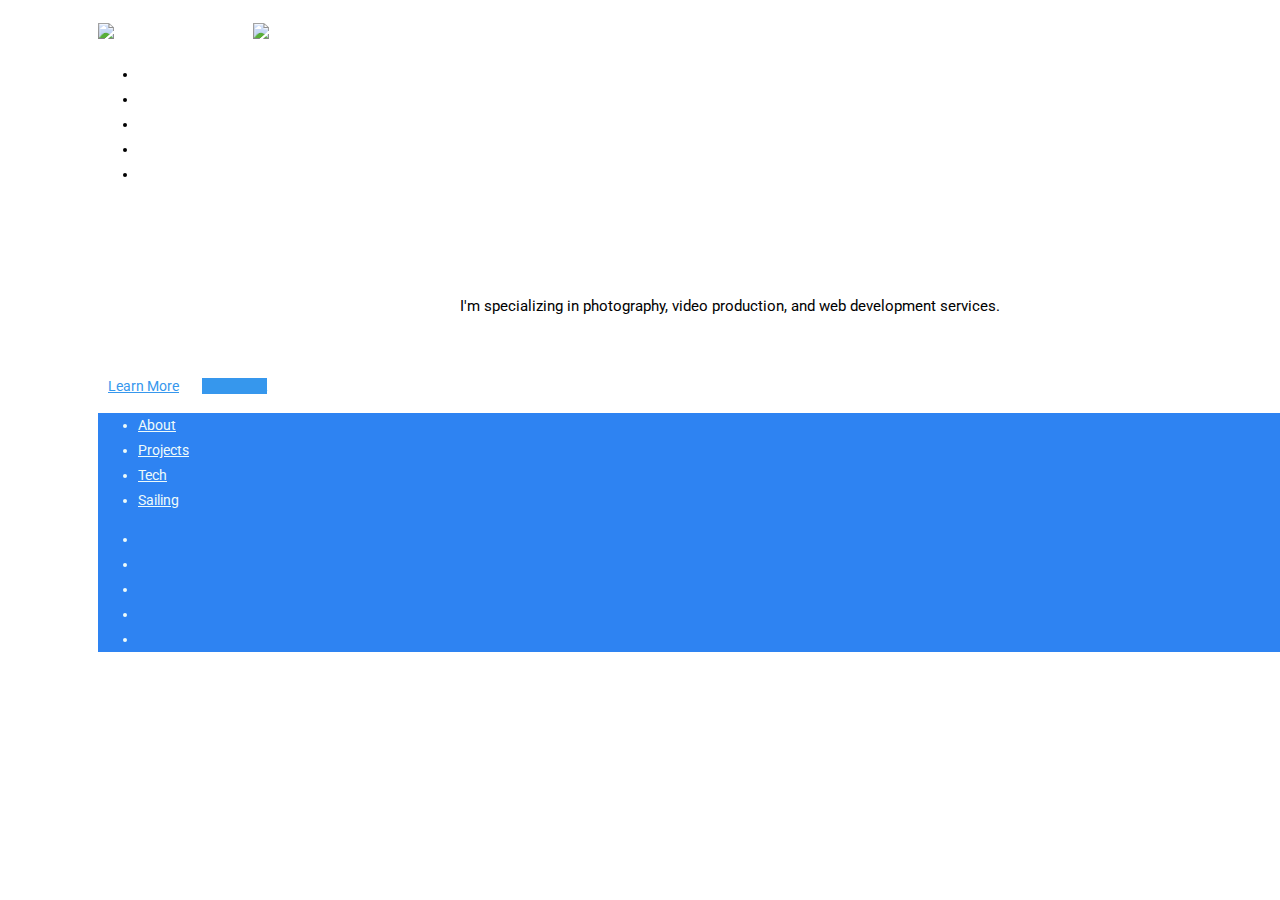
==== index.html @ b505fb8f "Add files via upload" ====
<!doctype html>


<html lang="en-US" prefix="og: http://ogp.me/ns#" class="no-js">

<!-- Mirrored from itstrev.com/ by HTTrack Website Copier/3.x [XR&CO'2014], Sat, 02 Sep 2017 08:37:05 GMT -->
<!-- Added by HTTrack -->
<meta http-equiv="content-type" content="text/html;charset=UTF-8" />
<!-- /Added by HTTrack -->

<head>

	<!-- Meta Tags -->
	<meta http-equiv="Content-Type" content="text/html; charset=UTF-8" />


	<meta name="viewport" content="width=device-width, initial-scale=1, maximum-scale=1, user-scalable=0" />



	<!--Shortcut icon-->
	<link rel="shortcut icon" href="wp-content/uploads/2017/05/favicon-16x16.png" />

	<title>Kiwiya Official Website</title>

	<!-- This site is optimized with the Yoast SEO plugin v5.3.3 - https://yoast.com/wordpress/plugins/seo/ -->
	<meta name="description" content="Trevor Bobyk is a Digital Content Producer - providing photography, video production, graphic design and website development services."
	/>
	<link rel="canonical" href="index.html" />
	<meta property="og:locale" content="en_US" />
	<meta property="og:type" content="website" />
	<meta property="og:title" content="ItstreV Official Website" />
	<meta property="og:description" content="itstreV Official Website." />
	<meta property="og:url" content="index.html" />
	<meta property="og:site_name" content="Kiwiya Official Website" />
	<meta property="og:image" content="wp-content/uploads/2016/09/Test-Sunset-Insta-8-of-11.jpg" />
	<meta name="twitter:card" content="summary" />
	<meta name="twitter:description" content="itstreV Official Website." />
	<meta name="twitter:title" content="ItstreV Official Website" />
	<meta name="twitter:site" content="@itstr3V" />
	<meta name="twitter:image" content="wp-content/uploads/2016/09/Test-Sunset-Insta-8-of-11.jpg" />
	<meta name="twitter:creator" content="@itstr3V" />
	<script type='application/ld+json'>
		{
			"@context": "http:\/\/schema.org",
			"@type": "WebSite",
			"@id": "#website",
			"url": "https:\/\/itstrev.com\/",
			"name": "Kiwiya Official Website",
			"alternateName": "itstreV Official Website",
			"potentialAction": {
				"@type": "SearchAction",
				"target": "https:\/\/itstrev.com\/?s={search_term_string}",
				"query-input": "required name=search_term_string"
			}
		}
	</script>
	<script type='application/ld+json'>
		{
			"@context": "http:\/\/schema.org",
			"@type": "Person",
			"url": "https:\/\/itstrev.com\/",
			"sameAs": ["https:\/\/www.facebook.com\/itstr3V", "index.html\/\/www.instagram.com\/itstrev\/",
				"index.html\/\/ca.linkedin.com\/in\/trevorbobyk", "index.html\/\/www.youtube.com\/c\/itstrev",
				"https:\/\/twitter.com\/itstr3V"
			],
			"@id": "#person",
			"name": "Trevor Bobyk"
		}
	</script>
	<!-- / Yoast SEO plugin. -->

	<link rel='dns-prefetch' href='http://fonts.googleapis.com/' />
	<link rel='dns-prefetch' href='http://s.w.org/' />
	<link rel="alternate" type="application/rss+xml" title="Kiwiya Official Website &raquo; Feed" href="feed/index.html" />
	<link rel="alternate" type="application/rss+xml" title="Kiwiya Official Website &raquo; Comments Feed" href="comments/feed/index.html"
	/>
	<script type="text/javascript">
		window._wpemojiSettings = {
			"baseUrl": "https:\/\/s.w.org\/images\/core\/emoji\/2.3\/72x72\/",
			"ext": ".png",
			"svgUrl": "https:\/\/s.w.org\/images\/core\/emoji\/2.3\/svg\/",
			"svgExt": ".svg",
			"source": {
				"concatemoji": "https:\/\/itstrev.com\/wp-includes\/js\/wp-emoji-release.min.js?ver=4.8.1"
			}
		};
		! function (a, b, c) {
			function d(a) {
				var b, c, d, e, f = String.fromCharCode;
				if (!k || !k.fillText) return !1;
				switch (k.clearRect(0, 0, j.width, j.height), k.textBaseline = "top", k.font = "600 32px Arial", a) {
					case "flag":
						return k.fillText(f(55356, 56826, 55356, 56819), 0, 0), b = j.toDataURL(), k.clearRect(0, 0, j.width, j.height),
							k.fillText(f(55356, 56826, 8203, 55356, 56819), 0, 0), c = j.toDataURL(), b === c && (k.clearRect(0, 0, j.width,
								j.height), k.fillText(f(55356, 57332, 56128, 56423, 56128, 56418, 56128, 56421, 56128, 56430, 56128, 56423,
								56128, 56447), 0, 0), b = j.toDataURL(), k.clearRect(0, 0, j.width, j.height), k.fillText(f(55356, 57332, 8203,
								56128, 56423, 8203, 56128, 56418, 8203, 56128, 56421, 8203, 56128, 56430, 8203, 56128, 56423, 8203, 56128,
								56447), 0, 0), c = j.toDataURL(), b !== c);
					case "emoji4":
						return k.fillText(f(55358, 56794, 8205, 9794, 65039), 0, 0), d = j.toDataURL(), k.clearRect(0, 0, j.width, j.height),
							k.fillText(f(55358, 56794, 8203, 9794, 65039), 0, 0), e = j.toDataURL(), d !== e
				}
				return !1
			}

			function e(a) {
				var c = b.createElement("script");
				c.src = a, c.defer = c.type = "text/javascript", b.getElementsByTagName("head")[0].appendChild(c)
			}
			var f, g, h, i, j = b.createElement("canvas"),
				k = j.getContext && j.getContext("2d");
			for (i = Array("flag", "emoji4"), c.supports = {
					everything: !0,
					everythingExceptFlag: !0
				}, h = 0; h < i.length; h++) c.supports[i[h]] = d(i[h]), c.supports.everything = c.supports.everything && c.supports[
				i[h]], "flag" !== i[h] && (c.supports.everythingExceptFlag = c.supports.everythingExceptFlag && c.supports[i[h]]);
			c.supports.everythingExceptFlag = c.supports.everythingExceptFlag && !c.supports.flag, c.DOMReady = !1, c.readyCallback =
				function () {
					c.DOMReady = !0
				}, c.supports.everything || (g = function () {
					c.readyCallback()
				}, b.addEventListener ? (b.addEventListener("DOMContentLoaded", g, !1), a.addEventListener("load", g, !1)) : (a.attachEvent(
					"onload", g), b.attachEvent("onreadystatechange", function () {
					"complete" === b.readyState && c.readyCallback()
				})), f = c.source || {}, f.concatemoji ? e(f.concatemoji) : f.wpemoji && f.twemoji && (e(f.twemoji), e(f.wpemoji)))
		}(window, document, window._wpemojiSettings);
	</script>
	<style type="text/css">
		img.wp-smiley,
		img.emoji {
			display: inline !important;
			border: none !important;
			box-shadow: none !important;
			height: 1em !important;
			width: 1em !important;
			margin: 0 .07em !important;
			vertical-align: -0.1em !important;
			background: none !important;
			padding: 0 !important;
		}
	</style>
	<link rel='stylesheet' id='contact-form-7-css' href='wp-content/plugins/contact-form-7/includes/css/styles33a6.css?ver=4.9'
	    type='text/css' media='all' />
	<link rel='stylesheet' id='fc-form-css-css' href='wp-content/plugins/formcraft3/assets/css/form.min3d36.css?ver=3.3.1' type='text/css'
	    media='all' />
	<link rel='stylesheet' id='sb_instagram_styles-css' href='wp-content/plugins/instagram-feed/css/sb-instagram.mine29d.css?ver=1.4.9'
	    type='text/css' media='all' />
	<link rel='stylesheet' id='woocommerce-layout-css' href='wp-content/plugins/woocommerce/assets/css/woocommerce-layout0226.css?ver=3.1.2'
	    type='text/css' media='all' />
	<link rel='stylesheet' id='woocommerce-smallscreen-css' href='wp-content/plugins/woocommerce/assets/css/woocommerce-smallscreen0226.css?ver=3.1.2'
	    type='text/css' media='only screen and (max-width: 768px)' />
	<link rel='stylesheet' id='woocommerce-general-css' href='wp-content/plugins/woocommerce/assets/css/woocommerce0226.css?ver=3.1.2'
	    type='text/css' media='all' />
	<link rel='stylesheet' id='rgs-css' href='wp-content/themes/salient/css/rgsbd20.css?ver=8.0' type='text/css' media='all'
	/>
	<link rel='stylesheet' id='font-awesome-css' href='wp-content/themes/salient/css/font-awesome.min4698.css?ver=4.6.3' type='text/css'
	    media='all' />
	<link rel='stylesheet' id='main-styles-css' href='wp-content/themes/salient/stylefd24.css?ver=8.0.1' type='text/css' media='all'
	/>
	<link rel='stylesheet' id='magnific-css' href='wp-content/themes/salient/css/magnificae48.css?ver=6.2' type='text/css' media='all'
	/>
	<!--[if lt IE 9]>
<link rel='stylesheet' id='nectar-ie8-css'  href='https://itstrev.com/wp-content/themes/salient/css/ie8.css?ver=4.8.1' type='text/css' media='all' />
<![endif]-->
	<link rel='stylesheet' id='responsive-css' href='wp-content/themes/salient/css/responsivefd24.css?ver=8.0.1' type='text/css'
	    media='all' />
	<link rel='stylesheet' id='woocommerce-css' href='wp-content/themes/salient/css/woocommercefd24.css?ver=8.0.1' type='text/css'
	    media='all' />
	<link rel='stylesheet' id='iconsmind-css' href='wp-content/themes/salient/css/iconsminde87d.css?ver=7.6' type='text/css'
	    media='all' />
	<link rel='stylesheet' id='select2-css' href='wp-content/plugins/woocommerce/assets/css/select20226.css?ver=3.1.2' type='text/css'
	    media='all' />
	<link rel='stylesheet' id='skin-ascend-css' href='wp-content/themes/salient/css/ascendbd20.css?ver=8.0' type='text/css' media='all'
	/>
	<link rel='stylesheet' id='js_composer_front-css' href='wp-content/plugins/js_composer_salient/assets/css/js_composer.min3a40.css?ver=5.0.11'
	    type='text/css' media='all' />
	<link rel='stylesheet' id='redux-google-fonts-salient_redux-css' href='https://fonts.googleapis.com/css?family=Raleway%3A800%7CRoboto%3A400%2C900%2C700%2C300&amp;ver=1504013017'
	    type='text/css' media='all' />
	<script type='text/javascript' src='wp-includes/js/jquery/jqueryb8ff.js?ver=1.12.4'></script>
	<script type='text/javascript' src='wp-includes/js/jquery/jquery-migrate.min330a.js?ver=1.4.1'></script>
	<script type='text/javascript'>
		/* <![CDATA[ */
		var wc_add_to_cart_params = {
			"ajax_url": "\/wp-admin\/admin-ajax.php",
			"wc_ajax_url": "\/?wc-ajax=%%endpoint%%",
			"i18n_view_cart": "View cart",
			"cart_url": "",
			"is_cart": "",
			"cart_redirect_after_add": "no"
		};
		/* ]]> */
	</script>
	<script type='text/javascript' src='wp-content/plugins/woocommerce/assets/js/frontend/add-to-cart.min0226.js?ver=3.1.2'></script>
	<script type='text/javascript' src='wp-content/plugins/js_composer_salient/assets/js/vendors/woocommerce-add-to-cart3a40.js?ver=5.0.11'></script>
	<script type='text/javascript' src='wp-content/themes/salient/js/modernizr61da.js?ver=2.6.2'></script>
	<link rel='https://api.w.org/' href='wp-json/index.html' />
	<link rel="EditURI" type="application/rsd+xml" title="RSD" href="xmlrpc0db0.php?rsd" />
	<link rel="wlwmanifest" type="application/wlwmanifest+xml" href="wp-includes/wlwmanifest.xml" />
	<meta name="generator" content="WordPress 4.8.1" />
	<meta name="generator" content="WooCommerce 3.1.2" />
	<link rel='shortlink' href='index.html' />
	<link rel="alternate" type="application/json+oembed" href="wp-json/oembed/1.0/embed92af.json?url=https%3A%2F%2Fitstrev.com%2F"
	/>
	<link rel="alternate" type="text/xml+oembed" href="wp-json/oembed/1.0/embed973b?url=https%3A%2F%2Fitstrev.com%2F&amp;format=xml"
	/>

	<!--BEGIN: TRACKING CODE MANAGER BY INTELLYWP.COM IN HEAD//-->
	<!-- Facebook Pixel Code -->
	<script>
		! function (f, b, e, v, n, t, s) {
			if (f.fbq) return;
			n = f.fbq = function () {
				n.callMethod ?
					n.callMethod.apply(n, arguments) : n.queue.push(arguments)
			};
			if (!f._fbq) f._fbq = n;
			n.push = n;
			n.loaded = !0;
			n.version = '2.0';
			n.queue = [];
			t = b.createElement(e);
			t.async = !0;
			t.src = v;
			s = b.getElementsByTagName(e)[0];
			s.parentNode.insertBefore(t, s)
		}(window,
			document, 'script', '../connect.facebook.net/en_US/fbevents.js');
		fbq('init', '1278517658923794'); // Insert your pixel ID here.
		fbq('track', 'PageView');
	</script>
	<noscript><img height="1" width="1" style="display:none" src="https://www.facebook.com/tr?id=1278517658923794&amp;ev=PageView&amp;noscript=1"
		/></noscript>
	<!-- DO NOT MODIFY -->
	<!-- End Facebook Pixel Code -->
	<!--END: https://wordpress.org/plugins/tracking-code-manager IN HEAD//-->
	<script type="text/javascript">
		(function (url) {
			if (/(?:Chrome\/26\.0\.1410\.63 Safari\/537\.31|WordfenceTestMonBot)/.test(navigator.userAgent)) {
				return;
			}
			var addEvent = function (evt, handler) {
				if (window.addEventListener) {
					document.addEventListener(evt, handler, false);
				} else if (window.attachEvent) {
					document.attachEvent('on' + evt, handler);
				}
			};
			var removeEvent = function (evt, handler) {
				if (window.removeEventListener) {
					document.removeEventListener(evt, handler, false);
				} else if (window.detachEvent) {
					document.detachEvent('on' + evt, handler);
				}
			};
			var evts =
				'contextmenu dblclick drag dragend dragenter dragleave dragover dragstart drop keydown keypress keyup mousedown mousemove mouseout mouseover mouseup mousewheel scroll'
				.split(' ');
			var logHuman = function () {
				var wfscr = document.createElement('script');
				wfscr.type = 'text/javascript';
				wfscr.async = true;
				wfscr.src = url + '&r=' + Math.random();
				(document.getElementsByTagName('head')[0] || document.getElementsByTagName('body')[0]).appendChild(wfscr);
				for (var i = 0; i < evts.length; i++) {
					removeEvent(evts[i], logHuman);
				}
			};
			for (var i = 0; i < evts.length; i++) {
				addEvent(evts[i], logHuman);
			}
		})('indexef16.html?wordfence_logHuman=1&amp;hid=9DB8D90A1E1ACE3BD94D50C7F885C36E');
	</script>
	<style type="text/css">
		body a {
			color: #3697ed;
		}

		#header-outer:not([data-lhe="animated_underline"]) header#top nav>ul>li>a:hover,
		#header-outer:not([data-lhe="animated_underline"]) header#top nav .sf-menu>li.sfHover>a,
		header#top nav>ul>li.button_bordered>a:hover,
		#header-outer:not([data-lhe="animated_underline"]) header#top nav .sf-menu li.current-menu-item>a,
		header#top nav .sf-menu li.current_page_item>a .sf-sub-indicator i,
		header#top nav .sf-menu li.current_page_ancestor>a .sf-sub-indicator i,
		#header-outer:not([data-lhe="animated_underline"]) header#top nav .sf-menu li.current_page_ancestor>a,
		#header-outer:not([data-lhe="animated_underline"]) header#top nav .sf-menu li.current-menu-ancestor>a,
		#header-outer:not([data-lhe="animated_underline"]) header#top nav .sf-menu li.current_page_item>a,
		body header#top nav .sf-menu li.current_page_item>a .sf-sub-indicator [class^="icon-"],
		header#top nav .sf-menu li.current_page_ancestor>a .sf-sub-indicator [class^="icon-"],
		.sf-menu li ul li.sfHover>a .sf-sub-indicator [class^="icon-"],
		#header-outer:not(.transparent) #social-in-menu a i:after,
		.testimonial_slider[data-rating-color="accent-color"] .star-rating .filled:before,
		ul.sf-menu>li>a:hover>.sf-sub-indicator i,
		ul.sf-menu>li>a:active>.sf-sub-indicator i,
		ul.sf-menu>li.sfHover>a>.sf-sub-indicator i,
		.sf-menu ul li.current_page_item>a,
		.sf-menu ul li.current-menu-ancestor>a,
		.sf-menu ul li.current_page_ancestor>a,
		.sf-menu ul a:focus,
		.sf-menu ul a:hover,
		.sf-menu ul a:active,
		.sf-menu ul li:hover>a,
		.sf-menu ul li.sfHover>a,
		.sf-menu li ul li a:hover,
		.sf-menu li ul li.sfHover>a,
		#footer-outer a:hover,
		.recent-posts .post-header a:hover,
		article.post .post-header a:hover,
		article.result a:hover,
		article.post .post-header h2 a,
		.single article.post .post-meta a:hover,
		.comment-list .comment-meta a:hover,
		label span,
		.wpcf7-form p span,
		.icon-3x[class^="icon-"],
		.icon-3x[class*=" icon-"],
		.icon-tiny[class^="icon-"],
		body .circle-border,
		article.result .title a,
		.home .blog-recent .col .post-header a:hover,
		.home .blog-recent .col .post-header h3 a,
		#single-below-header a:hover,
		header#top #logo:hover,
		.sf-menu>li.current_page_ancestor>a>.sf-sub-indicator [class^="icon-"],
		.sf-menu>li.current-menu-ancestor>a>.sf-sub-indicator [class^="icon-"],
		body #mobile-menu li.open>a [class^="icon-"],
		.pricing-column h3,
		.pricing-table[data-style="flat-alternative"] .pricing-column.accent-color h4,
		.pricing-table[data-style="flat-alternative"] .pricing-column.accent-color .interval,
		.comment-author a:hover,
		.project-attrs li i,
		#footer-outer #copyright li a i:hover,
		.col:hover>[class^="icon-"].icon-3x.accent-color.alt-style.hovered,
		.col:hover>[class*=" icon-"].icon-3x.accent-color.alt-style.hovered,
		#header-outer .widget_shopping_cart .cart_list a,
		.woocommerce .star-rating,
		.woocommerce-page table.cart a.remove,
		.woocommerce form .form-row .required,
		.woocommerce-page form .form-row .required,
		body #header-secondary-outer #social a:hover i,
		.woocommerce ul.products li.product .price,
		body .twitter-share:hover i,
		.twitter-share.hovered i,
		body .linkedin-share:hover i,
		.linkedin-share.hovered i,
		body .google-plus-share:hover i,
		.google-plus-share.hovered i,
		.pinterest-share:hover i,
		.pinterest-share.hovered i,
		.facebook-share:hover i,
		.facebook-share.hovered i,
		.woocommerce-page ul.products li.product .price,
		.nectar-milestone .number.accent-color,
		header#top nav>ul>li.megamenu>ul>li>a:hover,
		header#top nav>ul>li.megamenu>ul>li.sfHover>a,
		body #portfolio-nav a:hover i,
		span.accent-color,
		.nectar-love:hover i,
		.nectar-love.loved i,
		.portfolio-items .nectar-love:hover i,
		.portfolio-items .nectar-love.loved i,
		body .hovered .nectar-love i,
		header#top nav ul #search-btn a:hover span,
		header#top nav ul .slide-out-widget-area-toggle a:hover span,
		#search-outer #search #close a span:hover,
		.carousel-wrap[data-full-width="true"] .carousel-heading a:hover i,
		#search-outer .ui-widget-content li:hover a .title,
		#search-outer .ui-widget-content .ui-state-hover .title,
		#search-outer .ui-widget-content .ui-state-focus .title,
		.portfolio-filters-inline .container ul li a.active,
		body [class^="icon-"].icon-default-style,
		.single-post #single-below-header.fullscreen-header .icon-salient-heart-2,
		.svg-icon-holder[data-color="accent-color"],
		.team-member a.accent-color:hover,
		.ascend .comment-list .reply a,
		.wpcf7-form .wpcf7-not-valid-tip,
		.text_on_hover.product .add_to_cart_button,
		.blog-recent[data-style="minimal"] .col>span,
		.blog-recent[data-style="title_only"] .col:hover .post-header .title,
		.woocommerce-checkout-review-order-table .product-info .amount,
		.tabbed[data-style="minimal"]>ul li a.active-tab,
		.masonry.classic_enhanced article.post .post-meta a:hover i,
		.blog-recent[data-style*="classic_enhanced"] .post-meta a:hover i,
		.blog-recent[data-style*="classic_enhanced"] .post-meta .icon-salient-heart-2.loved,
		.masonry.classic_enhanced article.post .post-meta .icon-salient-heart-2.loved,
		.single #single-meta ul li:not(.meta-share-count):hover i,
		.single #single-meta ul li:not(.meta-share-count):hover a,
		.single #single-meta ul li:not(.meta-share-count):hover span,
		.single #single-meta ul li.meta-share-count .nectar-social a:hover i,
		#project-meta #single-meta ul li>a,
		#project-meta ul li.meta-share-count .nectar-social a:hover i,
		#project-meta ul li:not(.meta-share-count):hover i,
		#project-meta ul li:not(.meta-share-count):hover span,
		div[data-style="minimal"] .toggle:hover h3 a,
		div[data-style="minimal"] .toggle.open h3 a,
		.nectar-icon-list[data-icon-style="border"][data-icon-color="accent-color"] .list-icon-holder[data-icon_type="numerical"] span,
		.nectar-icon-list[data-icon-color="accent-color"][data-icon-style="border"] .content h4,
		body[data-dropdown-style="minimal"] #header-outer .woocommerce.widget_shopping_cart .cart_list li a.remove,
		body[data-dropdown-style="minimal"] #header-outer .woocommerce.widget_shopping_cart .cart_list li a.remove,
		#post-area.standard-minimal article.post .post-meta .date a,
		#post-area.standard-minimal article.post .post-header h2 a:hover,
		#post-area.standard-minimal article.post .more-link:hover span,
		#post-area.standard-minimal article.post .more-link span:after,
		#post-area.standard-minimal article.post .minimal-post-meta a:hover,
		body #pagination .page-numbers.prev:hover,
		body #pagination .page-numbers.next:hover,
		html body .woocommerce-pagination a.page-numbers:hover,
		body .woocommerce-pagination a.page-numbers:hover,
		body #pagination a.page-numbers:hover,
		.nectar-slide-in-cart .widget_shopping_cart .cart_list a,
		.sf-menu ul li.open-submenu>a,
		.woocommerce p.stars a:hover,
		.woocommerce .material.product .product-wrap .product-add-to-cart a:hover,
		.woocommerce .material.product .product-wrap .product-add-to-cart a:hover>span,
		.woocommerce-MyAccount-navigation ul li.is-active a:before,
		.woocommerce-MyAccount-navigation ul li:hover a:before,
		.woocommerce.ascend .price_slider_amount button.button[type="submit"],
		html .ascend.woocommerce #sidebar div ul li a:hover,
		html .ascend.woocommerce #sidebar div ul li.current-cat>a,
		.woocommerce .widget_layered_nav ul li.chosen a:after,
		.woocommerce-page .widget_layered_nav ul li.chosen a:after,
		body[data-form-submit="see-through"] input[type=submit],
		body[data-form-submit="see-through"] button[type=submit],
		#header-outer[data-format="left-header"] .sf-menu .sub-menu .current-menu-item>a,
		.nectar_icon_wrap[data-color="accent-color"] i,
		.nectar_team_member_close .inner:before,
		body[data-dropdown-style="minimal"]:not([data-header-format="left-header"]) header#top nav>ul>li.megamenu>ul>li>ul>li.has-ul>a:hover,
		body:not([data-header-format="left-header"]) header#top nav>ul>li.megamenu>ul>li>ul>li.has-ul>a:hover,
		body[data-dropdown-style="minimal"] #header-outer:not([data-format="left-header"]) header#top nav>ul>li.megamenu ul ul li.current-menu-item.has-ul>a,
		body[data-dropdown-style="minimal"] #header-outer:not([data-format="left-header"]) header#top nav>ul>li.megamenu ul ul li.current-menu-ancestor.has-ul>a,
		body .wpb_row .span_12 .portfolio-filters-inline[data-color-scheme="accent-color-underline"].full-width-section a.active,
		body .wpb_row .span_12 .portfolio-filters-inline[data-color-scheme="accent-color-underline"].full-width-section a:hover {
			color: #3697ed!important;
		}

		.col:not(#post-area):not(.span_12):not(#sidebar):hover [class^="icon-"].icon-3x.accent-color.alt-style.hovered,
		body .col:not(#post-area):not(.span_12):not(#sidebar):hover a [class*=" icon-"].icon-3x.accent-color.alt-style.hovered,
		.ascend #header-outer:not(.transparent) .cart-outer:hover .cart-menu-wrap:not(.has_products) .icon-salient-cart {
			color: #3697ed!important;
		}

		.orbit-wrapper div.slider-nav span.right,
		.orbit-wrapper div.slider-nav span.left,
		.flex-direction-nav a,
		.jp-play-bar,
		.jp-volume-bar-value,
		.jcarousel-prev:hover,
		.jcarousel-next:hover,
		.portfolio-items .col[data-default-color="true"] .work-item:not(.style-3) .work-info-bg,
		.portfolio-items .col[data-default-color="true"] .bottom-meta,
		.portfolio-filters a,
		.portfolio-filters #sort-portfolio,
		.project-attrs li span,
		.progress li span,
		.nectar-progress-bar span,
		#footer-outer #footer-widgets .col .tagcloud a:hover,
		#sidebar .widget .tagcloud a:hover,
		article.post .more-link span:hover,
		#fp-nav.tooltip ul li .fp-tooltip .tooltip-inner,
		article.post.quote .post-content .quote-inner,
		article.post.link .post-content .link-inner,
		#pagination .next a:hover,
		#pagination .prev a:hover,
		.comment-list .reply a:hover,
		input[type=submit]:hover,
		input[type="button"]:hover,
		#footer-outer #copyright li a.vimeo:hover,
		#footer-outer #copyright li a.behance:hover,
		.toggle.open h3 a,
		.tabbed>ul li a.active-tab,
		[class*=" icon-"],
		.icon-normal,
		.bar_graph li span,
		.nectar-button[data-color-override="false"].regular-button,
		.nectar-button.tilt.accent-color,
		body .swiper-slide .button.transparent_2 a.primary-color:hover,
		#footer-outer #footer-widgets .col input[type="submit"],
		.carousel-prev:hover,
		.carousel-next:hover,
		body .products-carousel .carousel-next:hover,
		body .products-carousel .carousel-prev:hover,
		.blog-recent .more-link span:hover,
		.post-tags a:hover,
		.pricing-column.highlight h3,
		.pricing-table[data-style="flat-alternative"] .pricing-column.highlight h3 .highlight-reason,
		.pricing-table[data-style="flat-alternative"] .pricing-column.accent-color:before,
		#to-top:hover,
		#to-top.dark:hover,
		body[data-button-style*="rounded"] #to-top:after,
		#pagination a.page-numbers:hover,
		#pagination span.page-numbers.current,
		.single-portfolio .facebook-share a:hover,
		.single-portfolio .twitter-share a:hover,
		.single-portfolio .pinterest-share a:hover,
		.single-post .facebook-share a:hover,
		.single-post .twitter-share a:hover,
		.single-post .pinterest-share a:hover,
		.mejs-controls .mejs-time-rail .mejs-time-current,
		.mejs-controls .mejs-volume-button .mejs-volume-slider .mejs-volume-current,
		.mejs-controls .mejs-horizontal-volume-slider .mejs-horizontal-volume-current,
		article.post.quote .post-content .quote-inner,
		article.post.link .post-content .link-inner,
		article.format-status .post-content .status-inner,
		article.post.format-aside .aside-inner,
		body #header-secondary-outer #social li a.behance:hover,
		body #header-secondary-outer #social li a.vimeo:hover,
		#sidebar .widget:hover [class^="icon-"].icon-3x,
		.woocommerce-page button.single_add_to_cart_button,
		article.post.quote .content-inner .quote-inner .whole-link,
		.masonry.classic_enhanced article.post.quote.wide_tall .post-content a:hover .quote-inner,
		.masonry.classic_enhanced article.post.link.wide_tall .post-content a:hover .link-inner,
		.iosSlider .prev_slide:hover,
		.iosSlider .next_slide:hover,
		body [class^="icon-"].icon-3x.alt-style.accent-color,
		body [class*=" icon-"].icon-3x.alt-style.accent-color,
		#slide-out-widget-area,
		#slide-out-widget-area-bg.fullscreen,
		#slide-out-widget-area-bg.fullscreen-alt .bg-inner,
		#header-outer .widget_shopping_cart a.button,
		body[data-button-style="rounded"] .wpb_wrapper .twitter-share:before,
		body[data-button-style="rounded"] .wpb_wrapper .twitter-share.hovered:before,
		body[data-button-style="rounded"] .wpb_wrapper .facebook-share:before,
		body[data-button-style="rounded"] .wpb_wrapper .facebook-share.hovered:before,
		body[data-button-style="rounded"] .wpb_wrapper .google-plus-share:before,
		body[data-button-style="rounded"] .wpb_wrapper .google-plus-share.hovered:before,
		body[data-button-style="rounded"] .wpb_wrapper .nectar-social:hover>*:before,
		body[data-button-style="rounded"] .wpb_wrapper .pinterest-share:before,
		body[data-button-style="rounded"] .wpb_wrapper .pinterest-share.hovered:before,
		body[data-button-style="rounded"] .wpb_wrapper .linkedin-share:before,
		body[data-button-style="rounded"] .wpb_wrapper .linkedin-share.hovered:before,
		#header-outer a.cart-contents .cart-wrap span,
		.swiper-slide .button.solid_color a,
		.swiper-slide .button.solid_color_2 a,
		.portfolio-filters,
		button[type=submit]:hover,
		#buddypress button:hover,
		#buddypress a.button:hover,
		#buddypress ul.button-nav li.current a,
		header#top nav ul .slide-out-widget-area-toggle a:hover i.lines,
		header#top nav ul .slide-out-widget-area-toggle a:hover i.lines:after,
		header#top nav ul .slide-out-widget-area-toggle a:hover i.lines:before,
		header#top nav ul .slide-out-widget-area-toggle[data-icon-animation="simple-transform"] a:hover i.lines-button:after,
		#buddypress a.button:focus,
		.text_on_hover.product a.added_to_cart,
		.woocommerce div.product .woocommerce-tabs .full-width-content ul.tabs li a:after,
		.woocommerce div[data-project-style="text_on_hover"] .cart .quantity input.minus,
		.woocommerce div[data-project-style="text_on_hover"] .cart .quantity input.plus,
		.woocommerce-cart .wc-proceed-to-checkout a.checkout-button,
		.woocommerce .span_4 input[type="submit"].checkout-button,
		.portfolio-filters-inline[data-color-scheme="accent-color"],
		body[data-fancy-form-rcs="1"] [type="radio"]:checked+label:after,
		.select2-container .select2-choice:hover,
		.select2-dropdown-open .select2-choice,
		header#top nav>ul>li.button_solid_color>a:before,
		#header-outer.transparent header#top nav>ul>li.button_solid_color>a:before,
		.tabbed[data-style*="minimal"]>ul li a:after,
		.twentytwenty-handle,
		.twentytwenty-horizontal .twentytwenty-handle:before,
		.twentytwenty-horizontal .twentytwenty-handle:after,
		.twentytwenty-vertical .twentytwenty-handle:before,
		.twentytwenty-vertical .twentytwenty-handle:after,
		.masonry.classic_enhanced .posts-container article .meta-category a:hover,
		.blog-recent[data-style*="classic_enhanced"] .meta-category a:hover,
		.masonry.classic_enhanced .posts-container article .video-play-button,
		.bottom_controls #portfolio-nav .controls li a i:after,
		.bottom_controls #portfolio-nav ul:first-child li#all-items a:hover i,
		.nectar_video_lightbox.nectar-button[data-color="default-accent-color"],
		.nectar_video_lightbox.nectar-button[data-color="transparent-accent-color"]:hover,
		.testimonial_slider[data-style="multiple_visible"][data-color*="accent-color"] .flickity-page-dots .dot.is-selected:before,
		.testimonial_slider[data-style="multiple_visible"][data-color*="accent-color"] blockquote.is-selected p,
		.nectar-recent-posts-slider .container .strong span:before,
		#page-header-bg[data-post-hs="default_minimal"] .inner-wrap>a:hover,
		.single .heading-title[data-header-style="default_minimal"] .meta-category a:hover,
		body.single-post .sharing-default-minimal .nectar-love.loved,
		.nectar-fancy-box:after,
		.divider-small-border[data-color="accent-color"],
		.divider-border[data-color="accent-color"],
		div[data-style="minimal"] .toggle.open i:after,
		div[data-style="minimal"] .toggle:hover i:after,
		div[data-style="minimal"] .toggle.open i:before,
		div[data-style="minimal"] .toggle:hover i:before,
		.nectar-animated-title[data-color="accent-color"] .nectar-animated-title-inner:after,
		#fp-nav:not(.light-controls).tooltip_alt ul li a span:after,
		#fp-nav.tooltip_alt ul li a span:after,
		.nectar-video-box[data-color="default-accent-color"] a.nectar_video_lightbox,
		body .nectar-video-box[data-color="default-accent-color"][data-hover="zoom_button"] a.nectar_video_lightbox:after,
		.span_12.dark .owl-theme .owl-dots .owl-dot.active span,
		.span_12.dark .owl-theme .owl-dots .owl-dot:hover span,
		.nectar_image_with_hotspots[data-stlye="color_pulse"][data-color="accent-color"] .nectar_hotspot,
		.nectar_image_with_hotspots .nectar_hotspot_wrap .nttip .tipclose span:before,
		.nectar_image_with_hotspots .nectar_hotspot_wrap .nttip .tipclose span:after,
		.portfolio-filters-inline[data-color-scheme="accent-color-underline"] a:after,
		body[data-dropdown-style="minimal"] #header-outer header#top nav>ul>li:not(.megamenu) ul a:hover,
		body[data-dropdown-style="minimal"] #header-outer header#top nav>ul>li:not(.megamenu) li.sfHover>a,
		body[data-dropdown-style="minimal"] #header-outer:not([data-format="left-header"]) header#top nav>ul>li:not(.megamenu) li.sfHover>a,
		body[data-dropdown-style="minimal"] header#top nav>ul>li.megamenu>ul ul li a:hover,
		body[data-dropdown-style="minimal"] header#top nav>ul>li.megamenu>ul ul li.sfHover>a,
		body[data-dropdown-style="minimal"]:not([data-header-format="left-header"]) header#top nav>ul>li.megamenu>ul ul li.current-menu-item>a,
		body[data-dropdown-style="minimal"] #header-outer .widget_shopping_cart a.button,
		body[data-dropdown-style="minimal"] #header-secondary-outer ul>li:not(.megamenu) li.sfHover>a,
		body[data-dropdown-style="minimal"] #header-secondary-outer ul>li:not(.megamenu) ul a:hover,
		#post-area.standard-minimal article.post .more-link span:before,
		.nectar-slide-in-cart .widget_shopping_cart a.button,
		body[data-header-format="left-header"] #header-outer[data-lhe="animated_underline"] header#top nav ul li:not([class*="button_"])>a span:after,
		.woocommerce .material.product .add_to_cart_button,
		body nav.woocommerce-pagination span.page-numbers.current,
		body[data-dropdown-style="minimal"] #header-outer:not([data-format="left-header"]) header#top nav>ul>li:not(.megamenu) ul a:hover,
		body[data-form-submit="regular"] input[type=submit],
		body[data-form-submit="regular"] button[type=submit],
		body[data-form-submit="see-through"] input[type=submit]:hover,
		body[data-form-submit="see-through"] button[type=submit]:hover,
		body[data-form-submit="see-through"] .container-wrap .span_12.light input[type=submit]:hover,
		body[data-form-submit="see-through"] .container-wrap .span_12.light button[type=submit]:hover,
		body[data-form-submit="regular"] .container-wrap .span_12.light input[type=submit]:hover,
		body[data-form-submit="regular"] .container-wrap .span_12.light button[type=submit]:hover,
		.nectar_icon_wrap[data-style="border-animation"][data-color="accent-color"]:not([data-draw="true"]) .nectar_icon:hover,
		body[data-dropdown-style="minimal"] #header-outer:not([data-format="left-header"]) header#top nav>ul>li:not(.megamenu) ul li.current-menu-item>a,
		body[data-dropdown-style="minimal"] #header-outer:not([data-format="left-header"]) header#top nav>ul>li:not(.megamenu) ul li.current-menu-ancestor>a,
		.nectar-social-sharing-fixed>a:before,
		.nectar-social-sharing-fixed .nectar-social a,
		.tabbed[data-style="minimal_alt"] .magic-line,
		.nectar-google-map[data-nectar-marker-color="accent-color"] .animated-dot .middle-dot,
		.nectar-google-map[data-nectar-marker-color="accent-color"] .animated-dot div[class*="signal"],
		.nectar_video_lightbox.play_button_with_text[data-color="default-accent-color"] span.play>.inner-wrap:before,
		.nectar-hor-list-item[data-color="accent-color"]:before,
		.woocommerce ul.products li.product .onsale,
		.woocommerce-page ul.products li.product .onsale,
		.woocommerce span.onsale,
		.woocommerce-page span.onsale,
		.woocommerce .product-wrap .add_to_cart_button.added,
		.single-product .facebook-share a:hover,
		.single-product .twitter-share a:hover,
		.single-product .pinterest-share a:hover,
		.woocommerce-message,
		.woocommerce-error,
		.woocommerce-info,
		.woocommerce-page table.cart a.remove:hover,
		.woocommerce .chzn-container .chzn-results .highlighted,
		.woocommerce .chosen-container .chosen-results .highlighted,
		.woocommerce a.button:hover,
		.woocommerce-page a.button:hover,
		.woocommerce button.button:hover,
		.woocommerce-page button.button:hover,
		.woocommerce input.button:hover,
		.woocommerce-page input.button:hover,
		.woocommerce #respond input#submit:hover,
		.woocommerce-page #respond input#submit:hover,
		.woocommerce #content input.button:hover,
		.woocommerce-page #content input.button:hover,
		.woocommerce div.product .woocommerce-tabs ul.tabs li.active,
		.woocommerce #content div.product .woocommerce-tabs ul.tabs li.active,
		.woocommerce-page div.product .woocommerce-tabs ul.tabs li.active,
		.woocommerce-page #content div.product .woocommerce-tabs ul.tabs li.active,
		.woocommerce .widget_price_filter .ui-slider .ui-slider-range,
		.woocommerce-page .widget_price_filter .ui-slider .ui-slider-range,
		.ascend.woocommerce .widget_price_filter .ui-slider .ui-slider-range,
		.ascend.woocommerce-page .widget_price_filter .ui-slider .ui-slider-range,
		html .woocommerce #sidebar div ul li a:hover~.count,
		html .woocommerce #sidebar div ul li.current-cat>.count,
		body[data-fancy-form-rcs="1"] .select2-container--default .select2-selection--single:hover,
		body[data-fancy-form-rcs="1"] .select2-container--default.select2-container--open .select2-selection--single {
			background-color: #3697ed!important;
		}

		.col:hover>[class^="icon-"].icon-3x:not(.alt-style).accent-color.hovered,
		.col:hover>[class*=" icon-"].icon-3x:not(.alt-style).accent-color.hovered,
		body .nectar-button.see-through-2[data-hover-color-override="false"]:hover,
		.col:not(#post-area):not(.span_12):not(#sidebar):hover [class^="icon-"].icon-3x:not(.alt-style).accent-color.hovered,
		.col:not(#post-area):not(.span_12):not(#sidebar):hover a [class*=" icon-"].icon-3x:not(.alt-style).accent-color.hovered {
			background-color: #3697ed!important;
		}

		.bottom_controls #portfolio-nav ul:first-child li#all-items a:hover i {
			box-shadow: -.6em 0 #3697ed, -.6em .6em #3697ed, .6em 0 #3697ed, .6em -.6em #3697ed, 0 -.6em #3697ed, -.6em -.6em #3697ed, 0 .6em #3697ed, .6em .6em #3697ed;
		}

		.tabbed>ul li a.active-tab,
		body[data-form-style="minimal"] label:after,
		body .recent_projects_widget a:hover img,
		.recent_projects_widget a:hover img,
		#sidebar #flickr a:hover img,
		body .nectar-button.see-through-2[data-hover-color-override="false"]:hover,
		#footer-outer #flickr a:hover img,
		body[data-button-style="rounded"] .wpb_wrapper .twitter-share:before,
		body[data-button-style="rounded"] .wpb_wrapper .twitter-share.hovered:before,
		body[data-button-style="rounded"] .wpb_wrapper .facebook-share:before,
		body[data-button-style="rounded"] .wpb_wrapper .facebook-share.hovered:before,
		body[data-button-style="rounded"] .wpb_wrapper .google-plus-share:before,
		body[data-button-style="rounded"] .wpb_wrapper .google-plus-share.hovered:before,
		body[data-button-style="rounded"] .wpb_wrapper .nectar-social:hover>*:before,
		body[data-button-style="rounded"] .wpb_wrapper .pinterest-share:before,
		body[data-button-style="rounded"] .wpb_wrapper .pinterest-share.hovered:before,
		body[data-button-style="rounded"] .wpb_wrapper .linkedin-share:before,
		body[data-button-style="rounded"] .wpb_wrapper .linkedin-share.hovered:before,
		#featured article .post-title a:hover,
		#header-outer[data-lhe="animated_underline"] header#top nav>ul>li>a:after,
		body #featured article .post-title a:hover,
		div.wpcf7-validation-errors,
		body[data-fancy-form-rcs="1"] [type="radio"]:checked+label:before,
		body[data-fancy-form-rcs="1"] [type="radio"]:checked+label:after,
		body[data-fancy-form-rcs="1"] input[type="checkbox"]:checked+label>span,
		.select2-container .select2-choice:hover,
		.select2-dropdown-open .select2-choice,
		#header-outer:not(.transparent) header#top nav>ul>li.button_bordered>a:hover:before,
		.single #single-meta ul li:not(.meta-share-count):hover a,
		.single #project-meta ul li:not(.meta-share-count):hover a,
		div[data-style="minimal"] .toggle.default.open i,
		div[data-style="minimal"] .toggle.default:hover i,
		div[data-style="minimal"] .toggle.accent-color.open i,
		div[data-style="minimal"] .toggle.accent-color:hover i,
		.nectar_image_with_hotspots .nectar_hotspot_wrap .nttip .tipclose,
		body[data-button-style="rounded"] #pagination>a:hover,
		body[data-form-submit="see-through"] input[type=submit],
		body[data-form-submit="see-through"] button[type=submit],
		.nectar_icon_wrap[data-style="border-basic"][data-color="accent-color"] .nectar_icon,
		.nectar_icon_wrap[data-style="border-animation"][data-color="accent-color"]:not([data-draw="true"]) .nectar_icon,
		.nectar_icon_wrap[data-style="border-animation"][data-color="accent-color"][data-draw="true"]:hover .nectar_icon,
		.span_12.dark .nectar_video_lightbox.play_button_with_text[data-color="default-accent-color"] span.play:before,
		.span_12.dark .nectar_video_lightbox.play_button_with_text[data-color="default-accent-color"] span.play:after {
			border-color: #3697ed!important;
		}

		#fp-nav:not(.light-controls).tooltip_alt ul li a.active span,
		#fp-nav.tooltip_alt ul li a.active span {
			box-shadow: inset 0 0 0 2px #3697ed;
			-webkit-box-shadow: inset 0 0 0 2px #3697ed;
		}

		.default-loading-icon:before {
			border-top-color: #3697ed!important;
		}

		#header-outer a.cart-contents span:before,
		#fp-nav.tooltip ul li .fp-tooltip .tooltip-inner:after {
			border-color: transparent #3697ed!important;
		}

		body .col:not(#post-area):not(.span_12):not(#sidebar):hover .hovered .circle-border,
		body #sidebar .widget:hover .circle-border,
		body .testimonial_slider[data-style="multiple_visible"][data-color*="accent-color"] blockquote .bottom-arrow:after,
		body .dark .testimonial_slider[data-style="multiple_visible"][data-color*="accent-color"] blockquote .bottom-arrow:after,
		.portfolio-items[data-ps="6"] .bg-overlay,
		.portfolio-items[data-ps="6"].no-masonry .bg-overlay,
		.nectar_team_member_close .inner {
			border-color: #3697ed;
		}

		.gallery a:hover img {
			border-color: #3697ed!important;
		}

		@media only screen and (min-width :1px) and (max-width :1000px) {
			body #featured article .post-title>a {
				background-color: #3697ed;
			}
			body #featured article .post-title>a {
				border-color: #3697ed;
			}
		}

		.nectar-button.regular-button.extra-color-1,
		.nectar-button.tilt.extra-color-1 {
			background-color: #282828!important;
		}

		.icon-3x[class^="icon-"].extra-color-1:not(.alt-style),
		.icon-tiny[class^="icon-"].extra-color-1,
		.icon-3x[class*=" icon-"].extra-color-1:not(.alt-style),
		body .icon-3x[class*=" icon-"].extra-color-1:not(.alt-style) .circle-border,
		.woocommerce-page table.cart a.remove,
		#header-outer .widget_shopping_cart .cart_list li a.remove,
		#header-outer .woocommerce.widget_shopping_cart .cart_list li a.remove,
		.nectar-milestone .number.extra-color-1,
		span.extra-color-1,
		.team-member ul.social.extra-color-1 li a,
		.stock.out-of-stock,
		body [class^="icon-"].icon-default-style.extra-color-1,
		body [class^="icon-"].icon-default-style[data-color="extra-color-1"],
		.team-member a.extra-color-1:hover,
		.pricing-table[data-style="flat-alternative"] .pricing-column.highlight.extra-color-1 h3,
		.pricing-table[data-style="flat-alternative"] .pricing-column.extra-color-1 h4,
		.pricing-table[data-style="flat-alternative"] .pricing-column.extra-color-1 .interval,
		.svg-icon-holder[data-color="extra-color-1"],
		div[data-style="minimal"] .toggle.extra-color-1:hover h3 a,
		div[data-style="minimal"] .toggle.extra-color-1.open h3 a,
		.nectar-icon-list[data-icon-style="border"][data-icon-color="extra-color-1"] .list-icon-holder[data-icon_type="numerical"] span,
		.nectar-icon-list[data-icon-color="extra-color-1"][data-icon-style="border"] .content h4,
		.nectar_icon_wrap[data-color="extra-color-1"] i,
		body .wpb_row .span_12 .portfolio-filters-inline[data-color-scheme="extra-color-1-underline"].full-width-section a.active,
		body .wpb_row .span_12 .portfolio-filters-inline[data-color-scheme="extra-color-1-underline"].full-width-section a:hover,
		.testimonial_slider[data-rating-color="extra-color-1"] .star-rating .filled:before,
		header#top nav>ul>li.button_bordered_2>a:hover {
			color: #282828!important;
		}

		.col:hover>[class^="icon-"].icon-3x.extra-color-1:not(.alt-style),
		.col:hover>[class*=" icon-"].icon-3x.extra-color-1:not(.alt-style).hovered,
		body .swiper-slide .button.transparent_2 a.extra-color-1:hover,
		body .col:not(#post-area):not(.span_12):not(#sidebar):hover [class^="icon-"].icon-3x.extra-color-1:not(.alt-style).hovered,
		body .col:not(#post-area):not(#sidebar):not(.span_12):hover a [class*=" icon-"].icon-3x.extra-color-1:not(.alt-style).hovered,
		#sidebar .widget:hover [class^="icon-"].icon-3x.extra-color-1:not(.alt-style),
		.portfolio-filters-inline[data-color-scheme="extra-color-1"],
		.pricing-table[data-style="flat-alternative"] .pricing-column.extra-color-1:before,
		.pricing-table[data-style="flat-alternative"] .pricing-column.highlight.extra-color-1 h3 .highlight-reason,
		.nectar-button.nectar_video_lightbox[data-color="default-extra-color-1"],
		.nectar_video_lightbox.nectar-button[data-color="transparent-extra-color-1"]:hover,
		.testimonial_slider[data-style="multiple_visible"][data-color*="extra-color-1"] .flickity-page-dots .dot.is-selected:before,
		.testimonial_slider[data-style="multiple_visible"][data-color*="extra-color-1"] blockquote.is-selected p,
		.nectar-fancy-box[data-color="extra-color-1"]:after,
		.divider-small-border[data-color="extra-color-1"],
		.divider-border[data-color="extra-color-1"],
		div[data-style="minimal"] .toggle.extra-color-1.open i:after,
		div[data-style="minimal"] .toggle.extra-color-1:hover i:after,
		div[data-style="minimal"] .toggle.open.extra-color-1 i:before,
		div[data-style="minimal"] .toggle.extra-color-1:hover i:before,
		.nectar-animated-title[data-color="extra-color-1"] .nectar-animated-title-inner:after,
		.nectar-video-box[data-color="extra-color-1"] a.nectar_video_lightbox,
		body .nectar-video-box[data-color="extra-color-1"][data-hover="zoom_button"] a.nectar_video_lightbox:after,
		.nectar_image_with_hotspots[data-stlye="color_pulse"][data-color="extra-color-1"] .nectar_hotspot,
		.portfolio-filters-inline[data-color-scheme="extra-color-1-underline"] a:after,
		.nectar_icon_wrap[data-style="border-animation"][data-color="extra-color-1"]:not([data-draw="true"]) .nectar_icon:hover,
		.nectar-google-map[data-nectar-marker-color="extra-color-1"] .animated-dot .middle-dot,
		.nectar-google-map[data-nectar-marker-color="extra-color-1"] .animated-dot div[class*="signal"],
		.nectar_video_lightbox.play_button_with_text[data-color="extra-color-1"] span.play>.inner-wrap:before,
		.nectar-hor-list-item[data-color="extra-color-1"]:before,
		header#top nav>ul>li.button_solid_color_2>a:before,
		#header-outer.transparent header#top nav>ul>li.button_solid_color_2>a:before {
			background-color: #282828!important;
		}

		body [class^="icon-"].icon-3x.alt-style.extra-color-1,
		body [class*=" icon-"].icon-3x.alt-style.extra-color-1,
		[class*=" icon-"].extra-color-1.icon-normal,
		.extra-color-1.icon-normal,
		.bar_graph li span.extra-color-1,
		.nectar-progress-bar span.extra-color-1,
		#header-outer .widget_shopping_cart a.button,
		.woocommerce ul.products li.product .onsale,
		.woocommerce-page ul.products li.product .onsale,
		.woocommerce span.onsale,
		.woocommerce-page span.onsale,
		.woocommerce-page table.cart a.remove:hover,
		.swiper-slide .button.solid_color a.extra-color-1,
		.swiper-slide .button.solid_color_2 a.extra-color-1,
		.toggle.open.extra-color-1 h3 a {
			background-color: #282828!important;
		}

		.col:hover>[class^="icon-"].icon-3x.extra-color-1.alt-style.hovered,
		.col:hover>[class*=" icon-"].icon-3x.extra-color-1.alt-style.hovered,
		.no-highlight.extra-color-1 h3,
		.col:not(#post-area):not(.span_12):not(#sidebar):hover [class^="icon-"].icon-3x.extra-color-1.alt-style.hovered,
		body .col:not(#post-area):not(.span_12):not(#sidebar):hover a [class*=" icon-"].icon-3x.extra-color-1.alt-style.hovered {
			color: #282828!important;
		}

		body .col:not(#post-area):not(.span_12):not(#sidebar):hover .extra-color-1.hovered .circle-border,
		.woocommerce-page table.cart a.remove,
		#header-outer .woocommerce.widget_shopping_cart .cart_list li a.remove,
		#header-outer .woocommerce.widget_shopping_cart .cart_list li a.remove,
		body #sidebar .widget:hover .extra-color-1 .circle-border,
		.woocommerce-page table.cart a.remove,
		body .testimonial_slider[data-style="multiple_visible"][data-color*="extra-color-1"] blockquote .bottom-arrow:after,
		body .dark .testimonial_slider[data-style="multiple_visible"][data-color*="extra-color-1"] blockquote .bottom-arrow:after,
		div[data-style="minimal"] .toggle.open.extra-color-1 i,
		div[data-style="minimal"] .toggle.extra-color-1:hover i,
		.nectar_icon_wrap[data-style="border-basic"][data-color="extra-color-1"] .nectar_icon,
		.nectar_icon_wrap[data-style="border-animation"][data-color="extra-color-1"]:not([data-draw="true"]) .nectar_icon,
		.nectar_icon_wrap[data-style="border-animation"][data-color="extra-color-1"][data-draw="true"]:hover .nectar_icon,
		.span_12.dark .nectar_video_lightbox.play_button_with_text[data-color="extra-color-1"] span.play:before,
		.span_12.dark .nectar_video_lightbox.play_button_with_text[data-color="extra-color-1"] span.play:after,
		#header-outer:not(.transparent) header#top nav>ul>li.button_bordered_2>a:hover:before {
			border-color: #282828;
		}

		.pricing-column.highlight.extra-color-1 h3 {
			background-color: #282828!important;
		}

		.nectar-button.regular-button.extra-color-2,
		.nectar-button.tilt.extra-color-2 {
			background-color: #2AC4EA!important;
		}

		.icon-3x[class^="icon-"].extra-color-2:not(.alt-style),
		.icon-3x[class*=" icon-"].extra-color-2:not(.alt-style),
		.icon-tiny[class^="icon-"].extra-color-2,
		body .icon-3x[class*=" icon-"].extra-color-2 .circle-border,
		.nectar-milestone .number.extra-color-2,
		span.extra-color-2,
		.team-member ul.social.extra-color-2 li a,
		body [class^="icon-"].icon-default-style.extra-color-2,
		body [class^="icon-"].icon-default-style[data-color="extra-color-2"],
		.team-member a.extra-color-2:hover,
		.pricing-table[data-style="flat-alternative"] .pricing-column.highlight.extra-color-2 h3,
		.pricing-table[data-style="flat-alternative"] .pricing-column.extra-color-2 h4,
		.pricing-table[data-style="flat-alternative"] .pricing-column.extra-color-2 .interval,
		.svg-icon-holder[data-color="extra-color-2"],
		div[data-style="minimal"] .toggle.extra-color-2:hover h3 a,
		div[data-style="minimal"] .toggle.extra-color-2.open h3 a,
		.nectar-icon-list[data-icon-style="border"][data-icon-color="extra-color-2"] .list-icon-holder[data-icon_type="numerical"] span,
		.nectar-icon-list[data-icon-color="extra-color-2"][data-icon-style="border"] .content h4,
		.nectar_icon_wrap[data-color="extra-color-2"] i,
		body .wpb_row .span_12 .portfolio-filters-inline[data-color-scheme="extra-color-2-underline"].full-width-section a.active,
		body .wpb_row .span_12 .portfolio-filters-inline[data-color-scheme="extra-color-2-underline"].full-width-section a:hover,
		.testimonial_slider[data-rating-color="extra-color-2"] .star-rating .filled:before {
			color: #2AC4EA!important;
		}

		.col:hover>[class^="icon-"].icon-3x.extra-color-2:not(.alt-style).hovered,
		.col:hover>[class*=" icon-"].icon-3x.extra-color-2:not(.alt-style).hovered,
		body .swiper-slide .button.transparent_2 a.extra-color-2:hover,
		.col:not(#post-area):not(.span_12):not(#sidebar):hover [class^="icon-"].icon-3x.extra-color-2:not(.alt-style).hovered,
		.col:not(#post-area):not(.span_12):not(#sidebar):hover a [class*=" icon-"].icon-3x.extra-color-2:not(.alt-style).hovered,
		#sidebar .widget:hover [class^="icon-"].icon-3x.extra-color-2:not(.alt-style),
		.pricing-table[data-style="flat-alternative"] .pricing-column.highlight.extra-color-2 h3 .highlight-reason,
		.nectar-button.nectar_video_lightbox[data-color="default-extra-color-2"],
		.nectar_video_lightbox.nectar-button[data-color="transparent-extra-color-2"]:hover,
		.testimonial_slider[data-style="multiple_visible"][data-color*="extra-color-2"] .flickity-page-dots .dot.is-selected:before,
		.testimonial_slider[data-style="multiple_visible"][data-color*="extra-color-2"] blockquote.is-selected p,
		.nectar-fancy-box[data-color="extra-color-2"]:after,
		.divider-small-border[data-color="extra-color-2"],
		.divider-border[data-color="extra-color-2"],
		div[data-style="minimal"] .toggle.extra-color-2.open i:after,
		div[data-style="minimal"] .toggle.extra-color-2:hover i:after,
		div[data-style="minimal"] .toggle.open.extra-color-2 i:before,
		div[data-style="minimal"] .toggle.extra-color-2:hover i:before,
		.nectar-animated-title[data-color="extra-color-2"] .nectar-animated-title-inner:after,
		.nectar-video-box[data-color="extra-color-2"] a.nectar_video_lightbox,
		body .nectar-video-box[data-color="extra-color-2"][data-hover="zoom_button"] a.nectar_video_lightbox:after,
		.nectar_image_with_hotspots[data-stlye="color_pulse"][data-color="extra-color-2"] .nectar_hotspot,
		.portfolio-filters-inline[data-color-scheme="extra-color-2-underline"] a:after,
		.nectar_icon_wrap[data-style="border-animation"][data-color="extra-color-2"]:not([data-draw="true"]) .nectar_icon:hover,
		.nectar-google-map[data-nectar-marker-color="extra-color-2"] .animated-dot .middle-dot,
		.nectar-google-map[data-nectar-marker-color="extra-color-2"] .animated-dot div[class*="signal"],
		.nectar_video_lightbox.play_button_with_text[data-color="extra-color-2"] span.play>.inner-wrap:before,
		.nectar-hor-list-item[data-color="extra-color-2"]:before {
			background-color: #2AC4EA!important;
		}

		body [class^="icon-"].icon-3x.alt-style.extra-color-2,
		body [class*=" icon-"].icon-3x.alt-style.extra-color-2,
		[class*=" icon-"].extra-color-2.icon-normal,
		.extra-color-2.icon-normal,
		.bar_graph li span.extra-color-2,
		.nectar-progress-bar span.extra-color-2,
		.woocommerce .product-wrap .add_to_cart_button.added,
		.woocommerce-message,
		.woocommerce-error,
		.woocommerce-info,
		.woocommerce .widget_price_filter .ui-slider .ui-slider-range,
		.woocommerce-page .widget_price_filter .ui-slider .ui-slider-range,
		.swiper-slide .button.solid_color a.extra-color-2,
		.swiper-slide .button.solid_color_2 a.extra-color-2,
		.toggle.open.extra-color-2 h3 a,
		.portfolio-filters-inline[data-color-scheme="extra-color-2"],
		.pricing-table[data-style="flat-alternative"] .pricing-column.extra-color-2:before {
			background-color: #2AC4EA!important;
		}

		.col:hover>[class^="icon-"].icon-3x.extra-color-2.alt-style.hovered,
		.col:hover>[class*=" icon-"].icon-3x.extra-color-2.alt-style.hovered,
		.no-highlight.extra-color-2 h3,
		.col:not(#post-area):not(.span_12):not(#sidebar):hover [class^="icon-"].icon-3x.extra-color-2.alt-style.hovered,
		body .col:not(#post-area):not(.span_12):not(#sidebar):hover a [class*=" icon-"].icon-3x.extra-color-2.alt-style.hovered {
			color: #2AC4EA!important;
		}

		body .col:not(#post-area):not(.span_12):not(#sidebar):hover .extra-color-2.hovered .circle-border,
		body #sidebar .widget:hover .extra-color-2 .circle-border,
		body .testimonial_slider[data-style="multiple_visible"][data-color*="extra-color-2"] blockquote .bottom-arrow:after,
		body .dark .testimonial_slider[data-style="multiple_visible"][data-color*="extra-color-2"] blockquote .bottom-arrow:after,
		div[data-style="minimal"] .toggle.open.extra-color-2 i,
		div[data-style="minimal"] .toggle.extra-color-2:hover i,
		.nectar_icon_wrap[data-style="border-basic"][data-color="extra-color-2"] .nectar_icon,
		.nectar_icon_wrap[data-style="border-animation"][data-color="extra-color-2"]:not([data-draw="true"]) .nectar_icon,
		.nectar_icon_wrap[data-style="border-animation"][data-color="extra-color-2"][data-draw="true"]:hover .nectar_icon,
		.span_12.dark .nectar_video_lightbox.play_button_with_text[data-color="extra-color-2"] span.play:before,
		.span_12.dark .nectar_video_lightbox.play_button_with_text[data-color="extra-color-2"] span.play:after {
			border-color: #2AC4EA;
		}

		.pricing-column.highlight.extra-color-2 h3 {
			background-color: #2AC4EA!important;
		}

		.nectar-button.regular-button.extra-color-3,
		.nectar-button.tilt.extra-color-3 {
			background-color: #ffff00!important;
		}

		.icon-3x[class^="icon-"].extra-color-3:not(.alt-style),
		.icon-3x[class*=" icon-"].extra-color-3:not(.alt-style),
		.icon-tiny[class^="icon-"].extra-color-3,
		body .icon-3x[class*=" icon-"].extra-color-3 .circle-border,
		.nectar-milestone .number.extra-color-3,
		span.extra-color-3,
		.team-member ul.social.extra-color-3 li a,
		body [class^="icon-"].icon-default-style.extra-color-3,
		body [class^="icon-"].icon-default-style[data-color="extra-color-3"],
		.team-member a.extra-color-3:hover,
		.pricing-table[data-style="flat-alternative"] .pricing-column.highlight.extra-color-3 h3,
		.pricing-table[data-style="flat-alternative"] .pricing-column.extra-color-3 h4,
		.pricing-table[data-style="flat-alternative"] .pricing-column.extra-color-3 .interval,
		.svg-icon-holder[data-color="extra-color-3"],
		div[data-style="minimal"] .toggle.extra-color-3:hover h3 a,
		div[data-style="minimal"] .toggle.extra-color-3.open h3 a,
		.nectar-icon-list[data-icon-style="border"][data-icon-color="extra-color-3"] .list-icon-holder[data-icon_type="numerical"] span,
		.nectar-icon-list[data-icon-color="extra-color-3"][data-icon-style="border"] .content h4,
		.nectar_icon_wrap[data-color="extra-color-3"] i,
		body .wpb_row .span_12 .portfolio-filters-inline[data-color-scheme="extra-color-3-underline"].full-width-section a.active,
		body .wpb_row .span_12 .portfolio-filters-inline[data-color-scheme="extra-color-3-underline"].full-width-section a:hover,
		.testimonial_slider[data-rating-color="extra-color-3"] .star-rating .filled:before {
			color: #ffff00!important;
		}

		.col:hover>[class^="icon-"].icon-3x.extra-color-3:not(.alt-style).hovered,
		.col:hover>[class*=" icon-"].icon-3x.extra-color-3:not(.alt-style).hovered,
		body .swiper-slide .button.transparent_2 a.extra-color-3:hover,
		.col:not(#post-area):not(.span_12):not(#sidebar):hover [class^="icon-"].icon-3x.extra-color-3:not(.alt-style).hovered,
		.col:not(#post-area):not(.span_12):not(#sidebar):hover a [class*=" icon-"].icon-3x.extra-color-3:not(.alt-style).hovered,
		#sidebar .widget:hover [class^="icon-"].icon-3x.extra-color-3:not(.alt-style),
		.portfolio-filters-inline[data-color-scheme="extra-color-3"],
		.pricing-table[data-style="flat-alternative"] .pricing-column.extra-color-3:before,
		.pricing-table[data-style="flat-alternative"] .pricing-column.highlight.extra-color-3 h3 .highlight-reason,
		.nectar-button.nectar_video_lightbox[data-color="default-extra-color-3"],
		.nectar_video_lightbox.nectar-button[data-color="transparent-extra-color-3"]:hover,
		.testimonial_slider[data-style="multiple_visible"][data-color*="extra-color-3"] .flickity-page-dots .dot.is-selected:before,
		.testimonial_slider[data-style="multiple_visible"][data-color*="extra-color-3"] blockquote.is-selected p,
		.nectar-fancy-box[data-color="extra-color-3"]:after,
		.divider-small-border[data-color="extra-color-3"],
		.divider-border[data-color="extra-color-3"],
		div[data-style="minimal"] .toggle.extra-color-3.open i:after,
		div[data-style="minimal"] .toggle.extra-color-3:hover i:after,
		div[data-style="minimal"] .toggle.open.extra-color-3 i:before,
		div[data-style="minimal"] .toggle.extra-color-3:hover i:before,
		.nectar-animated-title[data-color="extra-color-3"] .nectar-animated-title-inner:after,
		.nectar-video-box[data-color="extra-color-3"] a.nectar_video_lightbox,
		body .nectar-video-box[data-color="extra-color-3"][data-hover="zoom_button"] a.nectar_video_lightbox:after,
		.nectar_image_with_hotspots[data-stlye="color_pulse"][data-color="extra-color-3"] .nectar_hotspot,
		.portfolio-filters-inline[data-color-scheme="extra-color-3-underline"] a:after,
		.nectar_icon_wrap[data-style="border-animation"][data-color="extra-color-3"]:not([data-draw="true"]) .nectar_icon:hover,
		.nectar-google-map[data-nectar-marker-color="extra-color-3"] .animated-dot .middle-dot,
		.nectar-google-map[data-nectar-marker-color="extra-color-3"] .animated-dot div[class*="signal"],
		.nectar_video_lightbox.play_button_with_text[data-color="extra-color-3"] span.play>.inner-wrap:before,
		.nectar-hor-list-item[data-color="extra-color-3"]:before {
			background-color: #ffff00!important;
		}

		body [class^="icon-"].icon-3x.alt-style.extra-color-3,
		body [class*=" icon-"].icon-3x.alt-style.extra-color-3,
		.extra-color-3.icon-normal,
		[class*=" icon-"].extra-color-3.icon-normal,
		.bar_graph li span.extra-color-3,
		.nectar-progress-bar span.extra-color-3,
		.swiper-slide .button.solid_color a.extra-color-3,
		.swiper-slide .button.solid_color_2 a.extra-color-3,
		.toggle.open.extra-color-3 h3 a {
			background-color: #ffff00!important;
		}

		.col:hover>[class^="icon-"].icon-3x.extra-color-3.alt-style.hovered,
		.col:hover>[class*=" icon-"].icon-3x.extra-color-3.alt-style.hovered,
		.no-highlight.extra-color-3 h3,
		.col:not(#post-area):not(.span_12):not(#sidebar):hover [class^="icon-"].icon-3x.extra-color-3.alt-style.hovered,
		body .col:not(#post-area):not(.span_12):not(#sidebar):hover a [class*=" icon-"].icon-3x.extra-color-3.alt-style.hovered {
			color: #ffff00!important;
		}

		body .col:not(#post-area):not(.span_12):not(#sidebar):hover .extra-color-3.hovered .circle-border,
		body #sidebar .widget:hover .extra-color-3 .circle-border,
		body .testimonial_slider[data-style="multiple_visible"][data-color*="extra-color-3"] blockquote .bottom-arrow:after,
		body .dark .testimonial_slider[data-style="multiple_visible"][data-color*="extra-color-3"] blockquote .bottom-arrow:after,
		div[data-style="minimal"] .toggle.open.extra-color-3 i,
		div[data-style="minimal"] .toggle.extra-color-3:hover i,
		.nectar_icon_wrap[data-style="border-basic"][data-color="extra-color-3"] .nectar_icon,
		.nectar_icon_wrap[data-style="border-animation"][data-color="extra-color-3"]:not([data-draw="true"]) .nectar_icon,
		.nectar_icon_wrap[data-style="border-animation"][data-color="extra-color-3"][data-draw="true"]:hover .nectar_icon,
		.span_12.dark .nectar_video_lightbox.play_button_with_text[data-color="extra-color-3"] span.play:before,
		.span_12.dark .nectar_video_lightbox.play_button_with_text[data-color="extra-color-3"] span.play:after {
			border-color: #ffff00;
		}

		.pricing-column.highlight.extra-color-3 h3 {
			background-color: #ffff00!important;
		}

		.divider-small-border[data-color="extra-color-gradient-1"],
		.divider-border[data-color="extra-color-gradient-1"],
		.nectar-progress-bar span.extra-color-gradient-1 {
			background: #3697ed;
			background: linear-gradient(to right, #3697ed, #30a1f2);
		}

		.icon-normal.extra-color-gradient-1,
		body [class^="icon-"].icon-3x.alt-style.extra-color-gradient-1,
		.nectar-button.extra-color-gradient-1:after,
		.nectar-button.see-through-extra-color-gradient-1:after,
		.nectar_icon_wrap[data-color="extra-color-gradient-1"] i,
		.nectar_icon_wrap[data-style="border-animation"][data-color="extra-color-gradient-1"]:before {
			background: #3697ed;
			background: linear-gradient(to bottom right, #3697ed, #30a1f2);
		}

		.testimonial_slider[data-rating-color="extra-color-gradient-1"] .star-rating .filled:before {
			color: #3697ed;
			background: linear-gradient(to right, #3697ed, #30a1f2);
			-webkit-background-clip: text;
			-webkit-text-fill-color: transparent;
			background-clip: text;
			text-fill-color: transparent;
		}

		.nectar-button.extra-color-gradient-1,
		.nectar-button.see-through-extra-color-gradient-1 {
			border-width: 3px;
			border-style: solid;
			-moz-border-image: -moz-linear-gradient(top right, #3697ed 0, #30a1f2 100%);
			-webkit-border-image: -webkit-linear-gradient(top right, #3697ed 0, #30a1f2 100%);
			border-image: linear-gradient(to bottom right, #3697ed 0, #30a1f2 100%);
			border-image-slice: 1;
		}

		.nectar-gradient-text[data-color="extra-color-gradient-1"][data-direction="horizontal"] * {
			background-image: linear-gradient(to right, #3697ed, #30a1f2);
		}

		.nectar-gradient-text[data-color="extra-color-gradient-1"] *,
		.nectar-icon-list[data-icon-style="border"][data-icon-color="extra-color-gradient-1"] .list-icon-holder[data-icon_type="numerical"] span {
			color: #3697ed;
			background: linear-gradient(to bottom right, #3697ed, #30a1f2);
			-webkit-background-clip: text;
			-webkit-text-fill-color: transparent;
			background-clip: text;
			text-fill-color: transparent;
			display: inline-block;
		}

		[class^="icon-"][data-color="extra-color-gradient-1"]:before,
		[class*=" icon-"][data-color="extra-color-gradient-1"]:before,
		[class^="icon-"].extra-color-gradient-1:not(.icon-normal):before,
		[class*=" icon-"].extra-color-gradient-1:not(.icon-normal):before,
		.nectar_icon_wrap[data-color="extra-color-gradient-1"] i {
			color: #3697ed;
			background: linear-gradient(to bottom right, #3697ed, #30a1f2);
			-webkit-background-clip: text;
			-webkit-text-fill-color: transparent;
			background-clip: text;
			text-fill-color: transparent;
			display: initial;
		}

		.nectar-button.extra-color-gradient-1 .hover,
		.nectar-button.see-through-extra-color-gradient-1 .start {
			background: #3697ed;
			background: linear-gradient(to bottom right, #3697ed, #30a1f2);
			-webkit-background-clip: text;
			-webkit-text-fill-color: transparent;
			background-clip: text;
			text-fill-color: transparent;
			display: initial;
		}

		.nectar-button.extra-color-gradient-1.no-text-grad .hover,
		.nectar-button.see-through-extra-color-gradient-1.no-text-grad .start {
			background: transparent!important;
			color: #3697ed!important;
		}

		.divider-small-border[data-color="extra-color-gradient-2"],
		.divider-border[data-color="extra-color-gradient-2"],
		.nectar-progress-bar span.extra-color-gradient-2 {
			background: #2AC4EA;
			background: linear-gradient(to right, #2AC4EA, #32d6ff);
		}

		.icon-normal.extra-color-gradient-2,
		body [class^="icon-"].icon-3x.alt-style.extra-color-gradient-2,
		.nectar-button.extra-color-gradient-2:after,
		.nectar-button.see-through-extra-color-gradient-2:after,
		.nectar_icon_wrap[data-color="extra-color-gradient-2"] i,
		.nectar_icon_wrap[data-style="border-animation"][data-color="extra-color-gradient-2"]:before {
			background: #2AC4EA;
			background: linear-gradient(to bottom right, #2AC4EA, #32d6ff);
		}

		.testimonial_slider[data-rating-color="extra-color-gradient-2"] .star-rating .filled:before {
			color: #2AC4EA;
			background: linear-gradient(to right, #2AC4EA, #32d6ff);
			-webkit-background-clip: text;
			-webkit-text-fill-color: transparent;
			background-clip: text;
			text-fill-color: transparent;
		}

		.nectar-button.extra-color-gradient-2,
		.nectar-button.see-through-extra-color-gradient-2 {
			border-width: 3px;
			border-style: solid;
			-moz-border-image: -moz-linear-gradient(top right, #2AC4EA 0, #32d6ff 100%);
			-webkit-border-image: -webkit-linear-gradient(top right, #2AC4EA 0, #32d6ff 100%);
			border-image: linear-gradient(to bottom right, #2AC4EA 0, #32d6ff 100%);
			border-image-slice: 1;
		}

		.nectar-gradient-text[data-color="extra-color-gradient-2"][data-direction="horizontal"] * {
			background-image: linear-gradient(to right, #2AC4EA, #32d6ff);
		}

		.nectar-gradient-text[data-color="extra-color-gradient-2"] *,
		.nectar-icon-list[data-icon-style="border"][data-icon-color="extra-color-gradient-2"] .list-icon-holder[data-icon_type="numerical"] span {
			color: #2AC4EA;
			background: linear-gradient(to bottom right, #2AC4EA, #32d6ff);
			-webkit-background-clip: text;
			-webkit-text-fill-color: transparent;
			background-clip: text;
			text-fill-color: transparent;
			display: inline-block;
		}

		[class^="icon-"][data-color="extra-color-gradient-2"]:before,
		[class*=" icon-"][data-color="extra-color-gradient-2"]:before,
		[class^="icon-"].extra-color-gradient-2:not(.icon-normal):before,
		[class*=" icon-"].extra-color-gradient-2:not(.icon-normal):before,
		.nectar_icon_wrap[data-color="extra-color-gradient-2"] i {
			color: #2AC4EA;
			background: linear-gradient(to bottom right, #2AC4EA, #32d6ff);
			-webkit-background-clip: text;
			-webkit-text-fill-color: transparent;
			background-clip: text;
			text-fill-color: transparent;
			display: initial;
		}

		.nectar-button.extra-color-gradient-2 .hover,
		.nectar-button.see-through-extra-color-gradient-2 .start {
			background: #2AC4EA;
			background: linear-gradient(to bottom right, #2AC4EA, #32d6ff);
			-webkit-background-clip: text;
			-webkit-text-fill-color: transparent;
			background-clip: text;
			text-fill-color: transparent;
			display: initial;
		}

		.nectar-button.extra-color-gradient-2.no-text-grad .hover,
		.nectar-button.see-through-extra-color-gradient-2.no-text-grad .start {
			background: transparent!important;
			color: #2AC4EA!important;
		}

		html .container-wrap,
		.project-title,
		html .ascend .container-wrap,
		html .ascend .project-title,
		html body .vc_text_separator div,
		html .carousel-wrap[data-full-width="true"] .carousel-heading,
		html .carousel-wrap span.left-border,
		html .carousel-wrap span.right-border,
		.single-post.ascend #page-header-bg.fullscreen-header,
		.single-post #single-below-header.fullscreen-header,
		html #page-header-wrap,
		html .page-header-no-bg,
		html #full_width_portfolio .project-title.parallax-effect,
		html .portfolio-items .col,
		html .page-template-template-portfolio-php .portfolio-items .col.span_3,
		html .page-template-template-portfolio-php .portfolio-items .col.span_4 {
			background-color: #ffffff;
		}

		body #header-outer,
		body #search-outer {
			background-color: #ffffff;
		}

		body #header-outer,
		body[data-header-color="dark"] #header-outer {
			background-color: rgba(255, 255, 255, 100);
		}

		header#top nav>ul>li>a,
		header#top #logo,
		header#top .span_9>.slide-out-widget-area-toggle i,
		.sf-sub-indicator [class^="icon-"],
		body[data-header-color="custom"].ascend #boxed #header-outer .cart-menu .cart-icon-wrap i,
		body.ascend #boxed #header-outer .cart-menu .cart-icon-wrap i,
		.sf-sub-indicator [class*=" icon-"],
		header#top nav ul #search-btn a span,
		header#top #toggle-nav i,
		header#top #toggle-nav i,
		header#top #mobile-cart-link i,
		#header-outer .cart-menu .cart-icon-wrap .icon-salient-cart,
		#search-outer #search input[type="text"],
		#search-outer #search #close a span,
		body[data-header-format="left-header"] #social-in-menu a {
			color: #000000!important;
		}

		header#top nav ul .slide-out-widget-area-toggle a i.lines,
		header#top nav ul .slide-out-widget-area-toggle a i.lines:after,
		#header-outer .slide-out-widget-area-toggle[data-icon-animation="simple-transform"]:not(.mobile-icon) .lines-button:after,
		header#top nav ul .slide-out-widget-area-toggle a i.lines:before,
		header#top .slide-out-widget-area-toggle.mobile-icon .lines-button.x2 .lines:before,
		header#top .slide-out-widget-area-toggle.mobile-icon .lines-button.x2 .lines:after,
		header#top .slide-out-widget-area-toggle[data-icon-animation="simple-transform"].mobile-icon .lines-button:after,
		header#top .slide-out-widget-area-toggle[data-icon-animation="spin-and-transform"].mobile-icon .lines-button.x2 .lines {
			background-color: #000000!important;
		}

		header#top nav>ul>li.button_bordered>a:before {
			border-color: #000000;
		}

		#header-outer:not([data-lhe="animated_underline"]) header#top nav>ul>li>a:hover,
		body #header-outer:not(.transparent) #social-in-menu a i:after,
		#header-outer:not([data-lhe="animated_underline"]) header#top nav .sf-menu>li.sfHover>a,
		body #header-outer:not([data-lhe="animated_underline"]) header#top nav>ul>li>a:hover,
		header#top #logo:hover,
		.ascend #header-outer:not(.transparent) .cart-outer:hover .cart-menu-wrap:not(.has_products) .icon-salient-cart,
		body #header-outer:not([data-lhe="animated_underline"]) header#top nav .sf-menu>li.sfHover>a,
		body #header-outer:not([data-lhe="animated_underline"]) header#top nav .sf-menu>li.current-menu-item>a,
		body #header-outer:not([data-lhe="animated_underline"]) header#top nav .sf-menu>li.current_page_item>a .sf-sub-indicator i,
		body header#top nav .sf-menu>li.current_page_ancestor>a .sf-sub-indicator i,
		body #header-outer:not([data-lhe="animated_underline"]) header#top nav .sf-menu>li.sfHover>a,
		body #header-outer:not([data-lhe="animated_underline"]) header#top nav .sf-menu>li.current_page_ancestor>a,
		body #header-outer:not([data-lhe="animated_underline"]) header#top nav .sf-menu>li.current-menu-ancestor>a,
		body #header-outer:not([data-lhe="animated_underline"]) header#top nav .sf-menu>li.current-menu-ancestor>a i,
		body #header-outer:not([data-lhe="animated_underline"]) header#top nav .sf-menu>li.current_page_item>a,
		body header#top nav .sf-menu>li.current_page_item>a .sf-sub-indicator [class^="icon-"],
		body header#top nav .sf-menu>li.current_page_ancestor>a .sf-sub-indicator [class^="icon-"],
		body #header-outer:not([data-lhe="animated_underline"]) header#top nav .sf-menu>li.current-menu-ancestor>a,
		body .sf-menu>li.sfHover>a .sf-sub-indicator [class^="icon-"],
		body .sf-menu>li:hover>a .sf-sub-indicator [class^="icon-"],
		body .sf-menu>li:hover>a,
		header#top nav ul #search-btn a:hover span,
		header#top nav ul .slide-out-widget-area-toggle a:hover span,
		#search-outer #search #close a span:hover {
			color: #2b80e2!important;
		}

		header#top nav ul .slide-out-widget-area-toggle a:hover i.lines,
		header#top nav ul .slide-out-widget-area-toggle a:hover i.lines:after,
		body header#top nav ul .slide-out-widget-area-toggle[data-icon-animation="simple-transform"] a:hover .lines-button:after,
		header#top nav ul .slide-out-widget-area-toggle a:hover i.lines:before,
		body[data-header-format="left-header"] #header-outer[data-lhe="animated_underline"] header#top nav>ul>li:not([class*="button_"])>a>span:after {
			background-color: #2b80e2!important;
		}

		#header-outer[data-lhe="animated_underline"] header#top nav>ul>li>a:after {
			border-color: #2b80e2!important;
		}

		#search-outer .ui-widget-content,
		header#top .sf-menu li ul li a,
		body[data-dropdown-style="minimal"]:not([data-header-format="left-header"]) header#top .sf-menu li ul,
		header#top nav>ul>li.megamenu>ul.sub-menu,
		body header#top nav>ul>li.megamenu>ul.sub-menu>li>a,
		#header-outer .widget_shopping_cart .cart_list a,
		#header-secondary-outer ul ul li a,
		#header-outer .widget_shopping_cart .cart_list li,
		.woocommerce .cart-notification,
		#header-outer .widget_shopping_cart_content {
			background-color: #ffffff!important;
		}

		html body[data-header-format="left-header"] #header-outer .cart-outer .cart-notification:after {
			border-color: transparent transparent #ffffff transparent;
		}

		header#top .sf-menu li ul li a:hover,
		body header#top nav .sf-menu ul li.sfHover>a,
		header#top .sf-menu li ul li.current-menu-item>a,
		header#top .sf-menu li ul li.current-menu-ancestor>a,
		header#top nav>ul>li.megamenu>ul ul li a:hover,
		header#top nav>ul>li.megamenu>ul ul li.current-menu-item>a,
		#header-secondary-outer ul ul li a:hover,
		body #header-secondary-outer .sf-menu ul li.sfHover>a,
		#header-outer .widget_shopping_cart .cart_list li:hover,
		#header-outer .widget_shopping_cart .cart_list li:hover a,
		#search-outer .ui-widget-content li:hover,
		.ui-state-hover,
		.ui-widget-content .ui-state-hover,
		.ui-widget-header .ui-state-hover,
		.ui-state-focus,
		.ui-widget-content .ui-state-focus,
		.ui-widget-header .ui-state-focus,
		body[data-dropdown-style="minimal"] #header-outer header#top nav>ul>li:not(.megamenu) ul a:hover,
		body[data-dropdown-style="minimal"] #header-outer header#top nav>ul>li:not(.megamenu) li.sfHover>a,
		body[data-dropdown-style="minimal"] #header-outer:not([data-format="left-header"]) header#top nav>ul>li:not(.megamenu) li.sfHover>a,
		body[data-dropdown-style="minimal"] header#top nav>ul>li.megamenu>ul ul li a:hover,
		body[data-dropdown-style="minimal"] header#top nav>ul>li.megamenu>ul ul li.sfHover>a,
		body[data-dropdown-style="minimal"] #header-outer:not([data-format="left-header"]) header#top nav>ul>li:not(.megamenu) ul a:hover,
		body[data-dropdown-style="minimal"]:not([data-header-format="left-header"]) header#top nav>ul>li.megamenu>ul ul li.current-menu-item>a,
		body[data-dropdown-style="minimal"] #header-outer:not([data-format="left-header"]) header#top nav>ul>li:not(.megamenu) ul li.current-menu-item>a,
		body[data-dropdown-style="minimal"] #header-outer:not([data-format="left-header"]) header#top nav>ul>li:not(.megamenu) ul li.current-menu-ancestor>a {
			background-color: #ffffff!important;
		}

		#search-outer .ui-widget-content li a,
		#search-outer .ui-widget-content i,
		header#top .sf-menu li ul li a,
		body #header-outer .widget_shopping_cart .cart_list a,
		#header-secondary-outer ul ul li a,
		.woocommerce .cart-notification .item-name,
		.cart-outer .cart-notification,
		.sf-menu li ul .sf-sub-indicator [class^="icon-"],
		.sf-menu li ul .sf-sub-indicator [class*=" icon-"],
		#header-outer .widget_shopping_cart .quantity,
		body[data-dropdown-style="minimal"] #header-outer:not([data-format="left-header"]) header#top nav>ul>li:not(.megamenu) ul a {
			color: #0a0a0a!important;
		}

		#search-outer .ui-widget-content li:hover a .title,
		#search-outer .ui-widget-content .ui-state-hover .title,
		#search-outer .ui-widget-content .ui-state-focus .title,
		#search-outer .ui-widget-content li:hover a,
		#search-outer .ui-widget-content li:hover i,
		#search-outer .ui-widget-content .ui-state-hover a,
		#search-outer .ui-widget-content .ui-state-focus a,
		#search-outer .ui-widget-content .ui-state-hover i,
		#search-outer .ui-widget-content .ui-state-focus i,
		#search-outer .ui-widget-content .ui-state-hover span,
		#search-outer .ui-widget-content .ui-state-focus span,
		body header#top nav .sf-menu ul li.sfHover>a,
		header#top nav>ul>li.megamenu>ul ul li.current-menu-item>a,
		body #header-outer .widget_shopping_cart .cart_list li:hover a,
		#header-secondary-outer ul ul li:hover>a,
		body #header-secondary-outer ul ul li:hover>a i,
		body header#top nav .sf-menu ul li.sfHover>a .sf-sub-indicator i,
		#header-outer .widget_shopping_cart li:hover .quantity,
		body header#top nav .sf-menu ul li:hover>a .sf-sub-indicator i,
		body header#top nav .sf-menu ul li:hover>a,
		header#top nav>ul>li.megamenu>ul>li>a:hover,
		header#top nav>ul>li.megamenu>ul>li.sfHover>a,
		body header#top nav .sf-menu ul li.current-menu-item>a,
		body #header-outer:not([data-lhe="animated_underline"]) header#top nav .sf-menu ul li.current-menu-item>a,
		body header#top nav .sf-menu ul li.current_page_item>a .sf-sub-indicator i,
		body header#top nav .sf-menu ul li.current_page_ancestor>a .sf-sub-indicator i,
		body header#top nav .sf-menu ul li.sfHover>a,
		#header-secondary-outer ul li.sfHover>a,
		body header#top nav .sf-menu ul li.current_page_ancestor>a,
		body header#top nav .sf-menu ul li.current-menu-ancestor>a,
		body header#top nav .sf-menu ul li.current_page_item>a,
		body header#top nav .sf-menu ul li.current_page_item>a .sf-sub-indicator [class^="icon-"],
		body header#top nav .sf-menu ul li.current_page_ancestor>a .sf-sub-indicator [class^="icon-"],
		body header#top nav .sf-menu ul li.current-menu-ancestor>a,
		body header#top nav .sf-menu ul li.current_page_item>a,
		body .sf-menu ul li ul li.sfHover>a .sf-sub-indicator [class^="icon-"],
		body ul.sf-menu>li>a:active>.sf-sub-indicator i,
		body ul.sf-menu>li.sfHover>a>.sf-sub-indicator i,
		body .sf-menu ul li.current_page_item>a,
		body .sf-menu ul li.current-menu-ancestor>a,
		body .sf-menu ul li.current_page_ancestor>a,
		body .sf-menu ul a:focus,
		body .sf-menu ul a:hover,
		body .sf-menu ul a:active,
		body .sf-menu ul li:hover>a,
		body .sf-menu ul li.sfHover>a,
		.body sf-menu li ul li a:hover,
		body[data-dropdown-style="minimal"] #header-outer:not([data-format="left-header"]) header#top nav>ul>li:not(.megamenu) li.sfHover>a,
		body .sf-menu li ul li.sfHover>a,
		body header#top nav>ul>li.megamenu ul li:hover>a,
		body[data-dropdown-style="minimal"] #header-outer header#top nav>ul>li:not(.megamenu) ul a:hover,
		body[data-dropdown-style="minimal"] #header-outer header#top nav>ul>li:not(.megamenu) li.sfHover>a,
		body[data-dropdown-style="minimal"] #header-outer header#top nav ul li li.sfHover>a .sf-sub-indicator [class^="icon-"],
		body[data-dropdown-style="minimal"] header#top nav>ul>li.megamenu>ul ul li a:hover,
		body[data-dropdown-style="minimal"] header#top nav>ul>li.megamenu>ul ul li.sfHover>a,
		body[data-dropdown-style="minimal"] #header-outer header#top nav ul li li:hover>a .sf-sub-indicator [class^="icon-"],
		body[data-dropdown-style="minimal"] #header-outer:not([data-format="left-header"]) header#top nav>ul>li:not(.megamenu) ul a:hover,
		body[data-dropdown-style="minimal"]:not([data-header-format="left-header"]) header#top nav>ul>li.megamenu>ul ul li.current-menu-item>a,
		body[data-dropdown-style="minimal"] #header-outer:not([data-format="left-header"]) header#top nav>ul>li:not(.megamenu) li.current-menu-item>a,
		body[data-dropdown-style="minimal"] #header-outer:not([data-format="left-header"]) header#top nav>ul>li:not(.megamenu) ul li.current-menu-item>a,
		body[data-dropdown-style="minimal"] #header-outer:not([data-format="left-header"]) header#top nav>ul>li:not(.megamenu) ul li.current-menu-ancestor>a,
		body[data-dropdown-style="minimal"] #header-outer:not([data-format="left-header"]) header#top nav>ul>li:not(.megamenu) ul li.current-menu-ancestor>a .sf-sub-indicator [class^="icon-"],
		body[data-dropdown-style="minimal"] #header-outer:not([data-format="left-header"]) header#top nav>ul>li.megamenu ul ul li.current-menu-item>a,
		body[data-dropdown-style="minimal"]:not([data-header-format="left-header"]) header#top nav>ul>li.megamenu>ul>li>ul>li.has-ul>a:hover,
		body:not([data-header-format="left-header"]) header#top nav>ul>li.megamenu>ul>li:hover>a,
		body:not([data-header-format="left-header"]) header#top nav>ul>li.megamenu>ul>li>ul>li.has-ul:hover>a,
		body[data-dropdown-style="minimal"]:not([data-header-format="left-header"]) header#top nav>ul>li.megamenu>ul>li:hover>a,
		body[data-dropdown-style="minimal"]:not([data-header-format="left-header"]) header#top nav>ul>li.megamenu>ul>li>ul>li.has-ul:hover>a,
		body[data-dropdown-style="minimal"] #header-outer:not([data-format="left-header"]) header#top nav>ul>li.megamenu ul ul li.current-menu-item.has-ul>a,
		body[data-dropdown-style="minimal"] #header-outer:not([data-format="left-header"]) header#top nav>ul>li.megamenu ul ul li.current-menu-ancestor.has-ul>a {
			color: #2b80e2!important;
		}

		body:not([data-header-format="left-header"]) header#top nav>ul>li.megamenu>ul>li>a,
		body:not([data-header-format="left-header"]) header#top nav>ul>li.megamenu>ul>li>ul>li.has-ul>a,
		body[data-dropdown-style="minimal"]:not([data-header-format="left-header"]) header#top nav>ul>li.megamenu>ul>li>a,
		#header-outer:not([data-lhe="animated_underline"]) header#top nav .sf-menu li.megamenu ul li.current_page_ancestor>a,
		#header-outer:not([data-lhe="animated_underline"]) header#top nav .sf-menu li.megamenu ul li.current-menu-ancestor>a,
		body[data-dropdown-style="minimal"]:not([data-header-format="left-header"]) header#top nav>ul>li.megamenu>ul>li>ul>li.has-ul>a {
			color: #ffffff!important;
		}

		body[data-dropdown-style="minimal"]:not([data-header-format="left-header"]) header#top nav>ul>li.megamenu>ul>li:hover>a,
		body[data-dropdown-style="minimal"] #header-outer:not([data-format="left-header"]) header#top nav>ul>li.megamenu>ul>li.current-menu-ancestor.menu-item-has-children>a,
		header#top nav>ul>li.megamenu>ul ul li.current-menu-item>a,
		body[data-dropdown-style="minimal"]:not([data-header-format="left-header"]) header#top nav>ul>li.megamenu>ul>li>ul>li.has-ul:hover>a,
		body[data-dropdown-style="minimal"] #header-outer:not([data-format="left-header"]) header#top nav>ul>li.megamenu ul ul li.current-menu-item.has-ul>a,
		body[data-dropdown-style="minimal"] #header-outer:not([data-format="left-header"]) header#top nav>ul>li.megamenu ul ul li.current-menu-ancestor.has-ul>a {
			color: #ffffff!important;
		}

		body #header-outer[data-transparent-header="true"] header#top nav ul #search-btn>div,
		body[data-header-color="custom"] header#top nav ul #search-btn>div,
		.ascend #header-outer[data-transparent-header="true"][data-full-width="true"][data-remove-border="true"] header#top nav ul #search-btn a:after,
		.ascend #header-outer[data-transparent-header="true"][data-full-width="true"][data-remove-border="true"] header#top nav ul .slide-out-widget-area-toggle a:after,
		.ascend #header-outer[data-transparent-header="true"][data-full-width="true"][data-remove-border="true"] .cart-menu:after,
		html body[data-dropdown-style="minimal"] #header-outer:not(.transparent) .sf-menu>li ul {
			border-color: #eeeeee;
		}

		body[data-dropdown-style="minimal"] #header-outer:not(.transparent) .sf-menu>li ul {
			border-top-width: 1px;
			border-top-style: solid;
		}

		#header-secondary-outer {
			background-color: #F8F8F8!important;
		}

		#header-secondary-outer nav>ul>li>a,
		body #header-secondary-outer nav>ul>li>a span.sf-sub-indicator [class^="icon-"],
		#header-secondary-outer #social li a i {
			color: #ffffff!important;
		}

		#header-secondary-outer #social li a:hover i,
		#header-secondary-outer nav>ul>li:hover>a,
		#header-secondary-outer nav>ul>li.current-menu-item>a,
		#header-secondary-outer nav>ul>li.sfHover>a,
		#header-secondary-outer nav>ul>li.sfHover>a span.sf-sub-indicator [class^="icon-"],
		#header-secondary-outer nav>ul>li.current-menu-item>a span.sf-sub-indicator [class^="icon-"],
		#header-secondary-outer nav>ul>li.current-menu-ancestor>a,
		#header-secondary-outer nav>ul>li.current-menu-ancestor>a span.sf-sub-indicator [class^="icon-"],
		body #header-secondary-outer nav>ul>li:hover>a span.sf-sub-indicator [class^="icon-"] {
			color: #222222!important;
		}

		#search-outer .ui-widget-content,
		header#top .sf-menu li ul li a,
		body[data-dropdown-style="minimal"]:not([data-header-format="left-header"]) header#top .sf-menu li ul,
		header#top nav>ul>li.megamenu>ul.sub-menu,
		body header#top nav>ul>li.megamenu>ul.sub-menu>li>a,
		#header-outer .widget_shopping_cart .cart_list a,
		#header-secondary-outer ul ul li a,
		#header-outer .widget_shopping_cart .cart_list li,
		.woocommerce .cart-notification,
		#header-outer .widget_shopping_cart_content {
			background-color: rgba(255, 255, 255, 100)!important;
		}

		#slide-out-widget-area:not(.fullscreen-alt):not(.fullscreen),
		#slide-out-widget-area-bg.fullscreen,
		#slide-out-widget-area-bg.fullscreen-alt .bg-inner {
			background-color: #2e83f2!important;
		}

		#slide-out-widget-area,
		#slide-out-widget-area a,
		body #slide-out-widget-area a.slide_out_area_close .icon-default-style[class^="icon-"] {
			color: #eefbfa!important;
		}

		#slide-out-widget-area .tagcloud a {
			border-color: #eefbfa!important;
		}

		.slide-out-hover-icon-effect.slide-out-widget-area-toggle[data-icon-animation="simple-transform"] .lines:before,
		.slide-out-hover-icon-effect.slide-out-widget-area-toggle[data-icon-animation="simple-transform"] .lines:after,
		.slide-out-hover-icon-effect.slide-out-widget-area-toggle[data-icon-animation="simple-transform"] .lines-button:after {
			background-color: #eefbfa!important;
		}

		#slide-out-widget-area h1,
		#slide-out-widget-area h2,
		#slide-out-widget-area h3,
		#slide-out-widget-area h4,
		#slide-out-widget-area h5 {
			color: #ffffff!important;
		}

		body #slide-out-widget-area.fullscreen a:hover,
		body #slide-out-widget-area.slide-out-from-right a:hover,
		#slide-out-widget-area.fullscreen-alt .inner .off-canvas-menu-container li a .clip-wrap,
		#slide-out-widget-area.slide-out-from-right-hover .inner .off-canvas-menu-container li a .clip-wrap,
		#slide-out-widget-area.slide-out-from-right-hover.no-text-effect .inner .off-canvas-menu-container li a:hover,
		html body #slide-out-widget-area a.slide_out_area_close:hover .icon-default-style[class^="icon-"] {
			color: #ffffff!important;
		}

		#slide-out-widget-area .tagcloud a:hover {
			border-color: #ffffff!important;
		}

		#footer-outer,
		#nectar_fullscreen_rows>#footer-outer.wpb_row .full-page-inner-wrap {
			background-color: #ffffff!important;
		}

		#footer-outer #footer-widgets {
			border-bottom: none!important;
		}

		#footer-outer #footer-widgets .col ul li {
			border-bottom: 1px solid rgba(0, 0, 0, 0.1)!important;
		}

		#footer-outer #footer-widgets .col .widget_recent_comments ul li {
			background-color: rgba(0, 0, 0, 0.07)!important;
			border-bottom: 0!important;
		}

		#footer-outer,
		#footer-outer a:not(.nectar-button),
		body[data-form-style="minimal"] #footer-outer #footer-widgets .col input[type=text] {
			color: #191919!important;
		}

		#footer-outer .widget h4,
		#footer-outer .col .widget_recent_entries span,
		#footer-outer .col .recent_posts_extra_widget .post-widget-text span {
			color: #0a0a0a!important;
		}

		#footer-outer #copyright,
		body {
			border: none!important;
			background-color: #ffffff!important;
		}

		#footer-outer #copyright li a i,
		#footer-outer #copyright p {
			color: #0a0a0a!important;
		}

		#footer-outer #copyright li a:hover i,
		#footer-outer[data-cols="1"] #copyright li a:hover i {
			border-color: #2277d8!important;
			color: #2277d8!important;
		}

		#call-to-action {
			background-color: #ECEBE9!important;
		}

		#call-to-action span {
			color: #4B4F52!important;
		}

		body #slide-out-widget-area-bg {
			background-color: rgba(0, 0, 0, 0.8);
		}

		#nectar_fullscreen_rows {
			background-color: ;
		}
	</style>
	<style type="text/css">
		#header-outer,
		.ascend #header-outer[data-full-width="true"][data-using-pr-menu="true"] header#top nav ul.buttons li.menu-item,
		.ascend #header-outer[data-full-width="true"][data-format="centered-menu"] header#top nav ul.buttons li#social-in-menu {
			padding-top: 15px;
		}

		body #header-outer[data-format="centered-menu-under-logo"] .span_3 {
			padding-bottom: 15px;
		}

		#header-outer #logo img {
			height: 85px;
		}

		.ascend #header-outer[data-full-width="true"] header#top nav>ul.buttons {
			margin-top: -15px;
		}

		header#top nav>ul>li:not(#social-in-menu)>a {
			padding-bottom: 49px;
			padding-top: 34px;
		}

		header#top nav>ul>li#social-in-menu>a {
			margin-bottom: 49px;
			margin-top: 34px;
		}

		#header-outer .cart-menu {
			padding-bottom: 48px;
			padding-top: 48px;
		}

		header#top nav>ul li#search-btn,
		header#top nav>ul li.slide-out-widget-area-toggle {
			padding-bottom: 34px;
			padding-top: 35px;
		}

		header#top .sf-menu>li.sfHover>ul {
			top: 18px;
		}

		.sf-sub-indicator {
			height: 20px;
		}

		#header-outer[data-lhe="animated_underline"] header#top nav>ul>li>a,
		header#top nav>ul>li[class*="button_solid_color"]>a,
		body #header-outer:not([data-lhe="animated_underline"]) header#top nav ul li[class*="button_solid_color"] a:hover,
		#header-outer[data-lhe="animated_underline"] header#top nav>ul>li[class*="button_bordered"]>a,
		header#top nav>ul>li[class*="button_bordered"]>a,
		body #header-outer.transparent header#top nav>ul>li[class*="button_bordered"]>a,
		body #header-outer.transparent header#top nav>ul>li[class*="button_solid_color"]>a,
		#header-outer[data-lhe="animated_underline"] header#top nav>ul>li[class*="button_solid_color"]>a {
			margin-left: 20px;
			margin-right: 20px;
		}

		#header-outer[data-lhe="default"] header#top nav>ul>li>a {
			padding-left: 20px;
			padding-right: 20px;
		}

		#header-space {
			height: 115px;
		}

		body[data-smooth-scrolling="1"] #full_width_portfolio .project-title.parallax-effect {
			top: 115px;
		}

		body.single-product div.product .product_title {
			padding-right: 0;
		}

		#ajax-loading-screen .reveal-1 {
			background-color: #ffffff;
		}

		#ajax-loading-screen .reveal-2 {
			background-color: #ffffff;
		}

		@media only screen and (max-width:1000px) {
			body header#top #logo img,
			#header-outer[data-permanent-transparent="false"] #logo .dark-version {
				height: 24px!important;
			}
			header#top .col.span_9 {
				min-height: 48px;
				line-height: 28px;
			}
		}

		.nectar-slider-loading .loading-icon,
		.portfolio-loading,
		#ajax-loading-screen .loading-icon,
		.loading-icon,
		.pp_loaderIcon {
			background-image: url("");
		}

		@media only screen and (min-width:1000px) and (max-width:1300px) {
			.nectar-slider-wrap[data-full-width="true"] .swiper-slide .content h2,
			.nectar-slider-wrap[data-full-width="boxed-full-width"] .swiper-slide .content h2,
			.full-width-content .vc_span12 .swiper-slide .content h2 {
				font-size: 45px!important;
				line-height: 51px!important;
			}
			.nectar-slider-wrap[data-full-width="true"] .swiper-slide .content p,
			.nectar-slider-wrap[data-full-width="boxed-full-width"] .swiper-slide .content p,
			.full-width-content .vc_span12 .swiper-slide .content p {
				font-size: 18px!important;
				line-height: 31.2px!important;
			}
		}

		@media only screen and (min-width :690px) and (max-width :1000px) {
			.nectar-slider-wrap[data-full-width="true"] .swiper-slide .content h2,
			.nectar-slider-wrap[data-full-width="boxed-full-width"] .swiper-slide .content h2,
			.full-width-content .vc_span12 .swiper-slide .content h2 {
				font-size: 33px!important;
				line-height: 39px!important;
			}
			.nectar-slider-wrap[data-full-width="true"] .swiper-slide .content p,
			.nectar-slider-wrap[data-full-width="boxed-full-width"] .swiper-slide .content p,
			.full-width-content .vc_span12 .swiper-slide .content p {
				font-size: 13.2px!important;
				line-height: 24px!important;
			}
		}

		@media only screen and (max-width :690px) {
			.nectar-slider-wrap[data-full-width="true"][data-fullscreen="false"] .swiper-slide .content h2,
			.nectar-slider-wrap[data-full-width="boxed-full-width"][data-fullscreen="false"] .swiper-slide .content h2,
			.full-width-content .vc_span12 .nectar-slider-wrap[data-fullscreen="false"] .swiper-slide .content h2 {
				font-size: 15px!important;
				line-height: 21px!important;
			}
			.nectar-slider-wrap[data-full-width="true"][data-fullscreen="false"] .swiper-slide .content p,
			.nectar-slider-wrap[data-full-width="boxed-full-width"][data-fullscreen="false"] .swiper-slide .content p,
			.full-width-content .vc_span12 .nectar-slider-wrap[data-fullscreen="false"] .swiper-slide .content p {
				font-size: 10px!important;
				line-height: 17.52px!important;
			}
		}

		#header-outer.transparent header#top #logo,
		#header-outer.transparent header#top #logo:hover {
			color: #ffffff!important;
		}

		#header-outer.transparent header#top nav>ul>li>a,
		#header-outer.transparent header#top nav ul #search-btn a span.icon-salient-search,
		#header-outer.transparent nav>ul>li>a>.sf-sub-indicator [class^="icon-"],
		#header-outer.transparent nav>ul>li>a>.sf-sub-indicator [class*=" icon-"],
		#header-outer.transparent .cart-menu .cart-icon-wrap .icon-salient-cart,
		.ascend #boxed #header-outer.transparent .cart-menu .cart-icon-wrap .icon-salient-cart {
			color: #ffffff!important;
			opacity: 0.75!important;
			transition: opacity 0.2s linear, color 0.2s linear;
		}

		#header-outer.transparent:not([data-lhe="animated_underline"]) header#top nav>ul>li>a:hover,
		#header-outer.transparent:not([data-lhe="animated_underline"]) header#top nav .sf-menu>li.sfHover>a,
		#header-outer.transparent:not([data-lhe="animated_underline"]) header#top nav .sf-menu>li.current_page_ancestor>a,
		#header-outer.transparent header#top nav .sf-menu>li.current-menu-item>a,
		#header-outer.transparent:not([data-lhe="animated_underline"]) header#top nav .sf-menu>li.current-menu-ancestor>a,
		#header-outer.transparent:not([data-lhe="animated_underline"]) header#top nav .sf-menu>li.current-menu-item>a,
		#header-outer.transparent:not([data-lhe="animated_underline"]) header#top nav .sf-menu>li.current_page_item>a,
		#header-outer.transparent header#top nav>ul>li>a:hover>.sf-sub-indicator>i,
		#header-outer.transparent header#top nav>ul>li.sfHover>a>span>i,
		#header-outer.transparent header#top nav ul #search-btn a:hover span,
		#header-outer.transparent header#top nav ul .slide-out-widget-area-toggle a:hover span,
		#header-outer.transparent header#top nav .sf-menu>li.current-menu-item>a i,
		#header-outer.transparent header#top nav .sf-menu>li.current-menu-ancestor>a i,
		#header-outer.transparent .cart-outer:hover .icon-salient-cart,
		.ascend #boxed #header-outer.transparent .cart-outer:hover .cart-menu .cart-icon-wrap .icon-salient-cart {
			opacity: 1!important;
			color: #ffffff!important;
		}

		#header-outer.transparent[data-lhe="animated_underline"] header#top nav>ul>li>a:hover,
		#header-outer.transparent[data-lhe="animated_underline"] header#top nav .sf-menu>li.sfHover>a,
		#header-outer.transparent[data-lhe="animated_underline"] header#top nav .sf-menu>li.current-menu-ancestor>a,
		#header-outer.transparent[data-lhe="animated_underline"] header#top nav .sf-menu>li.current_page_item>a {
			opacity: 1!important;
		}

		#header-outer[data-lhe="animated_underline"].transparent header#top nav>ul>li>a:after,
		#header-outer.transparent header#top nav>ul>li[class*="button_bordered"]>a:before {
			border-color: #ffffff!important;
		}

		#header-outer.transparent:not(.directional-nav-effect)>header#top nav ul .slide-out-widget-area-toggle a i.lines,
		#header-outer.transparent:not(.directional-nav-effect)>header#top nav ul .slide-out-widget-area-toggle a i.lines:before,
		#header-outer.transparent:not(.directional-nav-effect)>header#top nav ul .slide-out-widget-area-toggle a i.lines:after,
		#header-outer.transparent:not(.directional-nav-effect)>header#top nav ul .slide-out-widget-area-toggle[data-icon-animation="simple-transform"] .lines-button:after,
		#header-outer.transparent.directional-nav-effect>header#top nav ul .slide-out-widget-area-toggle a span.light .lines-button i,
		#header-outer.transparent.directional-nav-effect>header#top nav ul .slide-out-widget-area-toggle a span.light .lines-button i:after,
		#header-outer.transparent.directional-nav-effect>header#top nav ul .slide-out-widget-area-toggle a span.light .lines-button i:before,
		#header-outer.transparent:not(.directional-nav-effect) .midnightHeader.nectar-slider header#top nav ul .slide-out-widget-area-toggle a i.lines,
		#header-outer.transparent:not(.directional-nav-effect) .midnightHeader.nectar-slider header#top nav ul .slide-out-widget-area-toggle a i.lines:before,
		#header-outer.transparent:not(.directional-nav-effect) .midnightHeader.nectar-slider header#top nav ul .slide-out-widget-area-toggle a i.lines:after,
		#header-outer.transparent.directional-nav-effect .midnightHeader.nectar-slider header#top nav ul .slide-out-widget-area-toggle a span.light .lines-button i,
		#header-outer.transparent.directional-nav-effect .midnightHeader.nectar-slider header#top nav ul .slide-out-widget-area-toggle a span.light .lines-button i:after,
		#header-outer.transparent.directional-nav-effect .midnightHeader.nectar-slider header#top nav ul .slide-out-widget-area-toggle a span.light .lines-button i:before {
			background-color: #ffffff!important;
		}

		#header-outer.transparent header#top nav ul .slide-out-widget-area-toggle a i.lines,
		#header-outer.transparent:not(.side-widget-open) header#top nav ul .slide-out-widget-area-toggle[data-icon-animation="simple-transform"] a i.lines-button:after {
			opacity: 0.75!important;
		}

		#header-outer.transparent.side-widget-open header#top nav ul .slide-out-widget-area-toggle a i.lines,
		#header-outer.transparent header#top nav ul .slide-out-widget-area-toggle[data-icon-animation="simple-transform"] a:hover i.lines-button:after,
		#header-outer.transparent header#top nav ul .slide-out-widget-area-toggle a:hover i.lines,
		#header-outer.transparent header#top nav ul .slide-out-widget-area-toggle a:hover i.lines:before,
		#header-outer.transparent header#top nav ul .slide-out-widget-area-toggle a:hover i.lines:after {
			opacity: 1!important;
		}

		#header-outer.transparent.dark-slide>header#top nav>ul>li>a,
		#header-outer.transparent.dark-row>header#top nav>ul>li>a,
		#header-outer.transparent.dark-slide:not(.directional-nav-effect)>header#top nav ul #search-btn a span,
		#header-outer.transparent.dark-row:not(.directional-nav-effect)>header#top nav ul #search-btn a span,
		#header-outer.transparent.dark-slide>header#top nav>ul>li>a>.sf-sub-indicator [class^="icon-"],
		#header-outer.transparent.dark-slide>header#top nav>ul>li>a>.sf-sub-indicator [class*=" icon-"],
		#header-outer.transparent.dark-row>header#top nav>ul>li>a>.sf-sub-indicator [class*=" icon-"],
		#header-outer.transparent.dark-slide:not(.directional-nav-effect) .cart-menu .cart-icon-wrap .icon-salient-cart,
		#header-outer.transparent.dark-row:not(.directional-nav-effect) .cart-menu .cart-icon-wrap .icon-salient-cart,
		body.ascend[data-header-color="custom"] #boxed #header-outer.transparent.dark-slide>header#top .cart-outer .cart-menu .cart-icon-wrap i,
		body.ascend #boxed #header-outer.transparent.dark-slide>header#top .cart-outer .cart-menu .cart-icon-wrap i,
		#header-outer.transparent.dark-slide .midnightHeader.nectar-slider header#top nav>ul>li>a,
		#header-outer.transparent.dark-slide:not(.directional-nav-effect) .midnightHeader.nectar-slider header#top nav ul #search-btn a span,
		#header-outer.transparent.dark-slide .midnightHeader.nectar-slider header#top nav>ul>li>a>.sf-sub-indicator [class^="icon-"],
		#header-outer.transparent.dark-slide .midnightHeader.nectar-slider header#top nav>ul>li>a>.sf-sub-indicator [class*=" icon-"],
		#header-outer.transparent.dark-slide:not(.directional-nav-effect) .midnightHeader.nectar-slider header#top .cart-menu .cart-icon-wrap .icon-salient-cart,
		body.ascend[data-header-color="custom"] #boxed #header-outer.transparent.dark-slide .midnightHeader.nectar-slider header#top .cart-outer .cart-menu .cart-icon-wrap i,
		body.ascend #boxed #header-outer.transparent.dark-slide .midnightHeader.nectar-slider header#top .cart-outer .cart-menu .cart-icon-wrap i {
			color: #ffffff!important;
		}

		#header-outer.transparent.dark-slide:not(.directional-nav-effect)>header#top nav ul .slide-out-widget-area-toggle a .lines-button i,
		#header-outer.transparent.dark-slide:not(.directional-nav-effect)>header#top nav ul .slide-out-widget-area-toggle a .lines-button i:after,
		#header-outer.transparent.dark-slide:not(.directional-nav-effect)>header#top nav ul .slide-out-widget-area-toggle a .lines-button i:before,
		#header-outer.transparent.dark-slide:not(.directional-nav-effect) .midnightHeader.nectar-slider header#top nav ul .slide-out-widget-area-toggle a .lines-button i,
		#header-outer.transparent.dark-slide:not(.directional-nav-effect) .midnightHeader.nectar-slider header#top nav ul .slide-out-widget-area-toggle a .lines-button i:after,
		#header-outer.transparent.dark-slide:not(.directional-nav-effect) .midnightHeader.nectar-slider header#top nav ul .slide-out-widget-area-toggle a .lines-button i:before,
		#header-outer.transparent.dark-slide:not(.directional-nav-effect)>header#top nav ul .slide-out-widget-area-toggle[data-icon-animation="simple-transform"] .lines-button:after,
		#header-outer.transparent.dark-slide:not(.directional-nav-effect) .midnightHeader.nectar-slider header#top nav ul .slide-out-widget-area-toggle[data-icon-animation="simple-transform"] .lines-button:after {
			background-color: #ffffff!important;
		}

		#header-outer.transparent.dark-slide>header#top nav>ul>li>a:hover,
		#header-outer.transparent.dark-slide>header#top nav .sf-menu>li.sfHover>a,
		#header-outer.transparent.dark-slide>header#top nav .sf-menu>li.current_page_ancestor>a,
		#header-outer.transparent.dark-slide>header#top nav .sf-menu>li.current-menu-item>a,
		#header-outer.transparent.dark-slide>header#top nav .sf-menu>li.current-menu-ancestor>a,
		#header-outer.transparent.dark-slide>header#top nav .sf-menu>li.current_page_item>a,
		#header-outer.transparent.dark-slide>header#top nav>ul>li>a:hover>.sf-sub-indicator>i,
		#header-outer.transparent.dark-slide>header#top nav>ul>li.sfHover>a>span>i,
		#header-outer.transparent.dark-slide>header#top nav ul #search-btn a:hover span,
		#header-outer.transparent.dark-slide>header#top nav .sf-menu>li.current-menu-item>a i,
		#header-outer.transparent.dark-slide>header#top nav .sf-menu>li.current-menu-ancestor>a i,
		#header-outer.transparent.dark-slide>header#top .cart-outer:hover .icon-salient-cart,
		body.ascend[data-header-color="custom"] #boxed #header-outer.transparent.dark-slide>header#top .cart-outer:hover .cart-menu .cart-icon-wrap i,
		#header-outer.transparent.dark-slide>header#top #logo,
		#header-outer[data-permanent-transparent="1"].transparent.dark-slide .midnightHeader.nectar-slider header#top .span_9>.slide-out-widget-area-toggle i,
		#header-outer.transparent:not([data-lhe="animated_underline"]).dark-slide header#top nav .sf-menu>li.current_page_item>a,
		#header-outer.transparent:not([data-lhe="animated_underline"]).dark-slide header#top nav .sf-menu>li.current-menu-ancestor>a,
		#header-outer.transparent:not([data-lhe="animated_underline"]).dark-slide header#top nav>ul>li>a:hover,
		#header-outer.transparent:not([data-lhe="animated_underline"]).dark-slide header#top nav .sf-menu>li.sfHover>a,
		#header-outer.transparent.dark-slide .midnightHeader.nectar-slider header#top nav>ul>li>a:hover,
		#header-outer.transparent.dark-slide .midnightHeader.nectar-slider header#top nav .sf-menu>li.sfHover>a,
		#header-outer.transparent.dark-slide .midnightHeader.nectar-slider header#top nav .sf-menu>li.current_page_ancestor>a,
		#header-outer.transparent.dark-slide .midnightHeader.nectar-slider header#top nav .sf-menu>li.current-menu-item>a,
		#header-outer.transparent.dark-slide .midnightHeader.nectar-slider header#top nav .sf-menu>li.current-menu-ancestor>a,
		#header-outer.transparent.dark-slide .midnightHeader.nectar-slider header#top nav .sf-menu>li.current_page_item>a,
		#header-outer.transparent.dark-slide .midnightHeader.nectar-slider header#top nav>ul>li>a:hover>.sf-sub-indicator>i,
		#header-outer.transparent.dark-slide header#top nav>ul>li.sfHover>a>span>i,
		#header-outer.transparent.dark-slide .midnightHeader.nectar-slider header#top nav ul #search-btn a:hover span,
		#header-outer.transparent.dark-slide .midnightHeader.nectar-slider header#top nav .sf-menu>li.current-menu-item>a i,
		#header-outer.transparent.dark-slide .midnightHeader.nectar-slider header#top nav .sf-menu>li.current-menu-ancestor>a i,
		#header-outer.transparent.dark-slide .midnightHeader.nectar-slider header#top .cart-outer:hover .icon-salient-cart,
		body.ascend[data-header-color="custom"] #boxed #header-outer.transparent.dark-slide>header#top .cart-outer:hover .cart-menu .cart-icon-wrap i,
		#header-outer.transparent.dark-slide .midnightHeader.nectar-slider header#top #logo,
		.swiper-wrapper .swiper-slide[data-color-scheme="dark"] .slider-down-arrow i.icon-default-style[class^="icon-"],
		.slider-prev.dark-cs i,
		.slider-next.dark-cs i,
		.swiper-container .dark-cs.slider-prev .slide-count span,
		.swiper-container .dark-cs.slider-next .slide-count span {
			color: #ffffff!important;
		}

		#header-outer[data-lhe="animated_underline"].transparent.dark-slide header#top nav>ul>li>a:after,
		#header-outer[data-lhe="animated_underline"].transparent:not(.side-widget-open) .midnightHeader.dark header#top nav>ul>li>a:after,
		#header-outer[data-lhe="animated_underline"].transparent:not(.side-widget-open) .midnightHeader.default header#top nav>ul>li>a:after,
		#header-outer.dark-slide.transparent:not(.side-widget-open) header#top nav>ul>li[class*="button_bordered"]>a:before {
			border-color: #ffffff!important;
		}

		.swiper-container[data-bullet_style="scale"] .slider-pagination.dark-cs .swiper-pagination-switch.swiper-active-switch i,
		.swiper-container[data-bullet_style="scale"] .slider-pagination.dark-cs .swiper-pagination-switch:hover i {
			background-color: #ffffff;
		}

		.slider-pagination.dark-cs .swiper-pagination-switch {
			border: 1px solid #ffffff;
			background-color: transparent;
		}

		.slider-pagination.dark-cs .swiper-pagination-switch:hover {
			background: none repeat scroll 0 0 #ffffff;
		}

		.slider-pagination.dark-cs .swiper-active-switch {
			background: none repeat scroll 0 0 #ffffff;
		}

		#fp-nav:not(.light-controls) ul li a span:after {
			background-color: #ffffff;
		}

		#fp-nav:not(.light-controls) ul li a span {
			box-shadow: inset 0 0 0 8px rgba(255, 255, 255, 0.3);
			-webkit-box-shadow: inset 0 0 0 8px rgba(255, 255, 255, 0.3);
		}

		body #fp-nav ul li a.active span {
			box-shadow: inset 0 0 0 2px rgba(255, 255, 255, 0.8);
			-webkit-box-shadow: inset 0 0 0 2px rgba(255, 255, 255, 0.8);
		}

		.no-rgba #header-space {
			display: none;
		}

		@media only screen and (min-width:1000px) {
			#header-space {
				display: none;
			}
			.nectar-slider-wrap.first-section,
			.parallax_slider_outer.first-section,
			.full-width-content.first-section,
			.parallax_slider_outer.first-section .swiper-slide .content,
			.nectar-slider-wrap.first-section .swiper-slide .content,
			#page-header-bg,
			.nder-page-header,
			#page-header-wrap,
			.full-width-section.first-section {
				margin-top: 0!important;
			}
			body #page-header-bg,
			body #page-header-wrap {
				height: 115px;
			}
			.swiper-container .slider-prev,
			.swiper-container .slider-next {
				top: 52%!important;
			}
			.first-section .nectar-slider-loading .loading-icon {
				opacity: 0
			}
			body #search-outer {
				z-index: 100000;
			}
		}

		.loading-icon .material-icon .bar:after {
			background-color: #000000;
		}

		.loading-icon .material-icon .bar {
			border-color: #000000;
		}

		.loading-icon .material-icon .color-2 .bar:after {
			background-color: #000000;
		}

		.loading-icon .material-icon .color-2 .bar {
			border-color: #000000;
		}

		.loading-icon .material-icon .spinner.color-2 {
			display: none!important;
		}

		.loading-icon .material-icon>div:first-child .right-side,
		.loading-icon .material-icon>div:first-child .left-side {
			-webkit-animation: none!important;
			animation: none!important;
		}

		@media only screen and (min-width:1000px) {
			.container,
			body[data-header-format="left-header"] .container,
			.woocommerce-tabs .full-width-content .tab-container,
			.nectar-recent-posts-slider .flickity-page-dots,
			#post-area.standard-minimal.full-width-content article.post .inner-wrap {
				max-width: 1425px;
				width: 100%;
				margin: 0 auto;
				padding: 0 90px;
			}
			body[data-header-format="left-header"] .container,
			body[data-header-format="left-header"] .woocommerce-tabs .full-width-content .tab-container,
			body[data-header-format="left-header"] .nectar-recent-posts-slider .flickity-page-dots,
			body[data-header-format="left-header"] #post-area.standard-minimal.full-width-content article.post .inner-wrap {
				padding: 0 60px;
			}
			body .container .page-submenu.stuck .container:not(.tab-container):not(.normal-container),
			.nectar-recent-posts-slider .flickity-page-dots,
			#nectar_fullscreen_rows[data-footer="default"] #footer-widgets .container,
			#nectar_fullscreen_rows[data-footer="default"] #copyright .container {
				padding: 0 90px!important;
			}
			.swiper-slide .content {
				padding: 0 90px;
			}
			body[data-header-format="left-header"] .container .page-submenu.stuck .container:not(.tab-container),
			body[data-header-format="left-header"] .nectar-recent-posts-slider .flickity-page-dots {
				padding: 0 60px!important;
			}
			body[data-header-format="left-header"] .swiper-slide .content {
				padding: 0 60px;
			}
			body .container .container:not(.tab-container):not(.recent-post-container):not(.normal-container) {
				width: 100%!important;
				padding: 0!important;
			}
			body .carousel-heading .container {
				padding: 0 10px!important;
			}
			body .carousel-heading .container .carousel-next {
				right: 10px;
			}
			body .carousel-heading .container .carousel-prev {
				right: 35px;
			}
			.carousel-wrap[data-full-width="true"] .carousel-heading a.portfolio-page-link {
				left: 90px;
			}
			.carousel-wrap[data-full-width="true"] .carousel-heading {
				margin-left: -20px;
				margin-right: -20px;
			}
			.carousel-wrap[data-full-width="true"] .carousel-next {
				right: 90px!important;
			}
			.carousel-wrap[data-full-width="true"] .carousel-prev {
				right: 115px!important;
			}
			.carousel-wrap[data-full-width="true"] {
				padding: 0!important;
			}
			.carousel-wrap[data-full-width="true"] .caroufredsel_wrapper {
				padding: 20px!important;
			}
			#search-outer #search #close a {
				right: 90px;
			}
			#boxed,
			#boxed #header-outer,
			#boxed #header-secondary-outer,
			#boxed #slide-out-widget-area-bg.fullscreen,
			#boxed #page-header-bg[data-parallax="1"],
			#boxed #featured,
			body[data-footer-reveal="1"] #boxed #footer-outer,
			#boxed .orbit>div,
			#boxed #featured article,
			.ascend #boxed #search-outer {
				max-width: 1400px!important;
				width: 90%!important;
				min-width: 980px;
			}
			body[data-hhun="1"] #boxed #header-outer:not(.detached),
			body[data-hhun="1"] #boxed #header-secondary-outer {
				width: 100%!important;
			}
			#boxed #search-outer #search #close a {
				right: 0!important;
			}
			#boxed .container {
				width: 92%;
				padding: 0;
			}
			#boxed #footer-outer #footer-widgets,
			#boxed #footer-outer #copyright {
				padding-left: 0;
				padding-right: 0;
			}
			#boxed .carousel-wrap[data-full-width="true"] .carousel-heading a.portfolio-page-link {
				left: 35px;
			}
			#boxed .carousel-wrap[data-full-width="true"] .carousel-next {
				right: 35px!important;
			}
			#boxed .carousel-wrap[data-full-width="true"] .carousel-prev {
				right: 60px!important;
			}
		}

		@media only screen and (min-width:1000px) {
			.container,
			body[data-header-format="left-header"] .container,
			.woocommerce-tabs .full-width-content .tab-container,
			.nectar-recent-posts-slider .flickity-page-dots,
			#post-area.standard-minimal.full-width-content article.post .inner-wrap {
				max-width: 1425px;
			}
		}

		.pagination-navigation {
			-webkit-filter: url("index.html#goo");
			filter: url("index.html#goo");
		}

		.post-type-archive-product.woocommerce .container-wrap,
		.tax-product_cat.woocommerce .container-wrap {
			background-color: #f6f6f6;
		}

		.woocommerce.single-product #single-meta {
			position: relative!important;
			top: 0!important;
			margin: 0;
			left: 8px;
			height: auto;
		}

		.woocommerce.single-product #single-meta:after {
			display: block;
			content: " ";
			clear: both;
			height: 1px;
		}

		.woocommerce-tabs {
			margin-top: 40px;
			clear: both;
		}

		@media only screen and (min-width:1000px) {
			.woocommerce #reviews #comments,
			.woocommerce #reviews #review_form_wrapper {
				float: left;
				width: 47%;
			}
			.woocommerce #reviews #comments {
				margin-right: 3%;
				width: 50%;
			}
			.woocommerce.ascend #respond {
				margin-top: 0!important;
			}
			.rtl.woocommerce #reviews #comments,
			.woocommerce #reviews #review_form_wrapper {
				float: right;
			}
			.rtl.woocommerce #reviews #comments {
				margin-left: 3%;
				margin-right: 0;
			}
			.woocommerce .woocommerce-tabs>div {
				margin-top: 15px!important;
			}
			.woocommerce #reviews #reply-title {
				margin-top: 5px!important;
			}
		}

		.woocommerce ul.products li.product.material,
		.woocommerce-page ul.products li.product.material {
			background-color: #ffffff;
		}
	</style>
	<style type="text/css">
		body,
		.toggle h3 a,
		body .ui-widget,
		table,
		.bar_graph li span strong,
		#slide-out-widget-area .tagcloud a,
		body .container .woocommerce-message a.button,
		#search-results .result .title span,
		.woocommerce ul.products li.product h3,
		.woocommerce-page ul.products li.product h3,
		.row .col.section-title .nectar-love span,
		body .nectar-love span,
		body .nectar-social .nectar-love .nectar-love-count,
		body .carousel-heading h2,
		.sharing-default-minimal .nectar-social .social-text,
		body .sharing-default-minimal .nectar-love {
			font-family: Roboto;
			font-size: 14px;
			line-height: 25px;
			font-weight: 400;
		}

		.bold,
		strong,
		b {
			font-family: Roboto;
			font-weight: 600;
		}

		.single #single-below-header span {
			font-family: Roboto;
		}

		.nectar-fancy-ul ul li .icon-default-style[class^="icon-"] {
			line-height: 25px!important;
		}

		header#top nav>ul>li>a {
			font-family: Raleway;
			text-transform: uppercase;
			letter-spacing: .1px;
			font-size: 13px;
			line-height: 18.2px;
			font-weight: 800;
		}

		header#top nav>ul>li[class*="button_solid_color"]>a:before,
		#header-outer.transparent header#top nav>ul>li[class*="button_solid_color"]>a:before {
			height: 23px;
		}

		header#top nav>ul>li[class*="button_bordered"]>a:before,
		#header-outer.transparent header#top nav>ul>li[class*="button_bordered"]>a:before {
			height: 33px;
		}

		header#top .sf-menu li ul li a,
		#header-secondary-outer nav>ul>li>a,
		#header-secondary-outer ul ul li a,
		#header-outer .widget_shopping_cart .cart_list a {
			font-family: Roboto;
			text-transform: none;
			font-size: 14px;
			line-height: 25px;
			font-weight: 400;
		}

		@media only screen and (min-width :1px) and (max-width :1000px) {
			header#top .sf-menu a {
				font-family: Roboto!important;
				font-size: 14px!important;
			}
		}

		#page-header-bg h1,
		body h1,
		body .row .col.section-title h1,
		.full-width-content .recent-post-container .inner-wrap h2 {
			font-family: Roboto;
			font-size: 45px;
			line-height: 70px;
			font-weight: 900;
		}

		@media only screen and (max-width:1300px) and (min-width:1000px) {
			body .row .col.section-title h1,
			body h1,
			.full-width-content .recent-post-container .inner-wrap h2 {
				font-size: 33.75px;
				line-height: 52.5px;
			}
		}

		@media only screen and (max-width:1000px) and (min-width:690px) {
			body .row .col.section-title h1,
			body h1 {
				font-size: 31.5px;
				line-height: 49px;
			}
			.full-width-content .recent-post-container .inner-wrap h2 {
				font-size: 31.5px;
				line-height: 49px;
			}
		}

		@media only screen and (max-width:690px) {
			body .row .col.section-title h1,
			body h1 {
				font-size: 29.25px;
				line-height: 45.5px;
			}
			.full-width-content .recent-post-container .inner-wrap h2 {
				font-size: 29.25px;
				line-height: 45.5px;
			}
		}

		#page-header-bg h2,
		body h2,
		article.post .post-header h2,
		article.post.quote .post-content h2,
		article.post.link .post-content h2,
		article.post.format-status .post-content h2,
		#call-to-action span,
		.woocommerce .full-width-tabs #reviews h3,
		.row .col.section-title h2 {
			font-family: Roboto;
			font-size: 50px;
			line-height: 50px;
			font-weight: 900;
		}

		@media only screen and (max-width:1300px) and (min-width:1000px) {
			body h2 {
				font-size: 42.5px;
				line-height: 42.5px;
			}
			.row .span_2 h2,
			.row .span_3 h2,
			.row .span_4 h2,
			.row .vc_col-sm-2 h2,
			.row .vc_col-sm-3 h2,
			.row .vc_col-sm-4 h2 {
				font-size: 35px;
				line-height: 35px;
			}
		}

		@media only screen and (max-width:1000px) and (min-width:690px) {
			.col h2,
			h2 {
				font-size: 40px;
				line-height: 40px;
			}
		}

		@media only screen and (max-width:690px) {
			.col h2,
			h2 {
				font-size: 37.5px;
				line-height: 37.5px;
			}
		}

		body h3,
		.row .col h3,
		.toggle h3 a,
		.ascend #respond h3,
		.ascend h3#comments,
		.woocommerce ul.products li.product.text_on_hover h3,
		.masonry.classic_enhanced .masonry-blog-item h3.title,
		.woocommerce ul.products li.product.material h3,
		.woocommerce-page ul.products li.product.material h3,
		.portfolio-items[data-ps="8"] .col h3,
		.nectar-hor-list-item[data-font-family="h3"],
		.woocommerce ul.products li.product h2 {
			font-family: Roboto;
			text-transform: none;
			letter-spacing: 0;
			font-size: 30px;
			line-height: 34px;
			font-weight: 700;
		}

		@media only screen and (min-width:1000px) {
			.ascend .comments-section .comment-wrap.full-width-section>h3,
			.blog_next_prev_buttons[data-post-header-style="default_minimal"] .col h3 {
				font-size: 51px!important;
				line-height: 59px!important;
			}
			.masonry.classic_enhanced .masonry-blog-item.large_featured h3.title {
				font-size: 45px!important;
				line-height: 51px!important;
			}
		}

		@media only screen and (min-width:1300px) and (max-width:1500px) {
			body .portfolio-items.constrain-max-cols.masonry-items .col.elastic-portfolio-item h3 {
				font-size: 25.5px!important;
				line-height: 28.9px;
			}
		}

		@media only screen and (max-width:1300px) and (min-width:1000px) {
			.row .span_2 h3,
			.row .span_3 h3,
			.row .span_4 h3,
			.row .vc_col-sm-2 h3,
			.row .vc_col-sm-3 h3,
			.row .vc_col-sm-4 h3,
			.row .col h3,
			body h3 {
				font-size: 25.5px;
				line-height: 28.9px;
			}
		}

		@media only screen and (max-width:1000px) and (min-width:690px) {
			.row .span_2 h3,
			.row .span_3 h3,
			.row .span_4 h3,
			.row .vc_col-sm-2 h3,
			.row .vc_col-sm-3 h3,
			.row .vc_col-sm-4 h3,
			.row .col h3,
			body h3 {
				font-size: 24px;
				line-height: 27.2px;
			}
		}

		@media only screen and (max-width:690px) {
			.row .span_2 h3,
			.row .span_3 h3,
			.row .span_4 h3,
			.row .vc_col-sm-2 h3,
			.row .vc_col-sm-3 h3,
			.row .vc_col-sm-4 h3,
			.row .col h3,
			body h3 {
				font-size: 24px;
				line-height: 27.2px;
			}
		}

		body h4,
		.row .col h4,
		.portfolio-items .work-meta h4,
		.list-icon-holder[data-icon_type="numerical"] span,
		.portfolio-items .col.span_3 .work-meta h4,
		#respond h3,
		h3#comments,
		.portfolio-items[data-ps="6"] .work-meta h4,
		.nectar-hor-list-item[data-font-family="h4"] {}

		@media only screen and (min-width:690px) {
			.portfolio-items[data-ps="6"] .wide_tall .work-meta h4 {
				font-size: ;
				line-height: ;
			}
			.nectar-slide-in-cart .widget_shopping_cart .cart_list .mini_cart_item>a:not(.remove) {}
		}

		@media only screen and (max-width:1300px) and (min-width:1000px) {
			.row .col h4,
			body h4 {
				font-size: 18px;
				line-height: 28px;
			}
		}

		@media only screen and (max-width:1000px) and (min-width:690px) {
			.row .col h4,
			body h4 {
				font-size: 18px;
				line-height: 28px;
			}
		}

		@media only screen and (max-width:690px) {
			.row .col h4,
			body h4 {
				font-size: 16.2px;
				line-height: 25.2px;
			}
		}

		body h5,
		.row .col h5,
		.portfolio-items .work-item.style-3-alt p,
		.nectar-hor-list-item[data-font-family="h5"] {
			font-family: Roboto;
			text-transform: capitalize;
			font-size: 15px;
			line-height: 20px;
			font-weight: 700;
		}

		body .wpb_column>.wpb_wrapper>.morphing-outline .inner>h5 {
			font-size: 21px!important;
		}

		@media only screen and (max-width:1300px) and (min-width:1000px) {
			.row .col h5,
			body h5 {
				font-size: 15px;
				line-height: 20px;
			}
		}

		@media only screen and (max-width:1000px) and (min-width:690px) {
			.row .col h5,
			body h5 {
				font-size: 15px;
				line-height: 20px;
			}
		}

		@media only screen and (max-width:690px) {
			.row .col h5,
			body h5 {
				font-size: 15px;
				line-height: 20px;
			}
		}

		body h6,
		.row .col h6,
		.nectar-hor-list-item[data-font-family="h6"] {
			font-family: Roboto;
			text-transform: none;
			font-size: 15px;
			line-height: 25px;
			font-weight: 400;
		}

		@media only screen and (max-width:1300px) and (min-width:1000px) {
			.row .col h6,
			body h6 {
				font-size: 15px;
				line-height: 25px;
			}
		}

		@media only screen and (max-width:1000px) and (min-width:690px) {
			.row .col h6,
			body h6 {
				font-size: 15px;
				line-height: 25px;
			}
		}

		@media only screen and (max-width:690px) {
			.row .col h6,
			body h6 {
				font-size: 15px;
				line-height: 25px;
			}
		}

		body i,
		body em,
		.masonry.meta_overlaid article.post .post-header .meta-author>span,
		#post-area.masonry.meta_overlaid article.post .post-meta .date,
		#post-area.masonry.meta_overlaid article.post.quote .quote-inner .author,
		#post-area.masonry.meta_overlaid article.post.link .post-content .destination,
		body .testimonial_slider[data-style="minimal"] blockquote span.title {}

		form label,
		.woocommerce-checkout-review-order-table .product-info .amount,
		.woocommerce-checkout-review-order-table .product-info .product-quantity,
		.nectar-progress-bar p,
		.nectar-progress-bar span strong i,
		.nectar-progress-bar span strong,
		.testimonial_slider:not([data-style="minimal"]) blockquote span,
		.woocommerce-ordering .select2-container--default .select2-selection--single .select2-selection__rendered,
		.woocommerce-ordering .select2-container .select2-choice>.select2-chosen,
		.tabbed[data-style="minimal_alt"]>ul li a {
			font-family: Roboto;
			font-weight: 700!important;
		}

		.portfolio-filters-inline .container>ul a,
		.portfolio-filters>ul a,
		.portfolio-filters>a span {}

		.portfolio-items .col p,
		.container-wrap[data-nav-pos="after_project_2"] .bottom_controls li span:not(.text) {}

		.nectar-dropcap {}

		body #page-header-bg h1,
		html body .row .col.section-title h1,
		.nectar-box-roll .overlaid-content h1 {}

		@media only screen and (min-width:690px) and (max-width:1000px) {
			#page-header-bg .span_6 h1,
			.overlaid-content h1 {
				font-size: ;
				line-height: ;
			}
		}

		@media only screen and (min-width:1000px) and (max-width:1300px) {
			#page-header-bg .span_6 h1,
			.nectar-box-roll .overlaid-content h1 {
				font-size: ;
				line-height: ;
			}
		}

		@media only screen and (min-width:1300px) and (max-width:1500px) {
			#page-header-bg .span_6 h1,
			.nectar-box-roll .overlaid-content h1 {
				font-size: ;
				line-height: ;
			}
		}

		@media only screen and (max-width:690px) {
			#page-header-bg.fullscreen-header .span_6 h1,
			.overlaid-content h1 {
				font-size: ;
				line-height: ;
			}
		}

		body #page-header-bg .span_6 span.subheader,
		body .row .col.section-title>span,
		.nectar-box-roll .overlaid-content .subheader {}

		@media only screen and (min-width:1000px) and (max-width:1300px) {
			body #page-header-bg:not(.fullscreen-header) .span_6 span.subheader,
			body .row .col.section-title>span {
				font-size: ;
				line-height: ;
			}
		}

		@media only screen and (min-width:690px) and (max-width:1000px) {
			body #page-header-bg.fullscreen-header .span_6 span.subheader,
			.overlaid-content .subheader {
				font-size: ;
				line-height: ;
			}
			#page-header-bg .span_6 span.subheader {
				font-size: 22px!important;
			}
		}

		@media only screen and (max-width:690px) {
			body #page-header-bg.fullscreen-header .span_6 span.subheader,
			.overlaid-content .subheader {
				font-size: ;
				line-height: ;
			}
			#page-header-bg .span_6 span.subheader {
				font-size: 15px!important;
			}
		}

		body #slide-out-widget-area .inner .off-canvas-menu-container li a,
		body #slide-out-widget-area.fullscreen .inner .off-canvas-menu-container li a,
		body #slide-out-widget-area.fullscreen-alt .inner .off-canvas-menu-container li a,
		body #slide-out-widget-area.slide-out-from-right-hover .inner .off-canvas-menu-container li a,
		body #nectar-ocm-ht-line-check {}

		@media only screen and (min-width:690px) and (max-width:1000px) {
			body #slide-out-widget-area.fullscreen .inner .off-canvas-menu-container li a,
			body #slide-out-widget-area.fullscreen-alt .inner .off-canvas-menu-container li a {
				font-size: ;
				line-height: ;
			}
		}

		@media only screen and (max-width:690px) {
			body #slide-out-widget-area.fullscreen .inner .off-canvas-menu-container li a,
			body #slide-out-widget-area.fullscreen-alt .inner .off-canvas-menu-container li a {
				font-size: ;
				line-height: ;
			}
		}

		#slide-out-widget-area .menuwrapper li small {}

		@media only screen and (min-width:690px) and (max-width:1000px) {
			#slide-out-widget-area .menuwrapper li small {
				font-size: ;
				line-height: ;
			}
		}

		@media only screen and (max-width:690px) {
			#slide-out-widget-area .menuwrapper li small {
				font-size: ;
				line-height: ;
			}
		}

		.swiper-slide .content h2 {
			font-family: Raleway;
			text-transform: uppercase;
			font-size: 35px;
			line-height: 35px;
			font-weight: 800;
		}

		@media only screen and (min-width:1000px) and (max-width:1300px) {
			body .nectar-slider-wrap[data-full-width="true"] .swiper-slide .content h2,
			body .nectar-slider-wrap[data-full-width="boxed-full-width"] .swiper-slide .content h2,
			body .full-width-content .vc_span12 .swiper-slide .content h2 {
				font-size: 28px!important;
				line-height: 28px!important;
			}
		}

		@media only screen and (min-width:690px) and (max-width:1000px) {
			body .nectar-slider-wrap[data-full-width="true"] .swiper-slide .content h2,
			body .nectar-slider-wrap[data-full-width="boxed-full-width"] .swiper-slide .content h2,
			body .full-width-content .vc_span12 .swiper-slide .content h2 {
				font-size: 21px!important;
				line-height: 21px!important;
			}
		}

		@media only screen and (max-width:690px) {
			body .nectar-slider-wrap[data-full-width="true"] .swiper-slide .content h2,
			body .nectar-slider-wrap[data-full-width="boxed-full-width"] .swiper-slide .content h2,
			body .full-width-content .vc_span12 .swiper-slide .content h2 {
				font-size: 17.5px!important;
				line-height: 17.5px!important;
			}
		}

		#featured article .post-title h2 span,
		.swiper-slide .content p,
		#portfolio-filters-inline #current-category,
		body .vc_text_separator div {
			font-family: Roboto;
			font-size: 15px;
			line-height: 15px;
		}

		#portfolio-filters-inline ul {
			line-height: 34px!important;
		}

		.swiper-slide .content p.transparent-bg span {
			line-height: 40px;
		}

		@media only screen and (min-width:1000px) and (max-width:1300px) {
			.nectar-slider-wrap[data-full-width="true"] .swiper-slide .content p,
			.nectar-slider-wrap[data-full-width="boxed-full-width"] .swiper-slide .content p,
			.full-width-content .vc_span12 .swiper-slide .content p {
				font-size: 12px!important;
				line-height: 12px!important;
			}
		}

		@media only screen and (min-width:690px) and (max-width:1000px) {
			.nectar-slider-wrap[data-full-width="true"] .swiper-slide .content p,
			.nectar-slider-wrap[data-full-width="boxed-full-width"] .swiper-slide .content p,
			.full-width-content .vc_span12 .swiper-slide .content p {
				font-size: 10.5px!important;
				line-height: 10.5px!important;
			}
		}

		@media only screen and (max-width:690px) {
			body .nectar-slider-wrap[data-full-width="true"] .swiper-slide .content p,
			body .nectar-slider-wrap[data-full-width="boxed-full-width"] .swiper-slide .content p,
			body .full-width-content .vc_span12 .swiper-slide .content p {
				font-size: 10.5px!important;
				line-height: 10.5px!important;
			}
		}

		.testimonial_slider blockquote,
		.testimonial_slider blockquote span,
		.testimonial_slider[data-style="minimal"] blockquote span:not(.title),
		.testimonial_slider[data-style="minimal"] blockquote,
		blockquote,
		.testimonial_slider[data-style="minimal"] .controls {
			font-family: Roboto;
			font-size: 16px;
			line-height: 25px;
			font-weight: 300;
		}

		#footer-outer .widget h4,
		#sidebar h4,
		#call-to-action .container a,
		.uppercase,
		.nectar-button,
		.nectar-button.medium,
		.nectar-button.small,
		.nectar-3d-transparent-button,
		body .widget_calendar table th,
		body #footer-outer #footer-widgets .col .widget_calendar table th,
		.swiper-slide .button a,
		body:not([data-header-format="left-header"]) header#top nav>ul>li.megamenu>ul>li>a,
		.carousel-heading h2,
		body .gform_wrapper .top_label .gfield_label,
		body .vc_pie_chart .wpb_pie_chart_heading,
		#infscr-loading div,
		#page-header-bg .author-section a,
		.woocommerce-cart .wc-proceed-to-checkout a.checkout-button,
		.ascend input[type="submit"],
		.ascend button[type="submit"],
		.widget h4,
		.text-on-hover-wrap .categories a,
		.text_on_hover.product .add_to_cart_button,
		.woocommerce-page .single_add_to_cart_button,
		.woocommerce div[data-project-style="text_on_hover"] .cart .quantity input.qty,
		.woocommerce-page #respond input#submit,
		.meta_overlaid article.post .post-header h2,
		.meta_overlaid article.post.quote .post-content h2,
		.meta_overlaid article.post.link .post-content h2,
		.meta_overlaid article.post.format-status .post-content h2,
		.meta_overlaid article .meta-author a,
		.pricing-column.highlight h3 .highlight-reason,
		.blog-recent[data-style="minimal"] .col>span,
		body .masonry.classic_enhanced .posts-container article .meta-category a,
		body .masonry.classic_enhanced .posts-container article.wide_tall .meta-category a,
		.blog-recent[data-style*="classic_enhanced"] .meta-category a,
		.nectar-recent-posts-slider .container .strong,
		#page-header-bg[data-post-hs="default_minimal"] .inner-wrap>a,
		.single .heading-title[data-header-style="default_minimal"] .meta-category a,
		.nectar-fancy-box .link-text,
		#post-area.standard-minimal article.post .post-meta .date a,
		#post-area.standard-minimal article.post .more-link span,
		.nectar-slide-in-cart .widget_shopping_cart .buttons a,
		.material.product .product-wrap .product-add-to-cart a .price .amount,
		.material.product .product-wrap .product-add-to-cart a span,
		ul.products li.material.product span.onsale,
		body[data-button-style="rounded"] #pagination>a,
		html body #pagination>span,
		.woocommerce nav.woocommerce-pagination ul li a,
		html body nav.woocommerce-pagination ul li a,
		html body nav.woocommerce-pagination ul li span,
		.woocommerce .material.product .product-wrap .product-add-to-cart a.added_to_cart,
		.woocommerce-page ul.products li.product.material .price,
		.woocommerce-page ul.products li.product.material .price ins span,
		body[data-form-submit="see-through-2"] input[type=submit],
		body[data-form-submit="see-through-2"] button[type=submit],
		body[data-form-submit="see-through"] input[type=submit],
		body[data-form-submit="see-through"] button[type=submit],
		body[data-form-submit="regular"] input[type=submit] body[data-form-submit="regular"] button[type=submit],
		.nectar_team_member_overlay .team_member_details .title,
		body:not([data-header-format="left-header"]) header#top nav>ul>li.megamenu>ul>li>ul>li.has-ul>a,
		.nectar_fullscreen_zoom_recent_projects .project-slide .project-info .normal-container>a,
		.nectar-hor-list-item .nectar-list-item-btn {
			font-family: Roboto;
			text-transform: capitalize!important;
			letter-spacing: 0;
			font-size: 14px;
			font-weight: 400;
		}

		.team-member h4,
		.row .col.section-title p,
		.row .col.section-title span,
		#page-header-bg .subheader,
		.nectar-milestone .subject,
		.testimonial_slider blockquote span {}

		article.post .post-meta .month {
			line-height: -6px!important;
		}
	</style>
	<noscript>
		<style>
			.woocommerce-product-gallery {
				opacity: 1 !important;
			}
		</style>
	</noscript>
	<meta name="generator" content="Powered by Visual Composer - drag and drop page builder for WordPress." />
	<!--[if lte IE 9]><link rel="stylesheet" type="text/css" href="https://itstrev.com/wp-content/plugins/js_composer_salient/assets/css/vc_lte_ie9.min.css" media="screen"><![endif]-->
	<link rel="icon" href="wp-content/uploads/2015/11/cropped-logo-50x50.png" sizes="32x32" />
	<link rel="icon" href="wp-content/uploads/2015/11/cropped-logo-300x300.png" sizes="192x192" />
	<link rel="apple-touch-icon-precomposed" href="wp-content/uploads/2015/11/cropped-logo-300x300.png" />
	<meta name="msapplication-TileImage" content="https://itstrev.com/wp-content/uploads/2015/11/cropped-logo-300x300.png" />
	<style type="text/css" data-type="vc_shortcodes-custom-css">
		.vc_custom_1491794530559 {
			margin-top: -20px !important;
		}

		.vc_custom_1503521856861 {
			padding-bottom: 20px !important;
		}

		.vc_custom_1503492402000 {
			padding-top: 10px !important;
			padding-right: 50px !important;
			padding-bottom: 10px !important;
			padding-left: 50px !important;
		}

		.vc_custom_1503713825854 {
			padding-bottom: 20px !important;
		}

		.vc_custom_1503838220454 {
			padding-top: 10px !important;
			padding-bottom: 30px !important;
		}
	</style>
	<noscript>
		<style type="text/css">
			.wpb_animate_when_almost_visible {
				opacity: 1;
			}
		</style>
	</noscript>
	<script>
		(function (i, s, o, g, r, a, m) {
			i['GoogleAnalyticsObject'] = r;
			i[r] = i[r] || function () {
				(i[r].q = i[r].q || []).push(arguments)
			}, i[r].l = 1 * new Date();
			a = s.createElement(o),
				m = s.getElementsByTagName(o)[0];
			a.async = 1;
			a.src = g;
			m.parentNode.insertBefore(a, m)
		})(window, document, 'script', '../www.google-analytics.com/analytics.js', 'ga');

		ga('create', 'UA-76057934-2', 'auto');
		ga('send', 'pageview');
	</script>

</head>


<body class="home page-template-default page page-id-5 ascend wpb-js-composer js-comp-ver-5.0.11 vc_responsive" data-footer-reveal="false"
    data-header-format="centered-logo-between-menu" data-header-breakpoint="1000" data-footer-reveal-shadow="none" data-dropdown-style="minimal"
    data-cae="easeOutCubic" data-megamenu-width="full-width" data-cad="800" data-aie="none" data-ls="magnific" data-apte="standard"
    data-hhun="1" data-fancy-form-rcs="1" data-form-style="default" data-form-submit="regular" data-is="minimal" data-button-style="default"
    data-header-inherit-rc="false" data-header-search="true" data-animated-anchors="true" data-ajax-transitions="false" data-full-width-header="true"
    data-slide-out-widget-area="true" data-slide-out-widget-area-style="slide-out-from-right-hover" data-user-set-ocm="off" data-loading-animation="none"
    data-bg-header="true" data-ext-responsive="true" data-header-resize="0" data-header-color="custom" data-cart="false" data-smooth-scrolling="0"
    data-permanent-transparent="false" data-responsive="1">


	<div id="header-space" data-header-mobile-fixed='1'></div>
	<div id="header-outer" data-has-menu="true" data-transparent-header="true" data-remove-border="true" class="transparent"
	    data-using-pr-menu="false" data-mobile-fixed="1" data-ptnm="false" data-lhe="animated_underline" data-user-set-bg="#ffffff"
	    data-format="centered-logo-between-menu" data-permanent-transparent="false" data-megamenu-rt="0" data-remove-fixed="1" data-cart="false"
	    data-transparency-option="1" data-box-shadow="small" data-shrink-num="6" data-full-width="true" data-using-secondary="0"
	    data-using-logo="1" data-logo-height="85" data-m-logo-height="24" data-padding="15" data-header-resize="0">


		<header id="top">

			<div class="container">

				<div class="row">

					<div class="col span_3">

						<a id="logo" href="index.html">

						<img class="stnd  dark-version" alt="Kiwiya Official Website" src="wp-content/uploads/2017/08/Logo-Aug-2017-dark.png"  /><img class="starting-logo "  alt="Kiwiya Official Website" src="wp-content/uploads/2017/08/Logo-Aug-2017.png"  /> 

					</a>

					</div>
					<!--/span_3-->

					<div class="col span_9 col_last">

						<div class="slide-out-widget-area-toggle mobile-icon slide-out-from-right-hover" data-icon-animation="simple-transform">
							<div> <a href="#sidewidgetarea" class="closed"> <span> <i class="lines-button x2"> <i class="lines"></i> </i> </span> </a>								</div>
						</div>


						<nav>

							<ul class="sf-menu">
								<li id="menu-item-9501" class="menu-item menu-item-type-post_type menu-item-object-page menu-item-9501"><a href="about/index.html">About</a></li>
								<li id="menu-item-10534" class="menu-item menu-item-type-post_type menu-item-object-page menu-item-10534"><a href="projects/index.html">Projects</a></li>
								<li id="menu-item-10619" class="menu-item menu-item-type-post_type menu-item-object-page menu-item-10619"><a href="tech/index.html">Tech</a></li>
								<li id="menu-item-10337" class="menu-item menu-item-type-post_type menu-item-object-page menu-item-10337"><a href="sailing/index.html">Sailing</a></li>
								<li id="social-in-menu" class="button_social_group"><a target="_blank" href="https://twitter.com/itstr3V"><i class="fa fa-twitter"></i> </a><a target="_blank" href="https://www.facebook.com/TrevorBobykProductions/"><i class="fa fa-facebook"></i> </a>
									<a target="_blank" href="https://vimeo.com/itstrev"><i class="fa fa-vimeo"></i> </a><a target="_blank" href="https://www.youtube.com/channel/UCmfIBHlqCvQ4kG2PaCbJI-g"><i class="fa fa-youtube-play"></i> </a>
									<a target="_blank" href="https://www.instagram.com/trevorbobyk/"><i class="fa fa-instagram"></i> </a>
								</li>
							</ul>

						</nav>


					</div>
					<!--/span_9-->


				</div>
				<!--/row-->

			</div>
			<!--/container-->

		</header>


		<div class="ns-loading-cover"></div>


	</div>
	<!--/header-outer-->

	<div id="ajax-loading-screen" data-disable-fade-on-click="1" data-effect="standard" data-method="standard">

		<div class="loading-icon none">
			<div class="material-icon">
				<div class="spinner">
					<div class="right-side">
						<div class="bar"></div>
					</div>
					<div class="left-side">
						<div class="bar"></div>
					</div>
				</div>
				<div class="spinner color-2">
					<div class="right-side">
						<div class="bar"></div>
					</div>
					<div class="left-side">
						<div class="bar"></div>
					</div>
				</div>
			</div>
		</div>
	</div>

	<div id="ajax-content-wrap">



		<div class="container-wrap">

			<div class="container main-content">

				<div class="row">


					<div id="intro" data-midnight="light" data-bg-mobile-hidden="" class="wpb_row vc_row-fluid vc_row full-width-content vc_row-o-full-height vc_row-o-columns-middle vc_row-o-equal-height vc_row-flex standard_section   "
					    style="padding-top: 0px; padding-bottom: 0px; ">
						<div class="row-bg-wrap">
							<div class="inner-wrap">
								<div class="row-bg using-image   " style="background-image: url(wp-content/uploads/2016/11/Max-8-2.jpg); background-position: center center; background-repeat: no-repeat; "
								    data-color_overlay="#0a0a0a" data-color_overlay_2="" data-gradient_direction="top_to_bottom" data-overlay_strength="0.8"
								    data-enable_gradient="true"></div>
							</div>
						</div>
						<div class="col span_12 light left">
							<div class="vc_col-sm-12 wpb_column column_container vc_column_container col centered-text padding-3-percent" data-shadow="none"
							    data-border-animation="" data-border-animation-delay="" data-border-width="none" data-border-style="solid" data-border-color=""
							    data-bg-cover="" data-padding-pos="all" data-has-bg-color="false" data-bg-color="" data-bg-opacity="1" data-hover-bg=""
							    data-hover-bg-opacity="1" data-animation="" data-delay="0">
								<div class="vc_column-inner">
									<div class="wpb_wrapper">
										<h2 style="font-size: 62px;color: #ffffff;line-height: 62px;text-align: center" class="vc_custom_heading vc_custom_1491794530559">Welcome to the World of Color</h2>
										<div class="wpb_text_column wpb_content_element  vc_custom_1503521856861">
											<div class="wpb_wrapper">
												<h6 class="p1" style="text-align: center;">I'm specializing in photography, video production, and web development
													services.
												</h6>

											</div>
										</div>

										<div id="fws_59aa6db06b302" data-midnight="" data-column-margin="default" data-bg-mobile-hidden="" class="wpb_row vc_row-fluid vc_row standard_section    "
										    style="padding-top: 0px; padding-bottom: 0px; ">
											<div class="row-bg-wrap">
												<div class="row-bg   " style=""></div>
											</div>
											<div class="col span_12  left">
												<div class="vc_col-sm-12 wpb_column column_container vc_column_container col no-extra-padding" data-border-animation="" data-border-animation-delay=""
												    data-border-width="none" data-border-style="solid" data-border-color="" data-bg-cover="" data-padding-pos="all"
												    data-has-bg-color="false" data-bg-color="" data-bg-opacity="1" data-hover-bg="" data-hover-bg-opacity="1" data-animation=""
												    data-delay="0">
													<div class="vc_column-inner">
														<div class="wpb_wrapper">
															<a class="nectar-button large see-through accent-color has-icon" style="margin-top: 10px; margin-right: 10px; margin-left: 10px;"
															    href="about/index.html" data-color-override="false" data-hover-color-override="false" data-hover-text-color-override="#fff"><span>Learn More</span><i class="iconsmind-Triangle-ArrowRight"></i></a>
															<a class="nectar-button large regular accent-color has-icon  regular-button" style="margin-top: 10px; margin-right: 10px; margin-left: 10px;"
															    href="projects/index.html" data-color-override="false" data-hover-color-override="false" data-hover-text-color-override="#fff"><span>View Work</span><i class="iconsmind-Triangle-ArrowRight"></i></a>
														</div>
													</div>
												</div>
											</div>
										</div>
									</div>
								</div>
							</div>
						</div>
					</div>

					<!-- <div id="fws_59aa6db06cee3" data-midnight="dark" data-bg-mobile-hidden="" class="wpb_row vc_row-fluid vc_row full-width-section standard_section   "
					    style="padding-top: 0px; padding-bottom: 0px; ">
						<div class="row-bg-wrap">
							<div class="inner-wrap">
								<div class="row-bg    " style="" data-color_overlay="" data-color_overlay_2="" data-gradient_direction="" data-overlay_strength="0.3"
								    data-enable_gradient="false"></div>
							</div>
						</div> -->
					<!-- This is the simple reviews  -->

					<!-- <div class="col span_12 dark left">
							<div class="vc_col-sm-1 wpb_column column_container vc_column_container col no-extra-padding" data-shadow="none" data-border-animation=""
							    data-border-animation-delay="" data-border-width="none" data-border-style="solid" data-border-color="" data-bg-cover=""
							    data-padding-pos="all" data-has-bg-color="false" data-bg-color="" data-bg-opacity="1" data-hover-bg="" data-hover-bg-opacity="1"
							    data-animation="" data-delay="0">
								<div class="vc_column-inner">
									<div class="wpb_wrapper">

									</div>
								</div>
							</div>

							 <div class="vc_col-sm-10 wpb_column column_container vc_column_container col centered-text padding-5-percent" data-shadow="none"
							    data-border-animation="" data-border-animation-delay="" data-border-width="none" data-border-style="solid" data-border-color=""
							    data-bg-cover="" data-padding-pos="all" data-has-bg-color="false" data-bg-color="" data-bg-opacity="1" data-hover-bg=""
							    data-hover-bg-opacity="1" data-animation="" data-delay="0">
								<div class="vc_column-inner">
									<div class="wpb_wrapper">
										<h2 style="font-size: 35px;color: #0a0a0a;text-align: center" class="vc_custom_heading">Behind The Lens</h2>
										<p style="font-size: 17px;color: #3a3a3a;line-height: 2;text-align: center;font-family:Roboto;font-weight:300;font-style:normal"
										    class="vc_custom_heading vc_custom_1503492402000">With a passion for s	port and lifestyle media, Trevor created his brand itstreV in 2016. Located in Toronto, Canada,
											Trevor creates content for clients both locally and internationally. With clientele ranging from the world's largest
											real estate firm CBRE to the prestigious Royal Canadain Yacht Club, Tourism Hamilton, National One Design Sailing,
											Sail Swag Bracelets and more. Trevor thrives to create innovative material for well-respected companies and individuals.
											He specializes in providing video production, photography and web development services. Whilst growing a network
											of over 10k followers on YouTube, itstreV is on track to have its most successful and creative year yet.</p>
										<div
										    class="divider-wrap">
											<div style="margin-top: 15px; width: 120px; height: 2px; margin-bottom: 15px;" data-width="120" data-animate="yes"
											    data-animation-delay="100" data-color="default" class="divider-small-border"></div>
									</div>
								</div>
							</div>
						</div>

						<div class="vc_col-sm-1 wpb_column column_container vc_column_container col no-extra-padding" data-shadow="none" data-border-animation=""
						    data-border-animation-delay="" data-border-width="none" data-border-style="solid" data-border-color="" data-bg-cover=""
						    data-padding-pos="all" data-has-bg-color="false" data-bg-color="" data-bg-opacity="1" data-hover-bg="" data-hover-bg-opacity="1"
						    data-animation="" data-delay="0">
							<div class="vc_column-inner">
								<div class="wpb_wrapper">

								</div>
							</div>
						</div>
					</div>
				</div> -->

					<!-- This is the reviews  -->
					<!-- 
				<div id="fws_59aa6db06f997" data-midnight="light" data-bg-mobile-hidden="" class="wpb_row vc_row-fluid vc_row full-width-section  vc_row-o-equal-height vc_row-flex  vc_row-o-content-middle standard_section   "
				    style="padding-top: 8%; padding-bottom: 8%; ">
					<div class="row-bg-wrap">
						<div class="inner-wrap">
							<div class="row-bg using-image   " style="background-image: url(wp-content/uploads/2016/11/Innocent_Bystander_Surfing_Downwind.jpg); background-position: center center; background-repeat: no-repeat; "
							    data-color_overlay="rgba(10,10,10,0.63)" data-color_overlay_2="" data-gradient_direction="" data-overlay_strength="0.5"
							    data-enable_gradient="false"></div>
						</div>
					</div>
					<div class="col span_12 light left">
						<div class="vc_col-sm-12 wpb_column column_container vc_column_container col no-extra-padding" data-shadow="none" data-border-animation=""
						    data-border-animation-delay="" data-border-width="none" data-border-style="solid" data-border-color="" data-bg-cover=""
						    data-padding-pos="all" data-has-bg-color="false" data-bg-color="" data-bg-opacity="1" data-hover-bg="" data-hover-bg-opacity="1"
						    data-animation="" data-delay="0">
							<div class="vc_column-inner">
								<div class="wpb_wrapper">

									<div id="fws_59aa6db070531" data-midnight="" data-column-margin="default" data-bg-mobile-hidden="" class="wpb_row vc_row-fluid vc_row standard_section    "
									    style="padding-top: 0px; padding-bottom: 0px; ">
										<div class="row-bg-wrap">
											<div class="row-bg   " style=""></div>
										</div>
										<div class="col span_12  left">
											<div class="vc_col-sm-2 wpb_column column_container vc_column_container col no-extra-padding" data-border-animation="" data-border-animation-delay=""
											    data-border-width="none" data-border-style="solid" data-border-color="" data-bg-cover="" data-padding-pos="all"
											    data-has-bg-color="false" data-bg-color="" data-bg-opacity="1" data-hover-bg="" data-hover-bg-opacity="1" data-animation=""
											    data-delay="0">
												<div class="vc_column-inner">
													<div class="wpb_wrapper">

													</div>
												</div>
											</div>

											<div class="vc_col-sm-8 wpb_column column_container vc_column_container col centered-text padding-2-percent" data-border-animation=""
											    data-border-animation-delay="" data-border-width="none" data-border-style="solid" data-border-color="" data-bg-cover=""
											    data-padding-pos="left-right" data-has-bg-color="false" data-bg-color="" data-bg-opacity="1" data-hover-bg=""
											    data-hover-bg-opacity="1" data-animation="" data-delay="0">
												<div class="vc_column-inner">
													<div class="wpb_wrapper">
														<h2 style="font-size: 52px;line-height: 52px;text-align: center" class="vc_custom_heading">Sailing Photography </h2>
														<div class="wpb_text_column wpb_content_element  vc_custom_1503713825854">
															<div class="wpb_wrapper">
																<h6 class="p1" style="text-align: center;">A collection of photos taken at events &amp; regattas on Lake Ontario.</h6>

															</div>
														</div>
														<div class="divider-wrap">
															<div style="height: 30px;" class="divider"></div>
														</div><a class="nectar-button large regular accent-color has-icon  regular-button" style="" href="sailing.html" data-color-override="false"
														    data-hover-color-override="false" data-hover-text-color-override="#fff"><span>See now</span><i class="icon-button-arrow"></i></a>
													</div>
												</div>
											</div>

											<div class="vc_col-sm-2 wpb_column column_container vc_column_container col no-extra-padding" data-border-animation="" data-border-animation-delay=""
											    data-border-width="none" data-border-style="solid" data-border-color="" data-bg-cover="" data-padding-pos="all"
											    data-has-bg-color="false" data-bg-color="" data-bg-opacity="1" data-hover-bg="" data-hover-bg-opacity="1" data-animation=""
											    data-delay="0">
												<div class="vc_column-inner">
													<div class="wpb_wrapper">

													</div>
												</div>
											</div>
										</div>
									</div>
								</div>
							</div>
						</div>
					</div>
				</div> -->

					<!--
				<div id="fws_59aa6db072e2a" data-midnight="dark" data-bg-mobile-hidden="" class="wpb_row vc_row-fluid vc_row standard_section   "
				    style="padding-top: 3%; padding-bottom: 3%; ">
					<div class="row-bg-wrap">
						<div class="inner-wrap">
							<div class="row-bg    " style="" data-color_overlay="" data-color_overlay_2="" data-gradient_direction="" data-overlay_strength="0.3"
							    data-enable_gradient="false"></div>
						</div>
					</div>
					<div class="col span_12 dark left">
						<div class="vc_col-sm-12 wpb_column column_container vc_column_container col no-extra-padding" data-shadow="none" data-border-animation=""
						    data-border-animation-delay="" data-border-width="none" data-border-style="solid" data-border-color="" data-bg-cover=""
						    data-padding-pos="all" data-has-bg-color="false" data-bg-color="" data-bg-opacity="1" data-hover-bg="" data-hover-bg-opacity="1"
						    data-animation="" data-delay="0">
							<div class="vc_column-inner">
								<div class="wpb_wrapper">
									<h2 style="font-size: 35px;color: #0a0a0a;text-align: center" class="vc_custom_heading vc_custom_1503838220454">Reviews </h2>
									<div class="col span_12 testimonial_slider " data-color="" data-rating-color="accent-color" data-add-border=""
									    data-autorotate=" 5000" data-style="minimal">
										<div class="slides">
											<blockquote>
												<p>&#8220;I am always attracted to Trevor's new work. The moments he captures shows a true understanding of great
													moments for the subjects. Knowing this makes you look for nuances in the shots that are most always lurking,
													inviting you to find the next one, and so on. Then I would go back to his older work and start the process over
													again.&#8221;<span class="star-rating-wrap"> <span class="star-rating"><span style="width: 100%;" class="filled"></span></span>
													</span>
													<span class="bottom-arrow"></span></p><span>Andre Beese</span><span class="title">Bero Motors Ltd</span></blockquote>
											<blockquote>
												<p>&#8220;Trevor has been phenomenal to work with. Professional, enthusiastic, invested in creating great work and
													provides incredible customer service. He will remain a go-to-guy for us as we build out our platform.&#8221;
													<span
													    class="star-rating-wrap"> <span class="star-rating"><span style="width: 100%;" class="filled"></span></span>
														</span> <span class="bottom-arrow"></span></p><span>Landon Gardner</span><span class="title">Canadian Extreme Sailing</span></blockquote>
											<blockquote>
												<p>&#8220;Boathouse Productions has collaborated with Trevor Bobyk on a number of projects and the end result is
													always beyond our expectations. Trevor approaches every project with professionalism, creativity, and dedication.
													I would highly recommend Trevor’s services or products to anyone in the industry.&#8221;<span class="star-rating-wrap"> <span class="star-rating"><span style="width: 100%;" class="filled"></span></span>
													</span>
													<span class="bottom-arrow"></span></p><span>Colin Crawford </span><span class="title">Boathouse Productions </span></blockquote>
										</div>
									</div>
								</div>
							</div>
						</div>
					</div>
				</div>

			</div>
		

		</div>


	</div>
	
-->
					<!-- 
	<div id="footer-outer" data-midnight="light" data-cols="3" data-disable-copyright="false" data-using-bg-img="false" data-bg-img-overlay="0.0"
	    data-full-width="false" data-using-widget-area="false">




		<div class="row" id="copyright">

			<div class="container">

				<div class="col span_5">

					<p>© 2017 Kiwiya Official Website </p>

				</div>
		

				<div class="col span_7 col_last">
					<ul id="social">
						<li><a target="_blank" href="https://twitter.com/itstr3V"><i class="fa fa-twitter"></i> </a></li>
						<li><a target="_blank" href="https://www.facebook.com/TrevorBobykProductions/"><i class="fa fa-facebook"></i> </a></li>
						<li><a target="_blank" href="https://vimeo.com/itstrev"> <i class="fa fa-vimeo"></i> </a></li>
						<li><a target="_blank" href="https://www.youtube.com/channel/UCmfIBHlqCvQ4kG2PaCbJI-g"><i class="fa fa-youtube-play"></i> </a></li>
						<li><a target="_blank" href="https://www.instagram.com/trevorbobyk/"><i class="fa fa-instagram"></i></a></li>
					</ul>
				</div>
				


			</div>
		

		</div>


				</div>
				-->



				<div id="slide-out-widget-area-bg" class="slide-out-from-right-hover dark"></div>
				<div id="slide-out-widget-area" class="slide-out-from-right-hover" data-back-txt="Back">


					<div class="inner" data-prepend-menu-mobile="false">

						<a class="slide_out_area_close" href="#"><span class="icon-salient-x icon-default-style"></span></a>


						<div class="off-canvas-menu-container mobile-only">
							<ul class="menu">
								<li class="menu-item menu-item-type-post_type menu-item-object-page menu-item-9501"><a href="about/index.html">About</a></li>
								<li class="menu-item menu-item-type-post_type menu-item-object-page menu-item-10534"><a href="projects/index.html">Projects</a></li>
								<li class="menu-item menu-item-type-post_type menu-item-object-page menu-item-10619"><a href="tech/index.html">Tech</a></li>
								<li class="menu-item menu-item-type-post_type menu-item-object-page menu-item-10337"><a href="sailing/index.html">Sailing</a></li>

							</ul>
						</div>

					</div>

					<div class="bottom-meta-wrap">
						<ul class="off-canvas-social-links">
							<li><a target="_blank" href="https://twitter.com/itstr3V"><i class="fa fa-twitter"></i></a></li>
							<li><a target="_blank" href="https://www.facebook.com/TrevorBobykProductions/"><i class="fa fa-facebook"></i></a></li>
							<li><a target="_blank" href="https://vimeo.com/itstrev"><i class="fa fa-vimeo"></i></a></li>
							<li><a target="_blank" href="https://www.youtube.com/channel/UCmfIBHlqCvQ4kG2PaCbJI-g"><i class="fa fa-youtube"></i></a></li>
							<li><a target="_blank" href="https://www.instagram.com/trevorbobyk/"><i class="fa fa-instagram"></i></a></li>
						</ul>
					</div>
					<!--/bottom-meta-wrap-->
				</div>


			</div>
			<!--/ajax-content-wrap-->


			<link rel='stylesheet' id='vc_google_fonts_roboto100100italic300300italicregularitalic500500italic700700italic900900italic-css'
			    href='http://fonts.googleapis.com/css?family=Roboto%3A100%2C100italic%2C300%2C300italic%2Cregular%2Citalic%2C500%2C500italic%2C700%2C700italic%2C900%2C900italic&amp;ver=4.8.1'
			    type='text/css' media='all' />
			<script type='text/javascript' src='wp-includes/js/jquery/ui/core.mine899.js?ver=1.11.4'></script>
			<script type='text/javascript' src='wp-includes/js/jquery/ui/widget.mine899.js?ver=1.11.4'></script>
			<script type='text/javascript' src='wp-includes/js/jquery/ui/position.mine899.js?ver=1.11.4'></script>
			<script type='text/javascript' src='wp-includes/js/jquery/ui/menu.mine899.js?ver=1.11.4'></script>
			<script type='text/javascript' src='wp-includes/js/wp-a11y.mina288.js?ver=4.8.1'></script>
			<script type='text/javascript'>
				/* <![CDATA[ */
				var uiAutocompleteL10n = {
					"noResults": "No results found.",
					"oneResult": "1 result found. Use up and down arrow keys to navigate.",
					"manyResults": "%d results found. Use up and down arrow keys to navigate.",
					"itemSelected": "Item selected."
				};
				/* ]]> */
			</script>
			<script type='text/javascript' src='wp-includes/js/jquery/ui/autocomplete.mine899.js?ver=1.11.4'></script>
			<script type='text/javascript'>
				/* <![CDATA[ */
				var MyAcSearch = {
					"url": "https:\/\/itstrev.com\/wp-admin\/admin-ajax.php"
				};
				/* ]]> */
			</script>
			<script type='text/javascript' src='wp-content/themes/salient/nectar/assets/functions/ajax-search/wpss-search-suggest.js'></script>
			<script type='text/javascript'>
				/* <![CDATA[ */
				var wpcf7 = {
					"apiSettings": {
						"root": "https:\/\/itstrev.com\/wp-json\/contact-form-7\/v1",
						"namespace": "contact-form-7\/v1"
					},
					"recaptcha": {
						"messages": {
							"empty": "Please verify that you are not a robot."
						}
					}
				};
				/* ]]> */
			</script>
			<script type='text/javascript' src='wp-content/plugins/contact-form-7/includes/js/scripts33a6.js?ver=4.9'></script>
			<script type='text/javascript'>
				/* <![CDATA[ */
				var sb_instagram_js_options = {
					"sb_instagram_at": ""
				};
				/* ]]> */
			</script>
			<script type='text/javascript' src='wp-content/plugins/instagram-feed/js/sb-instagram.mine29d.js?ver=1.4.9'></script>
			<script type='text/javascript' src='wp-content/plugins/woocommerce/assets/js/jquery-blockui/jquery.blockUI.min44fd.js?ver=2.70'></script>
			<script type='text/javascript' src='wp-content/plugins/woocommerce/assets/js/js-cookie/js.cookie.min6b25.js?ver=2.1.4'></script>
			<script type='text/javascript'>
				/* <![CDATA[ */
				var woocommerce_params = {
					"ajax_url": "\/wp-admin\/admin-ajax.php",
					"wc_ajax_url": "\/?wc-ajax=%%endpoint%%"
				};
				/* ]]> */
			</script>
			<script type='text/javascript' src='wp-content/plugins/woocommerce/assets/js/frontend/woocommerce.min0226.js?ver=3.1.2'></script>
			<script type='text/javascript'>
				/* <![CDATA[ */
				var wc_cart_fragments_params = {
					"ajax_url": "\/wp-admin\/admin-ajax.php",
					"wc_ajax_url": "\/?wc-ajax=%%endpoint%%",
					"fragment_name": "wc_fragments_5d187bf7452149140f4e2c44812ffc55"
				};
				/* ]]> */
			</script>
			<script type='text/javascript' src='wp-content/plugins/woocommerce/assets/js/frontend/cart-fragments.min0226.js?ver=3.1.2'></script>
			<script type='text/javascript' src='wp-content/themes/salient/js/magnificf0a0.js?ver=7.0.1'></script>
			<script type='text/javascript' src='wp-content/themes/salient/js/superfishb493.js?ver=1.4.8'></script>
			<script type='text/javascript'>
				/* <![CDATA[ */
				var nectarLove = {
					"ajaxurl": "https:\/\/itstrev.com\/wp-admin\/admin-ajax.php",
					"postID": "5",
					"rooturl": "https:\/\/itstrev.com",
					"pluginPages": [false, "?sidebar=true"],
					"disqusComments": "false",
					"loveNonce": "df39ade550",
					"mapApiKey": ""
				};
				/* ]]> */
			</script>
			<script type='text/javascript' src='wp-content/themes/salient/js/initfd24.js?ver=8.0.1'></script>
			<script type='text/javascript' src='wp-content/themes/salient/js/touchswipe.min5152.js?ver=1.0'></script>
			<script type='text/javascript' src='wp-content/plugins/woocommerce/assets/js/select2/select2.full.minfa0c.js?ver=4.0.3'></script>
			<script type='text/javascript' src='wp-includes/js/wp-embed.mina288.js?ver=4.8.1'></script>
			<script type='text/javascript' src='wp-content/plugins/js_composer_salient/assets/js/dist/js_composer_front.min3a40.js?ver=5.0.11'></script>
			<script>
				jQuery(document).ready(function () {

				});
			</script>


</body>

<!-- Mirrored from itstrev.com/ by HTTrack Website Copier/3.x [XR&CO'2014], Sat, 02 Sep 2017 08:38:06 GMT -->

</html>
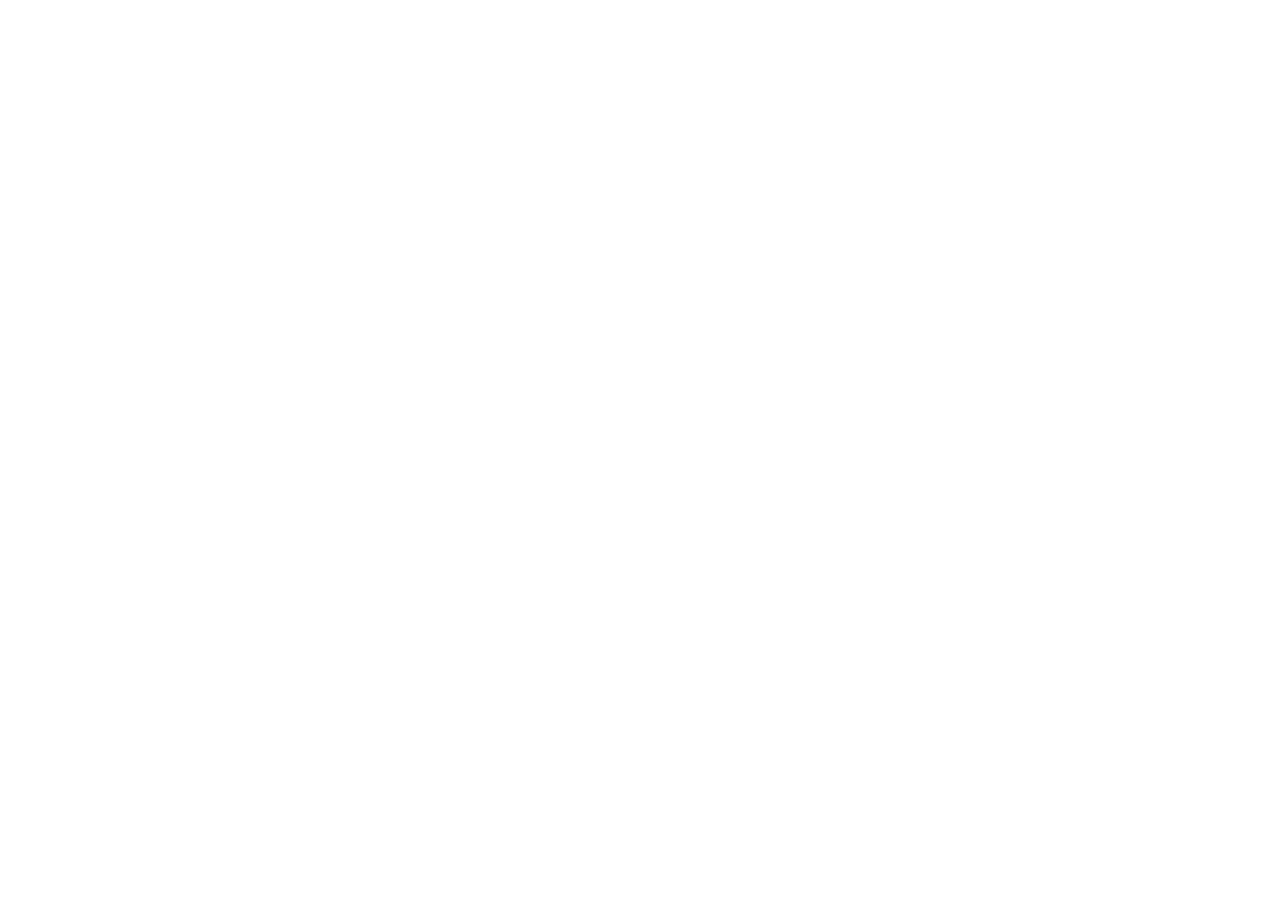
==== commit 52d4f86b: "Update index.html" ====
--- a/index.html
+++ b/index.html
@@ -21,36 +21,40 @@
 	<!--Shortcut icon-->
 	<link rel="shortcut icon" href="wp-content/uploads/2017/05/favicon-16x16.png" />
 
-	<title>Kiwiya Official Website</title>
+	<title>Kiwiyaaa</title>
 
 	<!-- This site is optimized with the Yoast SEO plugin v5.3.3 - https://yoast.com/wordpress/plugins/seo/ -->
-	<meta name="description" content="Trevor Bobyk is a Digital Content Producer - providing photography, video production, graphic design and website development services."
+	<meta name="description" content=Kiwiyaaa is a Digital Content Producer - providing photography, video production, graphic design and website development services."
 	/>
 	<link rel="canonical" href="index.html" />
 	<meta property="og:locale" content="en_US" />
 	<meta property="og:type" content="website" />
-	<meta property="og:title" content="ItstreV Official Website" />
-	<meta property="og:description" content="itstreV Official Website." />
+	<meta property="og:title" content="Kiwiyaaa" />
+	<meta property="og:description" content="Kiwiyaaa" />
 	<meta property="og:url" content="index.html" />
-	<meta property="og:site_name" content="Kiwiya Official Website" />
+	<meta property="og:site_name" content="Kiwiyaaa" />
 	<meta property="og:image" content="wp-content/uploads/2016/09/Test-Sunset-Insta-8-of-11.jpg" />
 	<meta name="twitter:card" content="summary" />
-	<meta name="twitter:description" content="itstreV Official Website." />
-	<meta name="twitter:title" content="ItstreV Official Website" />
-	<meta name="twitter:site" content="@itstr3V" />
+	<meta name="twitter:description" content="Kiwiyaaa" />
+	<meta name="twitter:title" content="Kiwiyaaa" />
+	<meta name="twitter:site" content="@kiwiyaa" />
 	<meta name="twitter:image" content="wp-content/uploads/2016/09/Test-Sunset-Insta-8-of-11.jpg" />
-	<meta name="twitter:creator" content="@itstr3V" />
+	<meta name="twitter:creator" content="@kiwiyaa" />
+	<script> 
+	var loc = window.location.href+'';
+	if (loc.indexOf('http://')==0){window.location.href = loc.replace('http://','https://');}
+	</script>
 	<script type='application/ld+json'>
 		{
 			"@context": "http:\/\/schema.org",
 			"@type": "WebSite",
 			"@id": "#website",
-			"url": "https:\/\/itstrev.com\/",
-			"name": "Kiwiya Official Website",
-			"alternateName": "itstreV Official Website",
+			"url": "https:\/\/kiwiyaaa.me\/",
+			"name": "Kiwiyaaa",
+			"alternateName": "Kiwiyaaa Lives Here",
 			"potentialAction": {
 				"@type": "SearchAction",
-				"target": "https:\/\/itstrev.com\/?s={search_term_string}",
+				"target": "https:\/\/kiwiyaaa.me\/?s={search_term_string}",
 				"query-input": "required name=search_term_string"
 			}
 		}
@@ -60,12 +64,12 @@
 			"@context": "http:\/\/schema.org",
 			"@type": "Person",
 			"url": "https:\/\/itstrev.com\/",
-			"sameAs": ["https:\/\/www.facebook.com\/itstr3V", "index.html\/\/www.instagram.com\/itstrev\/",
-				"index.html\/\/ca.linkedin.com\/in\/trevorbobyk", "index.html\/\/www.youtube.com\/c\/itstrev",
-				"https:\/\/twitter.com\/itstr3V"
+			"sameAs": ["https:\/\/www.facebook.com\/kiwiyaaaa", "index.html\/\/www.instagram.com\/kiwiyaaaa\/",
+				"index.html\/\/ca.linkedin.com\/in\/", "index.html\/\/www.youtube.com\/c\/itstrev",
+				"https:\/\/twitter.com\/kiwiyaa"
 			],
 			"@id": "#person",
-			"name": "Trevor Bobyk"
+			"name": "Kiwiyaaa"
 		}
 	</script>
 	<!-- / Yoast SEO plugin. -->
@@ -3510,4 +3514,4 @@
 
 <!-- Mirrored from itstrev.com/ by HTTrack Website Copier/3.x [XR&CO'2014], Sat, 02 Sep 2017 08:38:06 GMT -->
 
-</html>+</html>
--- a/wp-content/themes/salient/css/rgsbd20.css
+++ b/wp-content/themes/salient/css/rgsbd20.css
@@ -0,0 +1,111 @@
+* { -webkit-box-sizing: border-box;
+	-moz-box-sizing: border-box;
+	box-sizing: border-box; }
+
+/* MAIN CONTAINER */
+.container, #post-area.standard-minimal.full-width-content article.post .inner-wrap	{ margin: 0 auto;  position: relative; }
+
+.container, #post-area.standard-minimal.full-width-content article.post .inner-wrap {
+    max-width: 880px; 
+} 
+
+@media only screen and (min-width: 1300px) and (max-width: 1500px) {
+
+	html body[data-header-format="left-header"][data-ext-responsive="false"] .container, html body[data-header-format="left-header"][data-ext-responsive="false"] #post-area.standard-minimal.full-width-content article.post .inner-wrap,
+	body[data-header-format="left-header"][data-ext-responsive="false"] .nectar-recent-posts-slider .flickity-page-dots {
+	    max-width: 900px; 
+	} 
+}
+@media only screen and (min-width: 1150px) and (max-width: 1300px) {
+
+	html body[data-header-format="left-header"][data-ext-responsive="false"] .container, html body[data-header-format="left-header"][data-ext-responsive="false"] #post-area.standard-minimal.full-width-content article.post .inner-wrap,
+	body[data-header-format="left-header"][data-ext-responsive="false"] .nectar-recent-posts-slider .flickity-page-dots {
+	    max-width: 800px; 
+	} 
+}
+@media only screen and (min-width: 1000px) and (max-width: 1150px) {
+
+	html body[data-header-format="left-header"][data-ext-responsive="false"] .container, html body[data-header-format="left-header"][data-ext-responsive="false"] #post-area.standard-minimal.full-width-content article.post .inner-wrap,
+	body[data-header-format="left-header"][data-ext-responsive="false"] .nectar-recent-posts-slider .flickity-page-dots {
+	    max-width: 650px; 
+	} 
+}
+
+.row {
+	position: relative;
+}
+
+/* SELF CLEARING FLOATS - CLEARFIX METHOD */
+.row:after, .col:after, .clr:after, .group:after { 
+	content: ""; 
+	display: block; 
+	height: 0; 
+	clear: both; 
+	visibility: hidden; }
+
+
+/* DEFAULT ROW STYLES */
+.row, div.clear { padding-bottom: 24px; } /* set according to preference*/
+			
+								  
+/* DEFAULT COLUMN STYLES */
+.col {
+  position: relative;
+  z-index: 10;
+  display: block;
+  float: left;
+  width: 100%; 
+}
+
+@media (min-width: 690px) {
+    .col {
+      margin-right: 2%; 
+     } 
+     
+     .wpb_column {
+     	margin-right: 0px;
+     }
+}
+
+/* RESET MARGINS */
+.col.col_last { margin-right: 0; } 
+.col:last-child { margin-right: 0; } 
+
+
+/* COLUMN WIDTH ON DISPLAYS +690px */
+@media (min-width: 690px) {
+	.span_1 { width: 6.5%; }
+	.span_2 { width: 15.0%; }
+	.span_3 { width: 23.5%; }
+	.span_4 { width: 32.0%; }
+	.span_5 { width: 40.5%; }
+	.span_6 { width: 49.0%; }
+	.span_7 { width: 57.5%; }
+	.span_8 { width: 66.0%; }
+	.span_9 { width: 74.5%; }
+	.span_10 { width: 83.0%; }
+	.span_11 { width: 91.5%; }
+	.span_12 { width: 100%; }
+	
+	/* full width content/no margin columns */
+	.full-width-content.vc_row-fluid .vc_span1, .full-width-content.vc_row-fluid .vc_col-sm-1, .vc_row-fluid[data-column-margin="none"] .vc_span1, .vc_row-fluid[data-column-margin="none"] .vc_col-sm-1 { width: 8.33%; }
+	.full-width-content.vc_row-fluid .vc_span2, .full-width-content.vc_row-fluid .vc_col-sm-2, .vc_row-fluid[data-column-margin="none"] .vc_span2, .vc_row-fluid[data-column-margin="none"] .vc_col-sm-2 { width: 16.66%; }
+	.full-width-content.vc_row-fluid .vc_span3, .full-width-content.vc_row-fluid .vc_col-sm-3, .vc_row-fluid[data-column-margin="none"] .vc_span3, .vc_row-fluid[data-column-margin="none"] .vc_col-sm-3 { width: 25%; }
+	.full-width-content.vc_row-fluid .vc_span4, .full-width-content.vc_row-fluid .vc_col-sm-4, .vc_row-fluid[data-column-margin="none"] .vc_span4, .vc_row-fluid[data-column-margin="none"] .vc_col-sm-4 { width: 33.33%; }
+	.full-width-content.vc_row-fluid .vc_span5, .full-width-content.vc_row-fluid .vc_col-sm-5, .vc_row-fluid[data-column-margin="none"] .vc_span5, .vc_row-fluid[data-column-margin="none"] .vc_col-sm-5 { width: 41.5%; }
+	.full-width-content.vc_row-fluid .vc_span6, .full-width-content.vc_row-fluid .vc_col-sm-6, .vc_row-fluid[data-column-margin="none"] .vc_span6, .vc_row-fluid[data-column-margin="none"] .vc_col-sm-6 { width: 50%; }
+	.full-width-content.vc_row-fluid .vc_span7, .full-width-content.vc_row-fluid .vc_col-sm-7, .vc_row-fluid[data-column-margin="none"] .vc_span7, .vc_row-fluid[data-column-margin="none"] .vc_col-sm-7 { width: 58.3%; }
+	.full-width-content.vc_row-fluid .vc_span8, .full-width-content.vc_row-fluid .vc_col-sm-8, .vc_row-fluid[data-column-margin="none"] .vc_span8, .vc_row-fluid[data-column-margin="none"] .vc_col-sm-8 { width: 66.66%; }
+	.full-width-content.vc_row-fluid .vc_span9, .full-width-content.vc_row-fluid .vc_col-sm-9, .vc_row-fluid[data-column-margin="none"] .vc_span9, .vc_row-fluid[data-column-margin="none"] .vc_col-sm-9 { width: 75%; }
+	.full-width-content.vc_row-fluid .vc_span10, .full-width-content.vc_row-fluid .vc_col-sm-10, .vc_row-fluid[data-column-margin="none"] .vc_span10, .vc_row-fluid[data-column-margin="none"] .vc_col-sm-10 { width: 83.0%; }
+	.full-width-content.vc_row-fluid .vc_span11, .full-width-content.vc_row-fluid .vc_col-sm-11, .vc_row-fluid[data-column-margin="none"] .vc_span11, .vc_row-fluid[data-column-margin="none"] .vc_col-sm-11 { width: 91.5%; }
+	.full-width-content.vc_row-fluid .vc_span12, .full-width-content.vc_row-fluid .vc_col-sm-12, .vc_row-fluid[data-column-margin="none"] .vc_span12, .vc_row-fluid[data-column-margin="none"] .vc_col-sm-12 { width: 100%; }
+
+	.full-width-content.vc_row-fluid .wpb_column, .vc_row-fluid[data-column-margin="none"] .wpb_column { margin-left: 0!important; }
+	.full-width-content.vc_row-fluid .wpb_column .wpb_row, .full-width-content.vc_row-fluid .wpb_column .wpb_wrapper { margin: 0; }
+	
+}
+
+.vc_row-fluid[data-column-margin="none"] {
+	margin-bottom: 0;
+}--- a/wp-content/themes/salient/stylefd24.css
+++ b/wp-content/themes/salient/stylefd24.css
@@ -0,0 +1,8361 @@
+/*
+	Theme Name: Salient
+	Theme URI: http://www.themenectar.com
+	Author: ThemeNectar
+	Author URI: http://themenectar.com
+	Description: An Ultra Responsive Multi-Purpose Theme.
+	Version: 8.0.16
+	License: GNU General Public License version 3.0
+	License URI: http://www.gnu.org/licenses/gpl-3.0.html
+
+-------------------------------------------------------------------------
+
+	1.	Browser Reset + Font Face
+	2.	Globally Applied Styles
+	3.	Header + Search Bar Styles
+	4.	Plugin Related Styles
+	5.	Page + Custom Page Layout Styles
+	6.	Nectar Shortcode Styles
+	7.  Footer Styles
+	8.	Sidebar Styles
+	9.  Blog + Pagination Styles
+	10.	Comment Styles
+	11.	General Form Styles
+
+-------------------------------------------------------------------------*/
+
+
+/*-------------------------------------------------------------------------*/
+/*	1.	Browser Reset + Font Face
+/*-------------------------------------------------------------------------*/
+html, body, div, span, applet, object, iframe, table, caption, tbody, tfoot, thead, tr, th, td, 
+del, dfn, em, font, img, ins, kbd, q, s, samp, small, strike, strong, sub, sup, tt, var, 
+h1, h2, h3, h4, h5, h6, p, blockquote, pre, a, abbr, acronym, address, big, cite, code, 
+dl, dt, dd, ol, ul, li, fieldset, form, label, legend{vertical-align:baseline; font-family:inherit; font-weight:inherit; font-style:inherit; font-size:100%; outline:0; padding:0; margin:0; border:0}
+
+
+:focus{outline:0}
+
+input[type=submit]{   -webkit-appearance:none}
+
+html{overflow-x:hidden; overflow-y:scroll; max-width:  100%}
+
+body{max-width:  100%; overflow-x:hidden; background:white; font-family:'Open Sans',sans-serif; color:#676767; position:relative}
+
+ol, ul{list-style:none}
+
+input[type=text]::-ms-clear{    display:none}
+
+sup{font-size:10px; vertical-align:super}
+
+sub{font-size:10px; vertical-align:sub}
+
+p:empty{display:none}
+
+article, aside, details, figcaption, figure, 
+footer, header, hgroup, menu, nav, section{    display:block}
+
+@font-face{    font-family:'Open Sans';     src:url('css/fonts/OpenSans-Light-webfont.eot');     src:url('css/fonts/OpenSans-Light-webfontd41d.eot?#iefix') format('embedded-opentype'),         url('css/fonts/OpenSans-Light-webfont.woff') format('woff'),         url('css/fonts/OpenSans-Light-webfont.ttf') format('truetype'),         url('css/fonts/OpenSans-Light-webfont.svg#OpenSansLight') format('svg');     font-weight:300;     font-style:normal}
+
+@font-face{    font-family:'Open Sans';     src:url('css/fonts/OpenSans-Regular-webfont.eot');     src:url('css/fonts/OpenSans-Regular-webfontd41d.eot?#iefix') format('embedded-opentype'),         url('css/fonts/OpenSans-Regular-webfont.woff') format('woff'),         url('css/fonts/OpenSans-Regular-webfont.ttf') format('truetype'),         url('css/fonts/OpenSans-Regular-webfont.svg#OpenSansRegular') format('svg');     font-weight:400;     font-style:normal}
+
+@font-face{    font-family:'Open Sans';     src:url('css/fonts/OpenSans-Semibold-webfont.eot');     src:url('css/fonts/OpenSans-Semibold-webfontd41d.eot?#iefix') format('embedded-opentype'),         url('css/fonts/OpenSans-Semibold-webfont.woff') format('woff'),         url('css/fonts/OpenSans-Semibold-webfont.ttf') format('truetype'),         url('css/fonts/OpenSans-Semibold-webfont.svg#OpenSansSemibold') format('svg');     font-weight:600;     font-style:normal}
+
+@font-face{    font-family:'Open Sans';     src:url('css/fonts/OpenSansBold-webfont.eot');     src:url('css/fonts/OpenSansBold-webfontd41d.eot?#iefix') format('embedded-opentype'),         url('css/fonts/OpenSansBold-webfont.woff') format('woff'),         url('css/fonts/OpenSansBold-webfont.ttf') format('truetype'),         url('css/fonts/OpenSansBold-webfont.svg#OpenSansBold') format('svg');  font-weight:700;  font-style:normal}
+
+
+
+/*-------------------------------------------------------------------------*/
+/*	2. Globally Applied Styles
+/*-------------------------------------------------------------------------*/
+
+
+body{font-size:14px; -webkit-font-smoothing:antialiased; font-family:'Open Sans'; font-weight:400; background-color:#1C1C1C; line-height:26px}
+
+p{ -webkit-font-smoothing:subpixel-antialiased}
+
+body .ui-widget{font-family:'Open Sans'; font-weight:400}
+
+.overflow-x-hidden{overflow-x:hidden}
+
+.alignleft{  float:left;   margin-right:15px}
+
+.alignright{  float:right;   margin-left:15px}
+
+.aligncenter{display:block; margin:15px auto}
+
+.no-bottom-padding{padding-bottom:0px}
+
+.col.center{text-align:center}
+
+.col.right{text-align:right}
+
+.wp-smiley{margin-bottom:0px!important}
+
+dt{font-family:'Open Sans'; font-weight:600; color:#333}
+dd{padding-left:20px}
+
+.gallery-caption{    margin-left:0;     margin-bottom:10px;     padding:0px 10px}
+
+.bypostauthor{}
+
+#wpstats{ display:none}
+
+.sticky{margin-bottom:50px}
+
+.sticky .content-inner{margin-bottom:0px!important; padding-bottom:0px!important; border-bottom:0px!important; -o-box-shadow:0 1px 2px rgba(0,0,0,0.2); -moz-box-shadow:0 1px 2px rgba(0,0,0,0.2); -webkit-box-shadow:0 1px 2px rgba(0,0,0,0.2);     box-shadow:0 1px 2px rgba(0,0,0,0.2); background-color:#fff; padding:25px!important; position:relative}
+
+.side-box{  padding:10px 0;   margin-bottom:10px;   border:1px solid #CCC;   background-color:#E6E6E6;   text-align:center}
+
+.side-box a:link, 
+.side-box a:visited{  font-weight:normal;   color:#06c55b;   font-size:12px}
+
+#wpadminbar{z-index:1000000!important}
+
+table{  font-size:12px;   margin-bottom:20px}
+
+.wp-caption{max-width:100%; border:1px solid #ccc; background:#eee; padding:5px}
+.wp-caption .wp-caption-text{text-align:center; margin-top:5px; margin-bottom:5px}
+.wp-caption img{margin-bottom:10px!important; display:block}
+
+em{font-style:italic}
+
+caption, th, td{font-weight:normal; text-align:left}
+
+.container-wrap, .project-title{background-color:#f8f8f8; position:relative; z-index:10; margin-top:-55px; padding-top:93px; padding-bottom:40px}
+
+body[data-header-resize="0"] .container-wrap, body[data-header-resize="0"] .project-title {margin-top:0px; padding-top:40px}
+
+body.page-template-template-no-header .container-wrap, body.page-template-template-no-header-footer .container-wrap { padding-top: 0; }
+
+body[data-smooth-scrolling="0"]{overflow:hidden}
+
+#ajax-loading-screen{background-color:#fff; width:100%; height:100%; position:fixed; top:0; left:0; display:none; z-index:1000000000}
+
+#ajax-loading-screen .reveal-1, #ajax-loading-screen .reveal-2{position:absolute; left:100%; top:0; width:100%; height:100%}
+
+#ajax-loading-screen[data-effect="horizontal_swipe"]{background-color:transparent!important; left:-100%}
+
+body[data-ajax-transitions="true"] #ajax-loading-screen[data-method="standard"][data-effect="horizontal_swipe"]{display:block}
+
+#ajax-loading-screen.in-from-right{left:0%}
+
+.no-cssanimations #ajax-loading-screen.loaded .reveal-1, .no-cssanimations #ajax-loading-screen.loaded .reveal-2{display:none}
+
+#ajax-loading-screen.loaded .reveal-1{backface-visibility: hidden; -webkit-animation:anim-effect-2-2 1.85s cubic-bezier(0.67,0,0.3,1) forwards; animation:anim-effect-2-2 1.85s cubic-bezier(0.67,0,0.3,1) forwards}
+
+ #ajax-loading-screen.loaded .reveal-2{backface-visibility: hidden; -webkit-animation:anim-effect-2-1 1.85s cubic-bezier(0.67,0,0.3,1) forwards; animation:anim-effect-2-1 1.85s cubic-bezier(0.67,0,0.3,1) forwards}
+
+#ajax-loading-screen.loaded.in-from-right .reveal-1{-webkit-animation:anim-effect-2-1 1.85s cubic-bezier(0.67,0,0.3,1) forwards; animation:anim-effect-2-1 1.85s cubic-bezier(0.67,0,0.3,1) forwards}
+
+ #ajax-loading-screen.loaded.in-from-right .reveal-2{-webkit-animation:anim-effect-2-2 1.85s cubic-bezier(0.67,0,0.3,1) forwards; animation:anim-effect-2-2 1.85s cubic-bezier(0.67,0,0.3,1) forwards}
+
+body[data-ajax-transitions="true"] #ajax-loading-screen[data-effect="horizontal_swipe"].hidden{display:none}
+body[data-ajax-transitions="true"] #ajax-loading-screen[data-effect="horizontal_swipe"].hidden.loaded.in-from-right { display: block;}
+
+@-webkit-keyframes anim-effect-2-1{0%{-ms-transform:translateX(0); -webkit-transform:translate3d(0,0,0); transform:translate3d(0,0,0)}
+30%, 
+100%{-ms-transform:translateX(-100%); -webkit-transform:translate3d(-100%,0,0); transform:translate3d(-100%,0,0); -webkit-animation-timing-function:cubic-bezier(0.67,0,0.3,1); animation-timing-function:cubic-bezier(0.67,0,0.3,1)}
+}
+
+@keyframes anim-effect-2-1{0%{-ms-transform:translateX(0); -webkit-transform:translate3d(0,0,0); transform:translate3d(0,0,0)}
+30%, 
+100%{-ms-transform:translateX(-100%); -webkit-transform:translate3d(-100%,0,0); transform:translate3d(-100%,0,0); -webkit-animation-timing-function:cubic-bezier(0.67,0,0.3,1); animation-timing-function:cubic-bezier(0.67,0,0.3,1)}
+}
+
+@-webkit-keyframes anim-effect-2-2{0%,14.5%{-ms-transform:translateX(0); -webkit-transform:translate3d(0,0,0); transform:translate3d(0,0,0)}
+34.5%, 
+100%{-ms-transform:translateX(-100%); -webkit-transform:translate3d(-100%,0,0); transform:translate3d(-100%,0,0); -webkit-animation-timing-function:cubic-bezier(0.67,0,0.3,1); animation-timing-function:cubic-bezier(0.67,0,0.3,1)}
+}
+
+@keyframes anim-effect-2-2{0%,14.5%{-ms-transform:translate3d(0,0,0); -webkit-transform:translate3d(0,0,0); transform:translate3d(0,0,0)}
+34.5%, 
+100%{-ms-transform:translate3d(-100%,0,0); -webkit-transform:translate3d(-100%,0,0); transform:translate3d(-100%,0,0); -webkit-animation-timing-function:cubic-bezier(0.67,0,0.3,1); animation-timing-function:cubic-bezier(0.67,0,0.3,1)}
+}
+
+body[data-ajax-transitions="true"] #ajax-loading-screen[data-method="standard"], 
+body[data-ajax-transitions="true"] #ajax-loading-screen[data-effect="horizontal_swipe"][data-method="ajax"],
+body[data-ajax-transitions="true"] #ajax-loading-screen[data-method="standard"] .loading-icon{display:block; opacity:1}
+
+#ajax-loading-screen .loading-icon{background-repeat:no-repeat; background-position:center center; display:block; position:absolute; opacity:0; top:0; left:0; width:100%; height:100%}
+
+.default-loading-icon{    top:50%;     border-radius:100%;     height:40px;     width:40px;     margin:0 auto;     display:block;     position:relative;      border:3px solid #e5e5e5;     margin-top:-20px}
+
+.loading-icon .material-icon .spinner{  width:60px;   height:60px;   position:absolute;   top:0;   left:0;   right:0;   bottom:0;   margin:auto}
+.loading-icon .material-icon .spinner{-webkit-animation:material-rotate-all 1s linear infinite; animation:material-rotate-all 1s linear infinite}
+
+.loading-icon .material-icon .spinner .right-side, 
+.loading-icon .material-icon .spinner .left-side{-webkit-animation:material-fade-in-first 1.2s linear infinite alternate; animation:material-fade-in-first 1.2s linear infinite alternate}
+.loading-icon .material-icon .spinner.color-2 .right-side, 
+.loading-icon .material-icon .spinner.color-2 .left-side{-webkit-animation:material-fade-in-second 1.2s linear infinite alternate; animation:material-fade-in-second 1.2s linear infinite alternate}
+
+.loading-icon .material-icon .right-side, .loading-icon .material-icon .left-side{  width:50%;   height:100%;   position:absolute;   top:0;   overflow:hidden}
+
+.loading-icon .material-icon .left-side{left:0}
+.loading-icon .material-icon .right-side{right:0}
+
+.loading-icon .material-icon .bar{  width:100%;   height:100%;   -moz-border-radius:200px 0 0 200px;   -webkit-border-radius:200px;   border-radius:200px 0 0 200px;   border:6px solid #666;   position:relative}
+.loading-icon .material-icon .bar:after{  content:"";   width:6px;   height:6px;   display:block;   background:#666;   position:absolute;   -moz-border-radius:6px;   -webkit-border-radius:6px;   border-radius:6px}
+.loading-icon .material-icon .right-side .bar{  -moz-border-radius:0 200px 200px 0;   -webkit-border-radius:0;   border-radius:0 200px 200px 0;   border-left:none;   -webkit-transform:rotate(-10deg);   -webkit-transform-origin:left center;   transform:rotate(-10deg);   transform-origin:left center;   -webkit-animation:material-rotate-right 0.75s linear infinite alternate;   animation:material-rotate-right 0.75s linear infinite alternate}
+.loading-icon .material-icon .right-side .bar:after{  bottom:-6px;   left:-3px}
+.loading-icon .material-icon .left-side .bar{  border-right:none;   -webkit-transform:rotate(10deg);   transform:rotate(10deg);   -webkit-transform-origin:right center;   transform-origin:right center;   -webkit-animation:material-rotate-left 0.75s linear infinite alternate;   animation:material-rotate-left 0.75s linear infinite alternate}
+.loading-icon .material-icon .left-side .bar:after{  bottom:-6px;   right:-3px}
+
+@keyframes material-rotate-left{  to{    transform:rotate(30deg)}
+  from{    transform:rotate(175deg)}
+}
+@keyframes material-rotate-right{  from{    transform:rotate(-175deg)}
+  to{    transform:rotate(-30deg)}
+}
+@keyframes material-rotate-all{  from{    transform:rotate(0deg)}
+  to{    transform:rotate(-360deg)}
+}
+@keyframes material-fade-in-first{  from{  opacity:1}
+  to{  opacity:0}
+}
+@keyframes material-fade-in-second{  from{  opacity:0}
+  to{  opacity:1}
+}
+.loading-icon .material-icon{top:50%; height:65px;     width:65px;     position:relative;     margin:-32px auto 0 auto;     display:block}
+
+.default-loading-icon:before{position:absolute; content:""; border-color:rgba(0,0,0,1) transparent transparent;     border-radius:100%;     border-style:solid;     border-width:3px;     display:block;     height:100%;     width:100%;     top:-3px;     left:-3px}
+
+.loading-icon.spin, .portfolio-loading.spin, .pp_loaderIcon.spin, .default-loading-icon.spin{animation:2s cubic-bezier(0.63,0.045,0.34,1) 0s normal none infinite spinning_animation; -webkit-animation:2s cubic-bezier(0.63,0.045,0.34,1) 0s normal none infinite spinning_animation}
+
+.default-skin-loading-icon{width:100%; height:100%; background-position:center; display:block; background-repeat:no-repeat; background-image:url("img/icons/loading-white-bg.gif")}
+
+@keyframes spinning_animation{0%{ transform:scale(1) rotate(0deg);  -o-transform:scale(1) rotate(0deg)}
+50%{ transform:scale(0.8) rotate(360deg);  -o-transform:scale(0.8) rotate(360deg)}
+100%{ transform:scale(1) rotate(720deg);  -o-transform:scale(1) rotate(720deg)}
+}
+
+@-webkit-keyframes spinning_animation{0%{ -webkit-transform:scale(1) rotate(0deg)}
+50%{ -webkit-transform:scale(0.8) rotate(360deg)}
+100%{ -webkit-transform:scale(1) rotate(720deg)}
+
+}
+
+@keyframes bounce_in_animation{0%{ transform:scale(0,0);  -o-transform:scale(0,0)}
+20%{ transform:scale(1.4,1.4);  -o-transform:scale(1.4,1.4)}
+50%{ transform:scale(0.8,0.8);  -o-transform:scale(0.8,0.8)}
+85%{ transform:scale(1.1,1.1);  -o-transform:scale(1.1,1.1)}
+100%{ transform:scale(1,1);  -o-transform:scale(1,1)}
+}
+
+@-webkit-keyframes bounce_in_animation{0%{ -webkit-transform:scale(0,0)}
+20%{ -webkit-transform:scale(1.4,1.4)}
+50%{ -webkit-transform:scale(0.8,0.8)}
+85%{ -webkit-transform:scale(1.1,1.1)}
+100%{ -webkit-transform:scale(1,1)}
+}
+
+@keyframes grow_in_animation{0%{ transform:scale(0,0);  -o-transform:scale(0,0)}
+100%{ transform:scale(1,1);  -o-transform:scale(1,1)}
+}
+
+@-webkit-keyframes grow_in_animation{0%{ -webkit-transform:scale(0,0)}
+100%{ -webkit-transform:scale(1,1)}
+}
+
+#ajax-loading-screen[data-effect="center_mask_reveal"]{background-color:transparent!important}
+
+body[data-ajax-transitions="true"] #ajax-loading-screen[data-effect="center_mask_reveal"].hidden{display:none}
+
+#ajax-loading-screen[data-effect="center_mask_reveal"] span{ position:absolute;  background:#fff;  z-index:100;  -webkit-transition:0.8s cubic-bezier(0.12,0.75,0.4,1) !important;  transition:0.8s cubic-bezier(0.12,0.75,0.4,1) !important}
+
+#ajax-loading-screen[data-effect="center_mask_reveal"].set-to-fade span{width:100%; height:100%; top:0; left:0; transform:none!important; -webkit-transform:none!important}
+
+#ajax-loading-screen .mask-top{ top:0%;  left:0;  height:50%;  width:100%}
+
+#ajax-loading-screen.loaded .mask-top{ -webkit-transform:translateY(-100%) translateZ(0);  -ms-transform:translateY(-100%) translateZ(0);  transform:translateY(-100%) translateZ(0)}
+
+#ajax-loading-screen .mask-right{ top:0;  right:0;  height:100%;  width:50%}
+
+#ajax-loading-screen.loaded .mask-right{ -webkit-transform:translateX(100%) translateZ(0);  -ms-transform:translateX(100%) translateZ(0);  transform:translateX(100%) translateZ(0)}
+
+#ajax-loading-screen .mask-bottom{ bottom:0%;  right:0;  height:50%;  width:100%}
+
+#ajax-loading-screen.loaded .mask-bottom{ -webkit-transform:translateY(100%) translateZ(0);  -ms-transform:translateY(100%) translateZ(0);  transform:translateY(100%) translateZ(0)}
+
+#ajax-loading-screen .mask-left{ top:0;  left:0;  height:100%;  width:50%}
+
+#ajax-loading-screen.loaded .mask-left{ -webkit-transform:translateX(-100%) translateZ(0);  -ms-transform:translateX(-100%) translateZ(0);  transform:translateX(-100%) translateZ(0)}
+
+body[data-bg-header="true"] .container-wrap, html.fp-enabled .container-wrap{margin-top:0!important; padding-top:0!important}
+
+body.page-template-page-sidebar-php .main-content >.row >#post-area, 
+body.page-template-page-sidebar-php .main-content >.row >#sidebar, 
+body.page-template-page-left-sidebar-php .main-content >.row >#post-area, 
+body.page-template-page-left-sidebar-php .main-content >.row >#sidebar{ margin-top:30px}
+
+.project-title{padding-top:85px; padding-bottom:36px}
+
+.single-portfolio .row .col.section-title{padding-bottom:30px; border:none!important}
+
+.single-portfolio .row.project-title .container .title-wrap{border-bottom:1px solid #DDD; position:relative; padding-bottom:30px}
+
+.single-portfolio .row.project-title .title-wrap:after{ visibility:hidden;  display:block;  font-size:0;  content:"";  clear:both;  height:0}
+
+.container-wrap .row >.wpb_row:last-child, .home-wrap .row >.wpb_row:last-child,  #portfolio-extra >.wpb_row:last-child{margin-bottom:0px!important}
+
+body[data-bg-header="true"] .container-wrap, body.single-portfolio .container-wrap, body.page-template-template-portfolio-php .container-wrap, 
+body.tax-project-type .container-wrap{padding-top:25px; margin-top:0px!important; padding-bottom:40px}
+
+body.single-portfolio .container-wrap{padding-top:0px!important}
+
+body.single-post[data-bg-header="true"] .container-wrap{padding-top:40px!important}
+
+body.single-portfolio div[data-project-header-bg="true"] .container-wrap{padding-top:40px!important}
+
+body.single-portfolio #full-width-portfolio div[data-project-header-bg="true"] .container-wrap{padding-top:0!important}
+
+body.search-results .container-wrap{margin-top:-55px!important; padding-top:80px!important}
+
+.clear{clear:both}
+
+.subheader{ color:#6F6F6F;  margin-bottom:15px}
+
+a{color:#27CFC3; text-decoration:none; transition:color 0.2s; -moz-transition:color 0.2s; -webkit-transition:color 0.2s}
+
+a:hover{color:inherit}
+
+h1{font-size:54px; line-height:62px; margin-bottom:7px}
+
+h2{font-size:34px; line-height:44px; margin-bottom:7px}
+
+h3{font-size:22px; line-height:34px; margin-bottom:7px}
+
+h4{font-size:18px; line-height:32px; margin-bottom:7px}
+
+h5{font-size:16px; line-height:26px; margin-bottom:7px}
+
+h6{font-size:14px; line-height:24px; margin-bottom:7px}
+
+h1, h2, h3, h4, h5, h6{color:#444; letter-spacing:0px; font-weight:normal; -webkit-font-smoothing:antialiased; font-family:'Open Sans'; font-weight:600}
+
+.bold, strong, b{font-family:'Open Sans'; font-weight:600}
+
+.uppercase{-webkit-font-smoothing:antialiased;  font-family:'Open Sans'; font-weight:700;  text-transform:uppercase}
+
+.tiny{font-size:14px!important; line-height:22px!important}
+
+body h1.light, body h2.light, body h3.light, body h4.light, body h5.light, body h6.light, p.light{text-transform:none; -webkit-font-smoothing:antialiased; font-family:'Open Sans'; font-weight:300}
+
+body h1.jumbo, body h2.jumbo, body h3.jumbo, body h4.jumbo, body h5.jumbo, body h6.jumbo, p.jumbo{ font-size:100px!important;  line-height:110px!important}
+
+h1.light{font-size:34px; margin-bottom:30px}
+
+h2.light{font-size:28px; margin-bottom:30px; letter-spacing:0.5px}
+
+h3.light{font-size:24px; margin-bottom:15px; letter-spacing:0.5px}
+
+h4.light{font-size:18px; margin-bottom:7px; letter-spacing:0.5px}
+
+h5.light{font-size:16px; margin-bottom:7px; letter-spacing:0.5px}
+
+h6.light{font-size:14px; margin-bottom:7px;  letter-spacing:0.5px}
+
+body h1 em, body h2 em, body h3 em, body h4 em{font-size:inherit}
+
+h1.uppercase{letter-spacing:3px}
+
+h2.uppercase{letter-spacing:2.5px}
+
+h3.uppercase{letter-spacing:2px}
+
+h4.uppercase{letter-spacing:2px}
+
+h5.uppercase{letter-spacing:1.3px}
+
+h6.uppercase{letter-spacing:1.3px}
+
+h1 .nectar-button, h2 .nectar-button, h3 .nectar-button, h4 .nectar-button{margin-left:13px}
+
+.text-align-center{text-align:center}
+
+p{padding-bottom:27px}
+ 
+.row .col p:last-child{padding-bottom:0px}
+
+.container .row:last-child, .wpb_wrapper .clear{padding-bottom:0px}
+
+.wpb_wrapper >div{margin-bottom:24px}
+
+.wpb_wrapper >div:last-child, .row .wpb_wrapper >img:last-child, .row .wpb_wrapper >.img-with-aniamtion-wrap:last-child img{margin-bottom:0px}
+
+blockquote{font-family:'Open Sans'; font-weight:300; line-height:40px; font-size:22px; padding-left:0px; letter-spacing:0.5px; margin-bottom:30px}
+
+.main-content ul, .main-content ol{margin-left:30px; margin-bottom:30px}
+
+.main-content ul li{list-style:disc; list-style-position:outside}
+
+.main-content ol li{list-style:decimal; list-style-position:outside}
+
+.main-content img{max-width:100%; height:auto}
+
+.main-content .col.span_4 .col.span_2 img, .main-content .col.span_3 .col.span_2 img, .main-content .col.span_2 .col.span_2 img, .main-content .col.span_6 .col.span_2 img, 
+.main-content .col.span_4 .col.span_2 i, .main-content .col.span_3 .col.span_2 i, .main-content .col.span_2 .col.span_2 i, .main-content .col.span_6 .col.span_2 i{top:-4px}
+
+code{display:block; clear:both;  overflow:auto;  padding:10px 20px 20px 20px;  white-space:pre;  background-color:#f0f0f0;  font:12px "Andale Mono",Courier,"Courier New",monospace}
+
+#error-404{text-align:center; margin-bottom:45px}
+
+body #error-404 h1{font-size:250px!important; line-height:250px!important; font-family:'Open Sans'; font-weight:700}
+
+body #error-404 h2{text-transform:uppercase; font-size:70px; font-family:'Open Sans'; font-weight:700}
+
+#boxed{margin:0 auto; width:1200px; position:relative; padding:0px; z-index:1040; background-color:#f8f8f8; box-shadow:0px 0px 15px rgba(0,0,0,0.15)}
+
+#boxed .home-wrap, #boxed .container-wrap{overflow:hidden}
+
+#boxed .page-header-no-bg+div{margin-top:0; padding-top:40px}
+
+body[data-footer-reveal="1"][data-footer-reveal-shadow="large_2"] #boxed .container-wrap{box-shadow:none!important}
+
+#boxed #header-outer{box-shadow:none!important; -webkit-box-shadow:none!important; -o-box-shadow:none!important; -moz-box-shadow:none!important; padding-right:0px!important}
+
+#boxed #footer-outer #footer-widgets, #boxed #footer-outer #copyright{padding-left:50px; padding-right:50px}
+
+#boxed #header-outer, #boxed #header-secondary-outer, #boxed #page-header-bg, #boxed #slide-out-widget-area-bg.fullscreen{width:auto!important; min-width:1200px; left:auto!important; right:auto!important}
+#boxed #page-header-bg{ background-color:#000;  overflow:hidden!important}
+#boxed #header-secondary-outer{padding-right:0px!important}
+
+#boxed #header-secondary-outer ul#social >li:first-child a{border-left:0px!important; padding-left:0px!important}
+
+#boxed #header-secondary-outer ul.sf-menu >li:last-child a, #boxed #header-secondary-outer ul.sf-menu >li:last-child{border-right:0px!important; padding-right:0px!important}
+
+#boxed #header-outer .cart-menu-wrap{position:fixed}
+#header-outer[data-format="centered-logo-between-menu"] .cart-menu-wrap{z-index:10000}
+
+@media only screen and (min-width:1000px){#header-outer[data-format="centered-logo-between-menu"] nav{visibility:hidden}
+}
+
+body:not(.ascend) #boxed #header-outer .widget_shopping_cart, body:not(.ascend).woocommerce #boxed .cart-notification{position:fixed!important; right:0px!important; top:77px!important}
+
+body:not(.ascend).admin-bar #boxed #header-outer .widget_shopping_cart, body:not(.ascend).woocommerce.admin-bar #boxed .cart-notification{top:103px!important}
+
+#boxed #featured, #boxed .orbit >div, #boxed #featured article{width:auto!important; left:auto!important; min-width:1200px}
+@media only screen and (max-width:1300px) and (min-width:1000px){ body[data-ext-responsive="false"] #boxed #featured, body[data-ext-responsive="false"] #boxed .orbit >div, body[data-ext-responsive="false"] #boxed #featured article{min-width:980px}
+}
+
+#boxed #featured article .post-title >a{left:0px}
+
+#boxed #featured article .post-title h2{left:0px}
+
+#boxed #featured .orbit-slide.has-video .post-title >a{left:22px}
+
+.admin-bar #boxed .cart-menu-wrap{top:38px!important}
+
+#boxed .cart-menu-wrap{top:11px!important}
+#boxed .cart-menu{border-radius:2px 0px 0px 2px!important;  box-shadow:0px 0px 6px rgba(0,0,0,0.15)}
+
+body:not(.ascend) #boxed .cart-menu{padding-bottom:22px!important;  padding-top:22px!important;  padding-left:11px!important;  padding-right:10px!important}
+
+.span_10.iwt h2{line-height:20px}
+.span_10.iwt h3{line-height:18px}
+
+.body-border-bottom{height:20px; width:100%; bottom:0; left:0; position:fixed; z-index:10000; background-color:#fff}
+.body-border-top{height:20px; width:100%; top:0; left:0; z-index:10000; position:fixed; background-color:#fff}
+.admin-bar .body-border-top{top:32px}
+.body-border-right{height:100%; width:20px; top:0; right:0; z-index:10000; position:fixed; background-color:#fff}
+.body-border-left{height:100%; width:20px; top:0; left:0; z-index:10000; position:fixed; background-color:#fff}
+
+
+/*-------------------------------------------------------------------------*/
+/*	3.	Header + Search Bar Styles
+/*-------------------------------------------------------------------------*/
+#header-space{height:90px}
+
+#header-outer{width:100%; top:0px; left:0px; position:fixed; padding:28px 0px 0px 0px; background-color:#fff; z-index:9999}
+
+#header-outer[data-box-shadow="small"]{box-shadow:0 0 3px 0 rgba(0,0,0,0.22); -moz-box-shadow:0 0 3px 0 rgba(0,0,0,0.22); -webkit-box-shadow:0 0 3px 0 rgba(0,0,0,0.22)}
+
+#header-outer[data-box-shadow="large"]{box-shadow:0 3px 45px rgba(0,0,0,0.15); -moz-box-shadow:0 3px 45px rgba(0,0,0,0.15); -webkit-box-shadow:0 3px 45px rgba(0,0,0,0.15)}
+
+body[data-slide-out-widget-area-style="slide-out-from-right-hover"] #header-outer{z-index:9995}
+
+#header-outer[data-permanent-transparent="false"]{overflow:visible!important}
+
+body.page-template-template-no-header #header-outer, body.page-template-template-no-header-footer #header-outer { visibility: hidden; }
+
+body[data-transparent-nav="1"][data-header-color="light"] #header-outer{background-color:rgba(255,255,255,0.965)}
+
+body[data-header-color="dark"] #header-outer, body[data-header-color="dark"] #search-outer{background-color:#1F1F1F; box-shadow:none!important; -moz-box-shadow:none!important; -webkit-box-shadow:none!important; -o-box-shadow:none!important}
+
+html body[data-header-color="dark"] header#top nav ul #search-btn >div, 
+html body[data-header-color="dark"].ascend #header-outer[data-full-width="true"][data-remove-border="true"] header#top nav ul #search-btn a:after, 
+html body[data-header-color="dark"].ascend #header-outer[data-full-width="true"][data-remove-border="true"] header#top nav ul .slide-out-widget-area-toggle a:after, 
+html body[data-header-color="dark"].ascend #header-outer[data-remove-border="true"] .cart-menu:after, 
+html body[data-header-color="dark"].ascend #header-outer[data-transparent-header="true"][data-full-width="true"][data-remove-border="true"] .cart-menu:after{border-left:1px solid rgba(255,255,255,0.15)}
+
+.ascend[data-header-search="false"] #header-outer[data-full-width="true"][data-format="centered-logo-between-menu"][data-cart="false"] header#top nav ul .slide-out-widget-area-toggle a{border:none}
+
+body[data-header-color="dark"] #header-secondary-outer{background-color:#111; border-bottom:1px solid #444}
+
+body[data-header-color="dark"] #header-outer .cart-menu{background-color:#111}
+
+body[data-header-color="dark"] #header-secondary-outer nav >ul >li >a{border-left:1px solid #222}
+
+body[data-header-color="dark"] #header-secondary-outer nav >ul >li:last-child{border-right:1px solid #272727}
+
+body[data-header-color="dark"] header#top nav ul li a, body[data-header-color="dark"] #search-outer input, body[data-header-color="dark"] #header-secondary-outer nav >ul >li >a, 
+body[data-header-color="dark"] #header-secondary-outer nav >ul >li >a span.sf-sub-indicator i, body[data-header-color="dark"] header#top #logo, 
+body[data-header-color="dark"] header#top nav ul #search-btn a span, .ascend[data-header-color="dark"] #header-outer .cart-menu .cart-icon-wrap .icon-salient-cart{color:#A0A0A0}
+
+body[data-header-color="dark"] header#top nav ul .slide-out-widget-area-toggle a i.lines, body[data-header-color="dark"] header#top nav ul .slide-out-widget-area-toggle a i.lines:after, 
+body[data-header-color="dark"] header#top nav ul .slide-out-widget-area-toggle a i.lines:before, 
+body[data-header-color="dark"] header#top nav ul .slide-out-widget-area-toggle[data-icon-animation="simple-transform"] .lines-button:after{background-color:#A0A0A0}
+
+body[data-header-color="dark"] #header-secondary-outer nav >ul >li >a span.sf-sub-indicator i, .ascend[data-header-color="dark"] #boxed #header-outer .cart-menu .cart-icon-wrap i{color:#A0A0A0!important}
+
+body[data-header-color="dark"] #header-secondary-outer nav >ul >li a:hover, 
+body[data-header-color="dark"] #header-secondary-outer nav >ul >li a:hover span.sf-sub-indicator i{color:#fff!important}
+
+#header-secondary-outer ul ul li a{font-size:11px; transition:none!important; -moz-transition:none!important; -webkit-transition:none!important; -o-transition:none!important}
+
+body[data-header-color="dark"] #header-secondary-outer ul ul li a{background-color:#111; font-size:11px; color:#A0A0A0}
+
+body[data-header-color="dark"] #header-secondary-outer #social .vimeo, body[data-header-color="dark"]  #header-secondary-outer #social .vimeo span{ background-image:url("img/icons/social/vimeo-header-black.html")!important}
+
+body[data-header-color="dark"] #header-secondary-outer #social .behance, body[data-header-color="dark"]  #header-secondary-outer #social .behance span{ background-image:url("img/icons/social/behance-header-black.html")!important}
+
+body[data-header-color="dark"] #header-secondary-outer li.current-menu-ancestor >a, body[data-header-color="dark"] #header-secondary-outer li.current-menu-item >a, 
+body[data-header-color="dark"] #header-secondary-outer li.sfHover >a, body[data-header-color="dark"] #header-secondary-outer li.sfHover >a i{color:#fff!important}
+
+.admin-bar #header-outer, .logged-in.buddypress #header-outer{top:32px}
+
+.admin-bar #header-outer[data-permanent-transparent="1"], .logged-in.buddypress #header-outer[data-permanent-transparent="1"]{top:32px}
+
+#header-outer[data-using-secondary="1"]{top:33px}
+body #header-outer[data-using-secondary="1"][data-permanent-transparent="1"]{top:33px}
+
+.admin-bar #header-outer[data-using-secondary="1"], .logged-in.buddypress #header-outer[data-using-secondary="1"]{top:64px}
+
+html .admin-bar #header-outer[data-using-secondary="1"][data-permanent-transparent="1"], .logged-in.buddypress #header-outer[data-using-secondary="1"][data-permanent-transparent="1"]{top:64px}
+
+header#top #logo{width:auto; max-width:none; display:block; line-height:22px; font-size:22px; letter-spacing:-1.5px; color:#444; font-family:'Open Sans'; font-weight:600}
+
+header#top #logo.no-image{margin-top:4px}
+
+header#top #logo .retina-logo{display:none!important}
+
+header#top #logo .starting-logo{position:absolute; top:0; opacity:0; left:0}
+
+/* retina logo */
+/* removed in 8.0 */
+
+header#top #logo:hover{color:#27CFC3}
+
+header#top #logo img{/*max-height:30px; */text-indent:-9999px; max-width:none; width:auto; margin-bottom:0px; display:block; transition:opacity 0.4s ease}
+
+#header-outer[data-transparent-header="true"] header#top #logo img.stnd { position: relative;}
+
+header#top{position:relative; z-index:9998; width:100%}
+
+header#top .container .row{padding-bottom:0px}
+
+header#top nav >ul{float:right; overflow:visible!important; transition:padding 0.8s ease,margin 0.25s ease; min-height:1px; line-height:1px}
+
+header#top nav .no-menu-assigned{visibility:hidden}
+
+body:not(.ascend) header#top nav >ul.buttons, 
+body.ascend #header-outer[data-full-width="false"] header#top nav >ul.buttons, 
+#header-outer[data-format="centered-menu-under-logo"] header#top nav >ul.buttons{margin-left:15px}
+
+body.ascend #header-outer[data-full-width="true"] header#top nav >ul.buttons{margin-left:0px}
+
+body:not(.ascend) #header-outer[data-full-width="true"][data-remove-border="true"] header#top nav ul #search-btn{margin-left:22px}
+
+header#top nav >ul.buttons{transition:padding 0.8s ease}
+
+header#top nav >ul .slide-out-widget-area-toggle{transition:margin 0.25s ease}
+
+.side-widget-open header#top nav >ul .slide-out-widget-area-toggle{transition:margin 0.75s ease}
+
+#header-outer[data-transparency-option="1"][data-full-width="true"].side-widget-open{box-shadow:none}
+
+#header-outer[data-format="centered-menu"] header#top nav >ul.sf-menu li, 
+#header-outer.side-widget-open.hidden-menu header#top nav >ul.sf-menu li, 
+#header-outer.hidden-menu-items header#top nav >ul.sf-menu li:not(#social-in-menu){transition:opacity 0.75s ease}
+
+#header-outer[data-format="centered-menu"].side-widget-open header#top nav >ul.sf-menu li, 
+#header-outer.side-widget-open.hidden-menu header#top nav >ul.sf-menu li, 
+#header-outer.side-widget-open.hidden-menu-items header#top nav >ul.sf-menu li:not(#social-in-menu){opacity:0}
+
+.side-widget-open.no-bg-color{border-color:transparent!important}
+
+/*centered menu */
+#header-outer[data-format="centered-menu"] header#top .span_9, #header-outer[data-format="centered-menu"] header#top .span_9 .sf-menu{ left:0;  position:relative;  text-align:center!important;  width:100%;  z-index:1}
+
+#header-outer[data-format="centered-menu"][data-full-width="false"] header#top .span_9 #search-btn >div, 
+body:not(.ascend) #header-outer[data-format="centered-menu"] header#top .span_9 #search-btn >div{border:none}
+
+#header-outer[data-format="centered-menu"] header#top nav >ul.sf-menu >li{float:none; display:inline-block}
+
+#header-outer[data-format="centered-menu"] header#top nav >ul.sf-menu >li.megamenu{position:static!important}
+
+#header-outer[data-format="centered-menu"] header#top nav >ul.sf-menu >li ul{text-align:left}
+
+#header-outer[data-format="centered-menu"] header#top nav >ul.buttons, #header-outer[data-format="centered-menu"] header#top .span_3{z-index:10; position:absolute}
+
+#header-outer header#top nav >ul.buttons{right:0; height:100%; overflow:hidden!important}
+
+/*
+body[data-header-search="false"] #header-outer[data-full-width="false"][data-cart="false"] header#top nav >ul.buttons[data-user-set-ocm="off"]{display:none}*/
+
+body #header-outer[data-using-pr-menu="true"] header#top nav >ul.buttons{display:block!important; overflow:visible!important}
+
+#header-outer[data-format="centered-menu"] header#top .span_3{left:0}
+
+/*left aligned menu*/
+#header-outer[data-format="menu-left-aligned"] .row .col.span_3{margin-right:25px}
+#header-outer[data-format="menu-left-aligned"] .row .col.span_9{float:left}
+#header-outer[data-format="menu-left-aligned"] .row .right-aligned-menu-items{float:right}
+
+/*left header*/
+@media only screen and (min-width:1001px){#header-outer[data-format="left-header"]{width:275px; left:0; height:100%; box-shadow:none; -webkit-box-shadow:none; border-right:1px solid rgba(0,0,0,0.07)}
+
+#header-outer[data-format="left-header"] .sf-menu li{float:none; display:block!important; padding:0!important; width:100%!important}
+
+#header-outer[data-format="left-header"] header#top .span_9{width:100%}
+
+#header-outer[data-format="left-header"] header#top nav >ul{float:none; width:100%}
+
+body[data-header-format="left-header"] #header-space{display:none}
+
+body[data-footer-reveal="1"][data-header-format="left-header"] #footer-outer{left:0; padding-left:275px}
+
+body[data-footer-reveal="1"][data-header-format="left-header"] #nectar_fullscreen_rows #footer-outer{padding-left:0}
+
+body[data-header-format="left-header"] #ajax-content-wrap{margin-left:275px}
+body[data-header-format="left-header"] .page-submenu.stuck{left:275px}
+body[data-header-format="left-header"] #search-outer{padding-left:275px!important}
+body[data-header-format="left-header"].ascend #search-outer{height:100%!important}
+
+body[data-header-format="left-header"] .parallax_slider_outer.first-section .nectar-slider-wrap{right:0!important; left:auto!important}
+#header-outer[data-full-width="true"] header#top nav >ul.buttons{margin-left:0!important}
+body[data-header-format="left-header"] #header-outer .cart-menu{padding-top:25px; padding-bottom:25px}
+body[data-header-format="left-header"] #header-outer .cart-menu-wrap, 
+html body[data-header-format="left-header"].ascend[data-slide-out-widget-area="true"] #header-outer[data-full-width="true"] .cart-menu-wrap, 
+html body[data-header-format="left-header"].ascend #header-outer .cart-menu-wrap{right:0!important}
+html body[data-header-format="left-header"].ascend #header-outer .cart-outer, html body[data-header-format="left-header"] #header-outer .cart-outer{position:fixed; right:0!important; top:0; width:90px; height:75px}
+html body[data-header-format="left-header"].ascend.admin-bar #header-outer .cart-outer, html body[data-header-format="left-header"].admin-bar #header-outer .cart-outer{height:107px}
+html body[data-header-format="left-header"] #header-outer .cart-menu, 
+html body[data-header-format="left-header"].ascend #header-outer .cart-menu{top:0px; border-bottom:1px solid rgba(0,0,0,0.07); background-color:#fff!important}
+
+html body[data-header-format="left-header"].admin-bar #header-outer .cart-menu, 
+html body[data-header-format="left-header"].admin-bar.ascend #header-outer .cart-menu{top:32px}
+
+body[data-is="minimal"][data-header-format="left-header"].ascend[data-header-color="light"] #header-outer .cart-menu .cart-icon-wrap .icon-salient-cart, 
+body[data-is="minimal"][data-header-format="left-header"][data-header-color="light"] #header-outer .cart-menu .cart-icon-wrap .icon-salient-cart, 
+body[data-header-format="left-header"] #header-outer .cart-menu .cart-icon-wrap .icon-salient-cart{font-size:20px!important}
+html body[data-header-format="left-header"] #header-outer .cart-menu-wrap{overflow:visible}
+body[data-header-format="left-header"][data-is="minimal"].ascend #header-outer .cart-wrap, 
+body[data-header-format="left-header"] #header-outer .cart-wrap{ top:-14px!important;  margin-right:15px!important}
+body[data-header-format="left-header"]:not(.ascend):not([data-is="minimal"]) #header-outer .cart-menu .cart-icon-wrap i{ top:1px;  width:24px}
+body[data-header-format="left-header"]:not(.ascend) #header-outer .cart-menu .cart-wrap{margin-right:25px!important}
+body[data-header-format="left-header"]:not(.ascend) #header-outer .cart-menu .cart-wrap span{border-radius:100px; height:20px; width:20px; text-align:center; line-height:20px}
+body[data-header-format="left-header"]:not(.ascend) #header-outer .cart-menu .cart-wrap span:before{display:none!important}
+html body[data-header-format="left-header"] #header-outer .cart-menu-wrap .cart-menu{border-radius:100px; height:50px!important; width:50px!important; right:25px; margin-top:25px; padding-top:15px; padding-left:14px!important; box-shadow:0 4px 9px 0 rgba(43,43,49,.06),0 7px 14px 0 rgba(43,43,49,.08)}
+
+html body[data-header-format="left-header"] #header-outer .cart-outer .cart-notification{margin-top:25px!important; margin-right:25px!important; border-radius:6px; background-color:#fff; color:#999; box-shadow:0 1px 5px rgba(0,0,0,0.09);  -webkit-box-shadow:0 1px 5px rgba(0,0,0,0.09)}
+html body[data-header-format="left-header"].woocommerce #header-outer .cart-notification .item-name, 
+html body[data-header-format="left-header"] #header-outer .woocommerce-page .cart-notification .item-name, 
+html body[data-dropdown-style="minimal"].woocommerce #header-outer .cart-notification .item-name, 
+html body[data-dropdown-style="minimal"] #header-outer .woocommerce-page .cart-notification .item-name{color:#999}
+html body[data-header-format="left-header"] #header-outer .cart-outer .cart-notification:after{ content:"";  position:absolute;  width:0;  height:0;  border-width:10px;  border-style:solid;  border-color:transparent transparent #FFF transparent;  top:-17px;  right:15px}
+
+body[data-header-format="left-header"] #header-outer .widget_shopping_cart_content{margin-top:25px}
+body[data-header-format="left-header"] #header-outer .widget_shopping_cart, body[data-header-format="left-header"].woocommerce .cart-notification, body[data-header-format="left-header"] #header-outer .cart-notification{top:75px}
+body[data-header-format="left-header"].admin-bar #header-outer .widget_shopping_cart, body[data-header-format="left-header"].woocommerce.admin-bar .cart-notification, body[data-header-format="left-header"].admin-bar #header-outer .cart-notification{top:107px}
+
+body[data-header-format="left-header"] header#top .sf-menu li ul li a{color:#999}
+body[data-header-color="dark"][data-header-format="left-header"] header#top .sf-menu li ul li a{color:#A0A0A0}
+body[data-header-format="left-header"] #header-outer nav #search-btn{visibility:visible!important}
+body[data-header-format="left-header"] #header-outer nav{padding:30px}
+body[data-header-format="left-header"] #header-outer nav ul li a{padding:7px 0px!important; display:inline-block}
+body[data-header-format="left-header"] #header-outer nav ul li[class*="button_solid_color"] a, body[data-header-format="left-header"] #header-outer nav ul li[class*="button_bordered"] a{padding:5px 15px!important}
+
+body[data-header-format="left-header"] #header-outer nav ul li ul li a{padding:3px 0px!important}
+body[data-header-format="left-header"] .cart-menu-wrap:not(.has_products){opacity:0; pointer-events:none}
+html body[data-header-format="left-header"]:not(.ascend) #header-outer .cart-menu{border-bottom:0}
+body[data-header-format="left-header"] #header-outer .button_social_group{position:absolute; bottom:45px; left:30px; max-width:240px}
+
+body[data-header-format="left-header"] #header-outer .row .col.span_9{position:absolute!important; top:80px; bottom:110px; overflow:auto; left:0}
+body[data-header-format="left-header"] #header-outer .span_3{margin-top:30px}
+body[data-header-format="left-header"] #header-outer{padding-top:0}
+
+body[data-header-format="left-header"] #header-outer nav ul #search-btn a, 
+body[data-header-format="left-header"].ascend #header-outer[data-full-width="true"] header#top nav ul #search-btn a, 
+body[data-header-format="left-header"] header#top nav ul #search-btn >div{padding-left:0!important; border-left:0!important; margin-left:0!important}
+body[data-header-format="left-header"] header#top{height:100%}
+body[data-header-format="left-header"] header#top .container .row, body[data-header-format="left-header"] header#top .container{position:static}
+body[data-header-format="left-header"] header#top .container{padding:0px 30px}
+body[data-header-format="left-header"] #header-outer .nav-outer{display:table; height:100%}
+body[data-header-format="left-header"] #header-outer nav{ display:table-cell; vertical-align:middle}
+
+body[data-header-format="left-header"] #header-outer nav .buttons{height:auto!important}
+
+body[data-header-format="left-header"] header#top nav >ul >li >a{margin:0!important}
+body[data-header-format="left-header"] #header-outer[data-lhe="animated_underline"] header#top nav >ul >li:not([class*="button_"]) >a{-ms-transition:color .2s cubic-bezier(0.12,0.75,0.4,1); -webkit-transition:color .2s cubic-bezier(0.12,0.75,0.4,1);  transition:color .2s cubic-bezier(0.12,0.75,0.4,1)}
+body[data-header-format="left-header"] #header-outer[data-lhe="animated_underline"] header#top nav >ul >li:not([class*="button_"]) >a >span{position:relative; display:block; padding:4px 10px}
+body[data-header-format="left-header"] #header-outer[data-lhe="animated_underline"] header#top nav >ul >li:not([class*="button_"]) >a >span:after{height:100%; border:none; background-color:#000; left:0; position:absolute; top:0; content:' '; z-index:-1; width:100%; display:block; -ms-transition:transform .35s cubic-bezier(0.12,0.75,0.4,1)!important; -webkit-transition:-webkit-transform .35s cubic-bezier(0.12,0.75,0.4,1)!important;  transition:transform .35s cubic-bezier(0.12,0.75,0.4,1)!important;  -ms-transform:scale(0,1); transform:scale(0,1); -webkit-transform:scale(0,1); -webkit-transform-origin:left; transform-origin:left}
+body[data-header-format="left-header"] header#top nav >ul >li[class*="button_"]{margin:10px 0}
+body[data-header-format="left-header"][data-dropdown-style="minimal"] #header-outer header#top nav >ul >li:not(.megamenu) ul a:hover, 
+body[data-header-format="left-header"] #header-outer header#top nav >ul >li:not(.megamenu) ul a:hover, 
+body[data-header-format="left-header"][data-dropdown-style="minimal"] #header-outer header#top nav >ul >li:not(.megamenu) li.sfHover >a, 
+body[data-header-format="left-header"][data-dropdown-style="minimal"] header#top nav >ul >li.megamenu >ul ul li a:hover{background-color:transparent!important}
+
+body[data-header-format="left-header"][data-header-resize="0"] .container-wrap{padding-top:80px; padding-bottom:60px}
+
+body[data-header-format="left-header"].woocommerce .container-wrap{padding-top:80px!important}
+
+body[data-header-format="left-header"] #header-outer[data-lhe="animated_underline"] header#top nav >ul >li:not([class*="button_"]) >a:hover >span:after, 
+body[data-header-format="left-header"] #header-outer[data-lhe="animated_underline"] header#top nav >ul >li:not([class*="button_"]).open-submenu >a >span:after, 
+body[data-header-format="left-header"] #header-outer[data-lhe="animated_underline"] header#top nav >ul >li:not([class*="button_"]).current_page_item >a >span:after, 
+body[data-header-format="left-header"] #header-outer[data-lhe="animated_underline"] header#top nav >ul >li:not([class*="button_"]).current-menu-item >a >span:after, 
+body[data-header-format="left-header"] #header-outer[data-lhe="animated_underline"] header#top nav >ul >li:not([class*="button_"]).current-menu-ancestor >a >span:after{-ms-transform:scale(1,1); -webkit-transform:scale(1,1); transform:scale(1,1)}
+
+body[data-header-format="left-header"] #header-outer[data-lhe="animated_underline"] header#top nav ul li:not([class*="button_"]) >a:after{display:none}
+
+body[data-header-format="left-header"] #header-outer[data-lhe="animated_underline"] header#top nav >ul >li:not([class*="button_"]) >a:hover, 
+body[data-header-format="left-header"] #header-outer[data-lhe="animated_underline"] header#top nav >ul >li:not([class*="button_"]).open-submenu >a, 
+body[data-header-format="left-header"] #header-outer[data-lhe="animated_underline"] header#top nav >ul >li:not([class*="button_"]).current_page_item >a, 
+body[data-header-format="left-header"] #header-outer[data-lhe="animated_underline"] header#top nav >ul >li:not([class*="button_"]).current-menu-item >a, 
+body[data-header-format="left-header"] #header-outer[data-lhe="animated_underline"] header#top nav >ul >li:not([class*="button_"]).current-menu-ancestor >a{color:#fff!important}
+
+body[data-header-format="left-header"][data-dropdown-style="minimal"] .sf-menu >li >ul, 
+body[data-header-format="left-header"] .sf-menu li >ul, 
+body[data-header-format="left-header"][data-dropdown-style="minimal"] .sf-menu >li.sfHover >ul, 
+body[data-header-format="left-header"] .sf-menu li.sfHover >ul, 
+body[data-header-format="left-header"][data-dropdown-style="minimal"] .sf-menu li li ul{position:relative!important; max-height:0; top:0!important; box-sizing:content-box; margin-left:25px; padding-top:0!important; padding-bottom:0!important; left:0!important; pointer-events:auto!important; width:auto!important; -webkit-box-shadow:none!important; box-shadow:none!important; -webkit-transition:max-height 0.5s cubic-bezier(0.215,0.61,0.355,1),padding 0.25s cubic-bezier(0.215,0.61,0.355,1)!important; transition:max-height 0.5s cubic-bezier(0.215,0.61,0.355,1),padding 0.25s cubic-bezier(0.215,0.61,0.355,1)!important; -ms-transform:none!important; -webkit-transform:none!important; transform:none!important; border:none!important; overflow:hidden; opacity:1!important}
+
+body[data-header-format="left-header"][data-dropdown-style="minimal"] .sf-menu >li >ul, 
+body[data-header-format="left-header"] .sf-menu li >ul{position:relative}
+
+body[data-header-format="left-header"][data-dropdown-style="minimal"] .sf-menu >li.sfHover >ul, 
+body[data-header-format="left-header"] .sf-menu li.sfHover >ul, 
+body[data-header-format="left-header"][data-dropdown-style="minimal"] .sf-menu li li ul{position:relative!important}
+
+body[data-header-format="left-header"][data-dropdown-style="minimal"] .sf-menu >li.current-menu-ancestor >ul, 
+body[data-header-format="left-header"] .sf-menu li.current-menu-ancestor >ul, 
+body[data-header-format="left-header"] .sf-menu li.current-menu-ancestor >ul li.current-menu-ancestor >ul, 
+body[data-header-format="left-header"][data-dropdown-style="minimal"] .sf-menu >li.current-menu-ancestor.sfHover >ul, 
+body[data-header-format="left-header"] .sf-menu li.sfHover.current-menu-ancestor >ul, 
+body[data-header-format="left-header"][data-dropdown-style="minimal"] .sf-menu li.current-menu-ancestor >li li.current-menu-ancestor >ul{max-height:none}
+
+body[data-header-format="left-header"] header#top .sf-menu li ul li a{-webkit-transition:color .25s cubic-bezier(0.12,0.75,0.4,1);  transition:color .25s cubic-bezier(0.12,0.75,0.4,1)}
+
+body[data-header-format="left-header"] .sf-menu li >ul.no-trans{transition:none!important; -webkit-transition:none!important}
+
+body[data-header-format="left-header"][data-dropdown-style="minimal"] .sf-menu li.open-submenu >ul{padding:5px 0px}
+
+body[data-header-format="left-header"] .sf-menu li.open-submenu >ul, 
+body[data-header-format="left-header"][data-dropdown-style="minimal"] .sf-menu li.open-submenu >ul, 
+body[data-header-format="left-header"] .sf-menu li.open-submenu.sfHover >ul, 
+body[data-header-format="left-header"][data-dropdown-style="minimal"] .sf-menu li.open-submenu.sfHover >ul{opacity:1!important}
+
+body[data-header-format="left-header"] #social-in-menu a{color:#888}
+
+body[data-header-format="left-header"][data-dropdown-style="minimal"] header#top .sf-menu li ul li a, 
+body[data-header-format="left-header"][data-dropdown-style="minimal"] header#top nav >ul >li.megamenu >ul.sub-menu, 
+body[data-header-format="left-header"] header#top .sf-menu li ul li a, 
+body[data-header-format="left-header"] header#top nav >ul >li.megamenu >ul.sub-menu{background-color:transparent!important}
+
+body[data-header-format="left-header"] #header-outer #social-in-menu i{height:26px; font-size:18px!important; margin-right:10px; width:30px; line-height:28px}
+body[data-header-format="left-header"] #header-outer #social-in-menu i.icon-facebook{width:20px}
+
+
+}
+
+@media only screen and (min-width:1001px) and (max-width:1300px){body[data-header-format="left-header"] #post-area.span_9.col_last{padding-left:35px}
+body[data-header-format="left-header"] #post-area.span_9:not(.col_last){padding-right:35px}
+}
+
+@media only screen and (max-width:1450px) and (min-width:1001px){body[data-header-format="left-header"].single .blog-title .meta-comment-count{display:none!important}
+}
+@media only screen and (max-width:1150px) and (min-width:1001px){body[data-header-format="left-header"].single .section-title h1{ max-width:400px!important}
+}
+
+@media only screen and (max-width:1001px){body[data-header-format="left-header"] #header-outer #social-in-menu{display:none}
+}
+
+body[data-header-format="left-header"] #search-outer{background-color:rgba(255,255,255,0.96)!important; height:100%!important; position:fixed; transform:rotateX(90deg); padding:0; z-index:1010!important}
+
+body[data-header-format="left-header"] #search-outer .container{height:auto!important; float:none!important; width:100%!important; padding:0 40px; position:static}
+
+body[data-header-format="left-header"] #header-outer #search{position:static!important}
+
+body[data-header-format="left-header"] #search-outer #search input[type="text"]{color:#000!important; height:auto!important; font-size:80px!important; text-align:center!important}
+
+body[data-header-format="left-header"] #search-outer >#search form{width:100%!important; float:none!important}
+
+body[data-header-format="left-header"] #search-outer >#search form, body[data-header-format="left-header"] #search-outer #search .span_12 span{opacity:0; position:relative}
+
+body[data-header-format="left-header"] #search-outer #search #close{position:absolute; top:25px; right:25px}
+
+body[data-header-format="left-header"] #search-outer #search #close a{right:0!important; top:0!important; transition:all 0.47s cubic-bezier(0.3,1,0.3,0.95) 0s;  -webkit-transition:all 0.47s cubic-bezier(0.3,1,0.3,0.95) 0s}
+body[data-header-format="left-header"] #search-outer #search #close a:hover{transform:rotate(90deg) translateZ(0); -webkit-transform:rotate(90deg) translateZ(0)}
+
+body[data-header-format="left-header"] #search-outer #search .span_12 span{text-align:center; display:block; color:rgba(0,0,0,0.4); margin-top:15px}
+
+body[data-header-format="left-header"] #search-outer #search #close a span{color:#000}
+body[data-header-format="left-header"] #search-outer .ui-widget-content{top:90px!important}
+
+/*centered menu under logo */
+#header-outer[data-format="centered-menu-under-logo"] header#top nav{ display:inline-block}
+
+#header-outer[data-format="centered-menu-under-logo"] .span_9{text-align:center; line-height:1px}
+
+#header-outer[data-format="centered-menu-under-logo"] .span_9, body #header-outer[data-format="centered-menu-under-logo"] .span_3{ display:block!important;  float:none!important;  width:100%!important}
+body #header-outer[data-format="centered-menu-under-logo"] .span_3{ text-align:center}
+
+#header-outer[data-format="centered-menu-under-logo"] header#top nav >ul.sf-menu >li ul{text-align:left}
+
+#header-outer[data-format="centered-menu-under-logo"] header#top .span_9{ position:relative !important}
+
+#header-outer[data-format="centered-menu-under-logo"] .cart-menu{-ms-transform:translateY(-50%); -webkit-transform:translateY(-50%); transform:translateY(-50%); top:50%}
+
+#header-outer[data-format="centered-menu-under-logo"] header#top .span_9 nav >ul >li:not(#social-in-menu):not(#search-btn):not(.slide-out-widget-area-toggle) >a{padding-top:0px!important; padding-bottom:20px!important}
+#header-outer[data-format="centered-menu-under-logo"] header#top .span_9 ul li#search-btn, 
+#header-outer[data-format="centered-menu-under-logo"] header#top nav >ul li.slide-out-widget-area-toggle{padding-top:0!important; padding-bottom:0!important}
+#header-outer[data-format="centered-menu-under-logo"] header#top .span_9 ul li#social-in-menu a{margin-top:0px!important; margin-bottom:20px!important}
+
+#header-outer[data-format="centered-menu-under-logo"] header#top #logo img{ margin:0 auto 0px auto}
+
+#header-outer[data-format="centered-menu-under-logo"] header#top #logo{text-align:center; position:relative}
+
+#header-outer[data-format="centered-menu-under-logo"] header#top #logo .starting-logo{position:absolute; margin-bottom:0; top:0; left:50%; transform:translateX(-50%); -webkit-transform:translateX(-50%); -moz-transform:translateX(-50%)}
+
+/* centered logo between menu */
+#header-outer[data-format="centered-logo-between-menu"] .span_3{position:absolute; left:50%; margin-right:0}
+
+#header-outer[data-format="centered-logo-between-menu"] .span_3 #logo.no-image{-ms-transform:translateX(-50%); transform:translateX(-50%); -webkit-transform:translateX(-50%)}
+
+#header-outer[data-format="centered-logo-between-menu"] .span_3 #logo:not(.no-image) img{-ms-transform:translateX(-50%); transform:translateX(-50%); -webkit-transform:translateX(-50%)}
+
+#header-outer[data-format="centered-logo-between-menu"] .row .col.span_9, #header-outer[data-format="centered-logo-between-menu"] .row .col.span_9 .sf-menu{ left:0;  position:relative;  text-align:center!important;  width:100%;  z-index:1}
+
+body #header-outer[data-format="centered-logo-between-menu"] .row .col.span_9 .sf-menu{position:static}
+
+#header-outer[data-format="centered-logo-between-menu"] header#top nav >ul.buttons, #header-outer[data-format="centered-logo-between-menu"] header#top .span_3{z-index:10; position:absolute}
+#header-outer[data-format="centered-logo-between-menu"] header#top nav >ul.sf-menu >li ul{text-align:left}
+
+#header-outer[data-format="centered-logo-between-menu"] nav >ul.sf-menu >li{float:none; display:inline-block}
+
+#header-outer[data-format="centered-logo-between-menu"] header#top nav >ul.sf-menu >li.megamenu{position:static!important}
+
+#header-outer[data-format="centered-logo-between-menu"] nav #social-in-menu{position:absolute; left:0}
+
+header#top nav ul li{float:right}
+
+header#top nav >ul >li{float:left}
+
+header#top nav >ul >li >a{padding:0px 10px 0px 10px; display:block; color:#676767; font-size:12px; line-height:20px; -webkit-transition:color 0.1s linear;  -moz-transition:color 0.1s linear;  -o-transition:color 0.1s linear;  transition:color 0.1s linear}
+
+#header-outer[data-lhe="animated_underline"] header#top nav >ul >li >a{-webkit-transition:color 0.2s linear;  -moz-transition:color 0.2s linear;  -o-transition:color 0.2s linear;  transition:color 0.2s linear}
+
+header#top nav >ul >li[class*="button_solid_color"] >a:before, 
+#header-outer.transparent header#top nav >ul >li[class*="button_solid_color"] >a:before{background-color:#27CFC3; display:block; position:absolute; left:0; padding-bottom:10px; transform:translateY(-7px); -webkit-transform:translateY(-7px); -ms-transform:translateY(-7px); width:100%; height:24px; content:' '; z-index:-1; -webkit-transition:opacity 0.2s linear;  -moz-transition:opacity 0.2s linear;  -o-transition:opacity 0.2s linear;  transition:opacity 0.2s linear}
+
+header#top nav >ul >li[class*="button_solid_color"] >a:hover:before, 
+#header-outer.transparent header#top nav >ul >li[class*="button_solid_color"] >a:hover:before{opacity:0.85!important}
+
+header#top nav >ul >li[class*="button_bordered"] >a:before, #header-outer.transparent header#top nav >ul >li[class*="button_bordered"] >a:before{border:2px solid #fff; display:block; position:absolute; left:0; padding-bottom:10px; transform:translateY(-7px); -webkit-transform:translateY(-7px); -ms-transform:translateY(-7px); width:100%; height:34px; content:' '; z-index:-1; box-sizing:border-box; -moz-box-sizing:border-box; -webkit-box-sizing:border-box; transition:border-color 0.2s linear; -webkit-transition:border-color 0.2s linear; -moz-transition:border-color 0.2s linear}
+
+header#top nav >ul >li[class*="button_bordered"] >a:before{border-color:rgba(0,0,0,0.4)}
+
+.light-text header#top nav >ul >li[class*="button_bordered"] >a:before{border-color:#fff}
+
+.dark-slide.transparent header#top nav >ul >li[class*="button_bordered"] >a:before{border-color:#000!important}
+
+header#top nav >ul >li[class*="button_solid_color"] >a, 
+body #header-outer.transparent header#top nav >ul >li[class*="button_solid_color"] >a, 
+#header-outer[data-lhe="animated_underline"] header#top nav >ul >li[class*="button_solid_color"] >a, 
+#header-outer[data-lhe="animated_underline"].transparent.dark-slide header#top nav >ul >li[class*="button_solid_color"] >a:hover, 
+#header-outer:not([data-lhe="animated_underline"]).transparent.dark-slide header#top nav >ul >li[class*="button_solid_color"] >a:hover, 
+#header-outer:not([data-lhe="animated_underline"]) header#top nav ul li[class*="button_solid_color"] a:hover, 
+#header-outer.dark-text header#top nav >ul >li[class*="button_solid_color"] >a, 
+#header-outer:not([data-lhe="animated_underline"]) header#top nav .sf-menu li.current_page_item[class*="button_solid_color"] >a, 
+#header-outer.transparent.dark-slide >header#top nav >ul >li[class*="button_solid_color"] >a:hover{color:#fff!important; opacity:1!important; padding-left:20px;  padding-right:20px;  margin-right:10px;  margin-left:10px}
+#header-outer:not([data-lhe="animated_underline"]) header#top nav ul li[class*="button_solid_color"] a, 
+#header-outer:not([data-lhe="animated_underline"]) header#top nav ul li[class*="button_bordered"] a {padding-left:20px;  padding-right:20px}
+
+header#top nav >ul >li[class*="button_bordered"] >a, 
+body #header-outer.transparent header#top nav >ul >li[class*="button_bordered"] >a, 
+#header-outer[data-lhe="animated_underline"] header#top nav >ul >li[class*="button_bordered"] >a, 
+#header-outer:not([data-lhe="animated_underline"]) header#top nav ul li[class*="button_bordered"] a:hover{padding-left:20px;  padding-right:20px;  margin-right:10px;  margin-left:10px}
+
+body[data-header-search="false"][data-full-width-header="false"] #header-outer[data-lhe="animated_underline"][data-format="default"][data-cart="false"] header#top nav >ul >li:last-child >a, 
+body[data-header-search="false"][data-user-set-ocm="off"] #header-outer[data-lhe="animated_underline"][data-format="centered-menu"][data-cart="false"] header#top nav >ul.buttons >li:last-child >a, 
+body[data-header-search="false"][data-user-set-ocm="off"] #header-outer[data-lhe="animated_underline"][data-format="menu-left-aligned"][data-cart="false"] header#top nav >ul.buttons >li:last-child >a{margin-right:0!important}
+
+#header-outer:not([data-lhe="animated_underline"]) header#top nav ul li a:hover, #header-outer:not([data-lhe="animated_underline"]) header#top nav .sf-menu li.sfHover >a, #header-outer:not([data-lhe="animated_underline"]) header#top nav .sf-menu li.current_page_ancestor >a, #header-outer:not([data-lhe="animated_underline"]) header#top nav .sf-menu li.current-menu-item >a, #header-outer:not([data-lhe="animated_underline"]) header#top nav .sf-menu li.current-menu-ancestor >a, #header-outer:not([data-lhe="animated_underline"]) header#top nav .sf-menu li.current_page_item >a{color:#27CFC3}
+
+#header-outer[data-lhe="animated_underline"] header#top nav >ul >li:not([class*="button_"]) >a:after{-ms-transition:-webkit-transform .3s ease-out,border-color .3s ease-out;  -webkit-transition:-webkit-transform .3s ease-out,border-color .3s ease-out;  transition:transform .3s ease-out,border-color .3s ease-out;  position:absolute;  display:block;  bottom:-6px;  left:0;  width:100%;  -ms-transform:scaleX(0);  -webkit-transform:scaleX(0);  transform:scaleX(0);  border-top:2px solid #000;  content:'';  padding-bottom:inherit}
+
+#header-outer[data-lhe="animated_underline"] header#top nav >ul >li >a:hover:after, 
+#header-outer[data-lhe="animated_underline"] header#top nav >ul >li.sfHover >a:after, 
+#header-outer[data-lhe="animated_underline"] header#top nav .sf-menu li.current_page_ancestor >a:after, 
+#header-outer[data-lhe="animated_underline"] header#top nav .sf-menu li.current-menu-item >a:after, 
+#header-outer[data-lhe="animated_underline"] header#top nav .sf-menu li.current-menu-ancestor >a:after, 
+#header-outer[data-lhe="animated_underline"] header#top nav .sf-menu li.current_page_item >a:after{ -ms-transform:scaleX(1);  -webkit-transform:scaleX(1);  transform:scaleX(1)}
+
+#header-outer[data-lhe="animated_underline"] header#top nav >ul >li >a{padding-left:0; padding-right:0; margin-right:10px; margin-left:10px}
+
+header#top nav .sf-menu li.current_page_item >a .sf-sub-indicator [class^="icon-"], header#top nav .sf-menu li.current_page_ancestor >a .sf-sub-indicator [class^="icon-"]{ color:#27CFC3}
+
+header#top nav ul li a{color:#888}
+
+.sf-menu >li.current_page_ancestor >a >.sf-sub-indicator [class^="icon-"], .sf-menu >li.current-menu-ancestor >a >.sf-sub-indicator [class^="icon-"], .sf-menu >li.current_page_item >a >.sf-sub-indicator [class^="icon-"]{ color:#27CFC3}
+
+.sf-menu ul li.current_page_item >a, .sf-menu ul li.current-menu-ancestor >a, .sf-menu ul li.current_page_ancestor >a{color:#27CFC3}
+
+body header#top nav >ul >li >ul.temp-hidden-display, body #header-secondary-outer nav >ul >li >ul.temp-hidden-display{display:block!important; opacity:0; left:0!important; right:auto!important}
+
+body header#top nav >ul >li.edge >ul, body #header-secondary-outer nav >ul >li.edge >ul{left:auto; right:0}
+
+body header#top nav >ul >li li.edge >ul, body #header-secondary-outer nav >ul >li li.edge >ul{left:auto; right:0}
+
+header#top .span_9{position:static!important}
+
+header#top nav >ul >li.megamenu{position:inherit!important}
+
+header#top nav >ul >li.megamenu >ul.sub-menu{width:100%; left:0px; padding:15px 0px; display:table; background-color:#1C1C1C}
+
+body[data-dropdown-style="minimal"] #header-outer[data-megamenu-rt="1"].no-transition, 
+body[data-dropdown-style="minimal"] #header-outer[data-megamenu-rt="1"].no-transition a, 
+body[data-dropdown-style="minimal"] #header-outer[data-megamenu-rt="1"].no-transition img, 
+body[data-dropdown-style="minimal"] #header-outer[data-megamenu-rt="1"].no-transition .icon-salient-search, 
+body[data-dropdown-style="minimal"] #header-outer[data-megamenu-rt="1"].no-transition .icon-salient-cart, 
+body[data-dropdown-style="minimal"].ascend #header-outer[data-megamenu-rt="1"].no-transition .has_products .cart-menu .cart-icon-wrap .icon-salient-cart, 
+body[data-dropdown-style="minimal"] #header-outer[data-megamenu-rt="1"].no-transition header#top nav ul .slide-out-widget-area-toggle a i.lines, 
+body[data-dropdown-style="minimal"] #header-outer[data-megamenu-rt="1"].no-transition header#top nav ul .slide-out-widget-area-toggle a i.lines:before, 
+body[data-dropdown-style="minimal"] #header-outer[data-megamenu-rt="1"].no-transition header#top nav ul .slide-out-widget-area-toggle a i.lines:after, 
+body[data-dropdown-style="minimal"] #header-outer[data-megamenu-rt="1"].no-transition .lines-button:after, 
+body[data-dropdown-style="minimal"] #header-outer[data-megamenu-rt="1"].no-transition header#top nav ul #search-btn a:after, 
+body[data-dropdown-style="minimal"] #header-outer[data-megamenu-rt="1"].no-transition header#top nav ul .slide-out-widget-area-toggle a:after, 
+body[data-dropdown-style="minimal"] #header-outer[data-megamenu-rt="1"].no-transition .cart-menu:after, 
+body[data-dropdown-style="minimal"] #header-outer[data-megamenu-rt="1"].no-transition header#top nav >ul >li[class*="button_bordered"] >a:not(:hover):before, 
+body[data-dropdown-style="minimal"] #header-outer[data-megamenu-rt="1"].no-transition.transparent header#top nav >ul >li[class*="button_bordered"] >a:not(:hover):before{-ms-transition:none!important; -webkit-transition:none!important; transition:none!important}
+
+body[data-dropdown-style="minimal"] #header-outer[data-megamenu-rt="1"].no-transition li[class*="button_"] a:hover{-webkit-transition:opacity 0.2s linear,color 0.2s linear!important; transition:opacity 0.2s linear,color 0.2s linear!important}
+
+body[data-dropdown-style="minimal"] #header-outer[data-lhe="animated_underline"][data-megamenu-rt="1"].no-transition header#top nav >ul >li:not([class*="button_"]) >a:after{ -webkit-transition:-webkit-transform .3s ease-out;  transition:transform .3s ease-out}
+
+body[data-dropdown-style="minimal"] header#top nav >ul >li.megamenu >ul.sub-menu{display:table!important}
+
+body[data-dropdown-style="minimal"] header#top nav >ul >li.megamenu >ul.sub-menu{padding:30px 0}
+body[data-dropdown-style="minimal"] header#top nav >ul >li.megamenu >ul >li{padding:0 0 0 30px; border:none}
+
+body[data-dropdown-style="minimal"] header#top nav >ul >li >ul >li, 
+body[data-dropdown-style="minimal"] #header-outer[data-format="centered-menu"] header#top nav >ul >li >ul >li, 
+body[data-dropdown-style="minimal"] #header-outer .widget_shopping_cart .cart_list, 
+body[data-dropdown-style="minimal"] #header-outer .widget_shopping_cart .total, 
+body[data-dropdown-style="minimal"] #header-outer .widget_shopping_cart .buttons{opacity:0; -ms-transform:translateY(13px); -webkit-transform:translateY(13px); transform:translateY(13px); -ms-transition:transform 0.65s cubic-bezier(0.2,.8,.25,1),opacity 0.65s cubic-bezier(0.2,.8,.25,1); transition:transform 0.65s cubic-bezier(0.2,.8,.25,1),opacity 0.65s cubic-bezier(0.2,.8,.25,1); -webkit-transition:transform 0.65s cubic-bezier(0.2,.8,.25,1),opacity 0.65s cubic-bezier(0.2,.8,.25,1)}
+
+body[data-dropdown-style="minimal"] header#top nav >ul >li.sfHover >ul >li, 
+body[data-dropdown-style="minimal"] #header-outer[data-format="centered-menu"] header#top nav >ul >li.sfHover >ul >li, 
+body[data-dropdown-style="minimal"] #header-outer .widget_shopping_cart.open .cart_list, 
+body[data-dropdown-style="minimal"] #header-outer .widget_shopping_cart.open .total, 
+body[data-dropdown-style="minimal"] #header-outer .widget_shopping_cart.open .buttons{opacity:1; -ms-transform:translateY(0px); -webkit-transform:translateY(0px); transform:translateY(0px)}
+
+body[data-dropdown-style="minimal"] #header-outer .widget_shopping_cart .cart_list{display:block!important}
+
+body[data-dropdown-style="minimal"] header#top nav >ul >li.megamenu >ul >li:last-child{padding-right:30px}
+
+body[data-dropdown-style="minimal"][data-megamenu-width="full-width"] header#top nav >ul >li.megamenu >ul >li{padding:0 30px 0 0}
+
+body[data-dropdown-style="minimal"][data-megamenu-width="full-width"] header#top nav >ul >li.megamenu >ul >li:last-child{padding:0}
+
+body[data-dropdown-style="classic"][data-megamenu-width="full-width"] header#top nav >ul >li.megamenu >ul >li:first-child{padding-left:0}
+
+body[data-dropdown-style="classic"][data-megamenu-width="full-width"] header#top nav >ul >li.megamenu >ul >li:last-child{padding-right:0}
+
+body[data-dropdown-style="minimal"] header#top nav >ul >li.megamenu >ul >li >ul{margin:0; padding:0}
+
+header#top nav >ul >li.megamenu >ul >li{display:table-cell!important;  float:none!important; padding:0px 15px; width:33.33%}
+
+header#top nav >ul >li.megamenu >ul >li:last-child{border-right:none!important}
+
+header#top nav >ul >li.megamenu.columns-3 >ul >li{width:33.33%}
+header#top nav >ul >li.megamenu.columns-4 >ul >li{width:25%}
+header#top nav >ul >li.megamenu.columns-5 >ul >li{width:20%}
+header#top nav >ul >li.megamenu.columns-6 >ul >li{width:16.66%}
+
+header#top nav >ul >li.megamenu >ul >li ul{display:block!important; top:0px!important; width:100%; opacity:1!Important; left:0px!important; box-shadow:none; position:relative!important}
+
+header#top nav >ul >li.megamenu >ul >li >ul >li.has-ul >ul{margin-left:0; padding-right:0; padding-left:0}
+
+header#top nav >ul >li.megamenu >ul >li{border-right:1px solid rgba(255,255,255,0.08)}
+
+body[data-dropdown-style="minimal"] .sf-menu >li.no-trans >ul{transition:none!important; -webkit-transition:none!important}
+
+header#top nav >ul >li.megamenu ul li{float:none}
+
+header#top nav >ul >li.megamenu ul li a{border-bottom:none!important; padding:9px 15px}
+
+body:not([data-header-format="left-header"]) header#top nav >ul >li.megamenu >ul >li >a, 
+body:not([data-header-format="left-header"]) header#top nav >ul >li.megamenu >ul >li >ul >li.has-ul >a{font-family:'Open Sans'; font-weight:700;  font-size:12px;  text-transform:uppercase;  margin-bottom:7px;  letter-spacing:2px;  background-color:transparent!important}
+
+body[data-dropdown-style="minimal"]:not([data-header-format="left-header"]) header#top nav >ul >li.megamenu >ul >li >a, 
+body[data-dropdown-style="minimal"]:not([data-header-format="left-header"]) header#top nav >ul >li.megamenu >ul >li >ul >li.has-ul >a{color:#444}
+body:not([data-header-format="left-header"]) header#top nav >ul >li.megamenu >ul >li >a, 
+body:not([data-header-format="left-header"]) header#top nav >ul >li.megamenu >ul >li >ul >li.has-ul >a{color:#fff}
+
+body:not([data-header-format="left-header"]) header#top nav >ul >li.megamenu >ul >li >ul >li.has-ul >ul{padding-bottom:15px}
+body[data-dropdown-style="minimal"]:not([data-header-format="left-header"]) header#top nav >ul >li.megamenu >ul >li >ul >li.has-ul >ul{padding-bottom:20px}
+body:not([data-header-format="left-header"]) header#top nav >ul >li.megamenu >ul >li >ul >li.has-ul:last-child >ul{padding-bottom:0px}
+
+body[data-dropdown-style="minimal"] header#top nav >ul >li.megamenu >ul.sub-menu >li a, 
+body header#top nav >ul >li.megamenu >ul.sub-menu >li a, 
+body #header-outer header#top nav >ul >li.megamenu >ul.sub-menu >li >a, 
+body[data-dropdown-style="minimal"] header#top .sf-menu li ul li a, 
+body:not([data-header-format="left-header"]) header#top nav >ul >li.megamenu >ul >li >ul >li.has-ul.current-menu-item >a{background-color:transparent!important}
+
+body:not([data-header-format="left-header"]) header#top nav >ul >li.megamenu >ul ul li a:hover, 
+body:not([data-header-format="left-header"]) header#top nav >ul >li.megamenu >ul ul li.current-menu-item a{color:#CCC!important; background-color:#272727!important}
+
+header#top nav >ul >li.megamenu >ul >li >a:hover, header#top nav >ul >li.megamenu >ul >li.sfHover >a{background-color:transparent!important}
+
+header#top .menu-item-language .iclflag, #header-secondary-outer .menu-item-language .iclflag{top:1px; position:relative; margin-right:4px}
+
+#header-secondary-outer .menu-item-language .iclflag{top:2px}
+
+body[data-dropdown-style="minimal"] .sf-menu >li >ul{opacity:0!important; pointer-events:none; -ms-transition:none; -webkit-transition:none; transition:none; display:block!important; width:20em; box-shadow:0px 19px 35px rgba(0,0,0,0.11); -webkit-box-shadow:0px 19px 35px rgba(0,0,0,0.11)}
+
+body[data-dropdown-style="minimal"] .sf-menu >li ul{padding:20px; width:20em}
+body[data-dropdown-style="minimal"] .sf-menu >li ul a, body[data-dropdown-style="minimal"] header#top nav >ul >li.megamenu ul li a{padding:6px 6px}
+body[data-dropdown-style="minimal"] .sf-menu li ul li .sf-sub-indicator{top:6px; right:6px}
+body[data-dropdown-style="minimal"][data-header-color="light"] #header-outer:not(.transparent) .sf-menu >li ul{border-top:1px solid #e9e9e9}
+
+body[data-dropdown-style="minimal"] #header-outer[data-box-shadow="none"]:not(.transparent) .sf-menu >li:not(.megamenu) ul{border-top:none}
+
+body[data-dropdown-style="minimal"] #header-outer .open.widget_shopping_cart{-ms-transform:translateY(0px); -webkit-transform:translateY(0px); transform:translateY(0px); opacity:1!important; pointer-events:auto}
+body[data-dropdown-style="minimal"] #header-outer .widget_shopping_cart{-ms-transition:none; -webkit-transition:none!important; transition:none!important; display:block!important; opacity:0!important; pointer-events:none}
+body[data-dropdown-style="minimal"] .sf-men{z-index:auto}
+body[data-dropdown-style="minimal"] .sf-menu >li.sfHover{z-index:500}
+
+body[data-dropdown-style="minimal"] header#top .sf-menu li ul li a, body[data-dropdown-style="minimal"]:not([data-header-format="left-header"]) header#top .sf-menu li ul, body[data-dropdown-style="minimal"] header#top nav >ul >li.megamenu >ul.sub-menu, 
+body[data-dropdown-style="minimal"] #header-outer .widget_shopping_cart .cart_list li, body[data-dropdown-style="minimal"] #header-outer .cart-notification, 
+body[data-dropdown-style="minimal"] #header-outer .widget_shopping_cart_content, 
+body[data-dropdown-style="minimal"] #header-secondary-outer ul ul li a{background-color:#fff}
+
+body[data-dropdown-style="minimal"] #header-outer header#top nav ul li li.sfHover >a .sf-sub-indicator [class^="icon-"], 
+body[data-dropdown-style="minimal"] #header-outer header#top nav ul li li:hover >a .sf-sub-indicator [class^="icon-"], 
+body[data-dropdown-style="minimal"] #header-outer:not([data-format="left-header"]) header#top nav >ul >li:not(.megamenu) ul li.current-menu-ancestor >a .sf-sub-indicator [class^="icon-"]{color:#fff!important}
+
+body[data-dropdown-style="minimal"] #header-outer .widget_shopping_cart, body[data-dropdown-style="minimal"] .woocommerce .cart-notification, body[data-dropdown-style="minimal"] #header-outer .cart-notification{box-shadow:0 3px 20px rgba(0,0,0,0.09); -webkit-box-shadow:0 3px 20px rgba(0,0,0,0.09)}
+
+body[data-dropdown-style="minimal"] #header-outer .widget_shopping_cart a.button:hover, .nectar-slide-in-cart .widget_shopping_cart a.button:hover{background-color:#333!important}
+
+body[data-dropdown-style="minimal"] #header-outer:not([data-format="left-header"]) header#top nav >ul >li:not(.megamenu) ul a:hover, 
+body[data-dropdown-style="minimal"] #header-outer:not([data-format="left-header"]) header#top nav >ul >li:not(.megamenu) li.sfHover >a, 
+body[data-dropdown-style="minimal"] #header-secondary-outer ul >li:not(.megamenu) li.sfHover >a, 
+body[data-dropdown-style="minimal"] #header-secondary-outer ul >li:not(.megamenu) ul a:hover, 
+body[data-dropdown-style="minimal"] #header-outer:not([data-format="left-header"]) header#top nav >ul >li:not(.megamenu) ul li.current-menu-item >a, 
+body[data-dropdown-style="minimal"] #header-outer:not([data-format="left-header"]) header#top nav >ul >li:not(.megamenu) ul li.current-menu-ancestor >a{color:#fff!important; background-color:#27CCC0!important}
+body[data-dropdown-style="minimal"] #header-outer:not([data-format="left-header"]) header#top nav >ul >li.megamenu ul ul li.current-menu-item >a, 
+body[data-dropdown-style="minimal"] #header-outer:not([data-format="left-header"]) header#top nav >ul >li.megamenu ul ul li.current-menu-ancestor >a, 
+body[data-dropdown-style="minimal"] header#top nav >ul >li.megamenu >ul ul li.sfHover >a{color:#fff!important}
+
+body[data-dropdown-style="minimal"] header#top .sf-menu li ul li a, 
+body[data-dropdown-style="minimal"] #header-outer .widget_shopping_cart .quantity, 
+body[data-dropdown-style="minimal"] #header-outer .widget_shopping_cart .cart_list li, body[data-dropdown-style="minimal"] #header-outer .cart-notification, 
+body[data-dropdown-style="minimal"] #header-outer .total, body[data-dropdown-style="minimal"] #header-outer .total strong, 
+body[data-dropdown-style="minimal"] #header-outer ul.product_list_widget li dl dd{color:#999}
+
+body[data-dropdown-style="minimal"] header#top nav >ul >li.megamenu >ul ul li a:hover, 
+body[data-dropdown-style="minimal"]:not([data-header-format="left-header"]) header#top nav >ul >li.megamenu >ul ul li.current-menu-item a{color:#fff!important}
+
+body[data-dropdown-style="minimal"] #header-outer header#top nav >ul >li.megamenu:hover ul li{pointer-events:auto!important}
+
+body[data-dropdown-style="minimal"] .sf-menu li.megamenu li ul, 
+body[data-dropdown-style="minimal"] header#top .sf-menu li.megamenu ul .sub-menu{background-color:transparent!important}
+body[data-dropdown-style="minimal"] .sf-menu li.megamenu li ul{-ms-transform:none!important; -webkit-transform:none!important; transform:none!important; border-top:0!important; -webkit-box-shadow:none; box-shadow:none}
+
+body[data-dropdown-style="minimal"] .sf-menu li li ul{display:block!important; visibility:visible!important; top:0!important; z-index:auto; left:20em!important; margin-left:-20px;  margin-top:-20px; -ms-transition:transform 0.25s,opacity 0.25s; -webkit-transition:transform 0.25s,opacity 0.25s; transition:transform 0.25s,opacity 0.25s; box-shadow:0px 19px 35px rgba(0,0,0,0.11); -webkit-box-shadow:0px 19px 35px rgba(0,0,0,0.11); opacity:0!important; pointer-events:none; -ms-transform:translateX(25px); transform:translateX(25px); -webkit-transform:translateX(25px)}
+
+body[data-dropdown-style="minimal"] .sf-menu li li ul.on-left-side {
+	-ms-transform:translateX(-25px); transform:translateX(-25px); -webkit-transform:translateX(-25px);
+	right:20em!important; left: auto!important; margin-right: -20px; margin-left: 0!important;
+}
+
+body[data-dropdown-style="minimal"] .sf-menu li.sfHover >ul.on-left-side {
+ -ms-transform:translateY(0px) translateX(0px); -webkit-transform:translateY(0px) translateX(0px); transform:translateY(0px) translateX(0px);
+}
+
+body[data-dropdown-style="minimal"][data-header-color="light"] #header-outer:not(.transparent) .sf-menu > li:not(.megamenu) li ul,
+body[data-dropdown-style="minimal"][data-header-color="custom"] #header-outer:not(.transparent) .sf-menu > li:not(.megamenu) li ul { margin-top: -21px;}
+
+body[data-dropdown-style="minimal"][data-header-color="light"] .sf-menu > li:not(.megamenu) li ul,
+body[data-dropdown-style="minimal"][data-header-color="light"] #header-outer[data-box-shadow="none"]:not(.transparent) .sf-menu > li:not(.megamenu) li ul,
+body[data-dropdown-style="minimal"][data-header-color="custom"] #header-outer[data-box-shadow="none"]:not(.transparent) .sf-menu > li:not(.megamenu) li ul {margin-top:-20px}
+
+body[data-dropdown-style="minimal"] .sf-menu ul li a{border-bottom:0!important}
+
+body[data-dropdown-style="minimal"] .sf-menu li.sfHover >ul{pointer-events:auto; opacity:1!important; -ms-transform:translateY(0px) translateX(0px); -webkit-transform:translateY(0px) translateX(0px); transform:translateY(0px) translateX(0px)!important;}
+
+/*header#top nav ul #search-btn{margin-left:15px!important}
+*/
+header#top nav ul.buttons li{line-height:12px; position:relative}
+
+header#top nav ul.buttons li.menu-item a{position:relative}
+
+header#top nav ul .slide-out-widget-area-toggle{margin-left:15px; margin-right:5px}
+
+header#top nav ul #search-btn >div{border-left:1px solid #e7e7e7; padding-left:19px}
+
+.ascend #header-outer[data-remove-border="true"][data-full-width="true"] header#top nav ul #search-btn >div{padding-left:0}
+
+body:not([data-is="minimal"]) #header-outer[data-remove-border="true"][data-full-width="true"] header#top nav .lines-button{top:-2px}
+
+body[data-header-color="custom"] header#top nav ul #search-btn >div{border-left:1px solid rgba(0,0,0,0.15)}
+
+header#top nav ul #search-btn a, header#top nav ul .slide-out-widget-area-toggle a{padding-left:23px; padding:0px 0px 0px 0px; width:24px; height:24px; display:block; background-position:right top; background-repeat:no-repeat;  box-sizing:content-box!important;  -moz-box-sizing:content-box!important}
+
+header#top nav ul[data-user-set-ocm="off"] .slide-out-widget-area-toggle{display:none}
+
+header#top nav ul #search-btn a span{color:rgba(0,0,0,0.4); font-size:16px; line-height:24px!important; height:24px!important; top: 0; background-color:transparent!important; -webkit-transition:color 0.2s linear;  -moz-transition:color 0.2s linear;  -o-transition:color 0.2s linear;  transition:color 0.2s linear}
+
+header#top nav ul #search-btn a span:hover{color:#27CCC0!important}
+
+#header-secondary-outer{position:fixed; top:0px; left:0px; width:100%; z-index:10000; background-color:#F8F8F8; border-bottom:1px solid #ddd}
+
+body[data-header-color="custom"] #header-secondary-outer{border-bottom:1px solid rgba(0,0,0,0.1)}
+
+.admin-bar #header-secondary-outer, .logged-in.buddypress #header-secondary-outer{top:31px}
+
+#header-secondary-outer #social{float:left}
+
+#header-secondary-outer #social li{float:left}
+
+#header-secondary-outer #social a{line-height:20px!important}
+
+#header-secondary-outer #social i{height:14px!important; line-height:14px!important; font-size:14px!important; color:#a6a6a6!important}
+
+#header-outer[data-format="centered-menu"] header#top nav >ul.sf-menu >li#social-in-menu{position:absolute; right:0}
+body[data-header-search="true"][data-user-set-ocm="off"] #header-outer[data-format="centered-menu"][data-cart="false"] header#top nav >ul.sf-menu >li#social-in-menu, 
+body[data-header-search="false"][data-user-set-ocm="1"] #header-outer[data-format="centered-menu"][data-cart="false"] header#top nav >ul.sf-menu >li#social-in-menu{right:65px}
+body[data-header-search="false"][data-user-set-ocm="off"] #header-outer[data-format="centered-menu"][data-cart="true"] header#top nav >ul.sf-menu >li#social-in-menu{right:75px}
+
+body[data-header-search="false"][data-user-set-ocm="1"] #header-outer[data-format="centered-menu"][data-cart="true"] header#top nav >ul.sf-menu >li#social-in-menu, 
+body[data-header-search="true"][data-user-set-ocm="off"] #header-outer[data-format="centered-menu"][data-cart="true"] header#top nav >ul.sf-menu >li#social-in-menu{right:152px}
+body[data-header-search="true"][data-user-set-ocm="1"] #header-outer[data-format="centered-menu"][data-cart="false"] header#top nav >ul.sf-menu >li#social-in-menu{right:145px}
+body[data-header-search="true"][data-user-set-ocm="1"] #header-outer[data-format="centered-menu"][data-cart="true"] header#top nav >ul.sf-menu >li#social-in-menu{right:226px}
+
+#header-outer #social-in-menu i{font-size:16px!important; color:inherit!important; background-color:transparent; transition:transform 0.25s ease,opacity 0.2s linear; -webkit-transition:-webkit-transform 0.25s ease,opacity 0.2s linear; text-align:center; line-height:24px; height:21px; width:34px}
+
+body[data-header-search="false"]:not(.mobile) #header-outer[data-has-menu="false"][data-cart="false"] #social-in-menu i{font-size:20px!important; width:38px; line-height:26px; height:26px; margin-bottom:-3px}
+
+#header-outer #social-in-menu a{display:inline-block; margin-right:0; margin-left:0; overflow:hidden}
+
+#header-outer #social-in-menu a:hover i{-webkit-transform:translateY(-100%);  -moz-transform:translateY(-100%);  transform:translateY(-100%)}
+
+#header-outer #social-in-menu a i:after{ position:absolute;  top:100%;  left:0;  -webkit-transform:translate3d(0,0,0);  -moz-transform:translate3d(0,0,0);  transform:translate3d(0,0,0);  width:100%}
+#header-outer #social-in-menu a i:before{width:100%}
+
+#header-outer #social-in-menu [class^="fa-"]:after, #header-outer #social-in-menu [class*="fa-"]:after, #header-outer #social-in-menu .fa-vine:before, #header-outer #social-in-menu .fa-vine:after{text-decoration:inherit;  display:block;  speak:none}
+#header-outer #social-in-menu .fa-vine{display:block; text-align:center}
+#header-outer #social-in-menu i.fa-facebook{width:28px}
+#header-outer #social-in-menu .fa-instagram:after{content:"\f16d"}
+#header-outer #social-in-menu .fa-behance:after{content:"\f1b4"}
+#header-outer #social-in-menu .fa-vine:after{content:"\f1ca"}
+#header-outer #social-in-menu .fa-vk:after{content:"\f189"}
+#header-outer #social-in-menu .icon-salient-spotify:after{content:"\f1bc"}
+#header-outer #social-in-menu .fa-flickr:after{content:"\f16e"}
+#header-outer #social-in-menu .fa-soundcloud:after{content:"\f1be"}
+#header-outer #social-in-menu .fa-stackexchange:after{content:"\f16c"}
+#header-outer #social-in-menu .fa-google-plus:after{content:"\f0d5"}
+#header-outer #social-in-menu .fa-github-alt:after{content:"\f113"}
+#header-outer #social-in-menu .fa-dribbble:after{content:"\f17d"}
+#header-outer #social-in-menu .fa-tumblr:after{content:"\f173"}
+#header-outer #social-in-menu .fa-youtube-play:after{content:"\f16a"}
+#header-outer #social-in-menu .fa-linkedin:after{content:"\f0e1"}
+#header-outer #social-in-menu .fa-pinterest:after{content:"\f0d2"}
+#header-outer #social-in-menu .fa-vimeo:after{content:"\f27d"}
+#header-outer #social-in-menu .fa-facebook:after{content:"\f09a"}
+#header-outer #social-in-menu .fa-twitter:after{content:"\f099"}
+
+#header-outer[data-format="default"] #social-in-menu{margin:0 0 0 30px}
+
+.ascend[data-header-search="false"][data-user-set-ocm="off"] #header-outer[data-format="default"][data-full-width="true"][data-cart="true"] #social-in-menu{margin:0 30px 0 30px}
+
+#header-outer[data-lhe="animated_underline"] header#top nav >ul >li#social-in-menu >a, 
+#header-outer[data-lhe="default"] header#top nav >ul >li#social-in-menu >a{margin-left:0!important; margin-right:0!important; padding-right:0!important; padding-left:0!important}
+
+#header-secondary-outer #social i.icon-soundcloud{font-size:18px!important}
+
+#header-secondary-outer #social li a{position:relative; padding:8px 10px 8px 10px!important; height:16px!important; box-sizing:content-box!important; -moz-box-sizing:content-box!important; -webkit-box-sizing:content-box!important; -o-box-sizing:content-box!important}
+
+#header-secondary-outer #social a:hover i{color:#27CCC0!important}
+
+#header-secondary-outer ul{height:32px; z-index:1000}
+
+#header-secondary-outer nav >ul >li >a{color:rgba(0,0,0,0.55); border-left:1px solid #ddd; line-height:13px!important; font-size:11px!important; padding:10px!Important}
+
+body[data-header-color="custom"] #header-secondary-outer nav >ul >li >a{border-left:1px solid rgba(0,0,0,0.1)}
+
+#header-secondary-outer nav >ul >li >a:hover, #header-secondary-outer nav >ul >li.current-menu-item >a, #header-secondary-outer nav >ul >li.current-menu-ancestor >a{color:rgba(0,0,0,0.8)}
+
+#header-secondary-outer nav >ul >li >a .sf-sub-indicator{margin-right:5px; height:11px!important}
+
+#header-secondary-outer nav >ul >li:last-child{border-right:1px solid #ddd}
+
+body[data-header-color="custom"] #header-secondary-outer nav >ul >li:last-child{border-right:1px solid rgba(0,0,0,0.1)}
+
+#header-secondary-outer nav >ul >li >a span.sf-sub-indicator [class^="icon-"], #header-secondary-outer nav >ul >li >a span.sf-sub-indicator [class*=" icon-"]{color:rgba(0,0,0,0.45)!important}
+
+#header-secondary-outer ul ul li a{background-color:#1F1F1F; color:#CCC}
+
+#header-secondary-outer ul >li.menu-item-language-current >a{height:32px!important; padding-top:8px!important}
+
+#header-secondary-outer #social li a.behance, #header-secondary-outer #social li a.vimeo{background-color:#a6a6a6!important; background-position:center; background-repeat:no-repeat; text-indent:-9999px}
+
+#header-secondary-outer #social li a.behance:hover, #header-secondary-outer #social li a.vimeo:hover{background-color:#27CCC0!important}
+
+#header-secondary-outer #social li a.vimeo{width:15px}
+
+#header-secondary-outer #social li a.behance{width:17px}
+
+header#top nav ul #search-btn a:hover, header#top nav ul li.sfHover #search-btn a:focus{}
+
+header#top nav ul #search-btn:hover span, header#top nav ul li.sfHover #search-btn:focus span{opacity:1}
+
+header#top #toggle-nav{position:relative; right:0}
+
+body[data-slide-out-widget-area="true"] #header-outer[data-has-menu="true"] header#top #toggle-nav{right:auto}
+
+header#top #mobile-cart-link{position:absolute; right:32px; top:4px; display:none; width:36px; height:28px; text-align:right; margin-bottom:10px; z-index:10000}
+
+header#top .span_9 >.slide-out-widget-area-toggle{display:none; position:absolute; right:0px; top:50%;  margin-bottom:10px;  margin-top:-5px;  z-index:10000;  transform:translateY(-50%);  -webkit-transform:translateY(-50%)}
+
+header#top #toggle-nav i, header#top #mobile-cart-link i{background-color:transparent!important; color:#a9a9a9; line-height:34px; font-size:18px; width:18px; transition:color 0.3s linear; -webkit-transition:color 0.3s linear}
+
+header#top #toggle-nav i{font-size:16px}
+
+@media only screen and (min-width:1001px){body #header-outer[data-transparent-header="true"],body #header-outer[data-transparent-header="true"] .cart-menu{transition:background-color 0.30s ease,box-shadow 0.30s ease,margin 0.25s ease; -moz-transition:background-color 0.30s ease,box-shadow 0.30s ease,margin 0.25s ease; -webkit-transition:background-color 0.30s ease,box-shadow 0.30s ease,margin 0.25s ease}
+
+body #header-outer[data-transparent-header="true"].transparent, body #header-outer[data-transparent-header="true"].transparent .cart-menu, 
+.ascend #header-outer.transparent[data-transparent-header="true"][data-full-width="true"] header#top nav ul #search-btn a, 
+.ascend #header-outer.transparent[data-transparent-header="true"][data-full-width="true"] header#top nav ul .slide-out-widget-area-toggle a{transition:border-color 0.30s ease; -moz-transition:border-color 0.30s ease; -webkit-transition:border-color 0.30s ease}
+
+body #header-outer[data-transparent-header="true"].transparent .cart-menu, 
+body #header-outer[data-transparent-header="true"].transparent.light-text .cart-menu, 
+body #header-outer[data-transparent-header="true"].transparent.dark-text .cart-menu{background-color:transparent; border-left:1px solid rgba(255,255,255,0.25)}
+
+body:not(.ascend) #boxed #header-outer[data-transparent-header="true"].transparent .cart-menu{border:none!important}
+
+body #header-outer[data-transparent-header="true"] .cart-outer .cart-notification, body #header-outer[data-transparent-header="true"] .cart-outer .widget_shopping_cart{margin-top:1px}
+
+html body #header-outer[data-transparent-header="true"].transparent{background-color:transparent!important; box-shadow:none!important; -webkit-box-shadow:none; -moz-box-shadow:none; -o-box-shadow:none; border-bottom:1px solid rgba(255,255,255,0.25)!important}
+
+#boxed #header-outer[data-transparent-header="true"].transparent{border-bottom:1px solid rgba(255,255,255,0.25)!important}
+
+body #header-outer[data-transparent-header="true"].transparent.side-widget-open{border:rgba(255,255,255,0)}
+body #header-outer[data-transparent-header="true"].side-widget-closed{border:rgba(255,255,255,0)!important}
+
+body #header-outer[data-transparent-header="true"].transparent nav >ul >li >a{margin-bottom:-1px}
+body #header-outer[data-transparent-header="true"][data-format="centered-menu"].transparent.side-widget-open.small-nav nav >ul >li >a{margin-bottom:0px}
+
+body #header-outer[data-transparent-header="true"] header#top nav ul #search-btn >div{border-left:1px solid rgba(0,0,0,0.1)}
+
+body #header-outer[data-transparent-header="true"].transparent header#top nav ul #search-btn >div{border-left:1px solid rgba(255,255,255,0.25)}
+
+body #header-outer[data-transparent-header="true"] .ns-loading-cover{background-color:#393939; position:absolute; width:100%; height:100%; top:0; left:0; display:none}
+
+#header-outer[data-transparent-header="true"].transparent #logo img, 
+#header-outer[data-transparent-header="true"] #logo .starting-logo, 
+#header-outer[data-transparent-header="true"].light-text #logo img{opacity:0; -ms-filter:'alpha(opacity=0)'}
+
+#header-outer[data-transparent-header="true"].transparent #logo .starting-logo, 
+#header-outer[data-transparent-header="true"].light-text #logo .starting-logo{opacity:1; -ms-filter:'alpha(opacity=100)'}
+
+html body #header-outer[data-transparent-header="true"][data-remove-border="true"], 
+.ascend #header-outer[data-transparent-header="true"][data-full-width="true"][data-remove-border="true"] header#top nav ul #search-btn a, 
+.ascend #header-outer[data-transparent-header="true"][data-full-width="true"][data-remove-border="true"] header#top nav ul .slide-out-widget-area-toggle a, 
+#header-outer[data-transparent-header="true"][data-full-width="true"][data-remove-border="true"] .cart-menu, 
+#header-outer[data-transparent-header="true"][data-full-width="false"][data-remove-border="true"].transparent .cart-menu, 
+html body #boxed #header-outer[data-transparent-header="true"][data-remove-border="true"]{border:none!important}
+
+.ascend #header-outer.transparent[data-transparent-header="true"][data-full-width="true"][data-remove-border="true"] header#top nav ul #search-btn a:after, 
+.ascend #header-outer.transparent[data-transparent-header="true"][data-full-width="true"][data-remove-border="true"] header#top nav ul .slide-out-widget-area-toggle a:after, 
+.ascend #header-outer.transparent[data-transparent-header="true"][data-full-width="true"][data-remove-border="true"] .cart-menu:after{border-left:1px solid rgba(255,255,255,0.25)!important; display:inline-block; content:""; width:11px; height:20px; position:absolute; left:-1px; opacity:1; top:50%; margin-top:-10px; -webkit-transition:top 0.3s ease-out,margin-top 0.3s ease-out,height 0.3s ease-out,border-color 0.25s ease; transition:top 0.3s ease-out,margin-top 0.3s ease-out,height 0.3s ease-out,border-color 0.25s ease}
+
+.ascend[data-header-search="false"] #header-outer.transparent[data-transparent-header="true"][data-full-width="true"][data-remove-border="true"][data-cart="false"] header#top nav ul .slide-out-widget-area-toggle a:after{display:none}
+
+.ascend[data-header-search="false"] #header-outer.transparent[data-transparent-header="true"][data-full-width="true"][data-remove-border="true"][data-cart="false"][data-has-menu="false"] header#top nav ul .slide-out-widget-area-toggle a:after{border:none!important}
+
+#header-outer.transparent[data-remove-border="true"] .ns-loading-cover{display:none!important}
+
+body #header-outer.transparent[data-transparent-header="true"][data-remove-border="true"]{transition:background-color 0.3s ease 0s,box-shadow 0.3s ease 0s,margin 0.25s ease; -webkit-transition:background-color 0.3s ease 0s,box-shadow 0.3s ease 0s,margin 0.25s ease; -o-transition:background-color 0.3s ease 0s,box-shadow 0.3s ease 0s,margin 0.25s ease}
+
+.ascend #header-outer[data-transparent-header="true"][data-full-width="true"][data-remove-border="true"] header#top nav ul #search-btn a:after, 
+.ascend #header-outer[data-transparent-header="true"][data-full-width="true"][data-remove-border="true"] header#top nav ul .slide-out-widget-area-toggle a:after, 
+.ascend #header-outer[data-transparent-header="true"][data-full-width="true"][data-remove-border="true"] .cart-menu:after{height:100%; color:#000; top:0; border-left:1px solid rgba(0,0,0,0.07); display:inline-block; content:""; width:11px; position:absolute; left:-1px; -webkit-transition:top 0.3s ease,margin-top 0.3s ease,height 0.3s ease,border-color 0.25s ease; transition:top 0.3s ease,margin-top 0.3s ease,height 0.3s ease,border-color 0.25s ease}
+
+body:not(.ascend) #header-outer[data-transparent-header="true"][data-remove-border="true"]:not(.transparent) .cart-menu:after{border-left:1px solid rgba(0,0,0,0)}
+
+.ascend[data-header-search="false"] #header-outer[data-full-width="true"][data-format="centered-logo-between-menu"][data-cart="false"] header#top nav ul .slide-out-widget-area-toggle a:after{border:none}
+
+
+}
+
+body .no-transition, 
+body #slide-out-widget-area-bg.fullscreen-alt.open.no-transition, 
+body #slide-out-widget-area-bg.fullscreen-alt.no-transition{transition:none!important; -webkit-transition:none!important}
+body #header-outer.no-bg-color{box-shadow:none!important; background-color:transparent!important}
+
+html body #header-outer[data-transparent-header="true"][data-remove-border="true"].transparent.pseudo-data-transparent, 
+.ascend #header-outer[data-remove-border="true"].transparent[data-transparent-header="true"][data-full-width="true"].transparent.pseudo-data-transparent header#top nav ul #search-btn a, 
+.ascend #header-outer[data-remove-border="true"].transparent[data-transparent-header="true"][data-full-width="true"].transparent.pseudo-data-transparent .cart-menu, 
+.ascend #header-outer[data-remove-border="true"].transparent[data-transparent-header="true"][data-full-width="true"].transparent.pseudo-data-transparent header#top nav ul .slide-out-widget-area-toggle a{border-color:transparent!important}
+
+#header-outer.slide-out-hover{-webkit-transition:background-color .3s ease;  -moz-transition:background-color .3s ease;  -ms-transition:background-color .3s ease;  transition:background-color .3s ease}
+#header-outer.slide-out-hover header, #header-outer.slide-out-hover >.cart-outer{ -webkit-transition:opacity .3s ease;  -moz-transition:opacity .3s ease;  -ms-transition:opacity .3s ease;  transition:opacity .3s ease}
+
+#header-outer.pseudo-data-transparent.transparent header#top nav >ul >li >a, 
+#header-outer.pseudo-data-transparent.transparent header#top nav ul #search-btn a span.icon-salient-search, 
+#header-outer.pseudo-data-transparent.transparent nav >ul >li >a >.sf-sub-indicator [class^="icon-"], 
+#header-outer.pseudo-data-transparent.transparent nav >ul >li >a >.sf-sub-indicator [class*=" icon-"], 
+#header-outer.pseudo-data-transparent.transparent .cart-menu .cart-icon-wrap .icon-salient-cart, 
+.ascend #boxed #header-outer.pseudo-data-transparent.transparent .cart-menu .cart-icon-wrap .icon-salient-cart{ color:#fff!important;  opacity:0.75!important;  transition:opacity 0.2s linear,color 0.2s linear}
+#header-outer.pseudo-data-transparent.transparent:not(.directional-nav-effect) >header#top nav ul .slide-out-widget-area-toggle a i.lines:before, 
+#header-outer.pseudo-data-transparent.transparent:not(.directional-nav-effect) >header#top nav ul .slide-out-widget-area-toggle a i.lines:after{background-color:#fff!important}
+#header-outer.pseudo-data-transparent.transparent header#top nav ul .slide-out-widget-area-toggle[data-icon-animation="simple-transform"] a:hover i.lines-button:after, 
+#header-outer.pseudo-data-transparent.transparent header#top nav ul .slide-out-widget-area-toggle a:hover i.lines, 
+#header-outer.pseudo-data-transparent.transparent header#top nav ul .slide-out-widget-area-toggle a:hover i.lines:before, 
+#header-outer.pseudo-data-transparent.transparent header#top nav ul .slide-out-widget-area-toggle a:hover i.lines:after{opacity:1!important}
+
+#header-outer.slide-out-hover header#top.all-hidden, #header-outer >.cart-outer.all-hidden{opacity:0}
+
+body #header-outer-bg-only{display:block; width:100%; height:100%; position:fixed; left:0; top:0; z-index:1000; content:' '; box-shadow:0 0 3px 0 rgba(0,0,0,0.22);  -moz-box-shadow:0 0 3px 0 rgba(0,0,0,0.22);  -webkit-box-shadow:0 0 3px 0 rgba(0,0,0,0.22);  -webkit-transition:opacity .7s cubic-bezier(0.2,1,.2,1),transform .7s cubic-bezier(0.2,1,.2,1);  -moz-transition:opacity .7s cubic-bezier(0.2,1,.2,1),transform .7s cubic-bezier(0.2,1,.2,1);  -ms-transition:opacity .7s cubic-bezier(0.2,1,.2,1),transform .7s cubic-bezier(0.2,1,.2,1);  transition:opacity .7s cubic-bezier(0.2,1,.2,1),transform .7s cubic-bezier(0.2,1,.2,1)}
+
+body.admin-bar #header-outer-bg-only{top:32px}
+
+/*light/dark text color */
+#header-outer.light-text header#top nav >ul >li >a, 
+#header-outer.light-text header#top nav ul #search-btn a span, 
+#header-outer.light-text nav >ul >li >a >.sf-sub-indicator [class^="icon-"], 
+#header-outer.light-text .cart-menu .cart-icon-wrap .icon-salient-cart, 
+.ascend #boxed #header-outer.light-text .cart-menu .cart-icon-wrap .icon-salient-cart, 
+#header-outer:not([data-lhe="animated_underline"]).light-text header#top nav .sf-menu li.current-menu-item >a, 
+#header-outer:not([data-lhe="animated_underline"]).light-text header#top nav >ul >li >a:hover, 
+#header-outer:not([data-lhe="animated_underline"]).light-text header#top nav .sf-menu >li.sfHover >a{color:#fff!important; opacity:0.7}
+#header-outer.light-text header#top nav ul .slide-out-widget-area-toggle a i.lines, 
+#header-outer.light-text header#top nav ul .slide-out-widget-area-toggle a i.lines:before, 
+#header-outer.light-text header#top nav ul .slide-out-widget-area-toggle a i.lines:after, 
+#header-outer.light-text header#top nav ul .slide-out-widget-area-toggle[data-icon-animation="simple-transform"] .lines-button:after{    background-color:#fff !important}
+
+#header-outer.dark-text header#top nav >ul >li >a, 
+#header-outer.dark-text header#top nav ul #search-btn a span, 
+#header-outer.dark-text nav >ul >li >a >.sf-sub-indicator [class^="icon-"], 
+#header-outer.dark-text .cart-menu .cart-icon-wrap .icon-salient-cart, 
+.ascend #boxed #header-outer.dark-text .cart-menu .cart-icon-wrap .icon-salient-cart, 
+#header-outer:not([data-lhe="animated_underline"]).dark-text header#top nav .sf-menu li.current-menu-item >a{color:#444!important; opacity:0.7}
+#header-outer.dark-text header#top nav ul .slide-out-widget-area-toggle a i.lines, 
+#header-outer.dark-text header#top nav ul .slide-out-widget-area-toggle a i.lines:before, 
+#header-outer.dark-text header#top nav ul .slide-out-widget-area-toggle a i.lines:after{    background-color:#444 !important}
+
+#header-outer.light-text header#top nav ul .slide-out-widget-area-toggle a i.lines, 
+#header-outer.dark-text header#top nav ul .slide-out-widget-area-toggle a i.lines, 
+#header-outer.light-text header#top nav ul .slide-out-widget-area-toggle[data-icon-animation="simple-transform"] a i.lines-button:after{opacity:0.7}
+
+#header-outer.light-text header#top nav >ul >li >a:hover, #header-outer.light-text header#top nav .sf-menu >li.sfHover >a, #header-outer.light-text header#top nav .sf-menu >li.current_page_ancestor >a, 
+#header-outer.light-text header#top nav .sf-menu >li.current-menu-item >a, #header-outer.light-text header#top nav .sf-menu >li.current-menu-ancestor >a, #header-outer.light-text header#top nav .sf-menu >li.current_page_item >a, 
+#header-outer.light-text header#top nav >ul >li >a:hover >.sf-sub-indicator >i, #header-outer.light-text header#top nav >ul >li.sfHover >a >span >i, #header-outer.light-text header#top nav ul #search-btn a:hover span, #header-outer.light-text header#top nav ul .slide-out-widget-area-toggle a:hover span, 
+#header-outer.light-text header#top nav .sf-menu >li.current-menu-item >a i, #header-outer.light-text header#top nav .sf-menu >li.current-menu-ancestor >a i, 
+#header-outer.light-text .cart-outer:hover .icon-salient-cart, .ascend #boxed #header-outer.light-text .cart-outer:hover .cart-menu .cart-icon-wrap .icon-salient-cart, 
+#header-outer.dark-text header#top nav >ul >li >a:hover, #header-outer.dark-text header#top nav .sf-menu >li.sfHover >a, #header-outer.dark-text header#top nav .sf-menu >li.current_page_ancestor >a, 
+#header-outer.dark-text header#top nav .sf-menu >li.current-menu-item >a, #header-outer.dark-text header#top nav .sf-menu >li.current-menu-ancestor >a, #header-outer.dark-text header#top nav .sf-menu >li.current_page_item >a, 
+#header-outer.dark-text header#top nav >ul >li >a:hover >.sf-sub-indicator >i, #header-outer.dark-text header#top nav >ul >li.sfHover >a >span >i, #header-outer.dark-text header#top nav ul #search-btn a:hover span, #header-outer.dark-text header#top nav ul .slide-out-widget-area-toggle a:hover span, 
+#header-outer.dark-text header#top nav .sf-menu >li.current-menu-item >a i, #header-outer.dark-text header#top nav .sf-menu >li.current-menu-ancestor >a i, 
+#header-outer.dark-text .cart-outer:hover .icon-salient-cart, .ascend #boxed #header-outer.dark-text .cart-outer:hover .cart-menu .cart-icon-wrap .icon-salient-cart{opacity:1!important}
+
+#header-outer.light-text.side-widget-open header#top nav ul .slide-out-widget-area-toggle a i.lines, 
+#header-outer.light-text header#top nav ul .slide-out-widget-area-toggle a:hover i.lines, 
+#header-outer.light-text header#top nav ul .slide-out-widget-area-toggle[data-icon-animation="simple-transform"] a:hover i.lines-button:after, 
+#header-outer.light-text header#top nav ul .slide-out-widget-area-toggle a:hover i.lines:before, 
+#header-outer.light-text header#top nav ul .slide-out-widget-area-toggle a:hover i.lines:after, 
+#header-outer.dark-text.side-widget-open header#top nav ul .slide-out-widget-area-toggle a i.lines, 
+#header-outer.dark-text header#top nav ul .slide-out-widget-area-toggle a:hover i.lines, 
+#header-outer.dark-text header#top nav ul .slide-out-widget-area-toggle a:hover i.lines:before, 
+#header-outer.dark-text header#top nav ul .slide-out-widget-area-toggle a:hover i.lines:after{opacity:1!important}
+
+#header-outer.light-text header#top nav >ul >li >a, 
+#header-outer.light-text header#top nav >ul >li *, 
+body.ascend #header-outer.light-text .cart-menu, 
+#header-outer.dark-text header#top nav >ul >li >a, 
+#header-outer.dark-text header#top nav >ul >li *, 
+.ascend #header-outer[data-full-width="true"].dark-text header#top nav ul #search-btn a, 
+.ascend #header-outer[data-full-width="true"].dark-text header#top nav ul .slide-out-widget-area-toggle a, 
+.ascend #header-outer[data-full-width="true"].light-text header#top nav ul #search-btn a, 
+.ascend #header-outer[data-full-width="true"].light-text header#top nav ul .slide-out-widget-area-toggle a, 
+body.ascend #header-outer.dark-text .cart-menu{border-color:rgba(0,0,0,0.1)}
+
+#header-outer[data-full-width="true"][data-cart="true"] header#top nav ul .slide-out-widget-area-toggle{position:relative}
+
+#search-outer{top:0px; left:0px; width:100%; height:75px; position:absolute; z-index:10000; overflow:visible!important; display:none; background-color:#fff}
+
+#boxed #search-outer, #boxed #header-outer, #boxed #header-secondary-outer{padding-right:0!important}
+
+#search-box{position:relative}
+
+#search-outer .container{overflow:visible!important}
+
+#search-outer  #search input[type=text]{width:100%; color:#888; font-size:43px; line-height:43px; position:relative; padding:0px!important; background-color:transparent; border:0px; transition:none; -moz-transition:none; -webkit-transition:none; -o-transition:none; box-shadow:none!important; -moz-box-shadow:none!important; -webkit-box-shadow:none!important; -o-box-shadow:none!important; font-family:'Open Sans'; font-weight:700; text-transform:uppercase; letter-spacing:1px}
+
+#search-outer .ui-widget-content{background-color:#1F1F1F; border:none!important; border-radius:0px!important; -moz-border-radius:0px!important; -webkit-border-radius:0px!important; -o-border-radius:0px!important; background-image:none!important}
+
+#search-outer .ui-widget-content li:hover, .ui-state-hover, .ui-widget-content .ui-state-hover, .ui-widget-header .ui-state-hover, .ui-state-focus, .ui-widget-content .ui-state-focus, .ui-widget-header .ui-state-focus{background-color:#272727; cursor:pointer}
+
+#search-outer .ui-widget-content li:hover a{background-image:none!important}
+
+#search-outer .ui-widget-content li:last-child a{border:none!Important}
+
+#search-outer .ui-widget-content li a{border-bottom:1px solid rgba(255,255,255,0.1)}
+
+.ui-helper-hidden-accessible{display:none}
+
+#search-outer .ui-helper-hidden-accessible{display:none!important}
+
+#search-outer .ui-widget-content img, #search-outer .ui-widget-content i{width:40px!important; height:auto!important; float:left; margin-right:15px}
+
+#search-outer .ui-widget-content i{height:40px; line-height:40px; font-size:22px; background-color:rgba(255,255,255,0.1); border-radius:0!important}
+
+.ui-widget{    font-family:Verdana,Arial,sans-serif;     font-size:1.1em}
+.ui-menu{    display:block;     float:left;     list-style:none outside none;     margin:0;     padding:2px}
+.ui-autocomplete{    cursor:default;     position:absolute}
+
+.ui-menu .ui-menu-item a{    display:block;     line-height:1.5;     padding:0.2em 0.4em;     text-decoration:none}
+
+#search-outer .ui-widget-content{width:100%!important; left:0!important}
+
+#search-outer .ui-widget-content li{line-height:14px; clear:left; width:100%; display:block; float:left; margin:0px!important}
+
+#search-outer .ui-widget-content li span.desc{position:relative; line-height:14px; font-size:11px}
+
+#search-outer .ui-widget-content li a{color:#CCC; line-height:1.4em!important; transition:none!important; -moz-transition:none!important; -webkit-transition:none!important; -o-transition:none!important; padding:15px 15px}
+
+#search-outer >#search form{width:92%; float:left}
+
+#search-outer #search #close{list-style:none}
+
+#search-outer  #search #close a{position:absolute; right:0px; top:24px; display:block; width:24px; height:17px; line-height:22px; z-index:10}
+
+#search-outer  #search #close a span{color:#a0a0a0; font-size:18px!important; height:20px!important; line-height:19px!important; background-color:transparent!important; -webkit-transition:color 0.2s linear;     -moz-transition:color 0.2s linear;     -o-transition:color 0.2s linear;     transition:color 0.2s linear}
+
+#search-outer >#search #close a:hover span{color:#27CFC3}
+
+#header-outer #search{position:relative}
+
+#header-outer .row .col.span_3, #header-outer .row .col.span_9{width:auto}
+
+#header-outer .row .col.span_9{float:right}
+
+#header-outer[data-full-width="true"] header >.container, 
+#header-secondary-outer[data-full-width="true"] >.container{width:100%; max-width:100%; padding:0 28px}
+
+body .container .portfolio-filters-inline.full-width-content .container, 
+body .container .portfolio-filters-inline.full-width-content .container:not(.tab-container):not(.recent-post-container){width:100%; max-width:100%; padding:0 31px!important}
+
+#header-secondary-outer[data-full-width="true"] >.container nav >ul >li:last-child, #header-secondary-outer[data-full-width="true"] nav >ul#social >li:first-child >a{border:none}
+
+.row .col h3, .row .col h4{margin-bottom:8px}
+
+.row .col img{margin-bottom:15px; max-width:100%; height:auto}
+
+.row .col img:not([srcset]){width: auto;} 
+
+#mobile-menu{position:relative; top:0px; display:none; background-color:#1F1F1F;  padding:0px;     z-index:100000}
+
+#mobile-menu .container >ul >li:first-child{padding-top:10px}
+
+#mobile-menu .container >ul >li:last-child{padding-bottom:10px}
+
+#mobile-menu .container >ul >li:last-child a{border-bottom:0px}
+
+#mobile-menu ul li a{border-bottom:1px dotted rgba(255,255,255,0.2);     color:rgba(255,255,255,0.6);     font-size:12px;     display:block;     position:relative;     padding:16px 0 !important}
+
+#mobile-menu ul li a .sf-sub-indicator i{color:#888!important}
+
+#mobile-menu ul li ul{display:none; margin-left:20px}
+
+#mobile-menu ul li a:hover, #mobile-menu ul li a:hover [class^="icon-"], #mobile-menu li.open >a, #mobile-menu ul li.current-menu-item >a, #mobile-menu ul li.current-menu-ancestor >a{color:#fff}
+
+body #mobile-menu li.open >a [class^="icon-"]{color:#27CFC3}
+
+#mobile-menu #mobile-search{margin:10px 0px 0px 0px}
+
+#mobile-menu input[type=text]{margin-top:15px; margin-bottom:15px; background-color:#171717; color:rgba(255,255,255,0.7); padding:15px 15px 15px 40px!important; border:0px!important; border-bottom:1px solid #2e2e2e!important; border-radius:2px 2px 2px 2px; -moz-border-radius:2px 2px 2px 2px; -o-border-radius:2px 2px 2px 2px; -webkit-border-radius:2px 2px 2px 2px; box-shadow:0px 1px 3px rgba(0,0,0,0.7) inset; -moz-box-shadow:0px 1px 3px rgba(0,0,0,0.7) inset; -webkit-box-shadow:0px 1px 3px rgba(0,0,0,0.7) inset; -o-box-shadow:0px 1px 3px rgba(0,0,0,0.7) inset; background-image:url(img/icons/mag-glass-mobile.png); background-repeat:no-repeat; background-position:15px center}
+
+@media only screen and (-o-min-device-pixel-ratio:3/2), 
+only screen and (-webkit-min-device-pixel-ratio:1.5), 
+only screen and (min-device-pixel-ratio:1.5), 
+only screen and (min-resolution:144dpi){   #mobile-menu input[type=text]{   background-size:14px 14px;       background-image:url(img/icons/mag-glass-mobile%402x.png)!important}
+}
+
+#header-outer.highzI{z-index:9999}
+
+/*hhun*/
+body[data-hhun="1"] #header-outer:not(.parallax-contained){position:absolute}
+
+@media only screen and (min-width:1000px){body[data-hhun="1"]:not(.no-scroll) #header-outer[data-permanent-transparent="false"]:not(.detached):not(.parallax-contained):not(.at-top-before-box),body[data-hhun="1"]:not(.no-scroll) #header-outer[data-permanent-transparent="false"][data-using-secondary="1"].detached:not(.parallax-contained):not(.at-top-before-box){top:0!important}
+body[data-hhun="1"].admin-bar:not(.no-scroll) #header-outer[data-permanent-transparent="false"][data-using-secondary="1"].detached:not(.parallax-contained):not(.at-top-before-box){top:32px!important}
+
+body[data-hhun="1"]:not(.no-scroll) #header-outer[data-permanent-transparent="false"][data-using-secondary="1"]:not(.detached):not(.parallax-contained):not(.at-top-before-box){top:33px!important}
+}
+
+body[data-hhun="1"] #header-secondary-outer{position:absolute; top:0}
+
+body[data-hhun="1"] #header-outer.detached:not(.side-widget-open){ -webkit-transform:translateY(0)!important;  -moz-transform:translateY(0)!important;  -o-transform:translateY(0)!important;  transform:translateY(0)!important;  border-color:rgba(255,255,255,0)}
+
+/* when hidden it goes up */
+body[data-hhun="1"] #header-outer.invisible:not(.side-widget-open){ -webkit-transform:translateY(-100%)!important;  -moz-transform:translateY(-100%)!important;  -o-transform:translateY(-100%)!important;  transform:translateY(-100%)!important;  -webkit-transition:-webkit-transform .2s!important;  -moz-transition:-moz-transform .2s!important;  -o-transition:-o-transform .2s!important;  transition:transform .2s!important;  z-index:9998!important;  pointer-events:none!important}
+
+/* when shown &detached position is fixed */
+body[data-hhun="1"] #header-outer.transparent[data-transparent-header="true"][data-remove-border="true"][data-permanent-transparent="1"].detached, 
+body[data-hhun="1"] #header-outer.detached{ position:fixed!important;  z-index:9998!important;  -webkit-transition:-webkit-transform .3s,height .3s,background .3s,opacity .3s,border-color 0.3s;  -moz-transition:-moz-transform .3s,height .3s,background .3s,opacity .3s,border-color 0.3s;  -o-transition:-o-transform .3s,height .3s,background .3s,opacity .3s,border-color 0.3s;  transition:transform .3s,height .3s,background .3s,opacity .3s,border-color 0.3s}
+
+body[data-hhun="1"] #header-outer.transparent.at-top{transition:background-color 0.3s ease,box-shadow 0.3s ease,border-color 0.3s ease}
+
+
+/*-------------------------------------------------------------------------*/
+/*	3.	Main Content
+/*-------------------------------------------------------------------------*/
+.row .col.section-title{margin:0px 0px 0px 0px; padding:0px 0px 36px 0px; border-bottom:1px solid #ddd}
+
+#full_width_portfolio .row .col.section-title{border-bottom:0px; padding-bottom:0px}
+
+.row .col.section-title.project-title, .row .col.section-title.blog-title{margin-bottom:14px}
+
+.project-additional{margin-left:0px!important; color:#999; font-size:11px; margin-top:6px; margin-bottom:0px!important}
+
+.project-additional li{list-style:none!important}
+
+.home .row .col.section-title{padding:0px 0px 3em 0px}
+
+.row .col.section-title h1, .row .col.section-title h2{margin-bottom:0px; font-family:'Open Sans'; font-weight:600; letter-spacing:-1px; position:relative}
+
+.row .col.section-title h2{margin-bottom:5px}
+
+.page-template-template-portfolio-php .row .col.section-title h1{margin-bottom:0px!important}
+
+.row .col.section-title h1{top:3px}
+
+.row .col.section-title span{font-size:20px; line-height:20px; color:#888; top:0px; position:relative; text-transform:none; font-family:'Open Sans'; padding-left:10px}
+
+.archive.author .row .col.section-title span, 
+.archive.category .row .col.section-title span, 
+.archive.tag .row .col.section-title span, 
+.archive.date .row .col.section-title span{padding-left:0}
+
+.row .col.section-title h1{margin-bottom:0px}
+
+.row .col.section-title p{font-size:20px; line-height:28px; padding-bottom:0px; font-family:'Open Sans'; font-weight:300}
+
+.wpb_wrapper >.divider, .wpb_wrapper >.divider-border, .wpb_wrapper >.divider-small-border, .wpb_text_column >.wpb_wrapper >*:last-child, .wpb_wrapper >.divider-wrap{margin-bottom:0px}
+
+.divider{height:20px}
+
+.divider-border{margin:35px auto 35px auto; background-color:#ddd; height:1px}
+
+.span_12.light .divider-border{background-color:rgba(255,255,255,0.3)}
+
+.centered-text .divider-small-border{margin:25px auto}
+
+.divider-small-border{margin:25px 0; width:20%; height:1px; background-color:#ddd}
+
+.divider-border[data-animate="yes"], .divider-small-border[data-animate="yes"]{visibility:hidden; transform-origin:left; -webkit-transform-origin:left}
+
+.centered-text .divider-border[data-animate="yes"], .centered-text .divider-small-border[data-animate="yes"]{transform-origin:center; -webkit-transform-origin:center}
+
+body .wpb_separator, body .vc_text_separator{border-color:rgba(0,0,0,0.06)}
+
+body .vc_text_separator div{background-color:#f8f8f8; font-family:'Open Sans'; font-weight:300; font-size:22px; line-height:32px;  letter-spacing:0.5px; top:-20px}
+
+.light .divider-small-border{background-color:rgba(255,255,255,0.6)}
+
+.nectar-dropcap{font-size:4em; display:block; float:left; padding:5px 10px 0px 0}
+
+.nectar-dropcap span{display:block}
+
+.col.boxed, .wpb_column.boxed{-o-box-shadow:0 1px 2px rgba(0,0,0,0.2); -moz-box-shadow:0 1px 2px rgba(0,0,0,0.2); -webkit-box-shadow:0 1px 2px rgba(0,0,0,0.2);  box-shadow:0 1px 2px rgba(0,0,0,0.2); background-color:#fff; padding:25px 15px 15px 15px; position:relative; -webkit-transition:top 0.2s linear,-webkit-box-shadow 0.2s linear;  -moz-transition:top 0.2s linear,-moz-box-shadow 0.2s linear;  -o-transition:top 0.2s linear,-o-box-shadow 0.2s linear;  transition:top 0.2s linear,box-shadow 0.2s linear}
+
+.col.boxed span.bottom-line, .wpb_column.boxed span.bottom-line{height:1px; width:100%; display:block; position:absolute; bottom:2px; left:0px; background-color:#E8E8E8}
+
+.col.boxed img, .wpb_column.boxed img{padding:0px 15px}
+
+.col.boxed:hover, .wpb_column.boxed:hover{top:-4px; -moz-box-shadow:0 2px 3px rgba(0,0,0,0.3); -webkit-box-shadow:0 2px 3px rgba(0,0,0,0.3);  box-shadow:0 2px 3px rgba(0,0,0,0.3)}
+
+.col.centered-text, .wpb_column.centered-text{text-align:center}
+
+.col.centered-text ul, .wpb_column.centered-text ul{display:inline-block; text-align:center; margin-left:0!important}
+
+.col.centered-text ul, .wpb_column.centered-text ul{text-align:left}
+
+.wpb_column{background-position:center}
+
+.wpb_column[data-has-bg-color="true"] .wpb_wrapper, .wpb_column[data-hover-bg^="#"] .wpb_wrapper{position:relative; z-index:2}
+
+.wpb_column[data-has-bg-color="true"]:before, .wpb_column[data-hover-bg^="#"]:before, 
+.wpb_column[data-has-bg-color="true"] .column-inner-wrap .column-inner:before, 
+.wpb_column[data-hover-bg^="#"] .column-inner-wrap .column-inner:before{position:absolute; z-index:1; height:100%; width:100%; top:0; left:0; content:' '; display:block; opacity:0; transition:background-color 0.35s ease,opacity 0.35s ease; -webkit-transition:background-color 0.35s ease,opacity 0.35s ease; -o-transition:background-color 0.35s ease,opacity 0.35s ease; -moz-transition:background-color 0.35s ease,opacity 0.35s ease}
+
+.col.centered-text img, .wpb_column.centered-text img, .col.center img{margin:0 auto!important}
+
+.col.span_3 .col.span_12 i, .col.span_4 .col.span_12 i{margin-bottom:0px}
+
+body .wpb_text_column{margin-bottom:0px}
+
+body .wpb_text_column h2:last-child, body .wpb_text_column h3:last-child{margin-bottom:10px}
+
+.wpb_column >.border-wrap{position:static; pointer-events:none}
+.wpb_column >.border-wrap >span{position:absolute}
+
+.wpb_column[data-border-style="solid"] >.border-wrap >span{border-style:solid}
+.wpb_column[data-border-style="dotted"] >.border-wrap >span{border-style:dotted}
+.wpb_column[data-border-style="dashed"] >.border-wrap >span{border-style:dashed}
+
+.wpb_column[data-border-style*="double"] >.border-wrap >span{border-style:solid}
+.wpb_column[data-border-style*="double"] >.border-wrap >span:after{position:absolute; border-style:solid; content:''; display:block}
+
+.wpb_column[data-border-style="double"][data-border-width="1px"] >.border-wrap >span.border-top:after{top:4px!important; left:5px!important; width:calc(100% - 10px)!important}
+.wpb_column[data-border-style="double"][data-border-width="1px"] >.border-wrap >span.border-bottom:after{bottom:4px!important; left:5px!important; width:calc(100% - 10px)!important}
+.wpb_column[data-border-style="double"][data-border-width="1px"] >.border-wrap >span.border-left:after{left:4px!important; top:5px!important; height:calc(100% - 10px)!important}
+.wpb_column[data-border-style="double"][data-border-width="1px"] >.border-wrap >span.border-right:after{right:4px!important; top:5px!important; height:calc(100% - 10px)!important}
+
+.wpb_column[data-border-style="double"][data-border-width="2px"] >.border-wrap >span.border-top:after{top:4px!important; left:6px!important; width:calc(100% - 12px)!important}
+.wpb_column[data-border-style="double"][data-border-width="2px"] >.border-wrap >span.border-bottom:after{bottom:4px!important; left:6px!important; width:calc(100% - 12px)!important}
+.wpb_column[data-border-style="double"][data-border-width="2px"] >.border-wrap >span.border-left:after{left:4px!important; top:6px!important; height:calc(100% - 12px)!important}
+.wpb_column[data-border-style="double"][data-border-width="2px"] >.border-wrap >span.border-right:after{right:4px!important; top:6px!important; height:calc(100% - 12px)!important}
+
+.wpb_column[data-border-style="double"][data-border-width="3px"] >.border-wrap >span.border-top:after{top:4px!important; left:7px!important; width:calc(100% - 14px)!important}
+.wpb_column[data-border-style="double"][data-border-width="3px"] >.border-wrap >span.border-bottom:after{bottom:4px!important; left:7px!important; width:calc(100% - 14px)!important}
+.wpb_column[data-border-style="double"][data-border-width="3px"] >.border-wrap >span.border-left:after{left:4px!important; top:7px!important; height:calc(100% - 14px)!important}
+.wpb_column[data-border-style="double"][data-border-width="3px"] >.border-wrap >span.border-right:after{right:4px!important; top:7px!important; height:calc(100% - 14px)!important}
+
+.wpb_column[data-border-style="double"][data-border-width="4px"] >.border-wrap >span.border-top:after{top:4px!important; left:8px!important; width:calc(100% - 16px)!important}
+.wpb_column[data-border-style="double"][data-border-width="4px"] >.border-wrap >span.border-bottom:after{bottom:4px!important; left:8px!important; width:calc(100% - 16px)!important}
+.wpb_column[data-border-style="double"][data-border-width="4px"] >.border-wrap >span.border-left:after{left:4px!important; top:8px!important; height:calc(100% - 16px)!important}
+.wpb_column[data-border-style="double"][data-border-width="4px"] >.border-wrap >span.border-right:after{right:4px!important; top:8px!important; height:calc(100% - 16px)!important}
+
+.wpb_column[data-border-style="double"][data-border-width="5px"] >.border-wrap >span.border-top:after{top:5px!important; left:10px!important; width:calc(100% - 20px)!important}
+.wpb_column[data-border-style="double"][data-border-width="5px"] >.border-wrap >span.border-bottom:after{bottom:5px!important; left:10px!important; width:calc(100% - 20px)!important}
+.wpb_column[data-border-style="double"][data-border-width="5px"] >.border-wrap >span.border-left:after{left:5px!important; top:10px!important; height:calc(100% - 20px)!important}
+.wpb_column[data-border-style="double"][data-border-width="5px"] >.border-wrap >span.border-right:after{right:5px!important; top:10px!important; height:calc(100% - 20px)!important}
+
+.wpb_column[data-border-style="double"][data-border-width="6px"] >.border-wrap >span.border-top:after{top:6px!important; left:12px!important; width:calc(100% - 24px)!important}
+.wpb_column[data-border-style="double"][data-border-width="6px"] >.border-wrap >span.border-bottom:after{bottom:6px!important; left:12px!important; width:calc(100% - 24px)!important}
+.wpb_column[data-border-style="double"][data-border-width="6px"] >.border-wrap >span.border-left:after{left:6px!important; top:12px!important; height:calc(100% - 24px)!important}
+.wpb_column[data-border-style="double"][data-border-width="6px"] >.border-wrap >span.border-right:after{right:6px!important; top:12px!important; height:calc(100% - 24px)!important}
+
+.wpb_column[data-border-style="double"][data-border-width="7px"] >.border-wrap >span.border-top:after{top:7px!important; left:14px!important; width:calc(100% - 28px)!important}
+.wpb_column[data-border-style="double"][data-border-width="7px"] >.border-wrap >span.border-bottom:after{bottom:7px!important; left:14px!important; width:calc(100% - 28px)!important}
+.wpb_column[data-border-style="double"][data-border-width="7px"] >.border-wrap >span.border-left:after{left:7px!important; top:14px!important; height:calc(100% - 28px)!important}
+.wpb_column[data-border-style="double"][data-border-width="7px"] >.border-wrap >span.border-right:after{right:7px!important; top:14px!important; height:calc(100% - 28px)!important}
+
+.wpb_column[data-border-style="double"][data-border-width="8px"] >.border-wrap >span.border-top:after{top:8px!important; left:16px!important; width:calc(100% - 32px)!important}
+.wpb_column[data-border-style="double"][data-border-width="8px"] >.border-wrap >span.border-bottom:after{bottom:8px!important; left:16px!important; width:calc(100% - 32px)!important}
+.wpb_column[data-border-style="double"][data-border-width="8px"] >.border-wrap >span.border-left:after{left:8px!important; top:16px!important; height:calc(100% - 32px)!important}
+.wpb_column[data-border-style="double"][data-border-width="8px"] >.border-wrap >span.border-right:after{right:8px!important; top:16px!important; height:calc(100% - 32px)!important}
+
+
+.wpb_column[data-border-style="double_offset"][data-border-width="1px"] >.border-wrap >span.border-left, .wpb_column[data-border-style="double_offset"][data-border-width="1px"] >.border-wrap >span.border-right, 
+.wpb_column[data-border-style="double_offset"][data-border-width="2px"] >.border-wrap >span.border-left, .wpb_column[data-border-style="double_offset"][data-border-width="2px"] >.border-wrap >span.border-right, 
+.wpb_column[data-border-style="double_offset"][data-border-width="3px"] >.border-wrap >span.border-left, .wpb_column[data-border-style="double_offset"][data-border-width="3px"] >.border-wrap >span.border-right, 
+.wpb_column[data-border-style="double_offset"][data-border-width="4px"] >.border-wrap >span.border-left, .wpb_column[data-border-style="double_offset"][data-border-width="4px"] >.border-wrap >span.border-right{top:6px!important; height: calc(100% - 12px)!important}
+
+.wpb_column[data-border-style="double_offset"][data-border-width="5px"] >.border-wrap >span.border-left, .wpb_column[data-border-style="double_offset"][data-border-width="5px"] >.border-wrap >span.border-right, 
+.wpb_column[data-border-style="double_offset"][data-border-width="6px"] >.border-wrap >span.border-left, .wpb_column[data-border-style="double_offset"][data-border-width="6px"] >.border-wrap >span.border-right, 
+.wpb_column[data-border-style="double_offset"][data-border-width="7px"] >.border-wrap >span.border-left, .wpb_column[data-border-style="double_offset"][data-border-width="7px"] >.border-wrap >span.border-right, 
+.wpb_column[data-border-style="double_offset"][data-border-width="8px"] >.border-wrap >span.border-left, .wpb_column[data-border-style="double_offset"][data-border-width="8px"] >.border-wrap >span.border-right{top:8px!important; height: calc(100% - 16px)!important}
+
+.wpb_column[data-border-style="double_offset"][data-border-width="1px"] >.border-wrap >span.border-top, 
+.wpb_column[data-border-style="double_offset"][data-border-width="3px"] >.border-wrap >span.border-top, 
+.wpb_column[data-border-style="double_offset"][data-border-width="4px"] >.border-wrap >span.border-top{top:6px!important; left:0px!important; width:100%!important}
+
+.wpb_column[data-border-style="double_offset"][data-border-width="2px"] >.border-wrap >span.border-top{top:6px!important}
+
+.wpb_column[data-border-style="double_offset"][data-border-width="5px"] >.border-wrap >span.border-top, 
+.wpb_column[data-border-style="double_offset"][data-border-width="6px"] >.border-wrap >span.border-top, 
+.wpb_column[data-border-style="double_offset"][data-border-width="7px"] >.border-wrap >span.border-top, 
+.wpb_column[data-border-style="double_offset"][data-border-width="8px"] >.border-wrap >span.border-top{top:8px!important; left:0px!important; width:100%!important}
+
+.wpb_column[data-border-style="double_offset"][data-border-width="1px"] >.border-wrap >span.border-bottom, 
+.wpb_column[data-border-style="double_offset"][data-border-width="3px"] >.border-wrap >span.border-bottom, 
+.wpb_column[data-border-style="double_offset"][data-border-width="4px"] >.border-wrap >span.border-bottom{bottom:6px!important; left:0px!important; width:100%!important}
+.wpb_column[data-border-style="double_offset"][data-border-width="2px"] >.border-wrap >span.border-bottom{bottom:6px!important}
+.wpb_column[data-border-style="double_offset"][data-border-width="5px"] >.border-wrap >span.border-bottom, 
+.wpb_column[data-border-style="double_offset"][data-border-width="6px"] >.border-wrap >span.border-bottom, 
+.wpb_column[data-border-style="double_offset"][data-border-width="7px"] >.border-wrap >span.border-bottom, 
+.wpb_column[data-border-style="double_offset"][data-border-width="8px"] >.border-wrap >span.border-bottom{bottom:8px!important; left:0px!important; width:100%!important}
+
+.wpb_column[data-border-style="double_offset"][data-border-width="1px"] >.border-wrap >span.border-top:after{top:-8px!important; left:7px!important; width:calc(100% - 15px)!important}
+.wpb_column[data-border-style="double_offset"][data-border-width="1px"] >.border-wrap >span.border-bottom:after{bottom:-8px!important; left:7px!important; width:calc(100% - 15px)!important}
+.wpb_column[data-border-style="double_offset"][data-border-width="1px"] >.border-wrap >span.border-left:after{left:6px!important; top:-7px!important; height:calc(100% - -14px)!important}
+.wpb_column[data-border-style="double_offset"][data-border-width="1px"] >.border-wrap >span.border-right:after{right:6px!important; top:-7px!important; height:calc(100% - -14px)!important}
+
+.wpb_column[data-border-style="double_offset"][data-border-width="2px"] >.border-wrap >span.border-top:after{top:-10px!important; left:8px!important; width:calc(100% - 16px)!important}
+.wpb_column[data-border-style="double_offset"][data-border-width="2px"] >.border-wrap >span.border-bottom:after{bottom:-10px!important; left:8px!important; width:calc(100% - 16px)!important}
+.wpb_column[data-border-style="double_offset"][data-border-width="2px"] >.border-wrap >span.border-left:after{left:6px!important; top:-8px!important; height:calc(100% - -16px)!important}
+.wpb_column[data-border-style="double_offset"][data-border-width="2px"] >.border-wrap >span.border-right:after{right:6px!important; top:-8px!important; height:calc(100% - -16px)!important}
+
+.wpb_column[data-border-style="double_offset"][data-border-width="3px"] >.border-wrap >span.border-top:after{top:-12px!important; left:9px!important; width:calc(100% - 16px)!important}
+.wpb_column[data-border-style="double_offset"][data-border-width="3px"] >.border-wrap >span.border-bottom:after{bottom:-12px!important; left:9px!important; width:calc(100% - 16px)!important}
+.wpb_column[data-border-style="double_offset"][data-border-width="3px"] >.border-wrap >span.border-left:after{left:6px!important; top:-9px!important; height:calc(100% - -18px)!important}
+.wpb_column[data-border-style="double_offset"][data-border-width="3px"] >.border-wrap >span.border-right:after{right:6px!important; top:-9px!important; height:calc(100% - -18px)!important}
+
+.wpb_column[data-border-style="double_offset"][data-border-width="4px"] >.border-wrap >span.border-top:after{top:-14px!important; left:6px!important; width:calc(100% - 14px)!important}
+.wpb_column[data-border-style="double_offset"][data-border-width="4px"] >.border-wrap >span.border-bottom:after{bottom:-14px!important; left:6px!important; width:calc(100% - 14px)!important}
+.wpb_column[data-border-style="double_offset"][data-border-width="4px"] >.border-wrap >span.border-left:after{left:6px!important; top:-10px!important; height:calc(100% - -20px)!important}
+.wpb_column[data-border-style="double_offset"][data-border-width="4px"] >.border-wrap >span.border-right:after{right:6px!important; top:-10px!important; height:calc(100% - -20px)!important}
+
+.wpb_column[data-border-style="double_offset"][data-border-width="5px"] >.border-wrap >span.border-top:after{top:-18px!important; left:8px!important; width:calc(100% - 16px)!important}
+.wpb_column[data-border-style="double_offset"][data-border-width="5px"] >.border-wrap >span.border-bottom:after{bottom:-18px!important; left:8px!important; width:calc(100% - 16px)!important}
+.wpb_column[data-border-style="double_offset"][data-border-width="5px"] >.border-wrap >span.border-left:after{left:8px!important; top:-11px!important; height:calc(100% - -22px)!important}
+.wpb_column[data-border-style="double_offset"][data-border-width="5px"] >.border-wrap >span.border-right:after{right:8px!important; top:-11px!important; height:calc(100% - -22px)!important}
+
+.wpb_column[data-border-style="double_offset"][data-border-width="6px"] >.border-wrap >span.border-top:after{top:-20px!important; left:8px!important; width:calc(100% - 16px)!important}
+.wpb_column[data-border-style="double_offset"][data-border-width="6px"] >.border-wrap >span.border-bottom:after{bottom:-20px!important; left:8px!important; width:calc(100% - 16px)!important}
+.wpb_column[data-border-style="double_offset"][data-border-width="6px"] >.border-wrap >span.border-left:after{left:8px!important; top:-11px!important; height:calc(100% - -22px)!important}
+.wpb_column[data-border-style="double_offset"][data-border-width="6px"] >.border-wrap >span.border-right:after{right:8px!important; top:-11px!important; height:calc(100% - -22px)!important}
+
+.wpb_column[data-border-style="double_offset"][data-border-width="7px"] >.border-wrap >span.border-top:after{top:-22px!important; left:15px!important; width:calc(100% - 30px)!important}
+.wpb_column[data-border-style="double_offset"][data-border-width="7px"] >.border-wrap >span.border-bottom:after{bottom:-22px!important; left:15px!important; width:calc(100% - 30px)!important}
+.wpb_column[data-border-style="double_offset"][data-border-width="7px"] >.border-wrap >span.border-left:after{left:8px!important; top:-11px!important; height:calc(100% - -22px)!important}
+.wpb_column[data-border-style="double_offset"][data-border-width="7px"] >.border-wrap >span.border-right:after{right:8px!important; top:-11px!important; height:calc(100% - -22px)!important}
+
+.wpb_column[data-border-style="double_offset"][data-border-width="8px"] >.border-wrap >span.border-top:after{top:-24px!important; left:16px!important; width:calc(100% - 32px)!important}
+.wpb_column[data-border-style="double_offset"][data-border-width="8px"] >.border-wrap >span.border-bottom:after{bottom:-24px!important; left:16px!important; width:calc(100% - 32px)!important}
+.wpb_column[data-border-style="double_offset"][data-border-width="8px"] >.border-wrap >span.border-left:after{left:8px!important; top:-11px!important; height:calc(100% - -22px)!important}
+.wpb_column[data-border-style="double_offset"][data-border-width="8px"] >.border-wrap >span.border-right:after{right:8px!important; top:-11px!important; height:calc(100% - -22px)!important}
+
+
+.wpb_column[data-border-width="1px"] >.border-wrap >span.border-top{top:-1px; left:-1px; width:calc(100% - -2px)}
+.wpb_column[data-border-width="1px"] >.border-wrap >span.border-bottom{bottom:-1px; left:-1px; width:calc(100% - -2px)}
+.wpb_column[data-border-width="1px"] >.border-wrap >span.border-left{top:-1px; left:-1px; height:calc(100% - -2px)}
+.wpb_column[data-border-width="1px"] >.border-wrap >span.border-left{top:-1px; right:-1px; height:calc(100% - -2px)}
+
+.wpb_column[data-border-width="2px"] >.border-wrap >span.border-top{top:-2px; left:-2px; width:calc(100% - -4px)}
+.wpb_column[data-border-width="2px"] >.border-wrap >span.border-bottom{bottom:-2px; left:-2px; width:calc(100% - -4px)}
+.wpb_column[data-border-width="2px"] >.border-wrap >span.border-left{top:-2px; left:-2px; height:calc(100% - -4px)}
+.wpb_column[data-border-width="2px"] >.border-wrap >span.border-right{top:-2px; right:-2px; height:calc(100% - -4px)}
+
+.wpb_column[data-border-width="3px"] >.border-wrap >span.border-top{top:-3px; left:-3px; width:calc(100% - -6px)}
+.wpb_column[data-border-width="3px"] >.border-wrap >span.border-bottom{bottom:-3px; left:-3px; width:calc(100% - -6px)}
+.wpb_column[data-border-width="3px"] >.border-wrap >span.border-left{top:-3px; left:-3px; height:calc(100% - -6px)}
+.wpb_column[data-border-width="3px"] >.border-wrap >span.border-right{top:-3px; right:-3px; height:calc(100% - -6px)}
+
+.wpb_column[data-border-width="4px"] >.border-wrap >span.border-top{top:-4px; left:-4px; width:calc(100% - -8px)}
+.wpb_column[data-border-width="4px"] >.border-wrap >span.border-bottom{bottom:-4px; left:-4px; width:calc(100% - -8px)}
+.wpb_column[data-border-width="4px"] >.border-wrap >span.border-left{top:-4px; left:-4px; height:calc(100% - -8px)}
+.wpb_column[data-border-width="4px"] >.border-wrap >span.border-right{top:-4px; right:-4px; height:calc(100% - -8px)}
+
+.wpb_column[data-border-width="5px"] >.border-wrap >span.border-top{top:-5px; left:-5px; width:calc(100% - -10px)}
+.wpb_column[data-border-width="5px"] >.border-wrap >span.border-bottom{bottom:-5px; left:-5px; width:calc(100% - -10px)}
+.wpb_column[data-border-width="5px"] >.border-wrap >span.border-left{top:-5px; left:-5px; height:calc(100% - -10px)}
+.wpb_column[data-border-width="5px"] >.border-wrap >span.border-right{top:-5px; right:-5px; height:calc(100% - -10px)}
+
+.wpb_column[data-border-width="6px"] >.border-wrap >span.border-top{top:-6px; left:-6px; width:calc(100% - -12px)}
+.wpb_column[data-border-width="6px"] >.border-wrap >span.border-bottom{bottom:-6px; left:-6px; width:calc(100% - -12px)}
+.wpb_column[data-border-width="6px"] >.border-wrap >span.border-left{top:-6px; left:-6px; height:calc(100% - -12px)}
+.wpb_column[data-border-width="6px"] >.border-wrap >span.border-right{top:-6px; right:-6px; height:calc(100% - -12px)}
+
+.wpb_column[data-border-width="1px"] >.border-wrap >span, .wpb_column[data-border-width="1px"] >.border-wrap >span:after{border-width:1px}
+.wpb_column[data-border-width="2px"] >.border-wrap >span, .wpb_column[data-border-width="2px"] >.border-wrap >span:after{border-width:2px}
+.wpb_column[data-border-width="3px"] >.border-wrap >span, .wpb_column[data-border-width="3px"] >.border-wrap >span:after{border-width:3px}
+.wpb_column[data-border-width="4px"] >.border-wrap >span, .wpb_column[data-border-width="4px"] >.border-wrap >span:after{border-width:4px}
+.wpb_column[data-border-width="5px"] >.border-wrap >span, .wpb_column[data-border-width="5px"] >.border-wrap >span:after{border-width:5px}
+.wpb_column[data-border-width="6px"] >.border-wrap >span, .wpb_column[data-border-width="6px"] >.border-wrap >span:after{border-width:6px}
+.wpb_column[data-border-width="7px"] >.border-wrap >span, .wpb_column[data-border-width="7px"] >.border-wrap >span:after{border-width:7px}
+.wpb_column[data-border-width="8px"] >.border-wrap >span, .wpb_column[data-border-width="8px"] >.border-wrap >span:after{border-width:8px}
+
+
+.wpb_column >.border-wrap >span.border-top, .wpb_column[data-border-style*="double"] >.border-wrap >span.border-top:after{width:100%; top:0; left:0; border-color:inherit; border-left:none!important; border-right:none!important; border-bottom:none!important}
+.wpb_column >.border-wrap >span.border-bottom, .wpb_column[data-border-style*="double"] >.border-wrap >span.border-bottom:after{width:100%; bottom:0; left:0; border-color:inherit; border-left:none!important; border-right:none!important; border-top:none!important}
+.wpb_column >.border-wrap >span.border-left, .wpb_column[data-border-style*="double"] >.border-wrap >span.border-left:after{height:100%; top:0; left:0; border-color:inherit; border-bottom:none!important; border-right:none!important; border-top:none!important}
+.wpb_column >.border-wrap >span.border-right, .wpb_column[data-border-style*="double"] >.border-wrap >span.border-right:after{height:100%; top:0; right:0; border-color:inherit; border-left:none!important; border-bottom:none!important; border-top:none!important}
+
+@media only screen and (min-width:1000px){.wpb_column[data-border-animation="true"] >.border-wrap >span.border-top,.wpb_column[data-border-animation="true"] >.border-wrap >span.border-bottom{transition:transform 1s cubic-bezier(0.19,1,0.22,1); transform:scaleX(0)}
+.wpb_column[data-border-animation="true"] >.border-wrap >span.border-left, 
+.wpb_column[data-border-animation="true"] >.border-wrap >span.border-right{-webkit-transition:transform 1s cubic-bezier(0.19,1,0.22,1); -webkit-transform:scaleY(0); transition:transform 1s cubic-bezier(0.19,1,0.22,1); transform:scaleY(0)}
+}
+
+.wpb_column[data-border-animation="true"] > .border-wrap.animation > span.border-top,
+.wpb_column[data-border-animation="true"] > .border-wrap.animation > span.border-bottom {
+	transform: scaleX(1);
+}
+.wpb_column[data-border-animation="true"] > .border-wrap.animation > span.border-top {
+	transform-origin: left;
+}
+.wpb_column[data-border-animation="true"] > .border-wrap.animation > span.border-bottom {
+	transform-origin: right;
+}
+.wpb_column[data-border-animation="true"] > .border-wrap.animation > span.border-left,
+.wpb_column[data-border-animation="true"] > .border-wrap.animation > span.border-right {
+	transform: scaleY(1);
+}
+
+.wpb_column[data-border-animation="true"] > .border-wrap.animation > span.border-left {
+	transform-origin: bottom;
+}
+.wpb_column[data-border-animation="true"] > .border-wrap.animation > span.border-right {
+	transform-origin: top;
+}
+
+.wpb_row .span_12 >.col.padding-1-percent, .column-inner.padding-1-percent{padding:1%}
+.wpb_row .span_12 >.col.padding-2-percent, .column-inner.padding-2-percent{padding:2%}
+.wpb_row .span_12 >.col.padding-3-percent, .column-inner.padding-3-percent{padding:3%}
+.wpb_row .span_12 >.col.padding-4-percent, .column-inner.padding-4-percent{padding:4%}
+.wpb_row .span_12 >.col.padding-5-percent, .column-inner.padding-5-percent{padding:5%}
+.wpb_row .span_12 >.col.padding-6-percent, .column-inner.padding-6-percent{padding:6%}
+.wpb_row .span_12 >.col.padding-7-percent, .column-inner.padding-7-percent{padding:7%}
+.wpb_row .span_12 >.col.padding-8-percent, .column-inner.padding-8-percent{padding:8%}
+.wpb_row .span_12 >.col.padding-9-percent, .column-inner.padding-9-percent{padding:9%}
+.wpb_row .span_12 >.col.padding-10-percent, .column-inner.padding-10-percent{padding:10%}
+.wpb_row .span_12 >.col.padding-11-percent, .column-inner.padding-11-percent{padding:11%}
+.wpb_row .span_12 >.col.padding-12-percent, .column-inner.padding-12-percent{padding:12%}
+.wpb_row .span_12 >.col.padding-13-percent, .column-inner.padding-13-percent{padding:13%}
+.wpb_row .span_12 >.col.padding-14-percent, .column-inner.padding-14-percent{padding:14%}
+.wpb_row .span_12 >.col.padding-15-percent, .column-inner.padding-15-percent{padding:15%}
+
+.col[data-padding-pos="right"], .column-inner[data-padding-pos="right"], 
+body .wpb_row .span_12 >.col[data-padding-pos="right"], body .wpb_row .span_12 >.column-inner[data-padding-pos="right"]{padding-left:0!important; padding-top:0!important; padding-bottom:0!important}
+.col[data-padding-pos="left"], .column-inner[data-padding-pos="left"], 
+body .wpb_row .span_12 >.col[data-padding-pos="left"], body .wpb_row .span_12 >.column-inner[data-padding-pos="left"]{padding-right:0!important; padding-top:0!important; padding-bottom:0!important}
+.col[data-padding-pos="bottom"], .column-inner[data-padding-pos="bottom"], 
+body .wpb_row .span_12 >.col[data-padding-pos="bottom"], body .wpb_row .span_12 >.column-inner[data-padding-pos="bottom"]{padding-right:0!important; padding-top:0!important; padding-left:0!important}
+
+.col[data-padding-pos="top"], .column-inner[data-padding-pos="top"]{padding-right:0!important; padding-bottom:0!important; padding-left:0!important}
+
+.col[data-padding-pos="top-right"], .column-inner[data-padding-pos="top-right"]{padding-bottom:0!important; padding-left:0!important}
+.col[data-padding-pos="top-left"], .column-inner[data-padding-pos="top-left"]{padding-bottom:0!important; padding-right:0!important}
+.col[data-padding-pos="top-bottom"], .column-inner[data-padding-pos="top-bottom"]{padding-left:0!important; padding-right:0!important}
+.col[data-padding-pos="bottom-right"], .column-inner[data-padding-pos="bottom-right"]{padding-left:0!important; padding-top:0!important}
+.col[data-padding-pos="bottom-left"], .column-inner[data-padding-pos="bottom-left"]{padding-right:0!important; padding-top:0!important}
+.col[data-padding-pos="left-right"], .column-inner[data-padding-pos="bottom-right"], 
+body .wpb_row .span_12 >.col[data-padding-pos="left-right"], body .wpb_row .span_12 >.column-inner[data-padding-pos="bottom-right"]{padding-top:0!important; padding-bottom:0!important}
+
+.btn{padding:8px 16px}
+
+.nectar-button{border-radius:5px 5px 5px 5px; -moz-border-radius:5px 5px 5px 5px; -webkit-border-radius:5px 5px 5px 5px; -o-border-radius:5px 5px 5px 5px;  box-shadow:0 -3px rgba(0,0,0,0.1) inset;  -moz-box-shadow:0 -3px rgba(0,0,0,0.1) inset;  -webkit-box-shadow:0 -3px rgba(0,0,0,0.1) inset;  -o-box-shadow:0 -3px rgba(0,0,0,0.1) inset;  transition:opacity .45s cubic-bezier(0.25,1,0.33,1);  -moz-transition:opacity .45s cubic-bezier(0.25,1,0.33,1);  -webkit-transition:opacity .45s cubic-bezier(0.25,1,0.33,1);  -o-transition:opacity .45s cubic-bezier(0.25,1,0.33,1);  color:#FFF;  font-family:'Open Sans'; font-weight:700;  font-size:12px;  letter-spacing:2px;  padding:13px 18px;  position:relative;  text-transform:uppercase;  top:-3px;  margin-bottom:10px;  opacity:1;  line-height:20px;  background-color:#27CFC3;  display:inline-block}
+.nectar-3d-transparent-button{text-transform:uppercase; font-family:'Open Sans'; font-weight:700;  font-size:12px; line-height:20px; visibility:hidden}
+.nectar-button.small{ border-radius:2px 2px 2px 2px;  font-size:11px;  padding:8px 14px;  letter-spacing:2px;  color:#FFF;  box-shadow:0 -1px rgba(0,0,0,0.1) inset;  -moz-box-shadow:0 -1px rgba(0,0,0,0.1) inset;  -webkit-box-shadow:0 -1px rgba(0,0,0,0.1) inset;  -o-box-shadow:0 -1px rgba(0,0,0,0.1) inset}
+
+.nectar-button.medium{ border-radius:3px 3px 3px 3px;  padding:10px 15px;  font-size:12px;  letter-spacing:2px;  color:#FFF;  box-shadow:0 -2px rgba(0,0,0,0.1) inset;  -moz-box-shadow:0 -2px rgba(0,0,0,0.1) inset;  -webkit-box-shadow:0 -2px rgba(0,0,0,0.1) inset;  -o-box-shadow:0 -2px rgba(0,0,0,0.1) inset}
+body .nectar-button.small{font-size:12px}
+body .nectar-button.medium{font-size:12px}
+
+.nectar-button.large{ font-size:14px;  padding:15px 22px;  box-shadow:0 -3px rgba(0,0,0,0.1) inset;  -moz-box-shadow:0 -3px rgba(0,0,0,0.1) inset;  -webkit-box-shadow:0 -3px rgba(0,0,0,0.1) inset;  -o-box-shadow:0 -3px rgba(0,0,0,0.1) inset}
+
+.nectar-button.jumbo{ font-size:18px;  padding:25px 40px;  box-shadow:0 -3px rgba(0,0,0,0.1) inset;  -moz-box-shadow:0 -3px rgba(0,0,0,0.1) inset;  -webkit-box-shadow:0 -3px rgba(0,0,0,0.1) inset;  -o-box-shadow:0 -3px rgba(0,0,0,0.1) inset}
+
+.nectar-button.extra_jumbo{ font-size:60px;  line-height:60px;  padding:60px 90px;  box-shadow:0 -3px rgba(0,0,0,0.1) inset;  -moz-box-shadow:0 -3px rgba(0,0,0,0.1) inset;  -webkit-box-shadow:0 -3px rgba(0,0,0,0.1) inset;  -o-box-shadow:0 -3px rgba(0,0,0,0.1) inset}
+.nectar-button.small.see-through, .nectar-button.small.see-through-2, .nectar-button.small.see-through-3{padding-top:6px; padding-bottom:6px}
+.nectar-button.medium.see-through, .nectar-button.medium.see-through-2, .nectar-button.medium.see-through-3{padding-top:9px; padding-bottom:9px}
+.nectar-button.large.see-through, .nectar-button.large.see-through-2, .nectar-button.large.see-through-3{border-width:2px!important; padding-top:13px; padding-bottom:13px}
+.nectar-button.jumbo.see-through, .nectar-button.jumbo.see-through-2, .nectar-button.jumbo.see-through-3{border-width:4px!important; padding-top:21px; padding-bottom:21px}
+.nectar-button.extra_jumbo.see-through, .nectar-button.extra_jumbo.see-through-2, .nectar-button.extra_jumbo.see-through-3{border-width:10px!important}
+
+.nectar-button.extra_jumbo.has-icon, .nectar-button.tilt.extra_jumbo.has-icon{padding-left:80px; padding-right:80px}
+
+.nectar-button.extra_jumbo i, .nectar-button.tilt.extra_jumbo i{right:75px}
+.nectar-button.has-icon.extra_jumbo:hover i, .nectar-button.tilt.extra_jumbo.has-icon i{-ms-transform:translateX(13px);  -webkit-transform:translateX(13px);  transform:translateX(13px)!important; }
+.nectar-button.has-icon.extra_jumbo:hover span, .nectar-button.tilt.extra_jumbo.has-icon span{-ms-transform:translateX(-30px);  -webkit-transform:translateX(-30px);  transform:translateX(-30px)}
+
+.nectar-button.extra_jumbo i{font-size:40px!important; margin-top:-20px!important; line-height:40px!important}
+
+body .nectar-button em{font-size:inherit; line-height:inherit}
+
+.nectar-button i{font-size:18px; line-height:18px; width:18px; position:absolute;  top:50%;  right:30px;  margin-top:-9px;  opacity:0;  -ms-filter:"alpha(opacity=0)";  transition:all .45s cubic-bezier(0.25,1,0.33,1);  -webkit-transition:all .45s cubic-bezier(0.25,1,0.33,1)}
+
+ .portfolio-items .col .work-info .vert-center .custom-content .nectar-button i{ opacity:0}
+
+.portfolio-items .nectar-love i, .post-meta .nectar-love i, #project-meta .nectar-love i{width:23px!important; font-size:14px!important; top:0px!important}
+
+.nectar-button.small i{font-size:16px; line-height:16px; right:26px}
+
+.nectar-button i.icon-button-arrow{font-size:19px}
+.nectar-button.medium i.icon-button-arrow, .nectar-button.small i.icon-button-arrow{font-size:16px}
+
+.nectar-button span{left:0px; display:inline-block; -webkit-transform:translateX(0); transform:translateX(0); transition:opacity .45s cubic-bezier(0.25,1,0.33,1),transform .45s cubic-bezier(0.25,1,0.33,1); -webkit-transition:opacity .45s cubic-bezier(0.25,1,0.33,1),-webkit-transform .45s cubic-bezier(0.25,1,0.33,1); position:relative}
+
+.nectar-button.has-icon, .nectar-button.tilt.has-icon{padding-left:42px; padding-right:42px}
+
+body[data-button-style="rounded"] .nectar-button.medium:not(.see-through):not(.see-through-2):not(.see-through-3).has-icon, body[data-button-style="rounded"] .nectar-button.medium:not(.see-through):not(.see-through-2):not(.see-through-3).tilt.has-icon{padding-left:42px; padding-right:42px}
+
+.nectar-button.extra-color-gradient-1, .nectar-button.extra-color-gradient-2, 
+.nectar-button.see-through-extra-color-gradient-1, .nectar-button.see-through-extra-color-gradient-2{background-color:transparent!important; opacity:1!important; box-shadow:none!important}
+.nectar-button.extra-color-gradient-1:after, .nectar-button.extra-color-gradient-2:after, 
+.nectar-button.see-through-extra-color-gradient-1:after, .nectar-button.see-through-extra-color-gradient-2:after{position:absolute; content:' '; top:-2%; left:-1%; width:101.5%; height:104%; transform-origin:right; -webkit-transform-origin:right; -ms-transform-origin:right; transform:scale(0,1); -webkit-transform:scale(0,1); -ms-transform:scale(0,1); -ms-transition:transform 0.38s cubic-bezier(.2,0.95,.4,0.95),background-size 0.38s ease; transition:transform 0.38s cubic-bezier(.2,0.95,.4,0.95),background-size 0.38s ease; -webkit-transition:transform 0.38s cubic-bezier(.2,0.95,.4,0.95),background-size 0.38s ease; z-index:-1}
+
+.nectar-button.see-through-extra-color-gradient-1:after, .nectar-button.see-through-extra-color-gradient-2:after{background-size:225% 100%!important; background-position:right!important}
+
+.nectar-button.see-through-extra-color-gradient-1:hover:after, .nectar-button.see-through-extra-color-gradient-2:hover:after{transform:scale(1,1); -webkit-transform:scale(1,1); -ms-transform:scale(1,1); transform-origin:left; -webkit-transform-origin:left; -ms-transform-origin:left; background-position:left!important; background-size:100% 100%!important}
+
+.nectar-button.extra-color-gradient-1:after, .nectar-button.extra-color-gradient-2:after{transform:scale(1,1); -webkit-transform:scale(1,1); -ms-transform:scale(1,1); transform-origin:left; -webkit-transform-origin:left; -ms-transform-origin:left; background-size:100% 100%!important; background-position:left!important}
+
+.nectar-button.extra-color-gradient-1:hover:after, .nectar-button.extra-color-gradient-2:hover:after{transform:scale(0,1); -webkit-transform:scale(0,1); -ms-transform:scale(0,1); transform-origin:right; -webkit-transform-origin:right; -ms-transform-origin:right; background-size:225% 100%!important; background-position:right!important}
+
+.nectar-button.extra-color-gradient-1 .start, .nectar-button.extra-color-gradient-2 .start, 
+.nectar-button.extra-color-gradient-1 .hover, .nectar-button.extra-color-gradient-2 .hover, 
+.nectar-button.see-through-extra-color-gradient-1 .start, .nectar-button.see-through-extra-color-gradient-2 .start, 
+.nectar-button.see-through-extra-color-gradient-1 .hover, .nectar-button.see-through-extra-color-gradient-2 .hover{-ms-transition:transform 0.38s cubic-bezier(.2,0.95,.4,0.95),opacity 0.38s cubic-bezier(.2,0.95,.4,0.95); transition:transform 0.38s cubic-bezier(.2,0.95,.4,0.95),opacity 0.38s cubic-bezier(.2,0.95,.4,0.95); -webkit-transition:transform 0.38s cubic-bezier(.2,0.95,.4,0.95),opacity 0.38s cubic-bezier(.2,0.95,.4,0.95)}
+
+.nectar-button.extra-color-gradient-1 .start, .nectar-button.extra-color-gradient-2 .start, 
+.nectar-button.see-through-extra-color-gradient-1 .start, .nectar-button.see-through-extra-color-gradient-2 .start{animation:gradientTextHoverHover 0.38s; animation-timing-function:cubic-bezier(.2,0.9,.4,0.9); animation-fill-mode:forwards; display:inline-block!important}
+.nectar-button.extra-color-gradient-1 .hover, .nectar-button.extra-color-gradient-2 .hover, 
+.nectar-button.see-through-extra-color-gradient-1 .hover, .nectar-button.see-through-extra-color-gradient-2 .hover{position:absolute; display:inline; left:0; animation:gradientTextHoverOff 0.38s; animation-timing-function:cubic-bezier(.2,0.9,.4,0.9); animation-fill-mode:forwards; text-align:center; width:100%; opacity:0; z-index:0}
+.nectar-button.extra-color-gradient-1:hover .hover, .nectar-button.extra-color-gradient-2:hover .hover, 
+.nectar-button.see-through-extra-color-gradient-1:hover .hover, .nectar-button.see-through-extra-color-gradient-2:hover .hover{animation:gradientTextHoverHover 0.38s; animation-timing-function:cubic-bezier(.2,0.9,.4,0.9); animation-fill-mode:forwards}
+
+.nectar-button.extra-color-gradient-1:hover .start, .nectar-button.extra-color-gradient-2:hover .start, 
+.nectar-button.see-through-extra-color-gradient-1:hover .start, .nectar-button.see-through-extra-color-gradient-2:hover .start{animation:gradientTextHoverOff 0.38s; animation-timing-function:cubic-bezier(.2,0.9,.4,0.9); animation-fill-mode:forwards}
+
+.nectar-button.see-through-extra-color-gradient-1 .hover, .nectar-button.see-through-extra-color-gradient-2 .hover{position:absolute; display:inline; left:0; text-align:center; width:100%; opacity:0; z-index:100}
+
+.nectar-button.extra-color-gradient-1 .start.loading, .nectar-button.extra-color-gradient-2 .start.loading, .nectar-button.see-through-extra-color-gradient-1 .start.loading, .nectar-button.see-through-extra-color-gradient-2 .start.loading{animation:gradientTextHoverHover 0s}
+
+.light .nectar-button.extra-color-gradient-1:hover .hover, .light .nectar-button.extra-color-gradient-2:hover .hover, 
+.light .nectar-button.see-through-extra-color-gradient-1:hover .start, .light .nectar-button.see-through-extra-color-gradient-2:hover .start, 
+.light .nectar-button.see-through-extra-color-gradient-1 .start, .light .nectar-button.see-through-extra-color-gradient-2 .start, 
+div[data-text-color="light"] .nectar-button.extra-color-gradient-1:hover .hover, div[data-text-color="light"] .nectar-button.extra-color-gradient-2:hover .hover, 
+div[data-text-color="light"] .nectar-button.see-through-extra-color-gradient-1:hover .start, div[data-text-color="light"] .nectar-button.see-through-extra-color-gradient-2:hover .start, 
+div[data-text-color="light"] .nectar-button.see-through-extra-color-gradient-1 .start, div[data-text-color="light"] .nectar-button.see-through-extra-color-gradient-2 .start{background:none!important;  -webkit-background-clip:border-box;  -webkit-text-fill-color:#fff;  background-clip:border-box;  text-fill-color:#fff}
+.light .nectar-button.see-through-extra-color-gradient-1.no-text-grad .start, 
+.light .nectar-button.see-through-extra-color-gradient-2.no-text-grad .start, 
+div[data-text-color="light"] .nectar-button.see-through-extra-color-gradient-1.no-text-grad .start, 
+div[data-text-color="light"] .nectar-button.see-through-extra-color-gradient-2.no-text-grad .start{color:#fff!important}
+
+.light .nectar-button.see-through-extra-color-gradient-1:hover .start, .light .nectar-button.see-through-extra-color-gradient-2:hover .start, 
+.light .nectar-button.see-through-extra-color-gradient-1 .start, .light .nectar-button.see-through-extra-color-gradient-2 .start, 
+.light .nectar-button.extra-color-gradient-1 .start, .light .nectar-button.extra-color-gradient-2 .start, 
+div[data-text-color="light"] .nectar-button.see-through-extra-color-gradient-1:hover .start, div[data-text-color="light"] .nectar-button.see-through-extra-color-gradient-2:hover .start, 
+div[data-text-color="light"] .nectar-button.see-through-extra-color-gradient-1 .start, div[data-text-color="light"] .nectar-button.see-through-extra-color-gradient-2 .start, 
+div[data-text-color="light"] .nectar-button.extra-color-gradient-1 .start, div[data-text-color="light"] .nectar-button.extra-color-gradient-2 .start{opacity:1!important; animation:none!important}
+.light .nectar-button.see-through-extra-color-gradient-1 .hover, .light .nectar-button.see-through-extra-color-gradient-2 .hover, 
+.light .nectar-button.extra-color-gradient-1 .hover, .light .nectar-button.extra-color-gradient-2 .hover, 
+div[data-text-color="light"] .nectar-button.see-through-extra-color-gradient-1 .hover, div[data-text-color="light"] .nectar-button.see-through-extra-color-gradient-2 .hover, 
+div[data-text-color="light"] .nectar-button.extra-color-gradient-1 .hover, div[data-text-color="light"] .nectar-button.extra-color-gradient-2 .hover{opacity:0!important; animation:none!important}
+@keyframes gradientTextHoverHover{ 0%{ transform:translateX(0px);  opacity:0}
+ 70%{ opacity:1}
+ 100%{ transform:translateX(0px)!important; opacity:1}
+}
+
+@keyframes gradientTextHoverOff{ 0%{ transform:translateX(0px);  opacity:1}
+ 70%{ opacity:0}
+ 100%{ transform:translateX(0px)!important;  opacity:0}
+}
+
+.nectar-button.see-through-extra-color-gradient-1.medium.has-icon, .nectar-button.see-through-extra-color-gradient-2.medium.has-icon, .nectar-button.extra-color-gradient-1.medium.has-icon, .nectar-button.extra-color-gradient-2.medium.has-icon{padding:7px 30px}
+.nectar-button.see-through-extra-color-gradient-1.large.has-icon, .nectar-button.see-through-extra-color-gradient-2.large.has-icon, .nectar-button.extra-color-gradient-1.large.has-icon, .nectar-button.extra-color-gradient-2.large.has-icon{padding:12px 35px}
+.nectar-button.extra-color-gradient-1 i, .nectar-button.extra-color-gradient-2 i, .nectar-button.see-through-extra-color-gradient-1 i, .nectar-button.see-through-extra-color-gradient-2 i{opacity:1; right:24px; background:inherit; background-size:500% 100%; background-position:right}
+.nectar-button.extra-color-gradient-1.has-icon span, .nectar-button.extra-color-gradient-2.has-icon span, .nectar-button.see-through-extra-color-gradient-1.has-icon span, .nectar-button.see-through-extra-color-gradient-2.has-icon span{left:-18px}
+
+.nectar-button.extra-color-gradient-1.has-icon:hover span, 
+.nectar-button.extra-color-gradient-2.has-icon:hover span, 
+.nectar-button.see-through-extra-color-gradient-1.has-icon:hover span, 
+.nectar-button.see-through-extra-color-gradient-2.has-icon:hover span, 
+.nectar-button.extra-color-gradient-1.has-icon:hover i, 
+.nectar-button.extra-color-gradient-2.has-icon:hover i, 
+.nectar-button.see-through-extra-color-gradient-1.has-icon:hover i, 
+.nectar-button.see-through-extra-color-gradient-2.has-icon:hover i{-ms-transform:none; transform:none; -webkit-transform:none}
+
+.nectar-button.extra-color-gradient-1.jumbo i, .nectar-button.extra-color-gradient-2.jumbo i, .nectar-button.see-through-extra-color-gradient-1.jumbo i, .nectar-button.see-through-extra-color-gradient-2.jumbo i{opacity:1; right:20px!important; font-size:20px; line-height:20px; width:20px; text-align:center; margin-top:-10px}
+
+.nectar-button.extra-color-gradient-1.extra_jumbo i, .nectar-button.extra-color-gradient-2.extra_jumbo i, .nectar-button.see-through-extra-color-gradient-1.extra_jumbo i, .nectar-button.see-through-extra-color-gradient-2.extra_jumbo i{right:67px!important; width:40px}
+.nectar-button.extra-color-gradient-1.has-icon.extra_jumbo span, .nectar-button.extra-color-gradient-2.has-icon.extra_jumbo span, .nectar-button.see-through-extra-color-gradient-1.has-icon.extra_jumbo span, .nectar-button.see-through-extra-color-gradient-2.has-icon.extra_jumbo span{left:-35px}
+.nectar-button.extra-color-gradient-1.has-icon.jumbo span, .nectar-button.extra-color-gradient-2.has-icon.jumbo span, .nectar-button.see-through-extra-color-gradient-1.has-icon.jumbo span, .nectar-button.see-through-extra-color-gradient-2.has-icon.jumbo span{left:-16px}
+
+.nectar-button.extra-color-gradient-1.has-icon.large span, .nectar-button.extra-color-gradient-2.has-icon.large span, .nectar-button.see-through-extra-color-gradient-1.has-icon.large span, .nectar-button.see-through-extra-color-gradient-2.has-icon.large span{left:-14px}
+.nectar-button.extra-color-gradient-1.has-icon.medium span, .nectar-button.extra-color-gradient-2.has-icon.medium span, .nectar-button.see-through-extra-color-gradient-1.has-icon.medium span, .nectar-button.see-through-extra-color-gradient-2.has-icon.medium span{left:-13px}
+.nectar-button.extra-color-gradient-1.has-icon.small span, .nectar-button.extra-color-gradient-2.has-icon.small span, .nectar-button.see-through-extra-color-gradient-1.has-icon.small span, .nectar-button.see-through-extra-color-gradient-2.has-icon.small span{left:-11px!important}
+
+.nectar-button.extra-color-gradient-1.jumbo .hover i, .nectar-button.extra-color-gradient-2.jumbo .hover i, .nectar-button.see-through-extra-color-gradient-1.jumbo .hover i, .nectar-button.see-through-extra-color-gradient-2.jumbo .hover i{right:8px!important}
+.nectar-button.extra-color-gradient-1.extra_jumbo .hover i, .nectar-button.extra-color-gradient-2.extra_jumbo .hover i, .nectar-button.see-through-extra-color-gradient-1.extra_jumbo .hover i, .nectar-button.see-through-extra-color-gradient-2.extra_jumbo .hover i{right:19px!important}
+.nectar-button.extra-color-gradient-1.large .hover i, .nectar-button.extra-color-gradient-2.large .hover i, .nectar-button.see-through-extra-color-gradient-1.large .hover i,  .nectar-button.see-through-extra-color-gradient-2.large .hover i{right:5px!important}
+.nectar-button.extra-color-gradient-1.medium .hover i, .nectar-button.extra-color-gradient-2.medium .hover i,  .nectar-button.see-through-extra-color-gradient-1.medium .hover i, .nectar-button.see-through-extra-color-gradient-2.medium .hover i{right:3px!important}
+.nectar-button.extra-color-gradient-1.small .hover i,  .nectar-button.extra-color-gradient-2.small .hover i, .nectar-button.see-through-extra-color-gradient-1.small .hover i, .nectar-button.see-through-extra-color-gradient-2.small .hover i{right:7px!important}
+
+.nectar-button.extra-color-gradient-1.jumbo .start i, .nectar-button.extra-color-gradient-2.jumbo .start i, .nectar-button.see-through-extra-color-gradient-1.jumbo .start i, .nectar-button.see-through-extra-color-gradient-2.jumbo .start i{right:-32px!important}
+.nectar-button.extra-color-gradient-1.extra_jumbo .start i, .nectar-button.extra-color-gradient-2.extra_jumbo .start i,  .nectar-button.see-through-extra-color-gradient-1.extra_jumbo .start i, .nectar-button.see-through-extra-color-gradient-2.extra_jumbo .start i{right:-75px!important}
+.nectar-button.extra-color-gradient-1.large .start i, .nectar-button.extra-color-gradient-2.large .start i,  .nectar-button.see-through-extra-color-gradient-1.large .start i, .nectar-button.see-through-extra-color-gradient-2.large .start i{right:-32px!important}
+.nectar-button.extra-color-gradient-1.medium .start i, .nectar-button.extra-color-gradient-2.medium .start i,  .nectar-button.see-through-extra-color-gradient-1.medium .start i, .nectar-button.see-through-extra-color-gradient-2.medium .start i{right:-30px!important}
+.nectar-button.extra-color-gradient-1.small .start i, .nectar-button.extra-color-gradient-2.small .start i,  .nectar-button.see-through-extra-color-gradient-1.small .start i, .nectar-button.see-through-extra-color-gradient-2.small .start i{right:-30px!important}
+
+.nectar-button.see-through-extra-color-gradient-1.small, .nectar-button.see-through-extra-color-gradient-2.small, .nectar-button.extra-color-gradient-1.small, .nectar-button.extra-color-gradient-2.small{padding:5px 14px}
+.nectar-button.see-through-extra-color-gradient-1.medium, .nectar-button.see-through-extra-color-gradient-2.medium, .nectar-button.extra-color-gradient-1.medium, .nectar-button.extra-color-gradient-2.medium{border-width:3px; padding:7px 15px}
+.nectar-button.see-through-extra-color-gradient-1.large, .nectar-button.see-through-extra-color-gradient-2.large, .nectar-button.extra-color-gradient-1.large, .nectar-button.extra-color-gradient-2.large{border-width:3px; padding:12px 22px}
+.nectar-button.see-through-extra-color-gradient-1.jumbo, .nectar-button.see-through-extra-color-gradient-2.jumbo, .nectar-button.extra-color-gradient-1.jumbo, .nectar-button.extra-color-gradient-2.jumbo{border-width:4px; padding:21px 40px}
+.nectar-button.see-through-extra-color-gradient-1.extra_jumbo, .nectar-button.see-through-extra-color-gradient-2.extra_jumbo, .nectar-button.extra-color-gradient-1.extra_jumbo, .nectar-button.extra-color-gradient-2.extra_jumbo{border-width:10px; padding:56px 90px}
+
+.nectar-button.extra-color-gradient-1 span, 
+.nectar-button.extra-color-gradient-2 span, 
+.nectar-button.see-through-extra-color-gradient-1 span, 
+.nectar-button.see-through-extra-color-gradient-2 span{z-index:100}
+
+.nectar-button.has-icon.small, .nectar-button.tilt.has-icon.small{padding-left:33px; padding-right:33px}
+
+.nectar-button.has-icon:hover span, .nectar-button.tilt.has-icon span{-ms-transform:translateX(-18px); -webkit-transform:translateX(-18px); transform:translateX(-18px)}
+
+.nectar-button.has-icon.small:hover span, .nectar-button.tilt.small.has-icon span{-ms-transform:translateX(-14px); -webkit-transform:translateX(-14px); transform:translateX(-14px)}
+
+.nectar-button.has-icon:hover i, .nectar-button.tilt.has-icon i{opacity:1!important; -ms-filter:"alpha(opacity=100)"; -ms-transform:translateX(6px); -webkit-transform:translateX(6px); transform:translateX(6px)!important;}
+
+.nectar-button.small.has-icon:hover i, .nectar-button.small.tilt.has-icon i{-ms-transform:translateX(10px); -webkit-transform:translateX(10px); transform:translateX(10px)!important;}
+
+.nectar-button:hover, .full-width-section .light .nectar-button:hover{ opacity:0.87;  color:#fff}
+
+@media only screen and (min-width: 1000px) {
+.full-width-section .light .nectar-button.wpb_animate_when_almost_visible:not(.see-through):not(.see-through-2):not(.see-through-3), 
+body .nectar-button.wpb_animate_when_almost_visible{opacity:0}
+}
+
+.full-width-section .light .nectar-button:not(.see-through):not(.see-through-2):not(.see-through-3), 
+.full-width-section .light .nectar-button.wpb_animate_when_almost_visible.animated:not(.see-through):not(.see-through-2):not(.see-through-3){opacity:0.9}
+
+.full-width-section .light .nectar-button:not(.see-through):not(.see-through-2):not(.see-through-3):hover, 
+.full-width-section .light .nectar-button.wpb_animate_when_almost_visible.animated:not(.see-through):not(.see-through-2):not(.see-through-3):hover, 
+body .nectar-button.wpb_animate_when_almost_visible.animated{opacity:1}
+
+
+
+.text_on_hover.product .add_to_cart_button, .text_on_hover.product a.added_to_cart{font-family:'Open Sans'; font-weight:700;  font-size:12px;  line-height:14px;  letter-spacing:1px!important;  position:relative;  text-transform:uppercase}
+
+.text_on_hover.product a.added_to_cart{border-radius:2px}
+
+.nectar-button.see-through, body .nectar-button.see-through, .text_on_hover.product .add_to_cart_button{background-color:transparent!important; box-shadow:none!important; -webkit-box-shadow:none!important; -moz-box-shadow:none!important; -o-box-shadow:none!important; opacity:1!important; transition:all .45s cubic-bezier(0.25,1,0.33,1)!important; -moz-transition:all .45s cubic-bezier(0.25,1,0.33,1)!important; -webkit-transition:all .45s cubic-bezier(0.25,1,0.33,1)!important; -o-transition:all .45s cubic-bezier(0.25,1,0.33,1)!important; border-radius:2px!important; -webkit-border-radius:2px!important; -o-border-radius:2px!important; border:2px solid rgba(255,255,255,0.75)}
+
+.nectar-button.see-through-2, .nectar-button.see-through-3{background-color:transparent; box-shadow:none!important; -webkit-box-shadow:none!important; -moz-box-shadow:none!important; -o-box-shadow:none!important; opacity:1; transition:all .45s cubic-bezier(0.25,1,0.33,1)!important; -moz-transition:all .45s cubic-bezier(0.25,1,0.33,1)!important; -webkit-transition:all .45s cubic-bezier(0.25,1,0.33,1)!important; -o-transition:all .45s cubic-bezier(0.25,1,0.33,1)!important; border-radius:2px!important; -webkit-border-radius:2px!important; -o-border-radius:2px!important; border:2px solid rgba(255,255,255,0.75)}
+
+.nectar-button.see-through-2:hover, .nectar-button.see-through-3:hover{background-color:transparent}
+
+.nectar-button.see-through-3{border:2px solid rgba(255,255,255,1)}
+
+
+/* rounded buttons */
+body[data-button-style="rounded"] .nectar-button.see-through, body[data-button-style="rounded"].ascend .nectar-button.see-through,
+body[data-button-style="rounded"] .nectar-button.see-through-2, body[data-button-style="rounded"].ascend .nectar-button.see-through-2,
+body[data-button-style="rounded"] .nectar-button.see-through-3, body[data-button-style="rounded"].ascend .nectar-button.see-through-3,
+body[data-button-style="rounded"] .portfolio-filters-inline .container ul li a,
+body[data-button-style="rounded"] #to-top, body[data-button-style="rounded"] .flex-direction-nav a, body[data-button-style="rounded"] #pagination span, 
+body[data-button-style="rounded"] #pagination a, body[data-button-style="rounded"] #pagination .next.inactive, body[data-button-style="rounded"] #pagination .prev.inactive, 
+body[data-button-style="rounded"].woocommerce nav.woocommerce-pagination ul li a, 
+body[data-button-style="rounded"].woocommerce .container-wrap nav.woocommerce-pagination ul li span,
+body[data-button-style="rounded"].woocommerce-cart .wc-proceed-to-checkout a.checkout-button,
+body[data-button-style="rounded"] #infscr-loading,
+body[data-button-style="rounded"] input[type=submit], body[data-button-style="rounded"] button[type=submit], body[data-button-style="rounded"] input[type="button"],
+body[data-button-style="rounded"] button, body[data-button-style="rounded"].ascend .container-wrap input[type="submit"], body[data-button-style="rounded"].ascend .container-wrap button[type="submit"],
+body[data-button-style="rounded"] .nectar-button, body[data-button-style="rounded"] .swiper-slide .button a,
+body[data-button-style="rounded"]  header#top nav > ul > li[class*="button_solid_color"] > a:before,
+body[data-button-style="rounded"]  header#top nav > ul > li[class*="button_bordered"] > a:before {
+	border-radius: 200px!important;
+	-webkit-border-radius: 200px!important;
+	-o-border-radius: 200px!important;
+}
+
+body[data-button-style*="slightly_rounded"] .nectar-button.see-through, body[data-button-style*="slightly_rounded"].ascend .nectar-button.see-through,
+body[data-button-style*="slightly_rounded"] .nectar-button.see-through-2, body[data-button-style*="slightly_rounded"].ascend .nectar-button.see-through-2,
+body[data-button-style*="slightly_rounded"] .nectar-button.see-through-3, body[data-button-style*="slightly_rounded"].ascend .nectar-button.see-through-3,
+body[data-button-style*="slightly_rounded"] .portfolio-filters-inline .container ul li a,
+body[data-button-style*="slightly_rounded"] #infscr-loading,
+body[data-button-style*="slightly_rounded"] .flex-direction-nav a, body[data-button-style*="slightly_rounded"] #pagination span, 
+body[data-button-style*="slightly_rounded"] #pagination a, body[data-button-style*="slightly_rounded"] #pagination .next.inactive, body[data-button-style*="slightly_rounded"] #pagination .prev.inactive, 
+body[data-button-style*="slightly_rounded"].woocommerce nav.woocommerce-pagination ul li a, 
+body[data-button-style*="slightly_rounded"].woocommerce .container-wrap nav.woocommerce-pagination ul li span,
+body[data-button-style*="slightly_rounded"].woocommerce-cart .wc-proceed-to-checkout a.checkout-button,
+body[data-button-style*="slightly_rounded"] input[type=submit], body[data-button-style*="slightly_rounded"] button[type=submit], body[data-button-style*="slightly_rounded"] input[type="button"],
+body[data-button-style*="slightly_rounded"] button, body[data-button-style*="slightly_rounded"].ascend .container-wrap input[type="submit"], body[data-button-style*="slightly_rounded"].ascend .container-wrap button[type="submit"],
+body[data-button-style*="slightly_rounded"] .nectar-button, body[data-button-style*="slightly_rounded"] .swiper-slide .button a,
+body[data-button-style*="slightly_rounded"]  header#top nav > ul > li[class*="button_solid_color"] > a:before,
+body[data-button-style*="slightly_rounded"]  header#top nav > ul > li[class*="button_bordered"] > a:before,
+body[data-button-style*="slightly_rounded"] #header-outer .widget_shopping_cart a.button,
+body[data-button-style*="slightly_rounded"] .comment-list .reply a,
+body[data-button-style*="slightly_rounded"] .sharing-default-minimal .nectar-social >a, body[data-button-style*="slightly_rounded"] .sharing-default-minimal .nectar-love,
+body[data-button-style*="slightly_rounded"].single .heading-title[data-header-style="default_minimal"] .meta-category a,
+body[data-button-style*="slightly_rounded"] #page-header-bg[data-post-hs="default_minimal"] .inner-wrap > a,
+body[data-button-style*="slightly_rounded"] .masonry.classic_enhanced .posts-container article .meta-category a, body[data-button-style*="slightly_rounded"] .blog-recent[data-style*="classic_enhanced"] .meta-category a,
+.ascend[data-button-style="slightly_rounded"] .container-wrap input[type="submit"], .ascend[data-button-style*="slightly_rounded"] .container-wrap button[type="submit"], body[data-button-style*="slightly_rounded"] .woocommerce-cart .wc-proceed-to-checkout a.checkout-button {
+	border-radius: 4px!important;
+	-webkit-border-radius: 4px!important;
+	-o-border-radius: 4px!important;
+
+	-ms-transition: opacity .45s cubic-bezier(0.25, 1, 0.33, 1), transform .45s cubic-bezier(0.25, 1, 0.33, 1), border-color .45s cubic-bezier(0.25, 1, 0.33, 1), color .45s cubic-bezier(0.25, 1, 0.33, 1), background-color .45s cubic-bezier(0.25, 1, 0.33, 1), box-shadow .45s cubic-bezier(0.25, 1, 0.33, 1);
+	-webkit-transition: opacity .45s cubic-bezier(0.25, 1, 0.33, 1), transform .45s cubic-bezier(0.25, 1, 0.33, 1), border-color .45s cubic-bezier(0.25, 1, 0.33, 1), color .45s cubic-bezier(0.25, 1, 0.33, 1), background-color .45s cubic-bezier(0.25, 1, 0.33, 1), box-shadow .45s cubic-bezier(0.25, 1, 0.33, 1);
+	transition: opacity .45s cubic-bezier(0.25, 1, 0.33, 1), transform .45s cubic-bezier(0.25, 1, 0.33, 1), border-color .45s cubic-bezier(0.25, 1, 0.33, 1), color .45s cubic-bezier(0.25, 1, 0.33, 1), background-color .45s cubic-bezier(0.25, 1, 0.33, 1), box-shadow .45s cubic-bezier(0.25, 1, 0.33, 1);
+}
+body[data-button-style*="slightly_rounded"] .nectar-hor-list-item .nectar-list-item-btn {
+	border-radius: 4px!important;
+	-webkit-border-radius: 4px!important;
+	-o-border-radius: 4px!important;
+}
+body[data-button-style*="slightly_rounded"] #to-top {
+	border-radius: 200px!important;
+	-webkit-border-radius: 200px!important;
+	-o-border-radius: 200px!important;
+}
+
+body[data-button-style*="slightly_rounded"] .col.dark .nectar-button.see-through, body[data-button-style*="slightly_rounded"] .col.dark .nectar-button.see-through-2 {
+    border: 2px solid rgba(0,0,0,0.15);
+    color: #000;
+}
+
+body[data-button-style="slightly_rounded_shadow"] .nectar-button:hover,
+body[data-button-style="slightly_rounded_shadow"].ascend .nectar-button.see-through:hover, 
+body[data-button-style="slightly_rounded_shadow"] input[type="submit"]:hover,
+body[data-button-style*="slightly_rounded"].single .heading-title[data-header-style="default_minimal"] .meta-category a:hover,
+body[data-button-style*="slightly_rounded"] #page-header-bg[data-post-hs="default_minimal"] .inner-wrap > a:hover,
+body[data-button-style="slightly_rounded_shadow"].woocommerce-cart .wc-proceed-to-checkout a.checkout-button:hover,
+body[data-button-style="slightly_rounded_shadow"] .swiper-slide .button a:hover, body[data-button-style="slightly_rounded_shadow"].ascend .nectar-button.see-through-2:hover, 
+body[data-button-style="slightly_rounded_shadow"].ascend .nectar-button:hover,
+body[data-button-style="slightly_rounded_shadow"] .sharing-default-minimal .nectar-love:hover, body[data-button-style="slightly_rounded_shadow"] .sharing-default-minimal .nectar-social > a:hover,
+body[data-button-style="slightly_rounded_shadow"] .container-wrap input[type="submit"]:hover, body[data-button-style="slightly_rounded_shadow"] .container-wrap button[type="submit"]:hover, body[data-button-style="slightly_rounded_shadow"] .woocommerce-cart .wc-proceed-to-checkout a.checkout-button:hover {
+    box-shadow: 0 20px 38px rgba(0, 0, 0, 0.16)!important;
+    -ms-transform: translateY(-3px);
+    transform: translateY(-3px);
+    -webkit-transform: translateY(-3px);
+}
+
+body[data-button-style*="slightly_rounded"].single .heading-title[data-header-style="default_minimal"] .meta-category a:hover,
+body[data-button-style*="slightly_rounded"] #page-header-bg[data-post-hs="default_minimal"] .inner-wrap > a:hover {
+	transform: translateY(-3px)!important;
+}
+
+body[data-button-style="slightly_rounded_shadow"] .nectar-button.wpb_start_animation {
+	-webkit-animation-fill-mode: none;
+	animation-fill-mode: none;
+}
+
+body[data-button-style="slightly_rounded_shadow"] .widget_search input[type="submit"]:hover {
+	-ms-transform: none!important;
+	-webkit-transform: none!important;
+	transform: none!important;
+}
+
+body[data-button-style="rounded"] .nectar-button.medium:not(.see-through):not(.see-through-2):not(.see-through-3) {
+	padding: 12px 18px;
+}
+body .nectar-button.see-through:hover {
+	border: 2px solid rgba(255,255,255,1);
+}
+
+.col.light .nectar-button.see-through-2, .col.light .nectar-button.see-through-3 {
+	color: #fff;
+}
+
+.col.light .nectar-button.see-through {
+	border: 2px solid rgba(255,255,255,0.75);
+	color: #fff;
+}
+
+.col.light .nectar-button.see-through:hover {
+	border: 2px solid rgba(255,255,255,1);
+}
+
+.col.dark .nectar-button.see-through, .col.dark .nectar-button.see-through-2 {
+	border: 2px solid rgba(0,0,0,0.75);
+	color: #444444;
+}
+
+.col.dark .nectar-button.see-through:hover {
+	border: 2px solid rgba(0,0,0,1);
+}
+
+body .nectar-button.see-through-2:hover,
+body .col.dark .nectar-button.see-through-2:hover,
+body .nectar-button.see-through-3:hover,
+body .col.dark .nectar-button.see-through-3:hover {
+	border-color: #27CFC3;
+	background-color: #27CFC3;
+	color:	#fff;
+	opacity: 1!important;
+}
+
+h2 .nectar-button {
+	top: -6px;
+}
+
+.nectar-button:not([data-color-override="false"]), .nectar-button:not([data-hover-color-override="false"]) {
+	visibility: hidden;
+}
+
+
+
+/*-------------------------------------------------------------------------*/
+/*	4.	Plugin Related Styles
+/*-------------------------------------------------------------------------*/
+
+
+/***************** Superfish ******************/
+.sf-menu{ line-height:1}
+.sf-menu ul{ position:absolute;  top:-999em;  width:10em}
+.sf-menu ul li{ width:100%}
+.sf-menu li:hover{ visibility:inherit}
+.sf-menu li{ float:left;  position:relative}
+
+.sf-menu li:hover ul, .sf-menu li.sfHover ul{ left:0;  top:2.5em;  z-index:99}
+
+header#top .sf-menu >li:hover >ul, header#top .sf-menu >li.sfHover >ul{ top:60px}
+
+ul.sf-menu li:hover li ul, ul.sf-menu li.sfHover li ul{ top:-999em}
+ul.sf-menu li li:hover ul, ul.sf-menu li li.sfHover ul{ left:10.8em;  top:-10px}
+ul.sf-menu li li:hover li ul, ul.sf-menu li li.sfHover li ul{ top:-999em}
+ul.sf-menu li li li:hover ul, ul.sf-menu li li li.sfHover ul{ left:10em;  top:0}
+.sub-menu{ z-index:3}
+
+.sf-menu{ float:left;  margin-bottom:30px}
+
+.sf-menu li li a, .sf-menu li li a:visited{ padding-left:1.25em}
+
+.sf-menu li:hover, .sf-menu li.sfHover, .sf-menu a:focus, .sf-menu a:hover, .sf-menu a:active{ outline:0 none}
+
+.sf-menu ul li a{ margin:0;  padding:14px;  border-bottom:1px solid rgba(255,255,255,0.08)}
+
+.sf-sub-indicator{display:inline-block; width:10px; position:relative; left:8px; height:10px}
+
+.sf-sub-indicator i{width:8px}
+
+.sf-sub-indicator [class^="icon-"], .sf-sub-indicator [class*=" icon-"]{color:#888; font-size:12px; line-height:16px; height:auto; background-color:transparent!important}
+
+.sf-menu ul a:focus, 
+.sf-menu ul a:hover, 
+.sf-menu ul a:active, 
+.sf-menu ul li:hover >a, 
+.sf-menu ul li.sfHover >a{color:#27CFC3}
+
+.sf-shadow ul.sf-shadow-off{ background:none repeat scroll 0 0 transparent}
+.sf-vertical, .sf-vertical li{ width:100%}
+.sf-vertical li:hover ul, .sf-vertical li.sfHover ul{ left:100%;  top:0}
+
+.sf-menu, .sf-menu *{ list-style:none outside none;  margin:0;  padding:0;  z-index:10}
+.sf-menu{ line-height:1}
+.sf-menu ul{ position:absolute;  top:-999em;  width:16em}
+.sf-menu ul li, .sf-menu ul li li{ font-size:12px;  width:100%}
+.sf-menu ul li:last-child a{ border-bottom:medium none}
+.sf-menu li:hover{ visibility:inherit}
+.sf-menu li{ float:left;  line-height:0px!important;  font-size:12px!important;  position:relative}
+.sf-menu a{ display:block;  position:relative}
+.sf-menu li:hover ul, .sf-menu li.sfHover ul{ left:0;  top:33px;  z-index:999}
+ul.sf-menu li:hover li ul, ul.sf-menu li.sfHover li ul{ top:-999em}
+ul.sf-menu li li:hover ul, ul.sf-menu li li.sfHover ul{ left:15em;  top:0px}
+ul.sf-menu li li:hover li ul, ul.sf-menu li li.sfHover li ul{ top:-999em}
+ul.sf-menu li li li:hover ul, ul.sf-menu li li li.sfHover ul{ left:15em;  top:0}
+.sf-menu .sf-with-ul a{ min-width:1px;  padding-right:16px!important}
+
+header#top .sf-menu li ul li a{font-size:12px; line-height:13px; color:#ccc; transition:none; letter-spacing:0; background-color:#1C1C1C}
+
+.sf-menu li ul li a:hover, .sf-menu li ul li.sfHover >a{color:#27CFC3; background-color:#272727!important}
+
+.sf-menu li ul li.sfHover >a .sf-sub-indicator [class^="icon-"]{color:#27CFC3}
+
+.sf-menu li ul li .sf-sub-indicator{right:14px; left:auto; top:14px; display:block; position:absolute}
+
+.sf-menu li ul, .sf-menu li li ul{ box-shadow:0 2px 2px rgba(0,0,0,0.2)}
+
+.sf-menu li li ul{left:16em!important}
+
+.sf-menu li li ul.on-left-side { left: auto!important; right: 16em;}
+
+.sf-menu{ float:right}
+.sf-menu a{ margin:0 1px;  padding:0.75em 1em 32px;  text-decoration:none}
+.sf-menu ul li{ font-weight:normal}
+.sf-menu .sfHover ul li a, .sf-menu .sfHover ul li li a{ box-shadow:none}
+.sf-menu ul li a:focus, .sf-menu ul li a:hover, .sf-menu ul li a:active, .sf-menu ul li li a:focus, .sf-menu ul li li a:hover, .sf-menu ul li li a:active{ border-radius:0 0 0 0;  box-shadow:none;  text-shadow:none}
+
+.mejs-overlay-button, .mejs-overlay-loading{display:none!Important}
+
+.home-wrap{padding-top:3em; margin-bottom:0px; padding-bottom:0px; position:relative; z-index:100; background-color:#f8f8f8}
+
+html:not(.js) .home-wrap{padding-top:0px}
+
+html.no-overflow-y{overflow-y:hidden!important}
+
+.mobile-video-image{position:absolute; z-index:10; top:0px; left:0px; display:none; height:100%; width:100%; background-position:center; background-repeat:no-repeat; background-size:cover; -moz-background-size:cover; -webkit-background-size:cover; -o-background-size:cover}
+
+.no-transform{ transform:inherit!important;  -webkit-transform:inherit!important}
+
+.pp_loaderIcon span{border:3px solid #666}
+
+body #header-outer.transparent[data-transparent-header="true"].dark-slide, 
+.ascend #header-outer.transparent[data-transparent-header="true"][data-full-width="true"].dark-slide >header#top nav ul #search-btn a, 
+.ascend #header-outer.transparent[data-transparent-header="true"][data-full-width="true"].dark-slide >header#top nav ul .slide-out-widget-area-toggle a, 
+html body #header-outer.transparent[data-transparent-header="true"].dark-slide .cart-menu, 
+html .ascend #header-outer.transparent[data-transparent-header="true"][data-full-width="true"][data-remove-border="true"].dark-slide .cart-menu:after, 
+body #header-outer.transparent[data-transparent-header="true"].dark-slide >header#top nav ul #search-btn >div, 
+body #header-outer.transparent[data-transparent-header="true"].dark-slide >header#top nav ul .slide-out-widget-area-toggle >div, 
+#boxed #header-outer.transparent[data-transparent-header="true"].dark-slide, 
+html body.ascend #boxed #header-outer.transparent.dark-slide .cart-menu .cart-icon-wrap i, 
+html body.ascend #header-outer.transparent[data-transparent-header="true"][data-full-width="true"][data-remove-border="true"].dark-slide header#top nav ul #search-btn a:after, 
+.ascend #header-outer.transparent[data-transparent-header="true"][data-full-width="true"][data-remove-border="true"].dark-slide header#top nav ul .slide-out-widget-area-toggle a:after, 
+html body #header-outer.transparent[data-transparent-header="true"][data-remove-border="true"].dark-slide .cart-menu:after{border-color:rgba(0,0,0,0.08) !important}
+
+#header-outer[data-lhe="animated_underline"].transparent.dark-slide header#top nav >ul >li >a:after, 
+#header-outer.transparent .midnightHeader.dark header#top nav>ul>li[class*="button_bordered"]>a:before, 
+#header-outer.transparent .midnightHeader.default header#top nav>ul>li[class*="button_bordered"]>a:before, 
+#header-outer.transparent.dark-slide header#top nav >ul >li[class*="button_bordered"] >a:before, 
+#header-outer[data-lhe="animated_underline"].transparent:not(.side-widget-open) .midnightHeader.dark header#top nav >ul >li >a:after, 
+#header-outer[data-lhe="animated_underline"].transparent:not(.side-widget-open) .midnightHeader.default header#top nav >ul >li >a:after{border-color:#000!important}
+
+body[data-bg-header="true"] #header-outer[data-permanent-transparent="1"]{background-color:transparent!important; box-shadow:none; -moz-box-shadow:none; -webkit-box-shadow:none}
+
+#header-outer[data-transparent-header="true"].transparent .midnightHeader .midnightInner{overflow:hidden!important}
+
+#header-outer[data-transparent-header="true"].transparent .midnightHeader.no-pointer-events, #header-outer[data-transparent-header="true"].no-pointer-events, .col.boxed.no-pointer-events{pointer-events:none}
+
+#header-outer[data-transparent-header="true"].transparent.side-widget-open.style-slide-out-from-right .midnightHeader.no-pointer-events, 
+#header-outer[data-transparent-header="true"].transparent.side-widget-open.style-slide-out-from-right-hover .midnightHeader.no-pointer-events, 
+#header-outer[data-transparent-header="true"].no-pointer-events.side-widget-open.style-slide-out-from-right, 
+#header-outer[data-transparent-header="true"].no-pointer-events.side-widget-open.style-slide-out-from-right-alt{pointer-events:auto}
+
+#header-outer[data-transparent-header="true"].transparent .midnightHeader.overflow .midnightInner, 
+#header-outer[data-transparent-header="true"].transparent .midnightHeader.overflow{overflow:visible!important}
+
+body[data-bg-header="true"][data-header-search="true"] #header-outer[data-has-menu="false"] nav ul #search-btn a:after{border:none!important; display:none!important}
+body[data-bg-header="true"] #header-outer[data-permanent-transparent="1"] #header-outer.light-text header#top nav ul .slide-out-widget-area-toggle a i.lines, 
+body[data-bg-header="true"] #header-outer[data-permanent-transparent="1"] #header-outer.dark-text header#top nav ul .slide-out-widget-area-toggle a i.lines, 
+body[data-bg-header="true"] #header-outer[data-permanent-transparent="1"] #header-outer.dark-text header#top nav >ul >li >a, #header-outer.dark-text header#top nav ul #search-btn a span, 
+body[data-bg-header="true"] #header-outer[data-permanent-transparent="1"] #header-outer.dark-text nav >ul >li >a >.sf-sub-indicator [class^="icon-"], #header-outer.dark-text .cart-menu .cart-icon-wrap .icon-salient-cart, 
+body[data-bg-header="true"] #header-outer[data-permanent-transparent="1"].ascend #boxed #header-outer.dark-text .cart-menu .cart-icon-wrap .icon-salient-cart{opacity:1}
+
+body[data-bg-header="true"] #header-outer[data-permanent-transparent="1"].transparent header#top nav ul .slide-out-widget-area-toggle a i.lines, 
+body[data-bg-header="true"] #header-outer[data-permanent-transparent="1"].transparent header#top nav ul #search-btn a span.icon-salient-search, 
+body[data-bg-header="true"] #header-outer[data-permanent-transparent="1"] .has_products .cart-menu .cart-icon-wrap .icon-salient-cart, 
+body[data-bg-header="true"] #header-outer[data-permanent-transparent="1"] .cart-menu .cart-icon-wrap .icon-salient-cart, 
+#header-outer[data-permanent-transparent="1"] .midnightHeader header#top ul.sf-menu >li >a{opacity:1!important}
+
+body[data-bg-header="true"] #header-outer[data-permanent-transparent="1"].transparent header#top nav ul .slide-out-widget-area-toggle a:hover i.lines, 
+body[data-bg-header="true"] #header-outer[data-permanent-transparent="1"].transparent header#top nav ul #search-btn a:hover span.icon-salient-search, 
+body[data-bg-header="true"] #header-outer[data-permanent-transparent="1"] .has_products .cart-menu:hover .cart-icon-wrap .icon-salient-cart, 
+body[data-bg-header="true"] #header-outer[data-permanent-transparent="1"] .cart-menu:hover .cart-icon-wrap .icon-salient-cart, 
+body[data-bg-header="true"] #header-outer[data-permanent-transparent="1"] .midnightHeader header#top ul.sf-menu >li:hover >a, 
+#header-outer[data-permanent-transparent="1"].transparent .midnightHeader header#top nav ul .slide-out-widget-area-toggle[data-icon-animation="simple-transform"] a:hover .lines-button:after{opacity:0.8!important}
+
+body[data-bg-header="true"].ascend #header-outer[data-permanent-transparent="1"][data-transparent-header="true"][data-full-width="true"][data-remove-border="true"] header#top nav ul #search-btn a:after, 
+body[data-bg-header="true"].ascend #header-outer[data-permanent-transparent="1"][data-transparent-header="true"][data-full-width="true"][data-remove-border="true"] header#top nav ul .slide-out-widget-area-toggle a:after, 
+body[data-bg-header="true"].ascend #header-outer[data-permanent-transparent="1"][data-transparent-header="true"][data-full-width="true"][data-remove-border="true"] .cart-menu:after{border:none!important}
+
+body[data-bg-header="true"] #header-outer[data-permanent-transparent="1"] .lines-button.x2 .lines, 
+body[data-bg-header="true"] #header-outer[data-permanent-transparent="1"] .lines-button.x2 .lines:before, 
+body[data-bg-header="true"] #header-outer[data-permanent-transparent="1"] .lines-button.x2 .lines:after, 
+#header-outer[data-permanent-transparent="1"].transparent .midnightHeader header#top nav ul .slide-out-widget-area-toggle[data-icon-animation="simple-transform"] .lines-button:after{ opacity:1!important}
+body[data-bg-header="true"] #header-outer[data-permanent-transparent="1"] .lines-button.x2 .lines:before, 
+body #header-outer[data-permanent-transparent="1"] .lines-button.x2 .lines:after{ opacity:1}
+
+body[data-bg-header="true"] #header-outer[data-permanent-transparent="1"] .lines-button.x2.close .lines, 
+body[data-bg-header="true"] #header-outer[data-permanent-transparent="1"] .lines-button.x2.close .lines:before, 
+body[data-bg-header="true"] #header-outer[data-permanent-transparent="1"] .lines-button.x2.close .lines:after{-webkit-transition:top 0.5s ease,-webkit-transform 0.3s 0.4s ease,background-color 0.2s ease,opacity 0.2s linear!important; transition:top 0.5s ease,transform 0.3s 0.4s ease,background-color 0.2s ease,opacity 0.2s linear!important}
+
+body[data-bg-header="true"] #header-outer[data-permanent-transparent="1"] .slide-out-widget-area-toggle[data-icon-animation="simple-transform"] .lines-button.x2.close .lines, 
+body[data-bg-header="true"] #header-outer[data-permanent-transparent="1"] .slide-out-widget-area-toggle[data-icon-animation="simple-transform"] .lines-button.x2.close .lines:before, 
+body[data-bg-header="true"] #header-outer[data-permanent-transparent="1"] .slide-out-widget-area-toggle[data-icon-animation="simple-transform"] .lines-button.x2.close .lines:after{-webkit-transition:top 0.5s ease,-webkit-transform 0.3s ease,background-color 0.2s ease,opacity 0.2s linear!important; transition:top 0.5s ease,transform 0.3s ease,background-color 0.2s ease,opacity 0.2s linear!important}
+
+#header-outer.transparent .midnightHeader.dark header#top nav >ul >li:not([class*="button_solid_color"]) >a, 
+#header-outer.transparent .midnightHeader.dark header#top #logo, 
+#header-outer.transparent .midnightHeader.dark header#top nav ul #search-btn a span.icon-salient-search, 
+#header-outer.transparent .midnightHeader.dark nav >ul >li >a >.sf-sub-indicator [class^="icon-"], 
+#header-outer.transparent .midnightHeader.dark nav >ul >li >a >.sf-sub-indicator [class*=" icon-"], 
+#header-outer.transparent .midnightHeader.dark .cart-menu .cart-icon-wrap .icon-salient-cart, 
+.ascend #boxed #header-outer.transparent .midnightHeader.dark .cart-menu .cart-icon-wrap .icon-salient-cart, 
+#header-outer.transparent .midnightHeader.default header#top nav >ul >li:not([class*="button_solid_color"]) >a, 
+#header-outer.transparent .midnightHeader.default header#top #logo, 
+#header-outer.transparent .midnightHeader.default header#top nav ul #search-btn a span.icon-salient-search, 
+#header-outer.transparent .midnightHeader.default nav >ul >li >a >.sf-sub-indicator [class^="icon-"], 
+#header-outer.transparent .midnightHeader.default nav >ul >li >a >.sf-sub-indicator [class*=" icon-"], 
+#header-outer.transparent .midnightHeader.default .cart-menu .cart-icon-wrap .icon-salient-cart, 
+.ascend #boxed #header-outer.transparent .midnightHeader.default .cart-menu .cart-icon-wrap .icon-salient-cart{ color:#000!important}
+
+#header-outer.transparent .midnightHeader.dark header#top nav >ul >li[class*="button_bordered"] >a:before, 
+#header-outer.transparent .midnightHeader.default header#top nav >ul >li[class*="button_bordered"] >a:before{border-color:rgba(0,0,0,1)}
+#header-outer.transparent.side-widget-open .midnightHeader.dark header#top nav >ul >li[class*="button_bordered"] >a:before, 
+#header-outer.transparent.side-widget-open .midnightHeader.default header#top nav >ul >li[class*="button_bordered"] >a:before{border-color:rgba(255,255,255,1)}
+
+#header-outer.transparent .midnightHeader.dark header#top nav ul .slide-out-widget-area-toggle a i.lines, 
+#header-outer.transparent .midnightHeader.dark header#top nav ul .slide-out-widget-area-toggle a i.lines:before, 
+#header-outer.transparent .midnightHeader.dark header#top nav ul .slide-out-widget-area-toggle a i.lines:after, 
+#header-outer.transparent.directional-nav-effect .midnightHeader.dark header#top nav ul .slide-out-widget-area-toggle a span.light .lines-button i, 
+#header-outer.transparent.directional-nav-effect .midnightHeader.dark header#top nav ul .slide-out-widget-area-toggle a span.light .lines-button i:after, 
+#header-outer.transparent.directional-nav-effect .midnightHeader.dark header#top nav ul .slide-out-widget-area-toggle a span.light .lines-button i:before, 
+#header-outer.transparent .midnightHeader.default header#top nav ul .slide-out-widget-area-toggle a i.lines, 
+#header-outer.transparent .midnightHeader.default header#top nav ul .slide-out-widget-area-toggle a i.lines:before, 
+#header-outer.transparent .midnightHeader.default header#top nav ul .slide-out-widget-area-toggle a i.lines:after, 
+#header-outer.transparent.directional-nav-effect .midnightHeader.default header#top nav ul .slide-out-widget-area-toggle a span.light .lines-button i, 
+#header-outer.transparent.directional-nav-effect .midnightHeader.default header#top nav ul .slide-out-widget-area-toggle a span.light .lines-button i:after, 
+#header-outer.transparent.directional-nav-effect .midnightHeader.default header#top nav ul .slide-out-widget-area-toggle a span.light .lines-button i:before, 
+#header-outer.transparent .midnightHeader.dark .slide-out-widget-area-toggle[data-icon-animation="simple-transform"] .lines-button:after, 
+#header-outer.transparent .midnightHeader.default .slide-out-widget-area-toggle[data-icon-animation="simple-transform"] .lines-button:after{background-color:#000!important}
+
+#header-outer.transparent.side-widget-open .midnightHeader.dark header#top nav >ul >li >a, 
+#header-outer.transparent.side-widget-open .midnightHeader.dark header#top #logo, 
+#header-outer.transparent.side-widget-open .midnightHeader.dark header#top nav ul #search-btn a span.icon-salient-search, 
+#header-outer.transparent.side-widget-open .midnightHeader.dark nav >ul >li >a >.sf-sub-indicator [class^="icon-"], 
+#header-outer.transparent.side-widget-open .midnightHeader.dark nav >ul >li >a >.sf-sub-indicator [class*=" icon-"], 
+#header-outer.transparent.side-widget-open .midnightHeader.dark .cart-menu .cart-icon-wrap .icon-salient-cart, 
+#header-outer.transparent.side-widget-open .midnightHeader.default header#top nav >ul >li >a, 
+#header-outer.transparent.side-widget-open .midnightHeader.default header#top #logo, 
+#header-outer.transparent.side-widget-open .midnightHeader.default header#top nav ul #search-btn a span.icon-salient-search, 
+#header-outer.transparent.side-widget-open .midnightHeader.default nav >ul >li >a >.sf-sub-indicator [class^="icon-"], 
+#header-outer.transparent.side-widget-open .midnightHeader.default nav >ul >li >a >.sf-sub-indicator [class*=" icon-"], 
+#header-outer.transparent.side-widget-open .midnightHeader.default .cart-menu .cart-icon-wrap .icon-salient-cart, 
+.ascend #boxed #header-outer.transparent.side-widget-open .midnightHeader.dark .cart-menu .cart-icon-wrap .icon-salient-cart, 
+#header-outer.transparent.side-widget-open .midnightHeader.dark #toggle-nav i, 
+#header-outer.transparent .midnightHeader.default #toggle-nav i, 
+#header-outer.transparent .midnightHeader.light #toggle-nav i{ color:#fff!important}
+#header-outer.transparent.side-widget-open .midnightHeader.dark header#top nav ul .slide-out-widget-area-toggle a i.lines, 
+#header-outer.transparent.side-widget-open .midnightHeader.dark header#top nav ul .slide-out-widget-area-toggle a i.lines:before, 
+#header-outer.transparent.side-widget-open .midnightHeader.dark header#top nav ul .slide-out-widget-area-toggle a i.lines:after, 
+#header-outer.transparent.directional-nav-effect.side-widget-open .midnightHeader.dark header#top nav ul .slide-out-widget-area-toggle a span.light .lines-button i, 
+#header-outer.transparent.directional-nav-effect.side-widget-open .midnightHeader.dark header#top nav ul .slide-out-widget-area-toggle a span.light .lines-button i:after, 
+#header-outer.transparent.directional-nav-effect.side-widget-open .midnightHeader.dark header#top nav ul .slide-out-widget-area-toggle a span.light .lines-button i:before, 
+#header-outer.transparent.side-widget-open .midnightHeader.default header#top nav ul .slide-out-widget-area-toggle a i.lines, 
+#header-outer.transparent.side-widget-open .midnightHeader.default header#top nav ul .slide-out-widget-area-toggle a i.lines:before, 
+#header-outer.transparent.side-widget-open .midnightHeader.default header#top nav ul .slide-out-widget-area-toggle a i.lines:after, 
+#header-outer.transparent.directional-nav-effect.side-widget-open .midnightHeader.default header#top nav ul .slide-out-widget-area-toggle a span.light .lines-button i, 
+#header-outer.transparent.directional-nav-effect.side-widget-open .midnightHeader.default header#top nav ul .slide-out-widget-area-toggle a span.light .lines-button i:after, 
+#header-outer.transparent.directional-nav-effect.side-widget-open .midnightHeader.default header#top nav ul .slide-out-widget-area-toggle a span.light .lines-button i:before, 
+#header-outer.transparent .midnightHeader.light header#top nav ul .slide-out-widget-area-toggle a i.lines, 
+#header-outer.transparent .midnightHeader.light header#top nav ul .slide-out-widget-area-toggle a i.lines:before, 
+#header-outer.transparent .midnightHeader.light header#top nav ul .slide-out-widget-area-toggle a i.lines:after, 
+#header-outer.transparent .midnightHeader.light .slide-out-widget-area-toggle[data-icon-animation="simple-transform"] .lines-button:after{background-color:#fff!important}
+
+.lines-button.x2.close .lines, 
+#header-outer.transparent .midnightHeader.dark header#top nav ul .slide-out-widget-area-toggle a .lines-button.x2.close .lines, 
+#header-outer.transparent .midnightHeader.dark header#top nav ul .slide-out-widget-area-toggle a:hover .x2.close i.lines, 
+#header-outer.transparent .midnightHeader.dark header#top nav ul .slide-out-widget-area-toggle a .x2.close i.lines, 
+#header-outer.transparent .midnightHeader.default header#top nav ul .slide-out-widget-area-toggle a .x2.close i.lines, 
+#header-outer.transparent .midnightHeader.nectar-slider header#top nav ul .slide-out-widget-area-toggle a .x2.close i.lines{background-color:transparent!important}
+
+#header-outer[data-transparent-header="true"].transparent .midnightHeader.dark #logo img.dark-version, 
+body #header-outer[data-transparent-header="true"].transparent.side-widget-open .midnightHeader.dark #logo img.starting-logo:not(.dark-version), 
+body #header-outer[data-transparent-header="true"].transparent .midnightHeader.default #logo img.dark-version, 
+body #header-outer[data-transparent-header="true"].transparent.side-widget-open .midnightHeader.default #logo img.starting-logo:not(.dark-version){opacity:1!important}
+
+#header-outer[data-transparent-header="true"].transparent .midnightHeader.dark #logo img.starting-logo:not(.dark-version), 
+#header-outer[data-transparent-header="true"].transparent .midnightHeader.light #logo img.starting-logo.dark-version, 
+#header-outer[data-transparent-header="true"].transparent.side-widget-open .midnightHeader.dark #logo img.dark-version, 
+#header-outer[data-transparent-header="true"].transparent .midnightHeader.default #logo img.starting-logo, 
+#header-outer[data-transparent-header="true"].transparent.side-widget-open .midnightHeader.default #logo img.dark-version{opacity:0!important}
+
+.ascend #header-outer[data-transparent-header="true"].transparent .midnightHeader .buttons{margin-top:0!important}
+#header-outer[data-transparent-header="true"] #logo .dark-version, #header-outer[data-transparent-header="true"][data-format="centered-menu-under-logo"][data-permanent-transparent="1"] #logo .dark-version{position:absolute}
+#header-outer[data-transparent-header="true"][data-format="centered-menu-under-logo"] #logo .dark-version{position:relative}
+
+#header-outer[data-format="centered-menu-under-logo"][data-permanent-transparent="1"] header#top #logo img.dark-version{left:50%; transform:translateX(-50%); -webkit-transform:translateX(-50%)}
+
+body[data-header-search="false"]:not(.mobile) #header-outer[data-has-menu="false"][data-cart="false"] .lines, 
+body[data-header-search="false"]:not(.mobile) #header-outer[data-has-menu="false"][data-cart="false"] .lines:before, 
+body[data-header-search="false"]:not(.mobile) #header-outer[data-has-menu="false"][data-cart="false"] .lines:after{height:4px; width:2.1rem; border-radius:1px; -webkit-border-radius:1px; -moz-border-radius:1px}
+
+body[data-header-search="false"]:not(.mobile) #header-outer[data-has-menu="false"][data-cart="false"] .lines-button, .slide-out-hover-icon-effect:not(.small) .lines-button, body[data-is="minimal"] [data-icon-animation="simple-transform"].slide-out-hover-icon-effect:not(.small) .lines-button{line-height:0px; font-size:0px}
+
+body[data-header-search="false"] #header-outer[data-has-menu="false"][data-cart="false"] .lines-button.close{transform:none; -webkit-transform:none}
+
+body[data-header-search="false"] #header-outer[data-has-menu="false"][data-cart="false"] header#top nav ul .slide-out-widget-area-toggle a, .slide-out-hover-icon-effect a{width:34px}
+.slide-out-hover-icon-effect.small a{width:auto}
+body[data-header-search="false"].ascend #header-outer[data-has-menu="false"][data-cart="false"][data-full-width="true"] header#top nav ul .slide-out-widget-area-toggle a{padding-right:32px!important}
+body[data-header-search="false"] #header-outer[data-has-menu="false"][data-cart="false"] .lines:before{top:9px}
+body[data-header-search="false"] #header-outer[data-has-menu="false"][data-cart="false"] .lines:after{top:-9px}
+body[data-header-search="false"] #header-outer[data-has-menu="false"][data-cart="false"] .slide-out-widget-area-toggle[data-icon-animation="spin-and-transform"] .lines-button.x2.close .lines:before, body[data-header-search="false"] #header-outer[data-has-menu="false"][data-cart="false"] .slide-out-widget-area-toggle[data-icon-animation="spin-and-transform"] .lines-button.x2.close .lines:after{top:-1px}
+
+#header-outer.directional-nav-effect:not(.transparent) >header#top nav >ul >li >a span.light, #header-outer.directional-nav-effect:not(.transparent) .midnightHeader.nectar-slider header#top nav >ul >li >a span.light, 
+#header-outer.directional-nav-effect:not(.transparent) >header#top nav >ul >li >a span.dark, #header-outer.directional-nav-effect:not(.transparent) .midnightHeader.nectar-slider header#top nav >ul >li >a span.dark, 
+#header-outer.directional-nav-effect:not(.transparent) >header#top nav >ul.buttons >li a span.light, #header-outer.directional-nav-effect:not(.transparent) .midnightHeader.nectar-slider header#top nav >ul.buttons >li a span.light, 
+#header-outer.directional-nav-effect:not(.transparent) >header#top nav >ul.buttons >li a span.dark, #header-outer.directional-nav-effect:not(.transparent) .midnightHeader.nectar-slider header#top nav >ul.buttons >li a span.dark, 
+#header-outer.directional-nav-effect:not(.transparent) >.cart-outer .cart-menu .cart-icon-wrap span.light, #header-outer.directional-nav-effect:not(.transparent) .midnightHeader.nectar-slider .cart-menu .cart-icon-wrap span.light, 
+#header-outer.directional-nav-effect:not(.transparent) >.cart-outer .cart-menu .cart-icon-wrap span.dark, #header-outer.directional-nav-effect:not(.transparent) .midnightHeader.nectar-slider .cart-menu .cart-icon-wrap span.dark, 
+#header-outer:not(.directional-nav-effect) >.cart-outer .cart-menu .cart-icon-wrap span.light, #header-outer:not(.directional-nav-effect) .midnightHeader.nectar-slider .cart-outer .cart-menu .cart-icon-wrap span.light, 
+#header-outer:not(.directional-nav-effect) >.cart-outer .cart-menu .cart-icon-wrap span.dark, #header-outer:not(.directional-nav-effect) .midnightHeader.nectar-slider .cart-outer .cart-menu .cart-icon-wrap span.dark, 
+#header-outer.directional-nav-effect:not(.transparent) #logo span.light, 
+#header-outer.directional-nav-effect:not(.transparent) #logo span.dark{display:none!important}
+
+#header-outer.transparent.directional-nav-effect >header#top nav >ul >li >a span, #header-outer.transparent.directional-nav-effect .midnightHeader.nectar-slider header#top nav >ul >li >a span, 
+#header-outer.transparent.directional-nav-effect >header#top nav >ul.buttons >li a span, #header-outer.transparent.directional-nav-effect .midnightHeader.nectar-slider header#top nav >ul.buttons >li a span, 
+#header-outer.transparent.directional-nav-effect >.cart-outer .cart-icon-wrap >span, #header-outer.transparent.directional-nav-effect .midnightHeader.nectar-slider .cart-outer .cart-icon-wrap >span, 
+#header-outer.transparent.directional-nav-effect >.cart-outer .cart-icon-wrap >span span, #header-outer.transparent.directional-nav-effect .midnightHeader.nectar-slider .cart-outer .cart-icon-wrap >span span{display:inline-block}
+
+#header-outer.directional-nav-effect >header#top nav >ul >li >a span.original, #header-outer.directional-nav-effect .midnightHeader.nectar-slider header#top nav >ul >li >a span.original, 
+#header-outer.directional-nav-effect >header#top nav >ul.buttons span.original, #header-outer.directional-nav-effect .midnightHeader.nectar-slider header#top nav >ul.buttons span.original, 
+#header-outer.directional-nav-effect >header#top nav ul #search-btn a span.original span.icon-salient-search, #header-outer.directional-nav-effect .midnightHeader.nectar-slider header#top nav ul #search-btn a span.original span.icon-salient-search, 
+#header-outer.directional-nav-effect >.cart-outer .cart-menu .cart-icon-wrap span.original, #header-outer.directional-nav-effect .midnightHeader.nectar-slider .cart-outer .cart-menu .cart-icon-wrap span.original, 
+#header-outer.directional-nav-effect >header#top nav >ul >li >a span.original span, #header-outer.directional-nav-effect .midnightHeader.nectar-slider header#top nav >ul >li >a span.original span, 
+#header-outer.directional-nav-effect >header#top nav >ul.buttons span.original span, #header-outer.directional-nav-effect .midnightHeader.nectar-slider header#top nav >ul.buttons span.original span, 
+#header-outer.directional-nav-effect >header#top nav ul #search-btn a span.original span.icon-salient-search, #header-outer.directional-nav-effect .midnightHeader.nectar-slider header#top nav ul #search-btn a span.original span.icon-salient-search, 
+#header-outer.directional-nav-effect >.cart-outer .cart-menu .cart-icon-wrap span.original span, #header-outer.directional-nav-effect .midnightHeader.nectar-slider .cart-outer .cart-menu .cart-icon-wrap span.original span, 
+#header-outer.directional-nav-effect .slide-out-widget-area-toggle span.original{opacity:1; display:inline}
+
+#header-outer.transparent.directional-nav-effect >header#top nav >ul >li >a span.original, #header-outer.transparent.directional-nav-effect .midnightHeader.nectar-slider header#top nav >ul >li >a span.original, 
+#header-outer.transparent.directional-nav-effect >header#top nav >ul.buttons span.original, #header-outer.transparent.directional-nav-effect .midnightHeader.nectar-slider header#top nav >ul.buttons span.original, 
+#header-outer.transparent.directional-nav-effect >header#top nav ul #search-btn a span.original span.icon-salient-search, #header-outer.transparent.directional-nav-effect .midnightHeader.nectar-slider header#top nav ul #search-btn a span.original span.icon-salient-search, 
+#header-outer.transparent.directional-nav-effect >.cart-outer .cart-menu .cart-icon-wrap span.original, #header-outer.transparent.directional-nav-effect .midnightHeader.nectar-slider .cart-outer .cart-menu .cart-icon-wrap span.original, 
+#header-outer.transparent.directional-nav-effect >header#top #logo span.original, #header-outer.transparent.directional-nav-effect .midnightHeader.nectar-slider header#top #logo span.original{opacity:0!important; display:block}
+
+#header-outer.directional-nav-effect >header#top nav ul #search-btn a span.original span.icon-salient-search, #header-outer.directional-nav-effect .midnightHeader.nectar-slider header#top nav ul #search-btn a span.original span.icon-salient-search{margin-left:4px}
+#header-outer.directional-nav-effect[data-format="centered-menu"] >header#top nav ul #search-btn a span.original span.icon-salient-search, #header-outer.directional-nav-effect[data-format="centered-menu"] .midnightHeader.nectar-slider header#top nav ul #search-btn a span.original span.icon-salient-search{margin-left:0px}
+
+#header-outer.transparent.directional-nav-effect .sf-sub-indicator{display:inline!important}
+
+#header-outer.transparent.directional-nav-effect >header#top nav >ul >li >a span.dark, 
+#header-outer.transparent.directional-nav-effect >header#top nav >ul.buttons >li a span.dark, 
+#header-outer.transparent.directional-nav-effect >.cart-outer .cart-menu .cart-icon-wrap span.dark .icon-salient-cart, 
+#header-outer.transparent.directional-nav-effect >header#top nav ul #search-btn a span.dark span.icon-salient-search, 
+#header-outer.transparent.directional-nav-effect >header#top nav ul span.dark .sf-sub-indicator i, 
+#header-outer.transparent.directional-nav-effect >header#top #logo span.dark{color:#000!important}
+#header-outer.transparent.directional-nav-effect .midnightHeader.nectar-slider header#top nav >ul >li >a span.dark, 
+#header-outer.transparent.directional-nav-effect .midnightHeader.nectar-slider header#top nav >ul.buttons >li a span.dark, 
+#header-outer.transparent.directional-nav-effect .midnightHeader.nectar-slider .cart-outer .cart-menu .cart-icon-wrap span.dark .icon-salient-cart, 
+#header-outer.transparent.directional-nav-effect .midnightHeader.nectar-slider header#top nav ul #search-btn a span.dark span.icon-salient-search, 
+#header-outer.transparent.directional-nav-effect .midnightHeader.nectar-slider header#top nav ul span.dark .sf-sub-indicator i, 
+#header-outer.transparent.directional-nav-effect .midnightHeader.nectar-slider header#top #logo span.dark{color:#000!important}
+#header-outer.transparent.directional-nav-effect >header#top nav ul .slide-out-widget-area-toggle a span.dark .lines-button i, 
+#header-outer.transparent.directional-nav-effect >header#top nav ul .slide-out-widget-area-toggle[data-icon-animation="simple-transform"] a span.dark .lines-button:after, 
+#header-outer.transparent.directional-nav-effect >header#top nav ul .slide-out-widget-area-toggle a span.dark .lines-button i:after, #header-outer.transparent.directional-nav-effect >header#top nav ul .slide-out-widget-area-toggle a span.dark .lines-button i:before, 
+#header-outer.transparent.directional-nav-effect .midnightHeader.nectar-slider header#top nav ul .slide-out-widget-area-toggle a span.dark .lines-button i, 
+#header-outer.transparent.directional-nav-effect .midnightHeader.nectar-slider header#top nav ul .slide-out-widget-area-toggle a span.dark .lines-button i:after, #header-outer.transparent.directional-nav-effect .midnightHeader.nectar-slider header#top nav ul .slide-out-widget-area-toggle a span.dark .lines-button i:before{ background-color:#000!important}
+
+#header-outer.temp-removed-dark-slide.transparent.directional-nav-effect >header#top nav >ul >li >a span.dark, 
+#header-outer.temp-removed-dark-slide.transparent.directional-nav-effect >header#top nav >ul.buttons >li a span.dark, 
+#header-outer.temp-removed-dark-slide.transparent.directional-nav-effect >header#top #logo span.dark, 
+#header-outer.temp-removed-dark-slide.transparent.directional-nav-effect >.cart-outer .cart-menu .cart-icon-wrap span.dark .icon-salient-cart, 
+#header-outer.temp-removed-dark-slide.transparent.directional-nav-effect .midnightHeader.nectar-slider header#top nav >ul >li >a span.dark, 
+#header-outer.temp-removed-dark-slide.transparent.directional-nav-effect .midnightHeader.nectar-slider header#top nav >ul.buttons >li a span.dark, 
+#header-outer.temp-removed-dark-slide.transparent.directional-nav-effect .midnightHeader.nectar-slider header#top #logo span.dark, 
+#header-outer.temp-removed-dark-slide.transparent.directional-nav-effect .midnightHeader.nectar-slider .cart-outer .cart-menu .cart-icon-wrap span.dark .icon-salient-cart{opacity:0!important}
+#header-outer.temp-removed-dark-slide.transparent.directional-nav-effect >header#top nav >ul >li >a span.light, 
+#header-outer.temp-removed-dark-slide.transparent.directional-nav-effect >header#top nav >ul >li >a span.light span, 
+#header-outer.temp-removed-dark-slide.transparent.directional-nav-effect >header#top nav >ul.buttons >li a span.light, 
+#header-outer.temp-removed-dark-slide.transparent.directional-nav-effect >header#top nav >ul.buttons >li a span.light span, 
+#header-outer.temp-removed-dark-slide.transparent.directional-nav-effect >.cart-outer .cart-menu .cart-icon-wrap span.light, 
+#header-outer.temp-removed-dark-slide.transparent.directional-nav-effect >.cart-outer .cart-menu .cart-icon-wrap span.light span, 
+#header-outer.temp-removed-dark-slide.transparent.directional-nav-effect >header#top #logo span.light, 
+#header-outer.temp-removed-dark-slide.transparent.directional-nav-effect >header#top #logo span.light span, 
+#header-outer.temp-removed-dark-slide.transparent.directional-nav-effect .midnightHeader.nectar-slider header#top nav >ul >li >a span.light, 
+#header-outer.temp-removed-dark-slide.transparent.directional-nav-effect .midnightHeader.nectar-slider header#top nav >ul >li >a span.light span, 
+#header-outer.temp-removed-dark-slide.transparent.directional-nav-effect .midnightHeader.nectar-slider header#top nav >ul.buttons >li a span.light, 
+#header-outer.temp-removed-dark-slide.transparent.directional-nav-effect .midnightHeader.nectar-slider header#top nav >ul.buttons >li a span.light span, 
+#header-outer.temp-removed-dark-slide.transparent.directional-nav-effect .midnightHeader.nectar-slider .cart-outer .cart-menu .cart-icon-wrap span.light, 
+#header-outer.temp-removed-dark-slide.transparent.directional-nav-effect .midnightHeader.nectar-slider .cart-outer .cart-menu .cart-icon-wrap span.light span, 
+#header-outer.temp-removed-dark-slide.transparent.directional-nav-effect .midnightHeader.nectar-slider header#top #logo span.light, 
+#header-outer.temp-removed-dark-slide.transparent.directional-nav-effect .midnightHeader.nectar-slider header#top #logo span.light span{margin-left:0!important; width:auto!important}
+
+#header-outer.transparent.directional-nav-effect >header#top nav >ul >li >a span.light, 
+#header-outer.transparent.directional-nav-effect >header#top nav >ul.buttons >li a span.light, 
+#header-outer.transparent.directional-nav-effect >.cart-outer .cart-menu .cart-icon-wrap span.light .icon-salient-cart, 
+#header-outer.transparent.directional-nav-effect >header#top nav ul #search-btn a span.light span.icon-salient-search, 
+#header-outer.transparent.directional-nav-effect >header#top nav ul span.light .sf-sub-indicator i, 
+#header-outer.transparent.directional-nav-effect >header#top #logo span.light{color:#fff!important}
+#header-outer.transparent.directional-nav-effect .midnightHeader.nectar-slider header#top nav >ul >li >a span.light, 
+#header-outer.transparent.directional-nav-effect .midnightHeader.nectar-slider header#top nav >ul.buttons >li a span.light, 
+#header-outer.transparent.directional-nav-effect .midnightHeader.nectar-slider .cart-outer .cart-menu .cart-icon-wrap span.light .icon-salient-cart, 
+#header-outer.transparent.directional-nav-effect .midnightHeader.nectar-slider header#top nav ul #search-btn a span.light span.icon-salient-search, 
+#header-outer.transparent.directional-nav-effect .midnightHeader.nectar-slider header#top nav ul span.light .sf-sub-indicator i, 
+#header-outer.transparent.directional-nav-effect .midnightHeader.nectar-slider header#top #logo span.light{color:#fff!important}
+#header-outer.transparent.directional-nav-effect >header#top nav ul .slide-out-widget-area-toggle a span.light .lines-button i, 
+#header-outer.transparent.directional-nav-effect >header#top nav ul .slide-out-widget-area-toggle[data-icon-animation="simple-transform"] a span.light .lines-button:after, 
+#header-outer.transparent.directional-nav-effect >header#top nav ul .slide-out-widget-area-toggle a span.light .lines-button i:after, #header-outer.transparent.directional-nav-effect >header#top nav ul .slide-out-widget-area-toggle a span.light .lines-button i:before, 
+#header-outer.transparent.directional-nav-effect .midnightHeader.nectar-slider header#top nav ul .slide-out-widget-area-toggle a span.light .lines-button i, 
+#header-outer.transparent.directional-nav-effect .midnightHeader.nectar-slider header#top nav ul .slide-out-widget-area-toggle a span.light .lines-button i:after, #header-outer.transparent.directional-nav-effect .midnightHeader.nectar-slider header#top nav ul .slide-out-widget-area-toggle a span.light .lines-button i:before{background-color:#fff!important}
+
+#header-outer.transparent.directional-nav-effect >header#top nav >ul >li >a span.light, 
+#header-outer.transparent.directional-nav-effect >header#top nav >ul >li >a span.dark, 
+#header-outer.transparent.directional-nav-effect >header#top nav >ul.buttons >li a span.light, 
+#header-outer.transparent.directional-nav-effect >header#top nav >ul.buttons >li a span.dark, 
+#header-outer.transparent.directional-nav-effect >.cart-outer .cart-menu .cart-icon-wrap span.dark, 
+#header-outer.transparent.directional-nav-effect >.cart-outer .cart-menu .cart-icon-wrap span.light, 
+#header-outer.transparent.directional-nav-effect >.cart-outer .cart-menu .cart-icon-wrap span.original, 
+#header-outer.transparent.directional-nav-effect >header#top #logo span.light, #header-outer.transparent.directional-nav-effect >header#top #logo span.dark, 
+#header-outer.transparent.directional-nav-effect .midnightHeader.nectar-slider header#top nav >ul >li >a span.light, 
+#header-outer.transparent.directional-nav-effect .midnightHeader.nectar-slider header#top nav >ul >li >a span.dark, 
+#header-outer.transparent.directional-nav-effect .midnightHeader.nectar-slider header#top nav >ul.buttons >li a span.light, 
+#header-outer.transparent.directional-nav-effect .midnightHeader.nectar-slider header#top nav >ul.buttons >li a span.dark, 
+#header-outer.transparent.directional-nav-effect .midnightHeader.nectar-slider .cart-outer .cart-menu .cart-icon-wrap span.dark, 
+#header-outer.transparent.directional-nav-effect .midnightHeader.nectar-slider .cart-outer .cart-menu .cart-icon-wrap span.light, 
+#header-outer.transparent.directional-nav-effect .midnightHeader.nectar-slider .cart-outer .cart-menu .cart-icon-wrap span.original, 
+#header-outer.transparent.directional-nav-effect .midnightHeader.nectar-slider header#top #logo span.light, #header-outer.transparent.directional-nav-effect .midnightHeader.nectar-slider header#top #logo span.dark{position:absolute; overflow:hidden; text-align:left}
+
+#header-outer.transparent.directional-nav-effect[data-format="centered-menu-under-logo"] >header#top #logo span.light, 
+#header-outer.transparent.directional-nav-effect[data-format="centered-menu-under-logo"] >header#top #logo span.dark, 
+#header-outer.transparent.directional-nav-effect[data-format="centered-menu-under-logo"] .midnightHeader.nectar-slider header#top #logo span.light, 
+#header-outer.transparent.directional-nav-effect[data-format="centered-menu-under-logo"] .midnightHeader.nectar-slider header#top #logo span.dark{position:relative!important}
+
+#header-outer.transparent.directional-nav-effect[data-format="centered-menu-under-logo"] >header#top #logo span.original, 
+#header-outer.transparent.directional-nav-effect[data-format="centered-menu-under-logo"] .midnightHeader.nectar-slider header#top #logo span.original{display:none!important}
+#header-outer.directional-nav-effect[data-format="centered-menu-under-logo"] >header#top #logo span.original img, 
+#header-outer.directional-nav-effect[data-format="centered-menu-under-logo"] .midnightHeader.nectar-slider header#top #logo span.original img{margin-bottom:0!important}
+
+#header-outer.transparent.directional-nav-effect >header#top .span_9 .buttons, #header-outer.transparent.directional-nav-effect >header#top nav >ul >li >a, 
+#header-outer.transparent.directional-nav-effect .midnightHeader.nectar-slider header#top .span_9 .buttons, #header-outer.transparent.directional-nav-effect .midnightHeader.nectar-slider header#top nav >ul >li >a{text-align:left}
+
+#header-outer.transparent.directional-nav-effect >header#top nav ul #search-btn a span.dark span, 
+#header-outer.transparent.directional-nav-effect >header#top nav ul #search-btn a span.light span, 
+#header-outer.transparent.directional-nav-effect .midnightHeader.nectar-slider header#top nav ul #search-btn a span.dark span, 
+#header-outer.transparent.directional-nav-effect .midnightHeader.nectar-slider header#top nav ul #search-btn a span.light span{width:24px!important}
+
+.ascend #header-outer.transparent.directional-nav-effect >.cart-outer .cart-menu .cart-icon-wrap i, 
+#header-outer.transparent.directional-nav-effect >header#top #logo span.original, 
+#header-outer.transparent.directional-nav-effect >header#top #logo img, 
+.ascend #header-outer.transparent.directional-nav-effect .midnightHeader.nectar-slider .cart-menu .cart-icon-wrap i, 
+#header-outer.transparent.directional-nav-effect .midnightHeader.nectar-slider header#top #logo span.original, 
+#header-outer.transparent.directional-nav-effect .midnightHeader.nectar-slider header#top #logo img{position:relative!important}
+
+#header-outer.transparent.directional-nav-effect >header#top #logo img, 
+#header-outer.transparent.directional-nav-effect .midnightHeader.nectar-slider header#top #logo img{opacity:1!important; display:inline; transition:none!important; -webkit-transition:none!important}
+
+.ascend #header-outer[data-transparent-header="true"][data-full-width="true"][data-remove-border="true"].directional-nav-effect >header#top nav ul #search-btn .light a:after, 
+.ascend #header-outer[data-transparent-header="true"][data-full-width="true"][data-remove-border="true"].directional-nav-effect >header#top nav ul #search-btn .dark a:after, 
+.ascend #header-outer[data-transparent-header="true"][data-full-width="true"][data-remove-border="true"].directional-nav-effect >header#top nav ul .slide-out-widget-area-toggle .dark a:after, 
+.ascend #header-outer[data-transparent-header="true"][data-full-width="true"][data-remove-border="true"].directional-nav-effect >header#top nav ul .slide-out-widget-area-toggle .light a:after, 
+.ascend #header-outer[data-transparent-header="true"][data-full-width="true"][data-remove-border="true"].directional-nav-effect .dark .cart-menu:after, 
+.ascend #header-outer[data-transparent-header="true"][data-full-width="true"][data-remove-border="true"].directional-nav-effect .light .cart-menu:after{border:none!important}
+
+@media only screen and (min-width:1001px){#header-outer[data-transparent-header="true"].transparent >header #logo img.dark-version,#header-outer[data-transparent-header="true"].light-text >header #logo img.dark-version{opacity:0!important}
+
+#header-outer[data-transparent-header="true"].transparent.dark-slide >header #logo img, 
+#header-outer[data-transparent-header="true"].dark-text >header #logo img, 
+#header-outer[data-transparent-header="true"].dark-text.side-widget-open >header #logo img.dark-version{opacity:0!important}
+
+#header-outer[data-transparent-header="true"].transparent.dark-slide >header #logo img.dark-version, 
+#header-outer[data-transparent-header="true"].dark-text >header #logo img.dark-version, 
+#header-outer[data-transparent-header="true"].dark-text.side-widget-open >header #logo img.starting-logo{opacity:1!important}
+
+}
+
+#header-outer[data-transparent-header="true"].transparent .midnightHeader.nectar-slider #logo img.dark-version, 
+#header-outer[data-transparent-header="true"].light-text .midnightHeader.nectar-slider #logo img.dark-version{opacity:0!important}
+
+#header-outer[data-transparent-header="true"].transparent.dark-slide .midnightHeader.nectar-slider #logo img, 
+#header-outer[data-transparent-header="true"].dark-text .midnightHeader.nectar-slider #logo img, 
+#header-outer[data-transparent-header="true"].dark-text.side-widget-open .midnightHeader.nectar-slider #logo img.dark-version{opacity:0!important}
+
+#header-outer[data-transparent-header="true"].transparent.dark-slide .midnightHeader.nectar-slider #logo img.dark-version, 
+#header-outer[data-transparent-header="true"].dark-text .midnightHeader.nectar-slider #logo img.dark-version, 
+#header-outer[data-transparent-header="true"].dark-text.side-widget-open .midnightHeader.nectar-slider #logo img.starting-logo{opacity:1!important}
+
+.swiper-slide .button.solid_color_2, 
+.tilt-button-wrap{-webkit-perspective:800px; -moz-perspective:800px; perspective:800px; display:inline-block}
+
+.swiper-slide .button.solid_color_2:before{-webkit-font-smoothing:antialiased}
+
+.swiper-slide .button.solid_color_2 a:hover, 
+.nectar-button.tilt:hover, 
+.swiper-slide .button.solid_color_2 a:hover:after, 
+.nectar-button.tilt:hover:after, 
+.swiper-slide .button.solid_color_2 a:hover:before, 
+.nectar-button.tilt:hover:before{-webkit-transition:all 0.45s cubic-bezier(0.68,0,0.265,3); -moz-transition:all 0.45s cubic-bezier(0.68,0,0.265,3); transition:all 0.45s cubic-bezier(0.68,0,0.265,3)}
+
+.swiper-slide .button.solid_color_2 a, 
+.nectar-button.tilt{display:block; background:#5cbcf6; outline:1px solid transparent; -webkit-transform-style:preserve-3d; -moz-transform-style:preserve-3d; transform-style:preserve-3d; outline:none; padding-left:22px; padding-right:22px; position:relative; border-bottom:none!important; border-radius:0!important; opacity:1!important; -webkit-transition:all 0.55s cubic-bezier(0.68,0,0.265,1); -moz-transition:all 0.55s cubic-bezier(0.68,0,0.265,1); transition:all 0.55s cubic-bezier(0.68,0,0.265,1)}
+
+body[data-button-style*="rounded"] .nectar-button.tilt, body[data-button-style="rounded"] .swiper-slide .button-wrap a{border-radius:0!important; -webkit-border-radius:0!important}
+
+.swiper-slide .button.solid_color_2 a:after, 
+.nectar-button.tilt:after{width:100%; height:37%; left:0; top:-35%; -webkit-transform-origin:0% 10